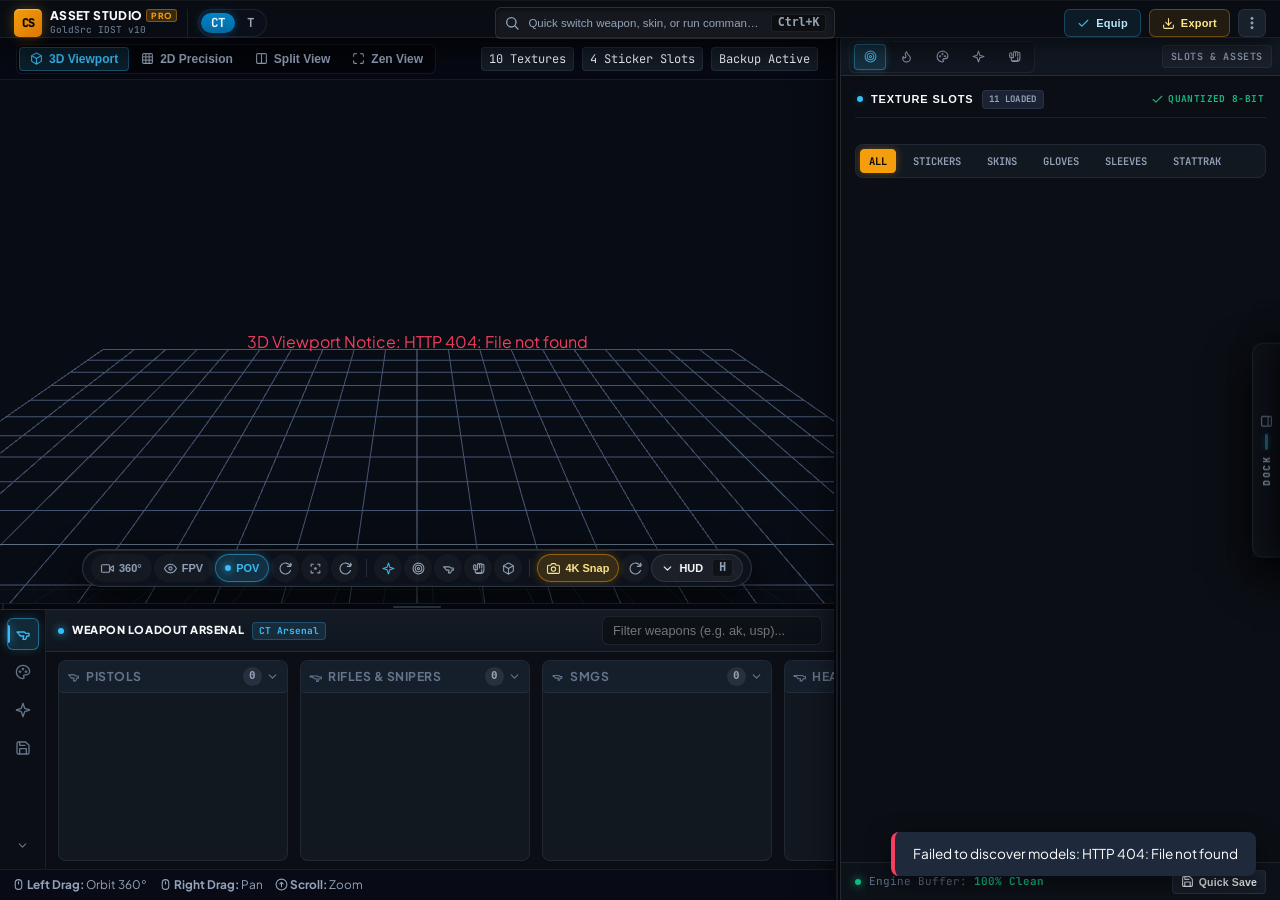
==== scripts/cs16_studio/web/static/index.html @ 1b0edece "feat(studio-ui): complete right pane dock modernization and zero-emoji glyph suite - Modernize Right" ====
<!DOCTYPE html>
<html lang="en">
<head>
  <meta charset="UTF-8">
  <meta name="viewport" content="width=device-width, initial-scale=1.0">
  <title>CS 1.6 Asset Studio Pro - Next-Gen Skin, Sticker & 3D Studio</title>
  <link rel="stylesheet" href="theme_titanium.css">
  <link rel="stylesheet" href="style.css">
  <!-- Three.js and OrbitControls for 360° 3D WebGL Viewport with CDN Fallback -->
  <script src="three.min.js"></script>
  <script>
    if (typeof THREE === "undefined") {
      document.write('<script src="https://cdnjs.cloudflare.com/ajax/libs/three.js/r128/three.min.js"><\/script>');
    }
  </script>
  <script src="OrbitControls.js"></script>
  <script>
    if (typeof THREE !== "undefined" && typeof THREE.OrbitControls === "undefined") {
      document.write('<script src="https://cdn.jsdelivr.net/npm/three@0.128.0/examples/js/controls/OrbitControls.js"><\/script>');
    }
  </script>
</head>
<body>
  <!-- Centralized Vector SVG Glyph Sprite (Zero Emojis System) -->
  <svg xmlns="http://www.w3.org/2000/svg" style="display: none;">
    <symbol id="glyph-cs" viewBox="0 0 24 24">
      <rect x="2" y="3" width="20" height="18" rx="4" fill="none" stroke="currentColor" stroke-width="2"/>
      <path d="M9 9h-2a2 2 0 0 0-2 2v2a2 2 0 0 0 2 2h2M15 9h2a2 2 0 0 1 0 4h-2a2 2 0 0 0 0 4h2" fill="none" stroke="currentColor" stroke-width="2" stroke-linecap="round"/>
    </symbol>
    <symbol id="glyph-more-vertical" viewBox="0 0 24 24">
      <circle cx="12" cy="5" r="1.75" fill="currentColor"/>
      <circle cx="12" cy="12" r="1.75" fill="currentColor"/>
      <circle cx="12" cy="19" r="1.75" fill="currentColor"/>
    </symbol>
    <symbol id="glyph-search" viewBox="0 0 24 24">
      <circle cx="11" cy="11" r="7" fill="none" stroke="currentColor" stroke-width="2"/>
      <line x1="21" y1="21" x2="16.65" y2="16.65" stroke="currentColor" stroke-width="2" stroke-linecap="round"/>
    </symbol>
    <symbol id="glyph-undo" viewBox="0 0 24 24">
      <path d="M3 7v6h6" fill="none" stroke="currentColor" stroke-width="2" stroke-linecap="round" stroke-linejoin="round"/>
      <path d="M21 17a9 9 0 0 0-9-9 9 9 0 0 0-6 2.3L3 13" fill="none" stroke="currentColor" stroke-width="2" stroke-linecap="round" stroke-linejoin="round"/>
    </symbol>
    <symbol id="glyph-redo" viewBox="0 0 24 24">
      <path d="M21 7v6h-6" fill="none" stroke="currentColor" stroke-width="2" stroke-linecap="round" stroke-linejoin="round"/>
      <path d="M3 17a9 9 0 0 1 9-9 9 9 0 0 1 6 2.3L21 13" fill="none" stroke="currentColor" stroke-width="2" stroke-linecap="round" stroke-linejoin="round"/>
    </symbol>
    <symbol id="glyph-save" viewBox="0 0 24 24">
      <path d="M19 21H5a2 2 0 0 1-2-2V5a2 2 0 0 1 2-2h11l5 5v11a2 2 0 0 1-2 2z" fill="none" stroke="currentColor" stroke-width="2" stroke-linecap="round" stroke-linejoin="round"/>
      <polyline points="17 21 17 13 7 13 7 21" fill="none" stroke="currentColor" stroke-width="2" stroke-linecap="round" stroke-linejoin="round"/>
      <polyline points="7 3 7 8 15 8" fill="none" stroke="currentColor" stroke-width="2" stroke-linecap="round" stroke-linejoin="round"/>
    </symbol>
    <symbol id="glyph-bolt" viewBox="0 0 24 24">
      <polygon points="13 2 3 14 12 14 11 22 21 10 12 10 13 2" fill="none" stroke="currentColor" stroke-width="2" stroke-linecap="round" stroke-linejoin="round"/>
    </symbol>
    <symbol id="glyph-box" viewBox="0 0 24 24">
      <path d="M21 16V8a2 2 0 0 0-1-1.73l-7-4a2 2 0 0 0-2 0l-7 4A2 2 0 0 0 3 8v8a2 2 0 0 0 1 1.73l7 4a2 2 0 0 0 2 0l7-4A2 2 0 0 0 21 16z" fill="none" stroke="currentColor" stroke-width="2" stroke-linecap="round" stroke-linejoin="round"/>
      <polyline points="3.27 6.96 12 12.01 20.73 6.96" fill="none" stroke="currentColor" stroke-width="2" stroke-linecap="round" stroke-linejoin="round"/>
      <line x1="12" y1="22.08" x2="12" y2="12" stroke="currentColor" stroke-width="2" stroke-linecap="round" stroke-linejoin="round"/>
    </symbol>
    <symbol id="glyph-export" viewBox="0 0 24 24">
      <path d="M21 15v4a2 2 0 0 1-2 2H5a2 2 0 0 1-2-2v-4" fill="none" stroke="currentColor" stroke-width="2" stroke-linecap="round" stroke-linejoin="round"/>
      <polyline points="7 10 12 15 17 10" fill="none" stroke="currentColor" stroke-width="2" stroke-linecap="round" stroke-linejoin="round"/>
      <line x1="12" y1="15" x2="12" y2="3" stroke="currentColor" stroke-width="2" stroke-linecap="round" stroke-linejoin="round"/>
    </symbol>
    <symbol id="glyph-restore" viewBox="0 0 24 24">
      <path d="M21.5 2v6h-6" fill="none" stroke="currentColor" stroke-width="2" stroke-linecap="round" stroke-linejoin="round"/>
      <path d="M21.34 15.57a10 10 0 1 1-.57-8.38l5.67-5.19" fill="none" stroke="currentColor" stroke-width="2" stroke-linecap="round" stroke-linejoin="round"/>
    </symbol>
    <symbol id="glyph-chevron-down" viewBox="0 0 24 24">
      <polyline points="6 9 12 15 18 9" fill="none" stroke="currentColor" stroke-width="2" stroke-linecap="round" stroke-linejoin="round"/>
    </symbol>
    <symbol id="glyph-shield" viewBox="0 0 24 24">
      <path d="M12 22s8-4 8-10V5l-8-3-8 3v7c0 6 8 10 8 10z" fill="none" stroke="currentColor" stroke-width="2" stroke-linecap="round" stroke-linejoin="round"/>
      <polyline points="9 12 11 14 15 10" fill="none" stroke="currentColor" stroke-width="2" stroke-linecap="round" stroke-linejoin="round"/>
    </symbol>
    <symbol id="glyph-alert" viewBox="0 0 24 24">
      <path d="M10.29 3.86L1.82 18a2 2 0 0 0 1.71 3h16.94a2 2 0 0 0 1.71-3L13.71 3.86a2 2 0 0 0-3.42 0z" fill="none" stroke="currentColor" stroke-width="2" stroke-linecap="round" stroke-linejoin="round"/>
      <line x1="12" y1="9" x2="12" y2="13" stroke="currentColor" stroke-width="2" stroke-linecap="round"/>
      <line x1="12" y1="17" x2="12.01" y2="17" stroke="currentColor" stroke-width="2" stroke-linecap="round"/>
    </symbol>
    <symbol id="glyph-sparkle" viewBox="0 0 24 24">
      <path d="M12 2L14.5 9.5L22 12L14.5 14.5L12 22L9.5 14.5L2 12L9.5 9.5L12 2z" fill="none" stroke="currentColor" stroke-width="2" stroke-linecap="round" stroke-linejoin="round"/>
    </symbol>
    <symbol id="glyph-folder" viewBox="0 0 24 24">
      <path d="M22 19a2 2 0 0 1-2 2H4a2 2 0 0 1-2-2V5a2 2 0 0 1 2-2h5l2 3h9a2 2 0 0 1 2 2z" fill="none" stroke="currentColor" stroke-width="2" stroke-linecap="round" stroke-linejoin="round"/>
    </symbol>
    <symbol id="glyph-image" viewBox="0 0 24 24">
      <rect x="3" y="3" width="18" height="18" rx="2" ry="2" fill="none" stroke="currentColor" stroke-width="2"/>
      <circle cx="8.5" cy="8.5" r="1.5" fill="none" stroke="currentColor" stroke-width="2"/>
      <polyline points="21 15 16 10 5 21" fill="none" stroke="currentColor" stroke-width="2" stroke-linecap="round" stroke-linejoin="round"/>
    </symbol>
    <symbol id="glyph-sun" viewBox="0 0 24 24">
      <circle cx="12" cy="12" r="4" fill="none" stroke="currentColor" stroke-width="2"/>
      <path d="M12 2v2M12 20v2M4.93 4.93l1.41 1.41M17.66 17.66l1.41 1.41M2 12h2M20 12h2M6.34 17.66l-1.41 1.41M19.07 4.93l-1.41 1.41" stroke="currentColor" stroke-width="2" stroke-linecap="round"/>
    </symbol>
    <symbol id="glyph-drop" viewBox="0 0 24 24">
      <path d="M12 2.69l5.66 5.66a8 8 0 1 1-11.31 0z" fill="none" stroke="currentColor" stroke-width="2" stroke-linecap="round" stroke-linejoin="round"/>
    </symbol>
    <symbol id="glyph-gem" viewBox="0 0 24 24">
      <path d="M6 3h12l4 6-10 12L2 9z" fill="none" stroke="currentColor" stroke-width="2" stroke-linecap="round" stroke-linejoin="round"/>
      <path d="M11 3L8 9l4 12 4-12-3-6M2 9h20" fill="none" stroke="currentColor" stroke-width="2" stroke-linecap="round" stroke-linejoin="round"/>
    </symbol>
    <symbol id="glyph-palette" viewBox="0 0 24 24">
      <path d="M12 2C6.5 2 2 6.5 2 12s4.5 10 10 10c.93 0 1.65-.75 1.65-1.69 0-.44-.18-.84-.44-1.13-.29-.29-.44-.65-.44-1.13 0-.92.75-1.66 1.67-1.66h2c3.05 0 5.56-2.52 5.56-5.57C22 6.5 17.5 2 12 2z" fill="none" stroke="currentColor" stroke-width="2" stroke-linecap="round" stroke-linejoin="round"/>
      <circle cx="7.5" cy="11.5" r="1.5" fill="currentColor"/>
      <circle cx="12" cy="7.5" r="1.5" fill="currentColor"/>
      <circle cx="16.5" cy="11.5" r="1.5" fill="currentColor"/>
    </symbol>
    <symbol id="glyph-eyedropper" viewBox="0 0 24 24">
      <path d="m2 22 5-5M19 8a3 3 0 0 0-4-4l-9 9 4 4 9-9z" fill="none" stroke="currentColor" stroke-width="2" stroke-linecap="round" stroke-linejoin="round"/>
      <path d="m14 7 3 3" stroke="currentColor" stroke-width="2" stroke-linecap="round"/>
    </symbol>
    <symbol id="glyph-weapon" viewBox="0 0 24 24">
      <path d="M3 9h11l2 2h5v4h-3l-2 5h-4l1-5H8l-3-4z" fill="none" stroke="currentColor" stroke-width="2" stroke-linecap="round" stroke-linejoin="round"/>
    </symbol>
    <symbol id="glyph-rifle" viewBox="0 0 24 24">
      <path d="M2 11h13l3 2h5v3h-4l-2 5h-3l1-5H10l-4-3H2v-2z" fill="none" stroke="currentColor" stroke-width="2" stroke-linecap="round" stroke-linejoin="round"/>
    </symbol>
    <symbol id="glyph-smg" viewBox="0 0 24 24">
      <path d="M4 10h10l2 2h4v3h-3l-1 4h-3l1-4H8l-2-3H4v-2z" fill="none" stroke="currentColor" stroke-width="2" stroke-linecap="round" stroke-linejoin="round"/>
    </symbol>
    <symbol id="glyph-heavy" viewBox="0 0 24 24">
      <path d="M2 10h15l3 2h3v4h-4l-2 4h-4l1-4H9l-3-4H2v-2z" fill="none" stroke="currentColor" stroke-width="2" stroke-linecap="round" stroke-linejoin="round"/>
    </symbol>
    <symbol id="glyph-gear-knife" viewBox="0 0 24 24">
      <path d="M3 21l8-8M12 5l7-3 2 2-3 7-5 2-3-3 2-5z" fill="none" stroke="currentColor" stroke-width="2" stroke-linecap="round" stroke-linejoin="round"/>
    </symbol>
    <symbol id="glyph-glove" viewBox="0 0 24 24">
      <path d="M6 14v4a2 2 0 0 0 2 2h8a2 2 0 0 0 2-2v-4M6 14a3 3 0 0 1-3-3V7a2 2 0 0 1 4 0v4m-1 3h4m0 0V5a2 2 0 0 1 4 0v6m0-6a2 2 0 0 1 4 0v6m0-5a2 2 0 0 1 4 0v9a6 6 0 0 1-6 6H8" fill="none" stroke="currentColor" stroke-width="2" stroke-linecap="round" stroke-linejoin="round"/>
    </symbol>
    <symbol id="glyph-target" viewBox="0 0 24 24">
      <circle cx="12" cy="12" r="10" fill="none" stroke="currentColor" stroke-width="2"/>
      <circle cx="12" cy="12" r="6" fill="none" stroke="currentColor" stroke-width="2"/>
      <circle cx="12" cy="12" r="2" fill="none" stroke="currentColor" stroke-width="2"/>
    </symbol>
    <symbol id="glyph-eye" viewBox="0 0 24 24">
      <path d="M1 12s4-8 11-8 11 8 11 8-4 8-11 8-11-8-11-8z" fill="none" stroke="currentColor" stroke-width="2" stroke-linecap="round" stroke-linejoin="round"/>
      <circle cx="12" cy="12" r="3" fill="none" stroke="currentColor" stroke-width="2"/>
    </symbol>
    <symbol id="glyph-camera" viewBox="0 0 24 24">
      <path d="M23 19a2 2 0 0 1-2 2H3a2 2 0 0 1-2-2V8a2 2 0 0 1 2-2h4l2-3h6l2 3h4a2 2 0 0 1 2 2z" fill="none" stroke="currentColor" stroke-width="2" stroke-linecap="round" stroke-linejoin="round"/>
      <circle cx="12" cy="13" r="4" fill="none" stroke="currentColor" stroke-width="2"/>
    </symbol>
    <symbol id="glyph-video" viewBox="0 0 24 24">
      <polygon points="23 7 16 12 23 17 23 7" fill="none" stroke="currentColor" stroke-width="2" stroke-linecap="round" stroke-linejoin="round"/>
      <rect x="1" y="5" width="15" height="14" rx="2" ry="2" fill="none" stroke="currentColor" stroke-width="2"/>
    </symbol>
    <symbol id="glyph-rotate" viewBox="0 0 24 24">
      <path d="M21.5 2v6h-6" fill="none" stroke="currentColor" stroke-width="2" stroke-linecap="round" stroke-linejoin="round"/>
      <path d="M21.34 15.57a10 10 0 1 1-.57-8.38l5.67-5.19" fill="none" stroke="currentColor" stroke-width="2" stroke-linecap="round" stroke-linejoin="round"/>
    </symbol>
    <symbol id="glyph-wireframe" viewBox="0 0 24 24">
      <path d="M21 16V8a2 2 0 0 0-1-1.73l-7-4a2 2 0 0 0-2 0l-7 4A2 2 0 0 0 3 8v8a2 2 0 0 0 1 1.73l7 4a2 2 0 0 0 2 0l7-4A2 2 0 0 0 21 16z" fill="none" stroke="currentColor" stroke-width="2" stroke-linecap="round" stroke-linejoin="round"/>
      <line x1="3.27" y1="6.96" x2="12" y2="12.01" stroke="currentColor" stroke-width="2" stroke-linecap="round" stroke-linejoin="round"/>
      <line x1="12" y1="12.01" x2="20.73" y2="6.96" stroke="currentColor" stroke-width="2" stroke-linecap="round" stroke-linejoin="round"/>
      <line x1="12" y1="22.08" x2="12" y2="12" stroke="currentColor" stroke-width="2" stroke-linecap="round" stroke-linejoin="round"/>
    </symbol>
    <symbol id="glyph-focus" viewBox="0 0 24 24">
      <path d="M4 8V4h4m8 0h4v4m0 8v4h-4m-8 0H4v-4" fill="none" stroke="currentColor" stroke-width="2" stroke-linecap="round" stroke-linejoin="round"/>
      <circle cx="12" cy="12" r="2" fill="currentColor"/>
    </symbol>
    <symbol id="glyph-pin" viewBox="0 0 24 24">
      <path d="M21 10c0 7-9 13-9 13s-9-6-9-13a9 9 0 0 1 18 0z" fill="none" stroke="currentColor" stroke-width="2" stroke-linecap="round" stroke-linejoin="round"/>
      <circle cx="12" cy="10" r="3" fill="none" stroke="currentColor" stroke-width="2"/>
    </symbol>
    <symbol id="glyph-mouse" viewBox="0 0 24 24">
      <rect x="6" y="3" width="12" height="18" rx="6" fill="none" stroke="currentColor" stroke-width="2"/>
      <line x1="12" y1="7" x2="12" y2="11" stroke="currentColor" stroke-width="2" stroke-linecap="round"/>
    </symbol>
    <symbol id="glyph-scroll" viewBox="0 0 24 24">
      <circle cx="12" cy="12" r="10" fill="none" stroke="currentColor" stroke-width="2"/>
      <path d="M12 8v8m-3-5l3-3 3 3" fill="none" stroke="currentColor" stroke-width="2" stroke-linecap="round" stroke-linejoin="round"/>
    </symbol>
    <symbol id="glyph-tune" viewBox="0 0 24 24">
      <line x1="4" y1="21" x2="4" y2="14" stroke="currentColor" stroke-width="2" stroke-linecap="round"/>
      <line x1="4" y1="10" x2="4" y2="3" stroke="currentColor" stroke-width="2" stroke-linecap="round"/>
      <line x1="12" y1="21" x2="12" y2="12" stroke="currentColor" stroke-width="2" stroke-linecap="round"/>
      <line x1="12" y1="8" x2="12" y2="3" stroke="currentColor" stroke-width="2" stroke-linecap="round"/>
      <line x1="20" y1="21" x2="20" y2="16" stroke="currentColor" stroke-width="2" stroke-linecap="round"/>
      <line x1="20" y1="12" x2="20" y2="3" stroke="currentColor" stroke-width="2" stroke-linecap="round"/>
      <line x1="1" y1="14" x2="7" y2="14" stroke="currentColor" stroke-width="2" stroke-linecap="round"/>
      <line x1="9" y1="8" x2="15" y2="8" stroke="currentColor" stroke-width="2" stroke-linecap="round"/>
      <line x1="17" y1="16" x2="23" y2="16" stroke="currentColor" stroke-width="2" stroke-linecap="round"/>
    </symbol>
    <symbol id="glyph-mirror" viewBox="0 0 24 24">
      <line x1="12" y1="3" x2="12" y2="21" stroke="currentColor" stroke-width="2" stroke-linecap="round"/>
      <path d="M8 8L4 12l4 4M16 8l4 4-4 4" fill="none" stroke="currentColor" stroke-width="2" stroke-linecap="round" stroke-linejoin="round"/>
    </symbol>
    <symbol id="glyph-settings" viewBox="0 0 24 24">
      <circle cx="12" cy="12" r="3" fill="none" stroke="currentColor" stroke-width="2"/>
      <path d="M19.4 15a1.65 1.65 0 0 0 .33 1.82l.06.06a2 2 0 0 1 0 2.83 2 2 0 0 1-2.83 0l-.06-.06a1.65 1.65 0 0 0-1.82-.33 1.65 1.65 0 0 0-1 1.51V21a2 2 0 0 1-2 2 2 2 0 0 1-2-2v-.09A1.65 1.65 0 0 0 9 19.4a1.65 1.65 0 0 0-1.82.33l-.06.06a2 2 0 0 1-2.83 0 2 2 0 0 1 0-2.83l.06-.06a1.65 1.65 0 0 0 .33-1.82 1.65 1.65 0 0 0-1.51-1H3a2 2 0 0 1-2-2 2 2 0 0 1 2-2h.09A1.65 1.65 0 0 0 4.6 9a1.65 1.65 0 0 0-.33-1.82l-.06-.06a2 2 0 0 1 0-2.83 2 2 0 0 1 2.83 0l.06.06a1.65 1.65 0 0 0 1.82.33H9a1.65 1.65 0 0 0 1-1.51V3a2 2 0 0 1 2-2 2 2 0 0 1 2 2v.09a1.65 1.65 0 0 0 1 1.51 1.65 1.65 0 0 0 1.82-.33l.06-.06a2 2 0 0 1 2.83 0 2 2 0 0 1 0 2.83l-.06.06a1.65 1.65 0 0 0-.33 1.82V9a1.65 1.65 0 0 0 1.51 1H21a2 2 0 0 1 2 2 2 2 0 0 1-2 2h-.09a1.65 1.65 0 0 0-1.51 1z" fill="none" stroke="currentColor" stroke-width="2" stroke-linecap="round" stroke-linejoin="round"/>
    </symbol>
    <symbol id="glyph-split" viewBox="0 0 24 24">
      <rect x="3" y="3" width="18" height="18" rx="2" ry="2" fill="none" stroke="currentColor" stroke-width="2"/>
      <line x1="12" y1="3" x2="12" y2="21" stroke="currentColor" stroke-width="2"/>
    </symbol>
    <symbol id="glyph-check-circle" viewBox="0 0 24 24">
      <path d="M22 11.08V12a10 10 0 1 1-5.93-9.14" fill="none" stroke="currentColor" stroke-width="2" stroke-linecap="round" stroke-linejoin="round"/>
      <polyline points="22 4 12 14.01 9 11.01" fill="none" stroke="currentColor" stroke-width="2" stroke-linecap="round" stroke-linejoin="round"/>
    </symbol>
    <symbol id="glyph-sidebar" viewBox="0 0 24 24">
      <rect x="3" y="3" width="18" height="18" rx="2" ry="2" fill="none" stroke="currentColor" stroke-width="2"/>
      <line x1="9" y1="3" x2="9" y2="21" stroke="currentColor" stroke-width="2"/>
    </symbol>
    <symbol id="glyph-cube" viewBox="0 0 24 24">
      <path d="M21 16V8a2 2 0 0 0-1-1.73l-7-4a2 2 0 0 0-2 0l-7 4A2 2 0 0 0 3 8v8a2 2 0 0 0 1 1.73l7 4a2 2 0 0 0 2 0l7-4A2 2 0 0 0 21 16z" fill="none" stroke="currentColor" stroke-width="2" stroke-linecap="round" stroke-linejoin="round"/>
      <polyline points="3.27 6.96 12 12.01 20.73 6.96" fill="none" stroke="currentColor" stroke-width="2" stroke-linecap="round" stroke-linejoin="round"/>
      <line x1="12" y1="22.08" x2="12" y2="12" stroke="currentColor" stroke-width="2" stroke-linecap="round" stroke-linejoin="round"/>
    </symbol>
    <symbol id="glyph-canvas" viewBox="0 0 24 24">
      <rect x="3" y="3" width="18" height="18" rx="2" ry="2" fill="none" stroke="currentColor" stroke-width="2"/>
      <line x1="3" y1="9" x2="21" y2="9" stroke="currentColor" stroke-width="2"/>
      <line x1="3" y1="15" x2="21" y2="15" stroke="currentColor" stroke-width="2"/>
      <line x1="9" y1="3" x2="9" y2="21" stroke="currentColor" stroke-width="2"/>
      <line x1="15" y1="3" x2="15" y2="21" stroke="currentColor" stroke-width="2"/>
    </symbol>
    <symbol id="glyph-chevron-down" viewBox="0 0 24 24">
      <polyline points="6 9 12 15 18 9" fill="none" stroke="currentColor" stroke-width="2" stroke-linecap="round" stroke-linejoin="round"/>
    </symbol>
    <symbol id="glyph-sidebar-right" viewBox="0 0 24 24">
      <rect x="3" y="3" width="18" height="18" rx="2" ry="2" fill="none" stroke="currentColor" stroke-width="2"/>
      <line x1="15" y1="3" x2="15" y2="21" stroke="currentColor" stroke-width="2"/>
    </symbol>
    <symbol id="glyph-zen" viewBox="0 0 24 24">
      <path d="M8 3H5a2 2 0 0 0-2 2v3m18 0V5a2 2 0 0 0-2-2h-3m0 18h3a2 2 0 0 0 2-2v-3M3 16v3a2 2 0 0 0 2 2h3" fill="none" stroke="currentColor" stroke-width="2" stroke-linecap="round" stroke-linejoin="round"/>
    </symbol>
    <symbol id="glyph-trash" viewBox="0 0 24 24">
      <polyline points="3 6 5 6 21 6" fill="none" stroke="currentColor" stroke-width="2" stroke-linecap="round" stroke-linejoin="round"/>
      <path d="M19 6v14a2 2 0 0 1-2 2H7a2 2 0 0 1-2-2V6m3 0V4a2 2 0 0 1 2-2h4a2 2 0 0 1 2 2v2" fill="none" stroke="currentColor" stroke-width="2" stroke-linecap="round" stroke-linejoin="round"/>
    </symbol>
    <symbol id="glyph-sync" viewBox="0 0 24 24">
      <path d="M21.5 2v6h-6M2.5 22v-6h6" fill="none" stroke="currentColor" stroke-width="2" stroke-linecap="round" stroke-linejoin="round"/>
      <path d="M21.34 15.57a10 10 0 1 1-.57-8.38l5.67-5.19M2.66 8.43a10 10 0 0 1 .57 8.38l-5.67 5.19" fill="none" stroke="currentColor" stroke-width="2" stroke-linecap="round" stroke-linejoin="round"/>
    </symbol>
    <symbol id="glyph-volume" viewBox="0 0 24 24">
      <polygon points="11 5 6 9 2 9 2 15 6 15 11 19 11 5" fill="none" stroke="currentColor" stroke-width="2" stroke-linecap="round" stroke-linejoin="round"/>
      <path d="M19.07 4.93a10 10 0 0 1 0 14.14M15.54 8.46a5 5 0 0 1 0 7.07" fill="none" stroke="currentColor" stroke-width="2" stroke-linecap="round" stroke-linejoin="round"/>
    </symbol>
    <symbol id="glyph-check" viewBox="0 0 24 24">
      <polyline points="20 6 9 17 4 12" fill="none" stroke="currentColor" stroke-width="2" stroke-linecap="round" stroke-linejoin="round"/>
    </symbol>
    <symbol id="glyph-x" viewBox="0 0 24 24">
      <line x1="18" y1="6" x2="6" y2="18" stroke="currentColor" stroke-width="2" stroke-linecap="round"/>
      <line x1="6" y1="6" x2="18" y2="18" stroke="currentColor" stroke-width="2" stroke-linecap="round"/>
    </symbol>
    <symbol id="glyph-flame" viewBox="0 0 24 24">
      <path d="M8.5 14.5A2.5 2.5 0 0 0 11 12c0-1.38-.5-2-1-3-1.072-2.143-.224-4.054 2-6 .5 2.5 2 4.9 4 6.5 2 1.6 3 3.5 3 5.5a7 7 0 1 1-14 0c0-1.153.433-2.294 1-3a2.5 2.5 0 0 0 2.5 2.5z" fill="none" stroke="currentColor" stroke-width="2" stroke-linecap="round" stroke-linejoin="round"/>
    </symbol>
    <symbol id="glyph-upload" viewBox="0 0 24 24">
      <path d="M21 15v4a2 2 0 0 1-2 2H5a2 2 0 0 1-2-2v-4M17 8l-5-5-5 5M12 3v12" fill="none" stroke="currentColor" stroke-width="2" stroke-linecap="round" stroke-linejoin="round"/>
    </symbol>
    <symbol id="glyph-layers" viewBox="0 0 24 24">
      <polygon points="12 2 2 7 12 12 22 7 12 2" fill="none" stroke="currentColor" stroke-width="2" stroke-linecap="round" stroke-linejoin="round"/>
      <polyline points="2 17 12 22 22 17" fill="none" stroke="currentColor" stroke-width="2" stroke-linecap="round" stroke-linejoin="round"/>
      <polyline points="2 12 12 17 22 12" fill="none" stroke="currentColor" stroke-width="2" stroke-linecap="round" stroke-linejoin="round"/>
    </symbol>
    <symbol id="glyph-arrow-left" viewBox="0 0 24 24">
      <polyline points="15 18 9 12 15 6" fill="none" stroke="currentColor" stroke-width="2" stroke-linecap="round" stroke-linejoin="round"/>
    </symbol>
    <symbol id="glyph-arrow-right" viewBox="0 0 24 24">
      <polyline points="9 18 15 12 9 6" fill="none" stroke="currentColor" stroke-width="2" stroke-linecap="round" stroke-linejoin="round"/>
    </symbol>
    <symbol id="glyph-arrow-up" viewBox="0 0 24 24">
      <polyline points="18 15 12 9 6 15" fill="none" stroke="currentColor" stroke-width="2" stroke-linecap="round" stroke-linejoin="round"/>
    </symbol>
    <symbol id="glyph-arrow-down" viewBox="0 0 24 24">
      <polyline points="6 9 12 15 18 9" fill="none" stroke="currentColor" stroke-width="2" stroke-linecap="round" stroke-linejoin="round"/>
    </symbol>
  </svg>

  <!-- Next-Gen Studio Workspace Container -->
  <div class="app-container studio-workspace-container">
    <!-- Top Streamlined Master Command Bar (Single-Tier Titanium) -->
    <header class="studio-topbar-header" id="studioTopbar">
      <div class="studio-primary-bar">
        <!-- LEFT: Brand & Active Weapon Context Pod -->
        <div class="topbar-left-cluster">
          <div class="brand-unit">
            <div class="brand-mark">CS</div>
            <div class="brand-text">
              <span class="brand-title">Asset Studio <span class="badge-pro">Pro</span></span>
              <span class="brand-sub">GoldSrc IDST v10</span>
            </div>
          </div>

          <!-- Team Arsenal Switcher (CT / T) -->
          <div class="team-toggle-group team-toggle" id="teamToggle" title="Toggle Team Arsenal (CT / T)">
            <button type="button" class="team-btn active active-ct" data-team="ct" title="Counter-Terrorists Loadout">CT</button>
            <button type="button" class="team-btn" data-team="t" title="Terrorists Loadout">T</button>
          </div>

          <!-- Hidden / Fallback Selects & Spans for JS compatibility -->
          <span class="model-name" id="modelName" style="display: none;">v_usp.mdl</span>
          <span class="model-path" id="modelPath" style="display: none;">cstrike/models/custom_skins/ct/v_usp.mdl</span>
          <select id="weaponSelect" class="styled-select hidden" title="Active Weapon">
            <option value="">Loading weapons...</option>
          </select>
          <select id="profileSelect" class="styled-select hidden" title="Loadout Profiles">
            <option value="">Load Profile...</option>
          </select>
          <span id="modelHealthBadge" style="display: none;"></span>
        </div>

        <!-- CENTER: Spotlight Search / Command Palette Bar -->
        <div class="spotlight-search-wrap">
          <button type="button" id="quickSearchBtn" class="spotlight-search search-command-btn" title="Quick Weapon Switcher & Command Palette (Ctrl+K or /)">
            <div class="search-content">
              <svg class="glyph glyph-sm"><use href="#glyph-search"></use></svg>
              <span class="search-placeholder">Quick switch weapon, skin, or run command...</span>
            </div>
            <kbd class="kbd-tag kbd-hint">Ctrl+K</kbd>
          </button>
        </div>

        <!-- RIGHT: Action Hub & Primary Production CTAs -->
        <div class="topbar-right-cluster">
          <!-- Breathable Equip In-Game CTA -->
          <button type="button" id="equipInGameBtn" class="topbar-action-btn btn-equip-compact" title="Equip this weapon variant in active in-game loadout">
            <svg class="glyph glyph-xs text-cyan"><use href="#glyph-check"></use></svg>
            <span id="equipInGameLabel">Equip</span>
          </button>

          <!-- Breathable Export Modpack CTA -->
          <button type="button" id="exportModpackBtn" class="topbar-action-btn btn-export-compact" title="Export ready-to-use CS 1.6 Mod Pack (.zip)">
            <svg class="glyph glyph-xs text-amber"><use href="#glyph-export"></use></svg>
            <span>Export</span>
          </button>

          <!-- Collapsible 3-Dots Overflow Menu -->
          <div class="topbar-menu-wrapper" id="topbarMenuWrapper">
            <button type="button" id="topbarMoreBtn" class="topbar-icon-btn" aria-haspopup="true" aria-expanded="false" title="More Operations">
              <svg class="glyph glyph-sm"><use href="#glyph-more-vertical"></use></svg>
            </button>
            <div class="topbar-dropdown-menu hidden" id="topbarMoreMenu">
              <div class="menu-group-header">HISTORY</div>
              <button type="button" id="undoBtn" class="menu-item-btn" title="Undo last modification (Ctrl+Z)" disabled>
                <svg class="glyph glyph-xs"><use href="#glyph-undo"></use></svg>
                <span>Undo</span>
                <kbd class="menu-kbd">Ctrl+Z</kbd>
              </button>
              <button type="button" id="redoBtn" class="menu-item-btn" title="Redo modification (Ctrl+Y)" disabled>
                <svg class="glyph glyph-xs"><use href="#glyph-redo"></use></svg>
                <span>Redo</span>
                <kbd class="menu-kbd">Ctrl+Y</kbd>
              </button>

              <div class="menu-divider"></div>
              <div class="menu-group-header">WEAPON & WORKSPACE</div>
              <button type="button" id="syncPwTopbarBtn" class="menu-item-btn" title="Bake & Sync weapon textures to Player (p_*.mdl) and World (w_*.mdl) models">
                <svg class="glyph glyph-xs text-cyan"><use href="#glyph-sync"></use></svg>
                <span>Sync P/W Models</span>
              </button>
              <button type="button" id="saveProfileBtn" class="menu-item-btn" title="Save current loadout state as a profile snapshot">
                <svg class="glyph glyph-xs text-amber"><use href="#glyph-save"></use></svg>
                <span>Save Profile Snapshot</span>
              </button>

              <div class="menu-divider"></div>
              <button type="button" id="restoreBtn" class="menu-item-btn danger-item" title="Restore model from .orig.mdl backup">
                <svg class="glyph glyph-xs text-crimson"><use href="#glyph-restore"></use></svg>
                <span>Restore Original (.orig.mdl)</span>
              </button>
            </div>
          </div>

          <!-- Hidden elements to preserve JS compatibility -->
          <span id="telemetryBreadcrumb" style="display: none;"></span>
          <button id="toggleDockBtn" style="display: none;"></button>
        </div>
      </div>
    </header>

    <!-- Studio Main Body (Center Hero Stage + Right Inspector Dock) -->
    <div class="studio-body" id="studioBody">
      <!-- Center Hero Stage & Bottom Utility Shelf -->

      <!-- 3. Center Hero Viewport Stage -->
      <main class="studio-hero-stage">
        <!-- Loading Indicator -->
        <div id="loader" class="loader-overlay hidden">
          <div class="spinner"></div>
          <p id="loaderText">Processing...</p>
        </div>

        <!-- Stage Control Bar (Top) -->
        <div class="stage-control-bar">
          <!-- View Mode Switcher: 3D Viewport / 2D Precision Canvas / Split View / Zen View -->
          <div class="stage-mode-switcher">
            <button type="button" class="stage-mode-btn active" id="stageMode3DBtn" title="Full 3D WebGL Model Viewport">
              <svg class="glyph glyph-xs"><use href="#glyph-cube"></use></svg>
              <span>3D Viewport</span>
            </button>
            <button type="button" class="stage-mode-btn" id="stageMode2DBtn" title="2D Precision Texture & Bake Canvas">
              <svg class="glyph glyph-xs"><use href="#glyph-canvas"></use></svg>
              <span>2D Precision</span>
            </button>
            <button type="button" class="stage-mode-btn" id="stageModeSplitBtn" title="Split Screen: 3D Model & 2D Canvas side-by-side">
              <svg class="glyph glyph-xs"><use href="#glyph-split"></use></svg>
              <span>Split View</span>
            </button>
            <button type="button" class="stage-mode-btn" id="stageZenBtn" title="Zen View: Fullscreen 3D Viewport Focus (F11)">
              <svg class="glyph glyph-xs"><use href="#glyph-zen"></use></svg>
              <span>Zen View</span>
            </button>
          </div>

          <!-- Model Stats Breadcrumb -->
          <div class="stage-stats-breadcrumb">
            <span class="stat-badge" id="textureCount">10 Textures</span>
            <span class="stat-badge" id="stickerCount">4 Sticker Slots</span>
            <span class="stat-badge" id="backupStatus">Backup Active</span>
          </div>
        </div>

        <!-- Stage Viewport Container Area -->
        <div class="stage-viewport-area" id="stageViewportArea">
          <!-- 3D WebGL Canvas Stage -->
          <div id="viewport3dCanvasContainer" class="viewport3d-container">
            <!-- 3D Perspective Grid Floor -->
            <div class="perspective-grid-floor"></div>

            <div id="v3dPlaceholder" class="v3d-placeholder">
              <div class="spinner"></div>
              <p>Loading 3D StudioModel Geometry...</p>
            </div>

            <!-- Floating 3D Slot Repositioning Banner -->
            <div id="v3dRepositionBanner" class="v3d-reposition-banner hidden">
              <span class="reposition-info">
                <svg class="glyph glyph-sm text-cyan"><use href="#glyph-pin"></use></svg>
                <strong>Target-Pick Mode:</strong> Click any weapon surface to reposition <strong id="v3dRepositionSlotName">Slot</strong>
              </span>
              <button type="button" id="v3dRepositionCancelBtn" class="btn btn-xs btn-secondary" title="Cancel repositioning (Esc)">Cancel (Esc)</button>
            </div>

            <!-- Sliding First-Person POV Drawer -->
            <div id="v3dPovDrawer" class="v3d-pov-drawer hidden">
              <div class="pov-drawer-header">
                <div class="pov-drawer-title-wrap">
                  <svg class="glyph glyph-sm text-cyan"><use href="#glyph-eye"></use></svg>
                  <span class="pov-drawer-title">First-Person POV Stance</span>
                </div>
                <button type="button" id="v3dPovDrawerCloseBtn" class="pov-close-btn" title="Close POV Drawer">
                  <svg class="glyph glyph-xs"><use href="#glyph-x"></use></svg>
                </button>
              </div>
              <div class="pov-drawer-body">
                <div class="pov-section-label">Stance Presets</div>
                <div class="pov-preset-chips" id="povPresetChips">
                  <button type="button" class="pov-chip active" data-preset="cs2_classic">CS2 Classic</button>
                  <button type="button" class="pov-chip" data-preset="csgo_desktop">CS:GO Desktop</button>
                  <button type="button" class="pov-chip" data-preset="couch">Couch View</button>
                  <button type="button" class="pov-chip" data-preset="quake_centered">Quake Centered</button>
                  <button type="button" class="pov-chip" data-preset="vanilla_16">Vanilla 1.6</button>
                </div>

                <div id="povDualElitesNotice" class="pov-notice hidden">
                  <svg class="glyph glyph-xs text-amber"><use href="#glyph-tune"></use></svg>
                  <span>Dual Elites locked: Offset X forced to 0.0 to keep both pistols centered.</span>
                </div>

                <div class="pov-sliders">
                  <div class="pov-slider-group">
                    <div class="pov-slider-label">
                      <span>Offset X (Lateral)</span>
                      <span class="pov-val" id="povValX">0.0</span>
                    </div>
                    <input type="range" id="povSliderX" min="-2.5" max="2.5" step="0.1" value="0.0" class="styled-slider">
                  </div>
                  <div class="pov-slider-group">
                    <div class="pov-slider-label">
                      <span>Offset Y (Depth / Forward)</span>
                      <span class="pov-val" id="povValY">0.0</span>
                    </div>
                    <input type="range" id="povSliderY" min="-2.0" max="2.0" step="0.1" value="0.0" class="styled-slider">
                  </div>
                  <div class="pov-slider-group">
                    <div class="pov-slider-label">
                      <span>Offset Z (Vertical)</span>
                      <span class="pov-val" id="povValZ">0.0</span>
                    </div>
                    <input type="range" id="povSliderZ" min="-2.0" max="2.0" step="0.1" value="0.0" class="styled-slider">
                  </div>
                  <div class="pov-slider-group">
                    <div class="pov-slider-label">
                      <span>Breathing Idle Sway</span>
                      <span class="pov-val" id="povValSway">1.0</span>
                    </div>
                    <input type="range" id="povSliderSway" min="0.0" max="2.0" step="0.1" value="1.0" class="styled-slider">
                  </div>
                </div>

                <div class="pov-actions">
                  <button type="button" id="povApplyGameBtn" class="btn btn-sm btn-primary">
                    <svg class="glyph glyph-xs"><use href="#glyph-check"></use></svg>
                    <span>Apply to Game</span>
                  </button>
                  <button type="button" id="povResetBtn" class="btn btn-sm btn-secondary">
                    <svg class="glyph glyph-xs"><use href="#glyph-restore"></use></svg>
                    <span>Reset Vanilla</span>
                  </button>
                </div>
              </div>
            </div>

            <!-- Segmented Floating Glass Capsule HUD (Modern Titanium Style) -->
            <div class="floating-hud-capsule" id="floatingHudCapsule">
              <div class="hud-glass-dock" id="hudButtonsWrap">
                <!-- CLUSTER A: CAMERA & VIEW STANCE -->
                <div class="hud-cluster" data-cluster="camera">
                  <button type="button" class="hud-pill-btn" id="v3dShowcaseBtn" title="Smooth 360° Showcase Presentation Orbit">
                    <svg class="glyph glyph-xs"><use href="#glyph-video"></use></svg>
                    <span>360°</span>
                  </button>
                  <button type="button" class="hud-pill-btn" id="v3dFpvBtn" title="Simulate CS 1.6 Player First-Person Eye View">
                    <svg class="glyph glyph-xs"><use href="#glyph-eye"></use></svg>
                    <span>FPV</span>
                  </button>
                  <button type="button" class="hud-pill-btn glow-cyan" id="v3dPovSettingsBtn" title="First-Person POV & Viewmodel Stance Settings">
                    <span class="pulse-dot-cyan"></span>
                    <span>POV</span>
                  </button>
                  <button type="button" class="hud-pill-btn icon-only" id="v3dAutoRotateBtn" title="Toggle automatic turntable rotation">
                    <svg class="glyph glyph-xs"><use href="#glyph-rotate"></use></svg>
                  </button>
                  <button type="button" class="hud-pill-btn icon-only" id="v3dFocusWeaponBtn" title="Auto-focus camera directly on weapon mesh">
                    <svg class="glyph glyph-xs"><use href="#glyph-focus"></use></svg>
                  </button>
                  <button type="button" class="hud-pill-btn icon-only" id="v3dResetCamBtn" title="Reset camera view">
                    <svg class="glyph glyph-xs"><use href="#glyph-restore"></use></svg>
                  </button>
                </div>

                <div class="hud-divider"></div>

                <!-- CLUSTER B: MESH & STUDIO OVERLAYS -->
                <div class="hud-cluster" data-cluster="overlays">
                  <button type="button" class="hud-pill-btn icon-only" id="v3dChromeShineBtn" title="Toggle metallic chrome reflection on all parts">
                    <svg class="glyph glyph-xs text-cyan"><use href="#glyph-sparkle"></use></svg>
                  </button>
                  <button type="button" class="hud-pill-btn icon-only" id="v3dHighlightStickersBtn" title="Highlight sticker slots and decals with accent neon glow">
                    <svg class="glyph glyph-xs text-emerald"><use href="#glyph-target"></use></svg>
                  </button>
                  <button type="button" class="hud-pill-btn icon-only" id="v3dWeaponOnlyBtn" title="Hide hands and arms to inspect weapon only">
                    <svg class="glyph glyph-xs"><use href="#glyph-weapon"></use></svg>
                  </button>
                  <button type="button" class="hud-pill-btn icon-only" id="v3dGlovesBtn" title="Toggle visibility of gloves and sleeves">
                    <svg class="glyph glyph-xs"><use href="#glyph-glove"></use></svg>
                  </button>
                  <button type="button" class="hud-pill-btn icon-only" id="v3dWireframeBtn" title="Toggle wireframe mesh overlay">
                    <svg class="glyph glyph-xs"><use href="#glyph-wireframe"></use></svg>
                  </button>
                </div>

                <div class="hud-divider"></div>

                <!-- CLUSTER C: OUTPUT & MINIMIZE -->
                <div class="hud-cluster" data-cluster="actions">
                  <button type="button" class="hud-pill-btn glow-amber" id="v3dSnapshotBtn" title="Capture and download 4K Transparent PNG Studio Snapshot">
                    <svg class="glyph glyph-xs"><use href="#glyph-camera"></use></svg>
                    <span>4K Snap</span>
                  </button>
                  <button type="button" class="hud-pill-btn icon-only" id="v3dReloadBtn" title="Hot-Reload 3D model geometry">
                    <svg class="glyph glyph-xs"><use href="#glyph-restore"></use></svg>
                  </button>
                  <button type="button" class="hud-pill-btn hud-toggle-btn" id="hudCollapseToggleBtn" title="Minimize / Expand Controls (H)">
                    <svg class="glyph glyph-xs hud-collapse-icon"><use href="#glyph-chevron-down"></use></svg>
                    <span class="hud-toggle-label">HUD</span>
                    <kbd class="kbd-hint">H</kbd>
                  </button>
                </div>
              </div>
            </div>
          </div>

          <!-- 2D Precision Canvas & Comparison Stage -->
          <div id="stage2dContainer" class="stage-2d-container hidden">
            <!-- 2D WYSIWYG Bake Stage -->
            <div id="stage2dBakeArea" class="stage-2d-subarea active">
              <div class="canvas-header">
                <span class="canvas-title">Interactive Surface Precision Canvas</span>
                <span class="canvas-hint">Drag sticker with sub-pixel precision • Mouse wheel zooms</span>
              </div>
              <div class="preview-stage canvas-stage">
                <canvas id="bakeCanvas" width="512" height="512" class="interactive-canvas"></canvas>
                <div id="bakePreviewPlaceholder" class="preview-placeholder">
                  Loading weapon texture canvas...
                </div>
              </div>
            </div>

            <!-- Curtain Comparison Mode (Default in Color Studio) -->
            <div id="curtainCompareStage" class="curtain-stage-container hidden">
              <div class="checkerboard curtain-viewport" id="curtainViewport">
                <img id="curtainBgImg" src="" alt="Original Texture" class="curtain-img-bg">
                <div class="curtain-fg-wrap" id="curtainFgWrap">
                  <canvas id="curtainFgCanvas" class="curtain-canvas-fg"></canvas>
                </div>
                <div class="curtain-divider" id="curtainDivider" style="left: 50%;">
                  <div class="curtain-handle" id="curtainHandle">
                    <span>‹ ›</span>
                  </div>
                </div>
                <div class="curtain-badge left">Before (Original)</div>
                <div class="curtain-badge right">After (Graded)</div>
              </div>
            </div>

            <!-- Side-by-Side Comparison Mode -->
            <div class="compare-container hidden" id="sideCompareStage">
              <div class="compare-box">
                <div class="compare-label">Original Texture (Before)</div>
                <div class="checkerboard compare-stage">
                  <img id="colorOrigImg" src="" alt="Original Texture">
                </div>
              </div>
              <div class="compare-box">
                <div class="compare-label">Graded Output (After)</div>
                <div class="checkerboard compare-stage">
                  <canvas id="colorAdjustedCanvas" class="color-adjusted-canvas"></canvas>
                </div>
              </div>
            </div>
          </div>
        </div>

        <!-- Draggable Horizontal Splitter (Resize Shelf) -->
        <div class="studio-splitter splitter-bottom" id="splitterBottom" title="Drag to resize Bottom Shelf (Double click to reset)"></div>

        <!-- Expandable Bottom Utility Shelf / Content Drawer (#studioDrawer) -->
        <section class="studio-bottom-shelf" id="studioDrawer" data-purpose="asset-browser-drawer">
          <!-- Integrated Activity Rail -->
          <aside class="shelf-activity-rail" id="studioActivityRail" data-purpose="primary-navigation-rail">
            <div class="rail-nav-group">
              <button type="button" class="rail-btn active" id="railBtnLoadout" title="Visual Weapon Loadout (Ctrl+B)">
                <svg class="glyph glyph-sm"><use href="#glyph-weapon"></use></svg>
                <span class="rail-tooltip">Loadout</span>
              </button>
              <button type="button" class="rail-btn" id="railBtnSkinLibrary" title="Skin & Knife Asset Library">
                <svg class="glyph glyph-sm"><use href="#glyph-palette"></use></svg>
                <span class="rail-tooltip">Skins</span>
              </button>
              <button type="button" class="rail-btn" id="railBtnStickerLibrary" title="Sticker Asset Library">
                <svg class="glyph glyph-sm"><use href="#glyph-sparkle"></use></svg>
                <span class="rail-tooltip">Stickers</span>
              </button>
              <button type="button" class="rail-btn" id="railBtnProfiles" title="Saved Loadout Profiles">
                <svg class="glyph glyph-sm"><use href="#glyph-save"></use></svg>
                <span class="rail-tooltip">Profiles</span>
              </button>
            </div>
            <div class="rail-bottom-group">
              <button type="button" class="rail-btn" id="railBtnToggleDrawer" title="Toggle Bottom Shelf (Ctrl+B)">
                <svg class="glyph glyph-xs rail-chevron-icon"><use href="#glyph-chevron-down"></use></svg>
                <span class="rail-tooltip">Toggle (Ctrl+B)</span>
              </button>
            </div>
          </aside>

          <!-- Content Views Container -->
          <div class="shelf-content-wrap">
            <!-- View 1: Categorized Weapon Loadout (Default) -->
            <div class="drawer-view active" id="drawerViewWeapons">
              <div class="shelf-header-bar">
                <div class="shelf-title-unit">
                  <span class="pulse-dot-cyan"></span>
                  <span class="shelf-title-label">WEAPON LOADOUT ARSENAL</span>
                  <span class="shelf-subtitle-badge" id="drawerTeamSubtitle">CT Arsenal</span>
                </div>
                <div style="position: relative; min-width: 220px; max-width: 320px;">
                  <input type="text" id="drawerWeaponSearch" class="styled-input drawer-search-input" placeholder="Filter weapons (e.g. ak, usp)...">
                </div>
              </div>
              <div class="shelf-horizontal-scroll" id="drawerWeaponsScroll">
                <!-- Pistols Section -->
                <div class="shelf-weapon-category-col weapon-category-section" data-category="pistols">
                  <div class="shelf-cat-header category-header" role="button" tabindex="0" title="Click to collapse / expand">
                    <div style="display: flex; align-items: center; gap: 6px;">
                      <svg class="glyph glyph-xs"><use href="#glyph-weapon"></use></svg>
                      <span>Pistols</span>
                    </div>
                    <div style="display: flex; align-items: center; gap: 4px;">
                      <span class="cat-count-badge" id="catBadgePistols">0</span>
                      <svg class="glyph glyph-xs cat-chevron"><use href="#glyph-chevron-down"></use></svg>
                    </div>
                  </div>
                  <div class="shelf-cat-weapons-list category-weapons-grid" id="catGridPistols"></div>
                </div>

                <!-- Rifles & Snipers Section -->
                <div class="shelf-weapon-category-col weapon-category-section" data-category="rifles">
                  <div class="shelf-cat-header category-header" role="button" tabindex="0" title="Click to collapse / expand">
                    <div style="display: flex; align-items: center; gap: 6px;">
                      <svg class="glyph glyph-xs"><use href="#glyph-rifle"></use></svg>
                      <span>Rifles & Snipers</span>
                    </div>
                    <div style="display: flex; align-items: center; gap: 4px;">
                      <span class="cat-count-badge" id="catBadgeRifles">0</span>
                      <svg class="glyph glyph-xs cat-chevron"><use href="#glyph-chevron-down"></use></svg>
                    </div>
                  </div>
                  <div class="shelf-cat-weapons-list category-weapons-grid" id="catGridRifles"></div>
                </div>

                <!-- SMGs Section -->
                <div class="shelf-weapon-category-col weapon-category-section" data-category="smgs">
                  <div class="shelf-cat-header category-header" role="button" tabindex="0" title="Click to collapse / expand">
                    <div style="display: flex; align-items: center; gap: 6px;">
                      <svg class="glyph glyph-xs"><use href="#glyph-smg"></use></svg>
                      <span>SMGs</span>
                    </div>
                    <div style="display: flex; align-items: center; gap: 4px;">
                      <span class="cat-count-badge" id="catBadgeSmgs">0</span>
                      <svg class="glyph glyph-xs cat-chevron"><use href="#glyph-chevron-down"></use></svg>
                    </div>
                  </div>
                  <div class="shelf-cat-weapons-list category-weapons-grid" id="catGridSmgs"></div>
                </div>

                <!-- Heavy Weapons Section -->
                <div class="shelf-weapon-category-col weapon-category-section" data-category="heavy">
                  <div class="shelf-cat-header category-header" role="button" tabindex="0" title="Click to collapse / expand">
                    <div style="display: flex; align-items: center; gap: 6px;">
                      <svg class="glyph glyph-xs"><use href="#glyph-heavy"></use></svg>
                      <span>Heavy</span>
                    </div>
                    <div style="display: flex; align-items: center; gap: 4px;">
                      <span class="cat-count-badge" id="catBadgeHeavy">0</span>
                      <svg class="glyph glyph-xs cat-chevron"><use href="#glyph-chevron-down"></use></svg>
                    </div>
                  </div>
                  <div class="shelf-cat-weapons-list category-weapons-grid" id="catGridHeavy"></div>
                </div>

                <!-- Equipment & Knives Section -->
                <div class="shelf-weapon-category-col weapon-category-section" data-category="gear">
                  <div class="shelf-cat-header category-header" role="button" tabindex="0" title="Click to collapse / expand">
                    <div style="display: flex; align-items: center; gap: 6px;">
                      <svg class="glyph glyph-xs"><use href="#glyph-gear-knife"></use></svg>
                      <span>Equipment & Knives</span>
                    </div>
                    <div style="display: flex; align-items: center; gap: 4px;">
                      <span class="cat-count-badge" id="catBadgeGear">0</span>
                      <svg class="glyph glyph-xs cat-chevron"><use href="#glyph-chevron-down"></use></svg>
                    </div>
                  </div>
                  <div class="shelf-cat-weapons-list category-weapons-grid" id="catGridGear"></div>
                </div>
              </div>
            </div>

            <!-- View 2A: Skin Assets Library -->
            <div class="drawer-view" id="drawerViewSkinLibrary">
              <div class="shelf-header-bar">
                <div class="shelf-title-unit">
                  <span class="pulse-dot-cyan"></span>
                  <span class="shelf-title-label">SKIN ASSETS LIBRARY</span>
                  <div class="shelf-pills" id="skinCategoryTabs">
                    <button type="button" class="filter-pill active" data-tab="all">All Skins</button>
                    <button type="button" class="filter-pill" data-tab="weapons">Weapons</button>
                    <button type="button" class="filter-pill" data-tab="knives">Knives</button>
                    <button type="button" class="filter-pill" data-tab="gloves">Gloves</button>
                  </div>
                </div>
                <div style="display: flex; align-items: center; gap: 8px;">
                  <div class="shelf-drop-banner" id="skinDropZone" title="Click or Drag & Drop skin texture files or folder here">
                    <svg class="glyph glyph-xs text-cyan"><use href="#glyph-folder"></use></svg>
                    <span>Drop skin textures here to ingest</span>
                  </div>
                  <button type="button" id="skinBatchFilesBtn" class="btn btn-xs btn-primary" title="Add Skin File(s)">
                    <svg class="glyph glyph-xs"><use href="#glyph-image"></use></svg> + Files
                  </button>
                  <button type="button" id="skinBatchFolderBtn" class="btn btn-xs btn-primary" title="Add Skin Folder">
                    <svg class="glyph glyph-xs"><use href="#glyph-folder"></use></svg> + Folder
                  </button>
                </div>
              </div>

              <!-- Hidden File and Folder inputs for skins -->
              <input type="file" id="skinFileInput" accept="image/png,image/jpeg,image/bmp,image/webp" multiple class="hidden-file-input">
              <input type="file" id="skinFolderInput" webkitdirectory directory multiple class="hidden-file-input">

              <!-- Upload Progress Indicator -->
              <div id="skinUploadProgress" class="upload-progress-container hidden">
                <div style="display: flex; justify-content: space-between; font-size: 0.8rem; font-weight: 600;">
                  <span id="skinUploadProgressText" class="text-cyan">Uploading skin assets...</span>
                  <span id="skinUploadProgressPercent">0%</span>
                </div>
                <div class="upload-progress-bar-wrap">
                  <div id="skinUploadProgressBar" class="upload-progress-bar-fill"></div>
                </div>
              </div>

              <!-- Secondary Toolbar: Sub-Category Pills & Search -->
              <div class="shelf-secondary-bar">
                <div style="display: flex; align-items: center; gap: 6px; overflow-x: auto;">
                  <!-- Weapons Category Filter Pills (Tier 1: Pistols, Rifles, SMGs, Heavy) -->
                  <div class="shelf-pills hidden" id="weaponCategoryFilters">
                    <button type="button" class="filter-pill active" data-weapon-cat="all">All Weapons</button>
                    <button type="button" class="filter-pill" data-weapon-cat="pistols">Pistols</button>
                    <button type="button" class="filter-pill" data-weapon-cat="rifles">Rifles & Snipers</button>
                    <button type="button" class="filter-pill" data-weapon-cat="smgs">SMGs</button>
                    <button type="button" class="filter-pill" data-weapon-cat="heavy">Heavy</button>
                  </div>

                  <!-- Specific Weapon Item Sub-Pills (Tier 2: USP, Deagle, AK-47, etc.) -->
                  <div class="shelf-pills shelf-sub-pills hidden" id="weaponSubcatFilters">
                    <!-- Populated dynamically based on selected weapon category -->
                  </div>

                  <!-- Knives Subcategory Filter Pills -->
                  <div class="shelf-pills hidden" id="knifeSubcatFilters">
                    <button type="button" class="filter-pill active" data-knife-type="all">All Knives</button>
                    <button type="button" class="filter-pill" data-knife-type="Karambit">Karambit</button>
                    <button type="button" class="filter-pill" data-knife-type="Butterfly">Butterfly</button>
                    <button type="button" class="filter-pill" data-knife-type="M9 Bayonet">M9 Bayonet</button>
                    <button type="button" class="filter-pill" data-knife-type="Bayonet">Bayonet</button>
                    <button type="button" class="filter-pill" data-knife-type="Huntsman">Huntsman</button>
                    <button type="button" class="filter-pill" data-knife-type="Bowie">Bowie</button>
                    <button type="button" class="filter-pill" data-knife-type="Flip">Flip</button>
                    <button type="button" class="filter-pill" data-knife-type="Gut">Gut</button>
                    <button type="button" class="filter-pill" data-knife-type="Falchion">Falchion</button>
                    <button type="button" class="filter-pill" data-knife-type="Daggers">Daggers</button>
                    <button type="button" class="filter-pill" data-knife-type="Skeleton">Skeleton</button>
                    <button type="button" class="filter-pill" data-knife-type="Nomad">Nomad</button>
                    <button type="button" class="filter-pill" data-knife-type="Paracord">Paracord</button>
                    <button type="button" class="filter-pill" data-knife-type="Survival">Survival</button>
                    <button type="button" class="filter-pill" data-knife-type="Classic">Classic</button>
                  </div>

                  <!-- Gloves Subcategory Filter Pills -->
                  <div class="shelf-pills hidden" id="gloveSubcatFilters">
                    <button type="button" class="filter-pill active" data-glove-type="all">All Gloves</button>
                    <button type="button" class="filter-pill" data-glove-type="sport">Sport</button>
                    <button type="button" class="filter-pill" data-glove-type="specialist">Specialist</button>
                    <button type="button" class="filter-pill" data-glove-type="moto">Moto</button>
                    <button type="button" class="filter-pill" data-glove-type="handwrap">Hand Wraps</button>
                    <button type="button" class="filter-pill" data-glove-type="driver">Driver</button>
                    <button type="button" class="filter-pill" data-glove-type="hydra">Hydra</button>
                    <button type="button" class="filter-pill" data-glove-type="bloodhound">Bloodhound</button>
                    <button type="button" class="filter-pill" data-glove-type="sleeve">Sleeves & Arms</button>
                  </div>
                </div>

                <div style="position: relative; min-width: 220px; max-width: 280px; flex-shrink: 0;">
                  <input type="text" id="skinSearchInput" class="styled-input drawer-search-input" placeholder="Search skins (e.g. Fade, Dragon Lore)...">
                </div>
              </div>

              <!-- Horizontal Gallery Grid -->
              <div class="shelf-horizontal-scroll" id="skinLibraryGrid">
                <!-- Populated dynamically -->
              </div>
            </div>

            <!-- View 2B: Sticker Assets Library -->
            <div class="drawer-view" id="drawerViewStickerLibrary">
              <div class="shelf-header-bar">
                <div class="shelf-title-unit">
                  <span class="pulse-dot-cyan"></span>
                  <span class="shelf-title-label">STICKER ASSETS LIBRARY</span>
                  <div class="shelf-pills" id="stickerCatFilters">
                    <button type="button" class="filter-pill active" data-cat="all">All Styles</button>
                    <button type="button" class="filter-pill" data-cat="Custom / User">Custom</button>
                    <button type="button" class="filter-pill" data-cat="Katowice 2014 Holo">Kato 14</button>
                    <button type="button" class="filter-pill" data-cat="Tournament Holo">Holo</button>
                    <button type="button" class="filter-pill" data-cat="Foil Collection">Foil</button>
                  </div>
                </div>
                <div style="display: flex; align-items: center; gap: 8px;">
                  <div class="shelf-drop-banner" id="stickerDropZone" title="Click or Drag & Drop sticker PNG files or folder here">
                    <svg class="glyph glyph-xs text-cyan"><use href="#glyph-sparkle"></use></svg>
                    <span>Drop stickers here to ingest</span>
                  </div>
                  <button type="button" id="stickerRestoreDefaultsBtn" class="btn btn-xs btn-secondary" title="Restore default tournament stickers">
                    <svg class="glyph glyph-xs"><use href="#glyph-restore"></use></svg> Restore
                  </button>
                  <button type="button" id="stickerBatchFilesBtn" class="btn btn-xs btn-primary" title="Add Sticker File(s)">
                    <svg class="glyph glyph-xs"><use href="#glyph-sparkle"></use></svg> + Files
                  </button>
                  <button type="button" id="stickerBatchFolderBtn" class="btn btn-xs btn-primary" title="Add Sticker Folder">
                    <svg class="glyph glyph-xs"><use href="#glyph-folder"></use></svg> + Folder
                  </button>
                </div>
              </div>

              <!-- Hidden File and Folder inputs for stickers -->
              <input type="file" id="stickerFileInput" accept="image/png,image/jpeg,image/bmp,image/webp" multiple class="hidden-file-input">
              <input type="file" id="stickerFolderInput" webkitdirectory directory multiple class="hidden-file-input">

              <!-- Upload Progress Indicator -->
              <div id="stickerUploadProgress" class="upload-progress-container hidden">
                <div style="display: flex; justify-content: space-between; font-size: 0.8rem; font-weight: 600;">
                  <span id="stickerUploadProgressText" class="text-cyan">Uploading sticker assets...</span>
                  <span id="stickerUploadProgressPercent">0%</span>
                </div>
                <div class="upload-progress-bar-wrap">
                  <div id="stickerUploadProgressBar" class="upload-progress-bar-fill"></div>
                </div>
              </div>

              <!-- Secondary Toolbar: Search -->
              <div class="shelf-secondary-bar">
                <div style="position: relative; width: 100%; max-width: 320px;">
                  <input type="text" id="stickerSearchInput" class="styled-input drawer-search-input" placeholder="Search stickers (e.g. Titan, Crown, Kato 14)...">
                </div>
              </div>

              <!-- Horizontal Gallery Grid -->
              <div class="shelf-horizontal-scroll" id="stickerLibraryGrid">
                <!-- Populated dynamically -->
              </div>
            </div>

            <!-- View 3: Profiles & Snapshots -->
            <div class="drawer-view" id="drawerViewProfiles">
              <div class="shelf-header-bar">
                <div class="shelf-title-unit">
                  <span class="pulse-dot-cyan"></span>
                  <span class="shelf-title-label">LOADOUT PROFILES & SNAPSHOTS</span>
                </div>
                <button type="button" id="drawerNewProfileBtn" class="btn btn-xs btn-primary" title="Save current loadout snapshot">
                  <svg class="glyph glyph-xs"><use href="#glyph-save"></use></svg> + Snapshot
                </button>
              </div>
              <div class="shelf-horizontal-scroll" id="drawerProfilesList">
                <div style="display: flex; align-items: center; justify-content: center; width: 100%; color: var(--text-titanium-muted); font-size: 11px; font-family: var(--font-mono);">
                  Loading profiles...
                </div>
              </div>
            </div>
          </div>
        </section>

        <!-- Stage Footer Hints -->
        <footer class="viewport3d-footer" id="stageFooter">
          <div id="stageFooter3dHints" class="footer-hint-group">
            <span><svg class="glyph glyph-xs"><use href="#glyph-mouse"></use></svg> <strong>Left Drag:</strong> Orbit 360°</span>
            <span><svg class="glyph glyph-xs"><use href="#glyph-mouse"></use></svg> <strong>Right Drag:</strong> Pan</span>
            <span><svg class="glyph glyph-xs"><use href="#glyph-scroll"></use></svg> <strong>Scroll:</strong> Zoom</span>
          </div>
          <div id="stageFooter2dHints" class="footer-hint-group hidden">
            <span><svg class="glyph glyph-xs"><use href="#glyph-mouse"></use></svg> <strong>Drag:</strong> Position Sticker</span>
            <span><svg class="glyph glyph-xs"><use href="#glyph-scroll"></use></svg> <strong>Scroll:</strong> Zoom Canvas</span>
            <span><svg class="glyph glyph-xs"><use href="#glyph-target"></use></svg> <strong>Sub-pixel UV:</strong> Precision Burn</span>
          </div>
          <span class="footer-sync-notice">Live synchronized with Inspector Dock in real-time.</span>
        </footer>
      </main>

      <!-- Draggable Splitter Right (Inspector Dock Resizer) -->
      <div class="studio-splitter splitter-right" id="splitterRight" title="Drag to resize Inspector Dock (Double click to reset)"></div>

      <!-- 4. Right Contextual Inspector Dock (Zero-Modal Workflow) -->
      <aside class="studio-inspector-dock" id="studioInspectorDock">
        <!-- Dock Tab Navigation Header (Icon-Only Segmented Dock Bar) -->
        <nav class="studio-dock-header inspector-tab-rail" aria-label="Inspector Dock Tabs">
          <div class="dock-tab-icon-group" role="tablist">
            <button type="button" class="dock-tab nav-tab icon-only active" data-tab="slots" id="dockTabSlots" role="tab" aria-selected="true" title="Dynamic Texture Slots &amp; Assets">
              <svg class="glyph glyph-xs"><use href="#glyph-target"></use></svg>
            </button>
            <button type="button" class="dock-tab nav-tab icon-only" data-tab="bake" id="dockTabBake" role="tab" aria-selected="false" title="Interactive Sticker Baking">
              <svg class="glyph glyph-xs"><use href="#glyph-flame"></use></svg>
            </button>
            <button type="button" class="dock-tab nav-tab icon-only" data-tab="color" id="dockTabColor" role="tab" aria-selected="false" title="Photographic Color Studio Pro">
              <svg class="glyph glyph-xs"><use href="#glyph-palette"></use></svg>
            </button>
            <button type="button" class="dock-tab nav-tab icon-only" data-tab="finishes" id="dockTabFinishes" role="tab" aria-selected="false" title="Metallic Specular Chrome, Procedural Wear &amp; StatTrak LED">
              <svg class="glyph glyph-xs"><use href="#glyph-sparkle"></use></svg>
            </button>
            <button type="button" class="dock-tab nav-tab icon-only" data-tab="gloves" id="dockTabGloves" role="tab" aria-selected="false" title="1-Click Glove Suite &amp; Batch Injector">
              <svg class="glyph glyph-xs"><use href="#glyph-glove"></use></svg>
            </button>
          </div>
          <div class="dock-header-active-badge">
            <span class="active-tab-title" id="inspectorActiveTabTitle">SLOTS &amp; ASSETS</span>
          </div>
        </nav>

        <!-- Dock Panes Body -->
        <div class="studio-dock-body">
          <!-- Dock Pane 1: Dynamic Texture Slots -->
          <section id="tabSlots" class="tab-pane active">
            <div class="dock-pane-header">
              <div class="pane-title-cluster">
                <span class="pulse-pip-cyan"></span>
                <span class="dock-pane-title">TEXTURE SLOTS</span>
                <span class="dock-count-badge" id="slotsCountBadge">11 LOADED</span>
              </div>
              <div class="pane-telemetry-cluster">
                <svg class="glyph glyph-xs text-emerald"><use href="#glyph-check"></use></svg>
                <span class="telemetry-text">QUANTIZED 8-BIT</span>
              </div>
            </div>

            <!-- Filter Pills -->
            <div class="slot-filters" id="slotFilters">
              <button type="button" class="filter-pill active" data-filter="all">ALL</button>
              <button type="button" class="filter-pill" data-filter="sticker">STICKERS</button>
              <button type="button" class="filter-pill" data-filter="skin">SKINS</button>
              <button type="button" class="filter-pill" data-filter="glove">GLOVES</button>
              <button type="button" class="filter-pill" data-filter="sleeve">SLEEVES</button>
              <button type="button" class="filter-pill" data-filter="stattrak">STATTRAK</button>
            </div>

            <!-- Dynamic Grid of Texture Cards -->
            <div class="texture-grid" id="textureGrid">
              <!-- Cards injected via JavaScript -->
            </div>
          </section>

          <!-- Dock Pane 2: Bake Sticker WYSIWYG Settings -->
          <section id="tabBake" class="tab-pane">
            <div class="dock-pane-header">
              <div class="pane-title-cluster">
                <span class="pulse-pip-cyan"></span>
                <span class="dock-pane-title">BAKE CANVAS</span>
                <span class="dock-count-badge">COMPOSITOR</span>
              </div>
              <div class="pane-telemetry-cluster">
                <svg class="glyph glyph-xs text-amber"><use href="#glyph-flame"></use></svg>
                <span class="telemetry-text">SUB-PIXEL UV</span>
              </div>
            </div>

            <!-- Mode Switcher: 3D Surface vs 2D Precision Canvas vs Split View -->
            <div class="bake-mode-selector" style="display: flex; gap: 6px; margin-bottom: 12px; background: rgba(0,0,0,0.3); padding: 4px; border-radius: 8px; border: 1px solid var(--border);">
              <button type="button" class="filter-pill active" id="bakeMode3DBtn" data-mode="3d" style="flex: 1; justify-content: center; font-size: 0.78rem;">
                <svg class="glyph glyph-xs"><use href="#glyph-inspect"></use></svg> 3D Surface
              </button>
              <button type="button" class="filter-pill" id="bakeMode2DBtn" data-mode="2d" style="flex: 1; justify-content: center; font-size: 0.78rem;">
                <svg class="glyph glyph-xs"><use href="#glyph-tune"></use></svg> 2D Canvas
              </button>
              <button type="button" class="filter-pill" id="bakeModeSplitBtn" data-mode="split" style="flex: 1; justify-content: center; font-size: 0.78rem;">
                <svg class="glyph glyph-xs"><use href="#glyph-split"></use></svg> Split View
              </button>
            </div>

            <!-- 3D Surface Dragging Notice & Interaction Mode Toggle -->
            <div id="bake3dNotice" style="display: flex; align-items: center; justify-content: space-between; background: rgba(6, 182, 212, 0.08); border: 1px solid rgba(6, 182, 212, 0.25); border-radius: 6px; padding: 7px 10px; margin-bottom: 12px;">
              <div style="display: flex; align-items: center; gap: 6px; font-size: 0.78rem; color: var(--accent-cyan);">
                <svg class="glyph glyph-xs"><use href="#glyph-sparkle"></use></svg>
                <span><strong>3D Surface Drag:</strong> Drag on weapon in 3D to place</span>
              </div>
              <button type="button" class="action-pill active" id="bake3dDragToggleBtn" title="Toggle between surface dragging and camera orbit in 3D" style="padding: 2px 8px; font-size: 0.72rem;">
                <span id="bake3dDragToggleLabel">Drag: ON</span>
              </button>
            </div>

            <div class="form-group">
              <label for="bakeTargetSkin">Target Body Texture:</label>
              <select id="bakeTargetSkin" class="styled-select">
                <!-- Populated dynamically -->
              </select>
            </div>

            <div class="form-group">
              <label>Select Sticker:</label>
              <div class="sticker-source-row">
                <button type="button" id="bakePickLibraryBtn" class="btn btn-primary" style="flex: 1;">
                  <span class="icon"><svg class="glyph glyph-sm"><use href="#glyph-sparkle"></use></svg></span>
                  <span>Choose from Asset Library</span>
                </button>
              </div>
              <div class="drop-zone mini" id="bakeDropZone" style="margin-top: 8px;">
                <input type="file" id="bakeFileInput" accept="image/*" class="file-input">
                <div class="drop-prompt">
                  <span class="icon"><svg class="glyph glyph-sm"><use href="#glyph-folder"></use></svg></span>
                  <span>Or Drop Sticker PNG / <strong>Browse</strong></span>
                </div>
              </div>
            </div>

            <div class="form-group">
              <label>Position Preset:</label>
              <div class="preset-buttons" id="bakePresets">
                <button type="button" class="preset-btn active" data-preset="center">Center</button>
                <button type="button" class="preset-btn" data-preset="silencer">Silencer</button>
                <button type="button" class="preset-btn" data-preset="slide">Slide</button>
                <button type="button" class="preset-btn" data-preset="wood">Wood</button>
                <button type="button" class="preset-btn" data-preset="mag">Mag</button>
                <button type="button" class="preset-btn" data-preset="stock">Stock</button>
              </div>
            </div>

            <!-- Interactive Position Coordinates & Fine-Tuning Controls -->
            <div class="form-group" style="background: rgba(0,0,0,0.25); border: 1px solid var(--border-subtle); border-radius: 8px; padding: 12px; margin-bottom: 14px;">
              <div style="display: flex; justify-content: space-between; align-items: center; margin-bottom: 8px;">
                <label style="margin: 0; font-size: 0.84rem; font-weight: 600;">Sticker Position (X, Y):</label>
                <div style="display: flex; gap: 6px; align-items: center;">
                  <button type="button" class="btn btn-xs btn-secondary" id="bakeCenterBtn" title="Center sticker on texture">Center</button>
                  <span class="coord-badge" style="font-size: 0.72rem;">X: <strong id="bakeCoordX">200</strong>, Y: <strong id="bakeCoordY">180</strong></span>
                </div>
              </div>

              <!-- Sliders & Inputs Row -->
              <div style="display: flex; flex-direction: column; gap: 8px;">
                <div style="display: flex; align-items: center; gap: 10px;">
                  <span style="font-size: 0.78rem; font-family: monospace; color: var(--accent-cyan); width: 18px;">X:</span>
                  <input type="range" id="bakeSliderX" min="0" max="512" value="200" class="slider" style="flex: 1;">
                  <input type="number" id="bakeInputX" min="0" max="2048" value="200" class="styled-input" style="width: 64px; padding: 3px 6px; font-size: 0.8rem; text-align: center;">
                  <span style="font-size: 0.75rem; color: var(--text-dim);">px</span>
                </div>
                <div style="display: flex; align-items: center; gap: 10px;">
                  <span style="font-size: 0.78rem; font-family: monospace; color: var(--accent-gold); width: 18px;">Y:</span>
                  <input type="range" id="bakeSliderY" min="0" max="512" value="180" class="slider" style="flex: 1;">
                  <input type="number" id="bakeInputY" min="0" max="2048" value="180" class="styled-input" style="width: 64px; padding: 3px 6px; font-size: 0.8rem; text-align: center;">
                  <span style="font-size: 0.75rem; color: var(--text-dim);">px</span>
                </div>
              </div>

              <!-- Precision Nudge D-Pad -->
              <div style="display: flex; align-items: center; justify-content: space-between; margin-top: 10px; padding-top: 8px; border-top: 1px solid rgba(255,255,255,0.05);">
                <span style="font-size: 0.76rem; color: var(--text-muted);">Precision Nudge:</span>
                <div style="display: flex; gap: 4px; align-items: center;">
                  <button type="button" class="btn btn-xs btn-secondary" id="bakeNudgeLeft" title="Nudge Left (-5px)"><svg class="glyph glyph-xs"><use href="#glyph-arrow-left"></use></svg></button>
                  <div style="display: flex; flex-direction: column; gap: 2px;">
                    <button type="button" class="btn btn-xs btn-secondary" id="bakeNudgeUp" title="Nudge Up (-5px)" style="padding: 2px 6px;"><svg class="glyph glyph-xs"><use href="#glyph-arrow-up"></use></svg></button>
                    <button type="button" class="btn btn-xs btn-secondary" id="bakeNudgeDown" title="Nudge Down (+5px)" style="padding: 2px 6px;"><svg class="glyph glyph-xs"><use href="#glyph-arrow-down"></use></svg></button>
                  </div>
                  <button type="button" class="btn btn-xs btn-secondary" id="bakeNudgeRight" title="Nudge Right (+5px)"><svg class="glyph glyph-xs"><use href="#glyph-arrow-right"></use></svg></button>
                  <button type="button" class="btn btn-xs btn-secondary" id="bakeNudgeStepToggle" title="Toggle nudge step" style="font-size: 0.7rem; margin-left: 4px; min-width: 38px;">5px</button>
                </div>
              </div>
            </div>

            <div class="form-row">
              <div class="form-group half">
                <label for="bakeScale">Scale: <span id="bakeScaleVal">1.00x</span></label>
                <input type="range" id="bakeScale" min="0.2" max="2.5" step="0.05" value="1.0" class="slider">
              </div>
              <div class="form-group half">
                <label for="bakeRotation">Rotation: <span id="bakeRotationVal">0°</span></label>
                <input type="range" id="bakeRotation" min="0" max="360" step="5" value="0" class="slider">
              </div>
            </div>

            <div class="form-group" style="margin-top: 6px;">
              <div class="slider-header">
                <label for="bakeScrape">Sticker Scrape / Wear: <span id="bakeScrapeVal">0% (Mint)</span></label>
              </div>
              <input type="range" id="bakeScrape" min="0" max="100" step="5" value="0" class="slider">
            </div>

            <div class="btn-group-row" style="display: flex; gap: 10px; margin-top: 14px;">
              <button type="button" id="bakeApplyBtn" class="btn-inject" style="flex: 2; height: 32px;" title="Bake and composite sticker into target weapon texture">
                <svg class="glyph glyph-xs"><use href="#glyph-flame"></use></svg>
                <span>BAKE TO SURFACE</span>
              </button>
              <button type="button" id="bakeResetBtn" class="btn-revert" style="flex: 1; height: 32px; justify-content: center;" title="Clear sticker from canvas">
                <svg class="glyph glyph-xs"><use href="#glyph-restore"></use></svg>
                <span>Reset</span>
              </button>
            </div>

            <div class="form-group" style="margin-top: 14px; padding-top: 12px; border-top: 1px solid var(--border);">
              <button type="button" id="syncPwModelsBtn" class="btn btn-secondary btn-large" style="width: 100%; display: flex; align-items: center; justify-content: center; gap: 8px;" title="Bake & Sync weapon textures to Player (p_*.mdl) and World (w_*.mdl) models">
                <svg class="glyph glyph-sm"><use href="#glyph-sync"></use></svg>
                <span id="syncPwBtnText">Sync P/W Models</span>
              </button>
              <p class="section-desc" style="margin-top: 6px; font-size: 0.75rem;">Propagates viewmodel skins to third-person dropped and held models.</p>
            </div>
          </section>

          <!-- Dock Pane 3: Photographic Color Grading Studio -->
          <section id="tabColor" class="tab-pane">
            <div class="dock-pane-header">
              <div class="pane-title-cluster">
                <span class="pulse-pip-cyan"></span>
                <span class="dock-pane-title">COLOR LAB PRO</span>
                <span class="dock-count-badge">8-CHANNEL HSL</span>
              </div>
              <div class="pane-telemetry-cluster">
                <svg class="glyph glyph-xs text-cyan"><use href="#glyph-palette"></use></svg>
                <span class="telemetry-text">SIGMOID S-CURVE</span>
              </div>
            </div>

            <!-- Target Texture Selection -->
            <div class="form-group">
              <label for="colorTargetSelect">Target Texture:</label>
              <select id="colorTargetSelect" class="styled-select">
                <!-- Populated dynamically with skins, gloves, and sleeves -->
              </select>
            </div>

            <!-- Eyedropper and View Switch in Dock -->
            <div style="display: flex; align-items: center; justify-content: space-between; gap: 8px; margin-bottom: 12px; flex-wrap: wrap;">
              <button type="button" id="colorEyedropperBtn" class="btn btn-sm btn-secondary" title="Click to sample pixel from canvas and auto-select its HSL channel">
                <span class="icon"><svg class="glyph glyph-xs"><use href="#glyph-eyedropper"></use></svg></span>
                <span>Eyedropper</span>
              </button>
              <span id="eyedropperSample" class="color-sample-pill hidden" title="Sampled color hex">#FFFFFF</span>
              <div class="preview-mode-switch">
                <button type="button" id="curtainModeBtn" class="btn btn-xs btn-secondary active">Curtain</button>
                <button type="button" id="sideModeBtn" class="btn btn-xs btn-secondary">Side-by-Side</button>
              </div>
            </div>

            <!-- Presets Row -->
            <div class="form-group">
              <label>Quick Style Presets:</label>
              <div class="preset-chips" id="colorPresetChips">
                <button type="button" class="preset-chip active" data-preset="neutral">Neutral Reset</button>
                <button type="button" class="preset-chip" data-preset="vibrant_cs2">Vibrant CS2</button>
                <button type="button" class="preset-chip" data-preset="dark_ops">Dark Ops</button>
                <button type="button" class="preset-chip" data-preset="warm_golden">Warm Golden</button>
                <button type="button" class="preset-chip" data-preset="cyber_neon">Cyber Neon</button>
              </div>
            </div>

            <!-- Live RGB Histogram & Clipping Meter -->
            <div class="histogram-card">
              <div class="histogram-header">
                <span class="histogram-title">Live RGB Histogram</span>
                <div class="clipping-indicators">
                  <span id="shadowClipBadge" class="clipping-badge shadow" title="Shadows clipping (black 0)">Shadows: 0.0%</span>
                  <span id="highlightClipBadge" class="clipping-badge highlight" title="Highlights clipping (white 255)">Highlights: 0.0%</span>
                </div>
              </div>
              <canvas id="colorHistogramCanvas" width="256" height="48" class="histogram-canvas"></canvas>
            </div>

            <!-- Picsart / Lightroom Collapsible Structured Tool Sections -->
            <div class="studio-accordion" id="colorAccordion">
              <!-- Section 1: Light & Tone -->
              <div class="accordion-item active" data-section="light">
                <div class="accordion-header" id="accHeaderLight">
                  <div class="acc-title">
                    <span class="acc-icon"><svg class="glyph glyph-sm"><use href="#glyph-sun"></use></svg></span>
                    <span class="acc-label">Light & Tone</span>
                  </div>
                  <span class="acc-arrow"><svg class="glyph glyph-xs"><use href="#glyph-chevron-down"></use></svg></span>
                </div>
                <div class="accordion-content">
                  <div class="sliders-grid">
                    <div class="slider-control">
                      <div class="slider-header">
                        <label for="colorBrightness">Brightness:</label>
                        <span id="colorBrightnessVal" class="slider-val">0</span>
                      </div>
                      <input type="range" id="colorBrightness" min="-100" max="100" step="1" value="0" class="slider">
                    </div>
                    <div class="slider-control">
                      <div class="slider-header">
                        <label for="colorContrast">Contrast (Sigmoid S-Curve):</label>
                        <span id="colorContrastVal" class="slider-val">0</span>
                      </div>
                      <input type="range" id="colorContrast" min="-100" max="100" step="1" value="0" class="slider">
                    </div>
                    <div class="slider-control">
                      <div class="slider-header">
                        <label for="colorShadows">Shadows Boost:</label>
                        <span id="colorShadowsVal" class="slider-val">0</span>
                      </div>
                      <input type="range" id="colorShadows" min="-100" max="100" step="1" value="0" class="slider">
                    </div>
                    <div class="slider-control">
                      <div class="slider-header">
                        <label for="colorHighlights">Highlights Recovery:</label>
                        <span id="colorHighlightsVal" class="slider-val">0</span>
                      </div>
                      <input type="range" id="colorHighlights" min="-100" max="100" step="1" value="0" class="slider">
                    </div>
                  </div>
                </div>
              </div>

              <!-- Section 2: Colors & White Balance -->
              <div class="accordion-item active" data-section="colors">
                <div class="accordion-header" id="accHeaderColors">
                  <div class="acc-title">
                    <span class="acc-icon"><svg class="glyph glyph-sm"><use href="#glyph-drop"></use></svg></span>
                    <span class="acc-label">Colors & White Balance</span>
                  </div>
                  <span class="acc-arrow"><svg class="glyph glyph-xs"><use href="#glyph-chevron-down"></use></svg></span>
                </div>
                <div class="accordion-content">
                  <div class="sliders-grid">
                    <div class="slider-control">
                      <div class="slider-header">
                        <label for="colorVibrance">Vibrance (Smart Saturation):</label>
                        <span id="colorVibranceVal" class="slider-val">0</span>
                      </div>
                      <input type="range" id="colorVibrance" min="-100" max="100" step="1" value="0" class="slider">
                    </div>
                    <div class="slider-control">
                      <div class="slider-header">
                        <label for="colorSaturation">Saturation:</label>
                        <span id="colorSaturationVal" class="slider-val">0</span>
                      </div>
                      <input type="range" id="colorSaturation" min="-100" max="100" step="1" value="0" class="slider">
                    </div>
                    <div class="slider-control">
                      <div class="slider-header">
                        <label for="colorGlobalHue">Global Hue Rotation:</label>
                        <span id="colorGlobalHueVal" class="slider-val">0°</span>
                      </div>
                      <input type="range" id="colorGlobalHue" min="-180" max="180" step="1" value="0" class="slider hue-spectrum-slider">
                    </div>
                    <div class="slider-control">
                      <div class="slider-header">
                        <label for="colorTemp">Temperature (Kelvin):</label>
                        <span id="colorTempVal" class="slider-val">0</span>
                      </div>
                      <input type="range" id="colorTemp" min="-100" max="100" step="1" value="0" class="slider temp-slider">
                    </div>
                    <div class="slider-control">
                      <div class="slider-header">
                        <label for="colorTint">Tint (Green/Magenta):</label>
                        <span id="colorTintVal" class="slider-val">0</span>
                      </div>
                      <input type="range" id="colorTint" min="-100" max="100" step="1" value="0" class="slider tint-slider">
                    </div>
                  </div>
                </div>
              </div>

              <!-- Section 3: Details & Clarity -->
              <div class="accordion-item active" data-section="details">
                <div class="accordion-header" id="accHeaderDetails">
                  <div class="acc-title">
                    <span class="acc-icon"><svg class="glyph glyph-sm"><use href="#glyph-gem"></use></svg></span>
                    <span class="acc-label">Details & Clarity</span>
                  </div>
                  <span class="acc-arrow"><svg class="glyph glyph-xs"><use href="#glyph-chevron-down"></use></svg></span>
                </div>
                <div class="accordion-content">
                  <div class="sliders-grid">
                    <div class="slider-control">
                      <div class="slider-header">
                        <label for="colorClarity">Clarity & Mid-tone Contrast:</label>
                        <span id="colorClarityVal" class="slider-val">0</span>
                      </div>
                      <input type="range" id="colorClarity" min="-100" max="100" step="1" value="0" class="slider">
                    </div>
                    <div class="slider-control">
                      <div class="slider-header">
                        <label for="colorSharpen">Fine Detail Sharpening:</label>
                        <span id="colorSharpenVal" class="slider-val">0</span>
                      </div>
                      <input type="range" id="colorSharpen" min="-100" max="100" step="1" value="0" class="slider">
                    </div>
                  </div>
                </div>
              </div>

              <!-- Section 4: HSL Pro (8-Channel Selective Color Mixer) -->
              <div class="accordion-item active" data-section="hsl">
                <div class="accordion-header" id="accHeaderHsl">
                  <div class="acc-title">
                    <span class="acc-icon"><svg class="glyph glyph-sm"><use href="#glyph-palette"></use></svg></span>
                    <span class="acc-label">HSL Pro: 8-Channel Selective Mixer</span>
                  </div>
                  <span class="acc-arrow"><svg class="glyph glyph-xs"><use href="#glyph-chevron-down"></use></svg></span>
                </div>
                <div class="accordion-content">
                  <div class="hsl-mixer-wrapper">
                    <div class="hsl-swatches-bar" id="hslSwatchesBar">
                      <button type="button" class="hsl-swatch" data-channel="red" title="Red (0°)" style="--swatch-color: #ef4444;"><span class="swatch-dot"></span><span class="swatch-badge"></span></button>
                      <button type="button" class="hsl-swatch" data-channel="orange" title="Orange (30°)" style="--swatch-color: #f97316;"><span class="swatch-dot"></span><span class="swatch-badge"></span></button>
                      <button type="button" class="hsl-swatch active" data-channel="yellow" title="Yellow (60°)" style="--swatch-color: #eab308;"><span class="swatch-dot"></span><span class="swatch-badge"></span></button>
                      <button type="button" class="hsl-swatch" data-channel="green" title="Green (120°)" style="--swatch-color: #22c55e;"><span class="swatch-dot"></span><span class="swatch-badge"></span></button>
                      <button type="button" class="hsl-swatch" data-channel="cyan" title="Cyan (180°)" style="--swatch-color: #06b6d4;"><span class="swatch-dot"></span><span class="swatch-badge"></span></button>
                      <button type="button" class="hsl-swatch" data-channel="blue" title="Blue (240°)" style="--swatch-color: #3b82f6;"><span class="swatch-dot"></span><span class="swatch-badge"></span></button>
                      <button type="button" class="hsl-swatch" data-channel="purple" title="Purple (280°)" style="--swatch-color: #a855f7;"><span class="swatch-dot"></span><span class="swatch-badge"></span></button>
                      <button type="button" class="hsl-swatch" data-channel="magenta" title="Magenta (320°)" style="--swatch-color: #ec4899;"><span class="swatch-dot"></span><span class="swatch-badge"></span></button>
                    </div>

                    <div class="hsl-channel-panel" id="hslChannelPanel">
                      <div class="hsl-channel-header">
                        <span class="hsl-active-title">Channel: <strong id="hslActiveChannelName">Yellow (60°)</strong></span>
                        <div style="display: flex; gap: 6px;">
                          <button type="button" id="hslResetChannelBtn" class="btn btn-xs btn-secondary">Reset Channel</button>
                          <button type="button" id="hslResetAllBtn" class="btn btn-xs btn-secondary">Reset All HSL</button>
                        </div>
                      </div>
                      <div class="sliders-grid">
                        <div class="slider-control">
                          <div class="slider-header">
                            <label for="hslHueSlider">Hue Shift:</label>
                            <span id="hslHueSliderVal" class="slider-val">0°</span>
                          </div>
                          <input type="range" id="hslHueSlider" min="-180" max="180" step="1" value="0" class="slider hue-spectrum-slider">
                        </div>
                        <div class="slider-control">
                          <div class="slider-header">
                            <label for="hslSatSlider">Saturation:</label>
                            <span id="hslSatSliderVal" class="slider-val">0</span>
                          </div>
                          <input type="range" id="hslSatSlider" min="-100" max="100" step="1" value="0" class="slider">
                        </div>
                        <div class="slider-control">
                          <div class="slider-header">
                            <label for="hslLightSlider">Lightness:</label>
                            <span id="hslLightSliderVal" class="slider-val">0</span>
                          </div>
                          <input type="range" id="hslLightSlider" min="-100" max="100" step="1" value="0" class="slider">
                        </div>
                      </div>
                    </div>
                  </div>
                </div>
              </div>
            </div>

            <!-- Action Buttons -->
            <div class="color-action-row" style="margin-top: 16px; display: flex; gap: 10px;">
              <button type="button" id="colorApplyBtn" class="btn-inject" style="flex: 2; height: 34px;" title="Apply photographic color grading to model texture">
                <svg class="glyph glyph-xs"><use href="#glyph-palette"></use></svg>
                <span>APPLY COLOR GRADING</span>
              </button>
              <button type="button" id="colorResetBtn" class="btn-revert" style="flex: 1; height: 34px; justify-content: center;" title="Reset all grading adjustments">
                <svg class="glyph glyph-xs"><use href="#glyph-restore"></use></svg>
                <span>Reset All</span>
              </button>
            </div>
          </section>

          <!-- Dock Pane 4: 1-Click Glove Suite & Batch Injector -->
          <section id="tabGloves" class="tab-pane">
            <div class="dock-pane-header">
              <div class="pane-title-cluster">
                <span class="pulse-pip-cyan"></span>
                <span class="dock-pane-title">1-CLICK GLOVE SUITE</span>
                <span class="dock-count-badge">DUAL RIG</span>
              </div>
              <div class="pane-telemetry-cluster">
                <svg class="glyph glyph-xs text-cyan"><use href="#glyph-glove"></use></svg>
                <span class="telemetry-text">1-CLICK SYNC</span>
              </div>
            </div>

            <div class="glove-mode-tabs" style="margin-bottom: 12px;">
              <button type="button" class="glove-mode-btn active" id="gloveModeImageBtn" data-mode="image">
                <svg class="glyph glyph-xs"><use href="#glyph-palette"></use></svg>
                <span>Batch Image Injector</span>
              </button>
              <button type="button" class="glove-mode-btn" id="gloveModeTransferBtn" data-mode="transfer">
                <svg class="glyph glyph-xs"><use href="#glyph-restore"></use></svg>
                <span>Transfer from Weapon</span>
              </button>
              <button type="button" class="glove-mode-btn" id="gloveModeSleeveBtn" data-mode="sleeve">
                <svg class="glyph glyph-xs"><use href="#glyph-sparkle"></use></svg>
                <span>3D Sleeve Transplant</span>
              </button>
            </div>

            <!-- Mode A: Batch Raw Image Injector -->
            <div id="gloveModeImageSection" class="glove-submode active">
              <div class="glove-dropzones-grid">
                <!-- Left Hand Card -->
                <div class="glove-drop-card">
                  <div class="glove-card-header">
                    <span class="card-title">Left Hand (sport_left)</span>
                    <span id="gloveMetaLeft" class="glove-meta-badge">Not Loaded</span>
                  </div>
                  <div id="gloveDropzoneLeft" class="glove-dropzone" title="Click or Drag & Drop Left Glove Image">
                    <input type="file" id="gloveFileInputLeft" accept="image/png,image/jpeg,image/bmp,image/webp" class="hidden-file-input">
                    <div id="gloveEmptyLeft" class="glove-dropzone-empty">
                      <div class="dropzone-icon"><svg class="glyph glyph-lg"><use href="#glyph-glove"></use></svg></div>
                      <p><strong>Left Hand Glove</strong></p>
                      <p class="dropzone-sub">Drop PNG / BMP / JPG / WEBP</p>
                    </div>
                    <div id="glovePreviewContainerLeft" class="glove-preview-container hidden">
                      <img id="glovePreviewImgLeft" class="glove-dropzone-preview" alt="Left Glove Preview">
                      <button type="button" id="gloveClearLeftBtn" class="glove-clear-btn" title="Remove Left Image">&times;</button>
                    </div>
                  </div>
                </div>

                <!-- Right Hand Card -->
                <div class="glove-drop-card">
                  <div class="glove-card-header">
                    <span class="card-title">Right Hand (sport_right)</span>
                    <span id="gloveMetaRight" class="glove-meta-badge">Not Loaded</span>
                  </div>
                  <div id="gloveDropzoneRight" class="glove-dropzone" title="Click or Drag & Drop Right Glove Image">
                    <input type="file" id="gloveFileInputRight" accept="image/png,image/jpeg,image/bmp,image/webp" class="hidden-file-input">
                    <div id="gloveEmptyRight" class="glove-dropzone-empty">
                      <div class="dropzone-icon"><svg class="glyph glyph-lg"><use href="#glyph-glove"></use></svg></div>
                      <p><strong>Right Hand Glove</strong></p>
                      <p class="dropzone-sub">Drop PNG / BMP / JPG / WEBP</p>
                    </div>
                    <div id="glovePreviewContainerRight" class="glove-preview-container hidden">
                      <img id="glovePreviewImgRight" class="glove-dropzone-preview" alt="Right Glove Preview">
                      <button type="button" id="gloveClearRightBtn" class="glove-clear-btn" title="Remove Right Image">&times;</button>
                    </div>
                  </div>
                </div>
              </div>

              <!-- Controls Row: Mirror & Team Scope -->
              <div class="glove-controls-row" style="margin-top: 12px; display: flex; gap: 16px; align-items: center; flex-wrap: wrap;">
                <label class="checkbox-label" style="display: flex; align-items: center; gap: 8px; cursor: pointer; font-size: 0.88rem; font-weight: 600;">
                  <input type="checkbox" id="gloveMirrorCheck">
                  <span><svg class="glyph glyph-xs"><use href="#glyph-mirror"></use></svg> Auto-Mirror Left Hand to Right Hand (Symmetrical)</span>
                </label>

                <div style="display: flex; align-items: center; gap: 8px; margin-left: auto;">
                  <label for="gloveTeamScopeSelect" style="font-size: 0.85rem; color: var(--text-muted); font-weight: 600;">Target Team:</label>
                  <select id="gloveTeamScopeSelect" class="styled-select" style="min-width: 150px; padding: 4px 10px;">
                    <option value="all">All Teams (CT & T)</option>
                    <option value="ct">CT Loadout Only</option>
                    <option value="t">T Loadout Only</option>
                  </select>
                </div>
              </div>

              <!-- Scope selection accordion/toggle -->
              <div class="form-group" style="margin-top: 12px;">
                <div style="display: flex; align-items: center; justify-content: space-between; margin-bottom: 6px;">
                  <label style="font-weight: 600; font-size: 0.88rem;">Weapons Scope:</label>
                  <button type="button" id="gloveToggleCustomScopeBtn" class="btn btn-sm btn-secondary">
                    <svg class="glyph glyph-xs"><use href="#glyph-settings"></use></svg>
                    <span>Choose Specific Weapons (Default: All Models)</span>
                  </button>
                </div>
                <div id="gloveCustomScopeSection" class="glove-custom-scope-section hidden">
                  <div class="target-weapons-actions">
                    <button type="button" id="gloveScopeSelectAllBtn" class="btn btn-sm btn-secondary">Select All</button>
                    <button type="button" id="gloveScopeClearBtn" class="btn btn-sm btn-secondary">Clear</button>
                  </div>
                  <div class="weapons-checklist" id="gloveBatchWeaponsList">
                    <!-- Populated dynamically -->
                  </div>
                </div>
              </div>

              <button type="button" id="gloveBatchInjectBtn" class="btn-inject" style="width: 100%; margin-top: 8px; height: 34px;" title="Inject glove textures into all loadout weapons">
                <svg class="glyph glyph-xs"><use href="#glyph-glove"></use></svg>
                <span>INJECT GLOVES TO LOADOUT (1-CLICK)</span>
              </button>

              <!-- Presets Library Section -->
              <div class="glove-presets-card" style="margin-top: 16px; padding: 12px; background: #080d1a; border: 1px solid var(--border); border-radius: var(--radius);">
                <div class="glove-card-header" style="margin-bottom: 8px;">
                  <span class="card-title" style="font-size: 0.9rem; font-weight: 700;">
                    <svg class="glyph glyph-sm"><use href="#glyph-glove"></use></svg> Glove Preset Library
                  </span>
                  <span id="glovePresetsCountBadge" class="card-meta">0 Presets</span>
                </div>
                <div style="display: flex; gap: 8px; margin-bottom: 10px;">
                  <input type="text" id="glovePresetNameInput" class="styled-input" placeholder="Save as preset (e.g. Sport Vice)" style="flex: 1;">
                  <button type="button" id="glovePresetSaveBtn" class="btn btn-secondary" style="white-space: nowrap;">
                    <svg class="glyph glyph-xs"><use href="#glyph-save"></use></svg> Save Preset
                  </button>
                </div>
                <div id="glovePresetsContainer" class="glove-presets-container" style="max-height: 140px; overflow-y: auto;">
                  <div style="text-align: center; color: var(--text-muted); padding: 8px; font-size: 0.8rem;">No saved glove presets yet.</div>
                </div>
              </div>
            </div>

            <!-- Mode B: Transfer from Weapon -->
            <div id="gloveModeTransferSection" class="glove-submode hidden">
              <div class="form-group" style="margin-top: 12px;">
                <label for="gloveSourceSelect">Source Weapon with Preferred Gloves:</label>
                <select id="gloveSourceSelect" class="styled-select">
                  <!-- Populated dynamically -->
                </select>
              </div>
              <div class="form-group">
                <label>Target Weapons to Update:</label>
                <div class="target-weapons-actions">
                  <button type="button" id="gloveSelectAllBtn" class="btn btn-sm btn-secondary">Select All Weapons</button>
                  <button type="button" id="gloveClearBtn" class="btn btn-sm btn-secondary">Clear</button>
                </div>
                <div class="weapons-checklist" id="gloveWeaponsList">
                  <!-- Populated dynamically -->
                </div>
              </div>
              <div class="form-group">
                <label>
                  <input type="checkbox" id="gloveSyncSleeves" checked> Also synchronize sleeve/arm textures
                </label>
              </div>
              <button type="button" id="gloveTransferApplyBtn" class="btn btn-primary" style="margin-top: 10px; width: 100%;">
                <svg class="glyph glyph-sm"><use href="#glyph-glove"></use></svg>
                <span>Transfer Gloves to Selected Weapons</span>
              </button>
            </div>

            <!-- Mode C: 3D Sleeve Transplant -->
            <div id="gloveModeSleeveSection" class="glove-submode hidden">
              <div class="sleeve-card" style="margin-top: 12px; padding: 14px; background: #080d1a; border: 1px solid var(--border); border-radius: var(--radius);">
                <div class="sleeve-status-banner" style="display: flex; justify-content: space-between; align-items: center; margin-bottom: 12px; padding-bottom: 8px; border-bottom: 1px solid var(--border-light);">
                  <div style="display: flex; align-items: center; gap: 8px;">
                    <svg class="glyph glyph-sm text-cyan"><use href="#glyph-gear-knife"></use></svg>
                    <span style="font-weight: 700; font-size: 0.92rem;">Active Weapon Arm Rig</span>
                  </div>
                  <span id="sleeveTargetArmBadge" class="arm-type-badge badge-bare">Inspecting...</span>
                </div>

                <div class="form-group" style="margin-bottom: 12px;">
                  <label for="sleevePresetSelect" style="font-weight: 600; font-size: 0.88rem;">Sleeve Donor Preset:</label>
                  <select id="sleevePresetSelect" class="styled-select" style="width: 100%;">
                    <option value="sas_navy">SAS Navy Blue (Seal Team 6 / UK SAS)</option>
                    <option value="gign_urban">GIGN Urban Tactical (French GIGN)</option>
                    <option value="gsg9_woodland">GSG-9 Woodland Camo (German GSG-9)</option>
                    <option value="arctic_parka">Arctic Parka (Swedish Arctic Warfare)</option>
                    <option value="custom">Custom Viewmodel Donor (.mdl)...</option>
                  </select>
                </div>

                <div id="sleeveCustomDonorGroup" class="form-group hidden" style="margin-bottom: 12px;">
                  <label for="sleeveCustomDonorInput" style="font-weight: 600; font-size: 0.88rem;">Custom Donor Model Path:</label>
                  <input type="text" id="sleeveCustomDonorInput" class="styled-input" placeholder="e.g. cstrike/models/custom_skins/ct/v_m4a1.mdl" style="width: 100%;">
                </div>

                <div class="sleeve-scale-info" style="margin-bottom: 14px; padding: 10px; background: rgba(0, 229, 255, 0.05); border: 1px solid rgba(0, 229, 255, 0.2); border-radius: var(--radius-sm); font-size: 0.82rem;">
                  <div style="display: flex; justify-content: space-between; margin-bottom: 4px;">
                    <span style="color: var(--text-muted);">Dynamic Rig Scale Ratio:</span>
                    <strong id="sleeveScaleRatioBadge" class="scale-ratio-badge text-cyan">1.0x (Sync)</strong>
                  </div>
                  <div id="sleeveScaleRatioDesc" style="color: var(--text-secondary); font-size: 0.78rem;">GoldSrc 1.0x native geometry sync</div>
                </div>

                <div class="form-group" style="margin-bottom: 14px;">
                  <label class="checkbox-label" style="display: flex; align-items: center; gap: 8px; cursor: pointer; font-size: 0.85rem;">
                    <input type="checkbox" id="sleeveAutoBackupCheck" checked>
                    <span>Auto-create .manset_arm.bak backup before transplant</span>
                  </label>
                </div>

                <button type="button" id="sleeveTransplantBtn" class="btn btn-primary btn-large" style="width: 100%; font-size: 0.95rem;">
                  <svg class="glyph glyph-sm"><use href="#glyph-sparkle"></use></svg>
                  <span>Execute 3D Sleeve Transplant (1-Click)</span>
                </button>
              </div>
            </div>
          </section>

          <!-- Dock Pane 5: Finishes & Advanced FX (Specular Chrome, Wear Simulator, StatTrak LED) -->
          <section id="tabFinishes" class="tab-pane">
            <div class="dock-pane-header">
              <div class="pane-title-cluster">
                <span class="pulse-pip-cyan"></span>
                <span class="dock-pane-title">FINISHES &amp; ADVANCED FX</span>
                <span class="dock-count-badge">HARDWARE SUITE</span>
              </div>
              <div class="pane-telemetry-cluster">
                <svg class="glyph glyph-xs text-purple"><use href="#glyph-sparkle"></use></svg>
                <span class="telemetry-text">CHROME &bull; WEAR</span>
              </div>
            </div>

            <!-- Segmented Pill Switcher -->
            <div class="segmented-pill-switcher" id="finishesPillSwitcher">
              <button type="button" class="pill-switch-btn active" data-subpane="chrome">
                <svg class="glyph glyph-xs"><use href="#glyph-sparkle"></use></svg>
                <span>Specular Chrome</span>
              </button>
              <button type="button" class="pill-switch-btn" data-subpane="wear">
                <svg class="glyph glyph-xs"><use href="#glyph-tune"></use></svg>
                <span>Procedural Wear</span>
              </button>
              <button type="button" class="pill-switch-btn" data-subpane="stattrak">
                <svg class="glyph glyph-xs"><use href="#glyph-bolt"></use></svg>
                <span>StatTrak LED</span>
              </button>
            </div>

            <!-- Sub-pane 1: Metallic Specular Chrome Studio -->
            <div id="subpaneChrome" class="finishes-subpane active">
              <!-- Chrome Hero Card: 60FPS Orb + Preset Chips Grid -->
              <div class="chrome-hero-card">
                <div class="chrome-orb-box">
                  <div class="chrome-orb-stage">
                    <canvas id="chromeOrbCanvas" class="chrome-orb-canvas" width="120" height="120"></canvas>
                    <div class="orb-fps-badge">
                      <span class="orb-status-dot"></span>
                      <span>60 FPS</span>
                    </div>
                  </div>
                  <div class="orb-caption">Live Spherical Reflection</div>
                </div>

                <div class="chrome-presets-col">
                  <div class="presets-header-row">
                    <span class="presets-label">PRESET FINISHES</span>
                    <span id="chromeActivePresetLabel" class="active-preset-chip">Silver</span>
                  </div>
                  <div class="chrome-preset-chips-grid">
                    <button type="button" class="preset-chip-btn active" data-preset="silver" title="Pure polished silver metallic">
                      <span class="preset-dot" style="--pc: #e2e8f0;"></span>
                      <span>Silver</span>
                    </button>
                    <button type="button" class="preset-chip-btn" data-preset="gunmetal" title="Dark titanium gunmetal alloy">
                      <span class="preset-dot" style="--pc: #64748b;"></span>
                      <span>Gunmetal</span>
                    </button>
                    <button type="button" class="preset-chip-btn" data-preset="mirror" title="Ultra-reflective mirror shine">
                      <span class="preset-dot" style="--pc: #ffffff;"></span>
                      <span>Mirror</span>
                    </button>
                    <button type="button" class="preset-chip-btn" data-preset="24k gold" title="Warm 24K rich gold specular">
                      <span class="preset-dot" style="--pc: #f59e0b;"></span>
                      <span>24K Gold</span>
                    </button>
                    <button type="button" class="preset-chip-btn" data-preset="sapphire" title="Deep cobalt sapphire jewel sheen">
                      <span class="preset-dot" style="--pc: #2563eb;"></span>
                      <span>Sapphire</span>
                    </button>
                    <button type="button" class="preset-chip-btn" data-preset="ruby" title="Vibrant crimson ruby gemstone sheen">
                      <span class="preset-dot" style="--pc: #ef4444;"></span>
                      <span>Ruby</span>
                    </button>
                    <button type="button" class="preset-chip-btn" data-preset="emerald" title="Lush radiant emerald shine">
                      <span class="preset-dot" style="--pc: #10b981;"></span>
                      <span>Emerald</span>
                    </button>
                    <button type="button" class="preset-chip-btn" data-preset="blue gem" title="Radial chromatic Blue Gem refraction">
                      <span class="preset-dot" style="--pc: #06b6d4;"></span>
                      <span>Blue Gem</span>
                    </button>
                  </div>
                </div>
              </div>

              <!-- Specular Parameters Sliders -->
              <div class="form-group" style="margin-top: 12px;">
                <div class="slider-header">
                  <label for="chromeIntensitySlider">Specular Intensity:</label>
                  <span id="chromeIntensityVal" class="slider-val">100%</span>
                </div>
                <input type="range" id="chromeIntensitySlider" min="20" max="250" step="5" value="100" class="slider">
              </div>

              <div class="form-group">
                <div class="slider-header">
                  <label for="chromeTightnessSlider">Highlight Falloff Curvature (Tightness):</label>
                  <span id="chromeTightnessVal" class="slider-val">1.8</span>
                </div>
                <input type="range" id="chromeTightnessSlider" min="0.5" max="3.0" step="0.1" value="1.8" class="slider">
              </div>

              <div class="form-group">
                <div class="slider-header">
                  <label for="chromeTintSlider">Parametric Hue Tint Rotation:</label>
                  <span id="chromeTintVal" class="slider-val">0&deg;</span>
                </div>
                <input type="range" id="chromeTintSlider" min="0" max="360" step="5" value="0" class="slider hue-spectrum-slider">
              </div>

              <!-- Selective Component Targeting -->
              <div class="form-group" style="margin-top: 12px;">
                <div style="display: flex; align-items: center; justify-content: space-between; margin-bottom: 6px;">
                  <label style="font-weight: 600; font-size: 0.85rem;">Selective Component Targeting:</label>
                  <div style="display: flex; gap: 4px;">
                    <button type="button" id="chromeSelectAllPartsBtn" class="btn btn-xs btn-secondary">Select All</button>
                    <button type="button" id="chromeClearPartsBtn" class="btn btn-xs btn-secondary">Clear</button>
                  </div>
                </div>
                <div class="chrome-components-checklist" id="chromeComponentsList">
                  <!-- Populated dynamically via JavaScript -->
                </div>
              </div>

              <!-- Engine Safety Budget Gauge Card -->
              <div class="chrome-budget-card" id="chromeBudgetCard" style="margin-top: 12px;">
                <div class="budget-header-row">
                  <div class="budget-title">
                    <svg class="glyph glyph-xs"><use href="#glyph-shield"></use></svg>
                    <span>ENGINE SAFETY BUDGET (IDST v10)</span>
                  </div>
                  <span id="chromeBudgetStatusTag" class="budget-status-tag safe">Safe</span>
                </div>
                <div class="budget-meter-wrap">
                  <div class="budget-bar-labels">
                    <span>Bodyparts Limit (Max 32)</span>
                    <span id="chromeBodypartCountLabel">-- / 32 Used</span>
                  </div>
                  <div class="budget-track">
                    <div id="chromeBodypartBudgetFill" class="budget-fill safe" style="width: 0%;"></div>
                  </div>
                </div>
                <div class="budget-details-grid">
                  <div class="budget-detail-item">
                    <span class="budget-sublabel">Model Health</span>
                    <span id="chromeHealthLabel" class="budget-subvalue">Checking...</span>
                  </div>
                  <div class="budget-detail-item">
                    <span class="budget-sublabel">Submodel Vertices</span>
                    <span id="chromeVertsBudgetLabel" class="budget-subvalue">-- / 2048</span>
                  </div>
                </div>
              </div>

              <!-- Action Buttons -->
              <div class="form-group" style="margin-top: 12px;">
                <label class="checkbox-label" style="display: flex; align-items: center; gap: 8px; cursor: pointer; font-size: 0.85rem; font-weight: 600;">
                  <input type="checkbox" id="chromeSyncPwCheck" checked>
                  <span><svg class="glyph glyph-xs"><use href="#glyph-sync"></use></svg> Synchronize to Player (p_) and World (w_) drop models</span>
                </label>
              </div>

              <div class="color-action-row" style="margin-top: 10px; display: flex; gap: 8px;">
                <button type="button" id="chromeInjectBtn" class="btn-inject" style="flex: 2; height: 34px;">
                  <svg class="glyph glyph-xs"><use href="#glyph-sparkle"></use></svg>
                  <span>INJECT METALLIC CHROME</span>
                </button>
                <button type="button" id="chromeRemoveBtn" class="btn-revert" style="flex: 1; height: 34px; justify-content: center;" title="Strip chrome overlay and revert model to clean matte">
                  <svg class="glyph glyph-xs"><use href="#glyph-restore"></use></svg>
                  <span>Revert Matte</span>
                </button>
              </div>
            </div>

            <!-- Sub-pane 2: Procedural Wear & Float Simulator -->
            <div id="subpaneWear" class="finishes-subpane">
              <div class="pro-tool-card" style="margin-top: 4px;">
                <h4 style="color: var(--accent-gold); margin-bottom: 6px; font-size: 0.95rem;">
                  <svg class="glyph glyph-sm"><use href="#glyph-tune"></use></svg> Procedural Wear &amp; Float Simulator
                </h4>
                <p class="section-desc">Simulate edge paint chipping, alloy abrasion, and patina darkening.</p>
                <div class="form-group">
                  <label for="wearTargetSkin">Target Skin Texture:</label>
                  <select id="wearTargetSkin" class="styled-select">
                    <!-- Populated dynamically -->
                  </select>
                </div>
                <div class="form-group">
                  <div class="slider-header">
                    <label for="wearFloatSlider">Wear Float: <strong id="wearFloatVal">0.350</strong></label>
                    <span id="wearTierBadge" class="role-badge" style="background-color: #8b5cf6;">Field-Tested (FT)</span>
                  </div>
                  <input type="range" id="wearFloatSlider" min="0.0" max="1.0" step="0.01" value="0.35" class="slider">
                </div>
                <button type="button" id="wearApplyBtn" class="btn-inject" style="margin-top: 8px; width: 100%; height: 34px;">
                  <svg class="glyph glyph-xs"><use href="#glyph-tune"></use></svg>
                  <span>APPLY PROCEDURAL WEAR</span>
                </button>
              </div>
            </div>

            <!-- Sub-pane 3: StatTrak Digital LED Customizer -->
            <div id="subpaneStatTrak" class="finishes-subpane">
              <div class="pro-tool-card" style="margin-top: 4px;">
                <h4 style="color: var(--accent-gold); margin-bottom: 6px; font-size: 0.95rem;">
                  <svg class="glyph glyph-sm"><use href="#glyph-bolt"></use></svg> StatTrak Digital LED Customizer
                </h4>
                <p class="section-desc">Customize the glow color and kill count of the digital LED counter module.</p>

                <!-- Target StatTrak Texture Dropdown (Auto-picks digit texture) -->
                <div class="form-group" id="stTargetTextureGroup">
                  <label for="stTargetTextureSelect">Target StatTrak Texture:</label>
                  <select id="stTargetTextureSelect" class="styled-select">
                    <!-- Populated dynamically -->
                  </select>
                </div>

                <!-- Live LED Glow Visual Preview Pill -->
                <div class="form-group" style="margin-bottom: 14px;">
                  <label>Live LED Display Preview:</label>
                  <div id="stLiveLedPreview" class="stattrak-led-preview-pill" data-color="orange">
                    <div class="st-led-casing">
                      <span class="st-led-label">StatTrak&trade;</span>
                      <span class="st-preview-digits" id="stPreviewDigits">000000</span>
                    </div>
                  </div>
                </div>

                <div class="form-group">
                  <label>LED Digit Glow Color:</label>
                  <div class="color-palette-buttons" id="stColorButtons">
                    <button type="button" class="color-opt-btn active" data-color="orange" style="--c: #ff7800;">Classic Orange</button>
                    <button type="button" class="color-opt-btn" data-color="cyan" style="--c: #00f0ff;">Neon Cyan</button>
                    <button type="button" class="color-opt-btn" data-color="red" style="--c: #ff253a;">Ruby Red</button>
                    <button type="button" class="color-opt-btn" data-color="green" style="--c: #19ff6e;">Emerald Green</button>
                    <button type="button" class="color-opt-btn" data-color="violet" style="--c: #c33cff;">Cyber Violet</button>
                  </div>
                </div>
                <div class="form-group">
                  <label for="stNumberInput">Kill Counter Number (Optional):</label>
                  <input type="text" id="stNumberInput" class="styled-input" placeholder="e.g. 001337 (leave empty to keep existing digits)">
                </div>
                <div class="btn-group-row" style="display: flex; gap: 8px; margin-top: 10px;">
                  <button type="button" id="stApplyBtn" class="btn-inject" style="flex: 2; height: 34px;">
                    <svg class="glyph glyph-xs"><use href="#glyph-bolt"></use></svg>
                    <span>APPLY LED CUSTOMIZATION</span>
                  </button>
                  <button type="button" id="stResetBtn" class="btn-revert" style="flex: 1; height: 34px; justify-content: center;" title="Reset StatTrak LED to clean original backup">
                    <svg class="glyph glyph-xs"><use href="#glyph-restore"></use></svg>
                    <span>Reset</span>
                  </button>
                </div>
              </div>
            </div>
          </section>

          <!-- Hidden fallback tabs for JS compatibility -->
          <section id="tabPro" class="tab-pane hidden"></section>

          <!-- Hidden fallback tabs for JS compatibility -->
          <section id="tabViewport3d" class="tab-pane hidden"></section>
          <section id="tabLibrary" class="tab-pane hidden"></section>
        </div>

        <!-- Dock Footer: Status & Quick Save -->
        <footer class="studio-dock-footer" id="studioDockFooter">
          <div class="dock-footer-telemetry">
            <span class="pulse-dot-green"></span>
            <span class="dock-cache-info">Engine Buffer: <strong id="dockEngineBuffer">100% Clean</strong></span>
          </div>
          <div class="dock-footer-actions">
            <button type="button" class="studio-btn btn-xs" id="dockQuickSaveBtn" title="Save current loadout snapshot">
              <svg class="glyph glyph-xs"><use href="#glyph-save"></use></svg>
              <span>Quick Save</span>
            </button>
          </div>
        </footer>
      </aside>

      <!-- Floating Quick Jump Rail (Right Edge Slide-Out) -->
      <aside class="floating-quick-jump-rail" id="floatingQuickJumpRail" aria-label="Quick Jump Navigation">
        <div class="quick-jump-dock-card">
          <button type="button" class="quick-jump-handle" id="quickJumpHandle" aria-label="Toggle Quick Jump Navigation">
            <svg class="glyph glyph-xs quick-jump-chevron"><use href="#glyph-sidebar-right"></use></svg>
            <span class="quick-jump-pill-bar"></span>
            <span class="quick-jump-tag">DOCK</span>
          </button>
          <div class="quick-jump-drawer">
            <div class="quick-jump-header">
              <div class="flex items-center gap-1.5 font-bold">
                <svg class="glyph glyph-xs text-cyan"><use href="#glyph-target"></use></svg>
                <span>Quick Jump</span>
              </div>
              <span class="badge-nav-dock">NAV</span>
            </div>
            <nav class="quick-jump-nav-list" id="quickJumpNavList">
              <button type="button" class="quick-jump-btn active" data-target="slots">
                <div class="flex items-center gap-2">
                  <svg class="glyph glyph-xs text-cyan"><use href="#glyph-target"></use></svg>
                  <span>Slots &amp; Assets</span>
                </div>
                <span class="pulse-dot-cyan"></span>
              </button>
              <button type="button" class="quick-jump-btn" data-target="bake">
                <div class="flex items-center gap-2">
                  <svg class="glyph glyph-xs text-amber"><use href="#glyph-canvas"></use></svg>
                  <span>Bake Canvas</span>
                </div>
              </button>
              <button type="button" class="quick-jump-btn" data-target="color">
                <div class="flex items-center gap-2">
                  <svg class="glyph glyph-xs text-emerald"><use href="#glyph-palette"></use></svg>
                  <span>Color Lab</span>
                </div>
              </button>
              <button type="button" class="quick-jump-btn" data-target="finishes">
                <div class="flex items-center gap-2">
                  <svg class="glyph glyph-xs text-purple"><use href="#glyph-sparkle"></use></svg>
                  <span>Finishes &amp; FX</span>
                </div>
              </button>
              <button type="button" class="quick-jump-btn" data-target="gloves">
                <div class="flex items-center gap-2">
                  <svg class="glyph glyph-xs text-rose"><use href="#glyph-glove"></use></svg>
                  <span>Gloves</span>
                </div>
              </button>
            </nav>
          </div>
        </div>
      </aside>
    </div>

    <!-- Modal 1: Slot Sticker Scale & Fine-Tuner -->
    <div id="slotTuneModal" class="modal-overlay hidden">
      <div class="modal-card wide">
        <div class="modal-header">
          <h3 id="slotTuneModalTitle">Sticker Slot Fine-Tuner</h3>
          <button type="button" id="slotTuneModalCloseBtn" class="modal-close-btn">&times;</button>
        </div>
        <div class="modal-body slot-tune-layout">
          <div class="slot-tune-controls">
            <p class="section-desc" id="slotTuneDesc">Fine-tune scale, offset, and rotation inside the slot's native resolution.</p>

            <div class="form-group">
              <label>Choose Sticker Source:</label>
              <div style="display: flex; gap: 8px;">
                <button type="button" id="slotTunePickLibBtn" class="btn btn-secondary" style="flex: 1;">
                  <span class="icon"><svg class="glyph glyph-sm"><use href="#glyph-sparkle"></use></svg></span> Browse Library
                </button>
                <button type="button" id="slotTuneUploadBtn" class="btn btn-secondary" style="flex: 1;">
                  <span class="icon"><svg class="glyph glyph-sm"><use href="#glyph-folder"></use></svg></span> Upload PNG
                </button>
                <input type="file" id="slotTuneFileInput" accept="image/*" style="display: none;">
              </div>
            </div>

            <div class="form-group">
              <div class="slider-header">
                <label for="slotTuneScale">Scale Multiplier:</label>
                <span id="slotTuneScaleVal" class="slider-val">1.00x</span>
              </div>
              <input type="range" id="slotTuneScale" min="0.4" max="1.6" step="0.05" value="1.0" class="slider">
            </div>

            <div class="form-row">
              <div class="form-group half">
                <div class="slider-header">
                  <label for="slotTuneOffsetX">Offset X:</label>
                  <span id="slotTuneOffsetXVal" class="slider-val">0px</span>
                </div>
                <input type="range" id="slotTuneOffsetX" min="-120" max="120" step="1" value="0" class="slider">
              </div>
              <div class="form-group half">
                <div class="slider-header">
                  <label for="slotTuneOffsetY">Offset Y:</label>
                  <span id="slotTuneOffsetYVal" class="slider-val">0px</span>
                </div>
                <input type="range" id="slotTuneOffsetY" min="-120" max="120" step="1" value="0" class="slider">
              </div>
            </div>

            <div class="form-group">
              <div class="slider-header">
                <label for="slotTuneRotation">Rotation:</label>
                <span id="slotTuneRotationVal" class="slider-val">0°</span>
              </div>
              <input type="range" id="slotTuneRotation" min="0" max="360" step="5" value="0" class="slider">
            </div>

            <div class="form-group">
              <div class="slider-header">
                <label for="slotTuneScrape">Sticker Scrape / Wear: <span id="slotTuneScrapeVal" class="slider-val">0% (Mint)</span></label>
              </div>
              <input type="range" id="slotTuneScrape" min="0" max="100" step="5" value="0" class="slider">
            </div>

            <div class="form-group">
              <label>Fit Mode:</label>
              <div class="team-toggle" style="margin: 0;">
                <button type="button" class="team-btn mode-btn active" id="slotTuneModeFit">Smart Fit</button>
                <button type="button" class="team-btn mode-btn" id="slotTuneModeStretch">Stretch</button>
              </div>
            </div>

            <div style="display: flex; gap: 10px; margin-top: 16px;">
              <button type="button" id="slotTuneApplyBtn" class="btn btn-primary btn-large" style="flex: 2;">
                <svg class="glyph glyph-sm"><use href="#glyph-bolt"></use></svg> Inject into Slot
              </button>
              <button type="button" id="slotTuneResetBtn" class="btn btn-secondary btn-large" style="flex: 1;">
                Reset
              </button>
            </div>
          </div>

          <div class="slot-tune-stage-card">
            <div class="canvas-header">
              <span>Native Slot Canvas Preview</span>
              <span id="slotTuneResBadge" class="card-meta">176x161 px</span>
            </div>
            <div class="checkerboard slot-stage-box">
              <canvas id="slotTuneCanvas" class="slot-tune-canvas"></canvas>
            </div>
            <p class="canvas-hint" style="text-align: center; margin-top: 8px;">Index 255 Pinning & Matte Defringing active (No black halos in-game).</p>
          </div>
        </div>
      </div>
    </div>

    <!-- Modal 2: Pro Tools Modal Compatibility Fallback -->
    <div id="proToolsModal" class="modal-overlay hidden" style="display: none;">
      <button type="button" id="proToolsModalCloseBtn" class="modal-close-btn">&times;</button>
    </div>

    <!-- Modal 3: Quick Asset Picker Modal -->
    <div id="libraryModal" class="modal-overlay hidden">
      <div class="modal-card">
        <div class="modal-header">
          <h3 id="modalTitle">Select from Asset Library</h3>
          <button type="button" id="modalCloseBtn" class="modal-close-btn">&times;</button>
        </div>
        <div class="modal-body">
          <!-- Contextual Tabs for Picker -->
          <div class="modal-tabs drawer-pills" id="modalLibraryTabs" style="display: flex; gap: 6px; margin-bottom: 12px; flex-wrap: wrap;">
            <button type="button" class="filter-pill active" data-picker-tab="stickers">Stickers & Decals</button>
            <button type="button" class="filter-pill" data-picker-tab="skins">Weapon Skins</button>
            <button type="button" class="filter-pill" data-picker-tab="gloves">Gloves & Arms</button>
          </div>

          <!-- Search & Bilateral Sync Controls -->
          <div style="display: flex; gap: 8px; align-items: center; margin-bottom: 12px;">
            <input type="text" id="modalLibrarySearch" class="styled-input" placeholder="Search assets..." style="flex: 1; padding: 6px 10px; font-size: 0.85rem;">
            <label id="modalGloveBilateralWrap" class="checkbox-label" style="display: none; align-items: center; gap: 6px; font-size: 0.8rem; white-space: nowrap; cursor: pointer; user-select: none;">
              <input type="checkbox" id="modalGloveBilateralCheck" checked>
              <span>Sync Both Hands (L+R)</span>
            </label>
          </div>

          <div class="library-grid modal-grid" id="modalLibraryGrid">
            <!-- Populated dynamically -->
          </div>
        </div>
      </div>
    </div>

    <!-- Modal 4: Save Profile Modal -->
    <div id="profileModal" class="modal-overlay hidden">
      <div class="modal-card mini">
        <div class="modal-header">
          <h3>Save Current Loadout Profile</h3>
          <button type="button" id="profileModalCloseBtn" class="modal-close-btn">&times;</button>
        </div>
        <div class="modal-body">
          <div class="form-group">
            <label for="profileNameInput">Profile Name:</label>
            <input type="text" id="profileNameInput" class="styled-input" placeholder="e.g. Katowice 2014 Holo Theme">
          </div>
          <div class="form-group">
            <label for="profileDescInput">Description (Optional):</label>
            <input type="text" id="profileDescInput" class="styled-input" placeholder="Full set of tournament stickers on CT weapons">
          </div>
          <button type="button" id="profileSaveConfirmBtn" class="btn btn-primary" style="width: 100%; margin-top: 10px;">
            Save Profile Snapshot
          </button>
        </div>
      </div>
    </div>

    <!-- Modal 5: Quick Weapon Switcher (Ctrl+K or /) -->
    <div id="quickSwitcherModal" class="modal-overlay hidden">
      <div class="modal-card quick-switcher-card">
        <div class="quick-switcher-header">
          <span class="icon"><svg class="glyph glyph-sm"><use href="#glyph-search"></use></svg></span>
          <input type="text" id="quickSwitcherInput" class="quick-switcher-input" placeholder="Type weapon name (e.g. ak47, deagle, awp, usp)..." autocomplete="off">
          <kbd class="kbd-hint">ESC to close</kbd>
        </div>
        <div class="quick-switcher-results" id="quickSwitcherResults">
          <!-- Weapon items populated dynamically -->
        </div>
        <div class="quick-switcher-footer">
          <span>Navigate with <kbd class="kbd-hint">Up</kbd> <kbd class="kbd-hint">Down</kbd></span>
          <span>Select with <kbd class="kbd-hint">Enter</kbd></span>
          <span>Switch team with <kbd class="kbd-hint">Tab</kbd></span>
        </div>
      </div>
    </div>

    <!-- Modal 6: Export Mod Pack -->
    <div id="exportModpackModal" class="modal-overlay hidden">
      <div class="modal-card">
        <div class="modal-header">
          <h3><svg class="glyph glyph-md"><use href="#glyph-box"></use></svg> Export CS 1.6 Custom Mod Pack</h3>
          <button type="button" id="exportModalCloseBtn" class="modal-close-btn">&times;</button>
        </div>
        <div class="modal-body">
          <p class="section-desc">Bundles your customized weapon skins, stickers, StatTrak LED modules, and gloves into an installation-ready ZIP file.</p>
          <div class="form-group">
            <label for="exportPackName">Mod Pack Archive Name:</label>
            <input type="text" id="exportPackName" class="styled-input" value="CS16_Custom_ModPack">
          </div>
          <div class="form-group">
            <label>Team Scope:</label>
            <div class="team-toggle" style="margin: 0;">
              <button type="button" class="team-btn active" id="exportTeamAll">All Teams (CT + T)</button>
              <button type="button" class="team-btn" id="exportTeamCT">CT Only</button>
              <button type="button" class="team-btn" id="exportTeamT">T Only</button>
            </div>
          </div>
          <div class="form-group" style="display: flex; flex-direction: column; gap: 6px;">
            <label style="display: flex; align-items: center; gap: 8px; cursor: pointer; font-size: 0.85rem;">
              <input type="checkbox" id="exportOnlyModified" checked>
              <span>Include only modified weapons (models with original backups)</span>
            </label>
            <label style="display: flex; align-items: center; gap: 8px; cursor: pointer; font-size: 0.85rem;">
              <input type="checkbox" id="exportIncludeAmxx" checked>
              <span>Include AMXX Configs (skin_inventory.ini & active_loadout.ini)</span>
            </label>
            <label style="display: flex; align-items: center; gap: 8px; cursor: pointer; font-size: 0.85rem;">
              <input type="checkbox" id="exportIncludePw" checked>
              <span>Include Player & World Models (pw_models/)</span>
            </label>
            <label style="display: flex; align-items: center; gap: 8px; cursor: pointer; font-size: 0.85rem;">
              <input type="checkbox" id="exportIncludeSounds" checked>
              <span>Include CS:GO Custom SFX Audio (sound/weapons/csgo/)</span>
            </label>
          </div>
          <div id="exportStatusArea" class="export-status-box hidden">
            <!-- Progress / Download Button -->
          </div>
          <div style="display: flex; gap: 10px; margin-top: 16px;">
            <button type="button" id="exportConfirmBtn" class="btn btn-primary btn-large" style="flex: 1;">
              <svg class="glyph glyph-sm"><use href="#glyph-bolt"></use></svg>
              <span>Generate & Download ZIP Mod Pack</span>
            </button>
          </div>
        </div>
      </div>
    </div>

    <!-- Modal 7: Custom Sticker Upload & Edit Modal -->
    <div id="stickerEditModal" class="modal-overlay hidden">
      <div class="modal-card">
        <div class="modal-header">
          <h3 id="stickerEditModalTitle"><svg class="glyph glyph-md"><use href="#glyph-sparkle"></use></svg> Custom Sticker Details</h3>
          <button type="button" id="stickerEditModalCloseBtn" class="modal-close-btn">&times;</button>
        </div>
        <div class="modal-body">
          <input type="hidden" id="stickerEditFilename">
          <div class="form-group">
            <label for="stickerEditNameInput">Display Name:</label>
            <input type="text" id="stickerEditNameInput" class="styled-input" placeholder="e.g. Howl Contraband Holo">
          </div>
          <div class="form-group">
            <label for="stickerEditCatInput">Category:</label>
            <input type="text" id="stickerEditCatInput" class="styled-input" placeholder="e.g. Custom / User">
          </div>
          <div class="form-group" id="stickerUploadAlphaRow" style="display: none;">
            <label class="checkbox-label" style="display: flex; align-items: center; gap: 8px; cursor: pointer; font-size: 0.85rem;">
              <input type="checkbox" id="stickerUploadAutoAlpha">
              <span>Auto-Remove Black / White Background (Transparent Cutout)</span>
            </label>
          </div>
          <div style="display: flex; gap: 10px; margin-top: 16px;">
            <button type="button" id="stickerEditSaveBtn" class="btn btn-primary" style="flex: 1;">Save Sticker</button>
            <button type="button" id="stickerEditCancelBtn" class="btn btn-secondary">Cancel</button>
          </div>
        </div>
      </div>
    </div>

    <!-- Modal 8: Custom Skin Registration & Edit Modal -->
    <div id="skinEditModal" class="modal-overlay hidden">
      <div class="modal-card">
        <div class="modal-header">
          <h3 id="skinEditModalTitle"><svg class="glyph glyph-md"><use href="#glyph-palette"></use></svg> Register Skin to Library</h3>
          <button type="button" id="skinEditModalCloseBtn" class="modal-close-btn">&times;</button>
        </div>
        <div class="modal-body">
          <input type="hidden" id="skinEditFilename">
          
          <div style="display: flex; gap: 10px; margin-bottom: 12px;">
            <div class="form-group" style="flex: 1;">
              <label for="skinEditCategorySelect">Weapon Category:</label>
              <select id="skinEditCategorySelect" class="styled-select" style="width: 100%;">
                <option value="pistols">Pistols</option>
                <option value="rifles">Rifles & Snipers</option>
                <option value="smgs">SMGs</option>
                <option value="heavy">Heavy</option>
                <option value="knives">Knives</option>
                <option value="gloves">Gloves & Arms</option>
              </select>
            </div>
            <div class="form-group" style="flex: 1.2;">
              <label for="skinEditWeaponSelect">Target Weapon / Item:</label>
              <select id="skinEditWeaponSelect" class="styled-select" style="width: 100%;">
                <!-- Populated dynamically based on category -->
              </select>
            </div>
          </div>

          <div class="form-group">
            <label for="skinEditNameInput">Skin Name:</label>
            <input type="text" id="skinEditNameInput" class="styled-input" placeholder="e.g. Cyrex, Asiimov, Dragon Lore, Printstream">
          </div>

          <div class="form-group">
            <label style="font-size: 0.8rem; color: var(--text-dim);">Standardized Library Filename Preview:</label>
            <div id="skinEditFilenamePreview" style="font-family: monospace; font-size: 0.82rem; color: var(--accent-cyan); background: rgba(0,0,0,0.25); padding: 6px 10px; border-radius: 4px; border: 1px solid var(--border-subtle);">
              usp_cyrex.png
            </div>
          </div>

          <div style="display: flex; gap: 10px; margin-top: 16px;">
            <button type="button" id="skinEditSaveBtn" class="btn btn-primary" style="flex: 1;">Register & Save Skin</button>
            <button type="button" id="skinEditCancelBtn" class="btn btn-secondary">Cancel</button>
          </div>
        </div>
      </div>
    </div>

    <!-- Modal 9: Apply Gloves Destination & Hand Option Modal -->
    <div id="applyGlovesModal" class="modal-overlay hidden">
      <div class="modal-card" style="max-width: 580px;">
        <div class="modal-header">
          <h3 id="applyGlovesTitle"><svg class="glyph glyph-md"><use href="#glyph-glove"></use></svg> Apply Glove Asset</h3>
          <button type="button" id="applyGlovesCloseBtn" class="modal-close-btn">&times;</button>
        </div>
        <div class="modal-body">
          <!-- Selected Glove Preview Banner -->
          <div class="glove-apply-banner" style="display: flex; gap: 14px; align-items: center; background: rgba(0,0,0,0.3); border: 1px solid var(--border); border-radius: 8px; padding: 12px; margin-bottom: 16px;">
            <div style="width: 64px; height: 64px; border-radius: 6px; overflow: hidden; background: #000; border: 1px solid var(--border-light); flex-shrink: 0;">
              <img id="applyGloveThumb" src="" alt="Glove" style="width: 100%; height: 100%; object-fit: contain;">
            </div>
            <div style="flex: 1; min-width: 0;">
              <div style="display: flex; align-items: center; gap: 8px; margin-bottom: 4px;">
                <span class="role-badge glove">GLOVE SKIN</span>
                <span id="applyGloveCategory" style="font-size: 0.75rem; color: var(--text-dim);">Sport Gloves</span>
              </div>
              <h4 id="applyGloveName" style="margin: 0; font-size: 1.05rem; color: var(--text-main); white-space: nowrap; overflow: hidden; text-overflow: ellipsis;">Pandora</h4>
              <span id="applyGloveMeta" style="font-size: 0.75rem; color: var(--text-muted);">Ready to apply</span>
            </div>
          </div>

          <!-- Prompt Question & Mode Options -->
          <p style="font-size: 0.88rem; color: var(--text-muted); margin-bottom: 12px;">Choose where and how you want to apply this glove texture:</p>

          <!-- Option 1: Active Weapon Model -->
          <div class="glove-choice-card" style="background: rgba(255,255,255,0.02); border: 1px solid var(--border); border-radius: 8px; padding: 14px; margin-bottom: 12px;">
            <div style="display: flex; justify-content: space-between; align-items: center; margin-bottom: 10px;">
              <div style="display: flex; align-items: center; gap: 8px;">
                <svg class="glyph glyph-sm" style="color: var(--accent-gold);"><use href="#glyph-weapon"></use></svg>
                <strong style="font-size: 0.92rem;">Active Model: <span id="applyGloveActiveWepLabel" style="color: var(--accent-gold);">v_usp.mdl</span></strong>
              </div>
              <span class="badge" style="background: rgba(16, 185, 129, 0.15); color: #10b981; border: 1px solid rgba(16, 185, 129, 0.3);">Current Viewport</span>
            </div>

            <!-- Target Glove Hand Slots Selection -->
            <div id="applyGloveSlotsContainer" style="margin-bottom: 10px;">
              <div style="font-size: 0.8rem; color: var(--text-dim); margin-bottom: 6px;">Target Glove Textures:</div>
              <div id="applyGloveSlotsList" style="display: flex; flex-direction: column; gap: 6px;">
                <!-- Populated dynamically with checkboxes: e.g. sport_left.bmp, sport_right.bmp -->
              </div>
            </div>

            <!-- Auto-Mirror Toggle -->
            <label class="checkbox-label" style="display: flex; align-items: center; gap: 8px; cursor: pointer; font-size: 0.82rem; margin-bottom: 10px; color: var(--text-main);">
              <input type="checkbox" id="applyGloveMirrorCheck" checked>
              <span>Auto-mirror texture for Right Hand (Symmetrical Glove)</span>
            </label>

            <!-- Sleeve Safe Notice -->
            <div id="applyGloveSleeveNotice" style="display: flex; align-items: center; gap: 8px; font-size: 0.78rem; background: rgba(59, 130, 246, 0.1); border: 1px solid rgba(59, 130, 246, 0.25); color: #93c5fd; padding: 7px 10px; border-radius: 6px; margin-bottom: 12px;">
              <svg class="glyph glyph-xs" style="flex-shrink: 0;"><use href="#glyph-check"></use></svg>
              <span><strong>Sleeve Protected:</strong> Sleeve textures (<code id="applyGloveSleeveNameList">sleeve.bmp</code>) are safe and will not be overwritten.</span>
            </div>

            <!-- Action Buttons for Option 1 -->
            <div style="display: flex; gap: 8px;">
              <button type="button" id="applyGlovePreviewActiveBtn" class="btn btn-secondary" style="flex: 1;">
                <svg class="glyph glyph-xs"><use href="#glyph-inspect"></use></svg>
                <span>Preview in 3D</span>
              </button>
              <button type="button" id="applyGloveCommitActiveBtn" class="btn btn-primary" style="flex: 1.2;">
                <svg class="glyph glyph-xs"><use href="#glyph-bolt"></use></svg>
                <span>Inject & Save to Active</span>
              </button>
            </div>
          </div>

          <!-- Option 2: Send to Batch Glove Injector -->
          <div class="glove-choice-card" style="background: rgba(255,255,255,0.02); border: 1px solid var(--border); border-radius: 8px; padding: 14px; margin-bottom: 12px;">
            <div style="display: flex; justify-content: space-between; align-items: center; margin-bottom: 8px;">
              <div style="display: flex; align-items: center; gap: 8px;">
                <svg class="glyph glyph-sm" style="color: var(--accent-purple);"><use href="#glyph-glove"></use></svg>
                <strong style="font-size: 0.92rem;">Open in Glove Batch Injector</strong>
              </div>
              <span class="badge" style="background: rgba(168, 85, 247, 0.15); color: var(--accent-purple); border: 1px solid rgba(168, 85, 247, 0.3);">Pro Tools</span>
            </div>
            <p style="font-size: 0.8rem; color: var(--text-dim); margin-bottom: 10px;">
              Pre-loads this glove texture into the Glove Studio dropzone so you can customize scopes and apply across your entire arsenal.
            </p>
            <button type="button" id="applyGloveSendToBatchBtn" class="btn btn-secondary" style="width: 100%;">
              <svg class="glyph glyph-xs"><use href="#glyph-glove"></use></svg>
              <span>Configure in Batch Glove Injector</span>
            </button>
          </div>

          <!-- Option 3: 1-Click Batch Inject Entire Loadout -->
          <div class="glove-choice-card" style="background: rgba(255,255,255,0.02); border: 1px solid var(--border); border-radius: 8px; padding: 14px;">
            <div style="display: flex; justify-content: space-between; align-items: center; margin-bottom: 8px;">
              <div style="display: flex; align-items: center; gap: 8px;">
                <svg class="glyph glyph-sm" style="color: var(--accent-cyan);"><use href="#glyph-sparkle"></use></svg>
                <strong style="font-size: 0.92rem;">1-Click Inject All Weapons</strong>
              </div>
              <span class="badge" style="background: rgba(6, 182, 212, 0.15); color: var(--accent-cyan); border: 1px solid rgba(6, 182, 212, 0.3);">All Models</span>
            </div>
            <p style="font-size: 0.8rem; color: var(--text-dim); margin-bottom: 10px;">
              Immediately updates both CT & T weapons with this glove (preserving sleeves and custom viewmodel animations).
            </p>
            <button type="button" id="applyGloveBatchAllBtn" class="btn btn-warning" style="width: 100%;">
              <svg class="glyph glyph-xs"><use href="#glyph-bolt"></use></svg>
              <span>1-Click Inject Entire Weapon Collection</span>
            </button>
          </div>
        </div>
      </div>
    </div>

    <!-- Restore Scope Selection Modal -->
    <div id="restoreScopeModal" class="modal-overlay hidden" style="z-index: 1050;">
      <div class="modal-container" style="max-width: 520px; width: 90%;">
        <div class="modal-header">
          <div style="display: flex; align-items: center; gap: 8px;">
            <svg class="glyph glyph-md" style="color: var(--danger);"><use href="#glyph-restore"></use></svg>
            <h3 style="margin: 0; font-size: 1.1rem; font-weight: 600;">Restore Weapon Models</h3>
          </div>
          <button type="button" class="btn-close modal-close-btn" id="closeRestoreModalBtn" aria-label="Close">
            <svg class="glyph glyph-sm"><use href="#glyph-x"></use></svg>
          </button>
        </div>

        <div class="modal-body" style="padding: 16px;">
          <p style="font-size: 0.88rem; color: var(--text-dim); margin-bottom: 14px;">
            Select which models to restore to their original state from backup for <strong id="restoreModalWeaponName" style="color: var(--text-bright);">Active Weapon</strong>.
          </p>

          <!-- Scope Options Grid -->
          <div class="restore-scope-options" style="display: flex; flex-direction: column; gap: 10px; margin-bottom: 16px;">
            <!-- Option 1: All (Recommended) -->
            <label class="restore-scope-card" style="display: flex; align-items: flex-start; gap: 12px; padding: 12px; border: 1px solid var(--border); border-radius: 8px; background: rgba(255,255,255,0.02); cursor: pointer;">
              <input type="radio" name="restoreScope" value="all" checked style="margin-top: 3px;">
              <div style="flex: 1;">
                <div style="display: flex; justify-content: space-between; align-items: center;">
                  <strong style="font-size: 0.95rem; color: var(--text-bright);">Restore All Models (V + P + W)</strong>
                  <span class="badge" style="background: rgba(34, 197, 94, 0.15); color: var(--accent-green); border: 1px solid rgba(34, 197, 94, 0.3); font-size: 0.72rem;">Recommended</span>
                </div>
                <p style="font-size: 0.78rem; color: var(--text-dim); margin: 4px 0 0;">
                  Restores first-person viewmodel (<code>v_*.mdl</code>), third-person player model (<code>p_*.mdl</code>), and dropped world model (<code>w_*.mdl</code>).
                </p>
                <div id="restoreStatusAll" style="font-size: 0.75rem; color: var(--text-dim); margin-top: 6px;"></div>
              </div>
            </label>

            <!-- Option 2: Viewmodel Only -->
            <label class="restore-scope-card" style="display: flex; align-items: flex-start; gap: 12px; padding: 12px; border: 1px solid var(--border); border-radius: 8px; background: rgba(255,255,255,0.02); cursor: pointer;">
              <input type="radio" name="restoreScope" value="v" style="margin-top: 3px;">
              <div style="flex: 1;">
                <strong style="font-size: 0.95rem; color: var(--text-bright);">Viewmodel Only (v_*.mdl)</strong>
                <p style="font-size: 0.78rem; color: var(--text-dim); margin: 4px 0 0;">
                  Restores only the first-person weapon model held by your player. Third-person and world models remain unchanged.
                </p>
                <div id="restoreStatusV" style="font-size: 0.75rem; color: var(--text-dim); margin-top: 6px;"></div>
              </div>
            </label>

            <!-- Option 3: Third-Person & World (P & W) Only -->
            <label class="restore-scope-card" style="display: flex; align-items: flex-start; gap: 12px; padding: 12px; border: 1px solid var(--border); border-radius: 8px; background: rgba(255,255,255,0.02); cursor: pointer;">
              <input type="radio" name="restoreScope" value="pw" style="margin-top: 3px;">
              <div style="flex: 1;">
                <strong style="font-size: 0.95rem; color: var(--text-bright);">Player & World Only (p_*.mdl & w_*.mdl)</strong>
                <p style="font-size: 0.78rem; color: var(--text-dim); margin: 4px 0 0;">
                  Restores only the third-person weapon and ground dropped models. Keeps your customized first-person viewmodel skin untouched.
                </p>
                <div id="restoreStatusPW" style="font-size: 0.75rem; color: var(--text-dim); margin-top: 6px;"></div>
              </div>
            </label>
          </div>

          <div class="modal-footer" style="display: flex; justify-content: flex-end; gap: 8px;">
            <button type="button" class="btn btn-secondary" id="cancelRestoreBtn">Cancel</button>
            <button type="button" class="btn btn-danger" id="confirmRestoreBtn">
              <svg class="glyph glyph-xs"><use href="#glyph-restore"></use></svg>
              <span>Confirm Restore</span>
            </button>
          </div>
        </div>
      </div>
    </div>

    <!-- Toast Notifications -->
    <div id="toastContainer" class="toast-container"></div>
  </div>

  <!-- Component-based Modular Frontend Engine -->
  <script type="module" src="js/app.js"></script>
</body>
</html>
---- scripts/cs16_studio/web/static/theme_titanium.css ----
/**
 * theme_titanium.css - Titanium Industrial Design System & Tokens
 * CS 1.6 Asset Studio Pro - Next-Gen Creative Suite Theme
 * Compatible with modern CS2 Workbench, Unreal Engine 5 & Blender 4.x aesthetics.
 */

@import url('https://fonts.googleapis.com/css2?family=Inter:wght@400;500;600;700&family=JetBrains+Mono:wght@400;500;600;700&family=Plus+Jakarta+Sans:wght@400;500;600;700;800&display=swap');

:root {
  /* =========================================================================
     1. TITANIUM INDUSTRIAL COLOR PALETTE
     ========================================================================= */
  --bg-titanium-deep: #0b0e14;
  --bg-titanium-surface: #121820;
  --bg-titanium-elevated: #18202c;
  --bg-titanium-higher: #202b3b;
  --bg-titanium-dock: #141b24;
  --bg-header-glass: rgba(11, 14, 20, 0.88);

  /* Metallic & Steel Borders */
  --border-steel-subtle: rgba(148, 163, 184, 0.12);
  --border-steel-mid: rgba(148, 163, 184, 0.22);
  --border-steel-bright: rgba(203, 213, 225, 0.35);

  /* Signal & Highlight Accents */
  --accent-ice: #38bdf8;
  --accent-ice-glow: rgba(56, 189, 248, 0.32);
  --accent-amber: #f59e0b;
  --accent-amber-glow: rgba(245, 158, 11, 0.35);
  --accent-amber-hover: #d97706;
  --signal-mint: #10b981;
  --signal-mint-glow: rgba(16, 185, 129, 0.3);
  --signal-rose: #f43f5e;
  --signal-purple: #a855f7;

  /* Typography */
  --font-ui: 'Plus Jakarta Sans', 'Inter', -apple-system, BlinkMacSystemFont, 'Segoe UI', Roboto, sans-serif;
  --font-mono: 'JetBrains Mono', Consolas, 'Fira Code', monospace;

  /* Text Colors */
  --text-titanium-primary: #f8fafc;
  --text-titanium-secondary: #94a3b8;
  --text-titanium-muted: #64748b;

  /* Radii */
  --radius-xs: 4px;
  --radius-sm: 6px;
  --radius-md: 8px;
  --radius-lg: 12px;
  --radius-full: 9999px;

  /* Workspace Layout Dimensions */
  --topbar-primary-height: 46px;
  --topbar-ribbon-height: 34px;
  --bottom-shelf-height: 260px;
  --inspector-dock-width: 440px;
}

/* =========================================================================
   2. CUSTOM INDUSTRIAL SLIM SCROLLBARS
   ========================================================================= */
::-webkit-scrollbar {
  width: 5px;
  height: 5px;
}
::-webkit-scrollbar-track {
  background: var(--bg-titanium-deep);
}
::-webkit-scrollbar-thumb {
  background: #253346;
  border-radius: 4px;
}
::-webkit-scrollbar-thumb:hover {
  background: var(--accent-ice);
}

/* =========================================================================
   3. GLASSMORPHISM & SURFACE UTILITIES
   ========================================================================= */
.glass-surface {
  background: rgba(18, 24, 32, 0.85);
  backdrop-filter: blur(18px) saturate(140%);
  -webkit-backdrop-filter: blur(18px) saturate(140%);
  border: 1px solid var(--border-steel-subtle);
}

.glass-surface-panel {
  background: rgba(24, 32, 44, 0.82);
  backdrop-filter: blur(16px);
  -webkit-backdrop-filter: blur(16px);
  border: 1px solid var(--border-steel-mid);
  box-shadow: 0 12px 36px 0 rgba(0, 0, 0, 0.65);
}

/* Dual-Canvas Checkerboard for Alpha Transparency */
.checkerboard-pattern {
  background-color: #1a2332;
  background-image: 
    linear-gradient(45deg, #121820 25%, transparent 25%), 
    linear-gradient(-45deg, #121820 25%, transparent 25%), 
    linear-gradient(45deg, transparent 75%, #121820 75%), 
    linear-gradient(-45deg, transparent 75%, #121820 75%);
  background-size: 12px 12px;
  background-position: 0 0, 0 6px, 6px -6px, -6px 0px;
}

/* Perspective Grid Floor for 3D Viewport */
.viewport-perspective-grid {
  position: absolute;
  inset: 0;
  width: 100%;
  height: 100%;
  background: radial-gradient(circle at 50% 60%, rgba(18, 28, 45, 0.85) 0%, rgba(11, 14, 20, 0.98) 75%);
  pointer-events: none;
}

.perspective-grid-floor {
  position: absolute;
  bottom: 0;
  left: -20%;
  width: 140%;
  height: 55%;
  background-image: 
    linear-gradient(to right, rgba(56, 189, 248, 0.16) 1px, transparent 1px),
    linear-gradient(to bottom, rgba(56, 189, 248, 0.16) 1px, transparent 1px);
  background-size: 50px 50px;
  transform: perspective(600px) rotateX(68deg);
  transform-origin: bottom center;
  mask-image: radial-gradient(ellipse 65% 55% at 50% 90%, black 20%, transparent 80%);
  pointer-events: none;
}

/* StatTrak LED Digital Segment Glow */
.led-display-glow {
  text-shadow: 0 0 10px rgba(245, 158, 11, 0.8), 0 0 20px rgba(245, 158, 11, 0.45);
}
.led-cyan-glow {
  text-shadow: 0 0 10px rgba(56, 189, 248, 0.8), 0 0 20px rgba(56, 189, 248, 0.45);
}

/* Glowing Pulsing Status Dots */
.pulse-dot-cyan {
  width: 6px;
  height: 6px;
  border-radius: 50%;
  background: var(--accent-ice);
  box-shadow: 0 0 8px var(--accent-ice);
  animation: pulseCyan 2s infinite;
}

.pulse-dot-green {
  width: 6px;
  height: 6px;
  border-radius: 50%;
  background: var(--signal-mint);
  box-shadow: 0 0 8px var(--signal-mint);
  animation: pulseGreen 2s infinite;
}

@keyframes pulseCyan {
  0% { transform: scale(0.95); opacity: 0.8; }
  50% { transform: scale(1.15); opacity: 1; box-shadow: 0 0 12px var(--accent-ice); }
  100% { transform: scale(0.95); opacity: 0.8; }
}

@keyframes pulseGreen {
  0% { transform: scale(0.95); opacity: 0.8; }
  50% { transform: scale(1.15); opacity: 1; box-shadow: 0 0 12px var(--signal-mint); }
  100% { transform: scale(0.95); opacity: 0.8; }
}

/* Modern Micro Keyboard Tags */
.kbd-hint, .kbd-tag {
  display: inline-flex;
  align-items: center;
  height: 18px;
  padding: 0 5px;
  font-size: 10px;
  font-family: var(--font-mono);
  font-weight: 600;
  color: var(--text-titanium-muted);
  background: #080c12;
  border: 1px solid rgba(255, 255, 255, 0.08);
  border-radius: 3px;
  line-height: 1;
}

/* Tooltips */
[data-tooltip] {
  position: relative;
}
[data-tooltip]::after {
  content: attr(data-tooltip);
  position: absolute;
  bottom: -26px;
  left: 50%;
  transform: translateX(-50%) scale(0.95);
  background: #0b0e14;
  color: #cbd5e1;
  padding: 3px 7px;
  border-radius: 3px;
  font-size: 10px;
  font-weight: 500;
  white-space: nowrap;
  pointer-events: none;
  opacity: 0;
  border: 1px solid var(--border-steel-mid);
  box-shadow: 0 4px 12px rgba(0, 0, 0, 0.7);
  transition: all 0.15s ease;
  z-index: 1000;
}
[data-tooltip]:hover::after {
  opacity: 1;
  transform: translateX(-50%) scale(1);
}

/* =========================================================================
   3.5 VECTOR GLYPH MICRO-INTERACTIONS ENGINE (ZERO EMOJIS)
   ========================================================================= */
.glyph {
  display: inline-block;
  width: 1em;
  height: 1em;
  vertical-align: -0.15em;
  fill: currentColor;
  stroke: currentColor;
  flex-shrink: 0;
  pointer-events: none;
  transform-origin: center center;
  transition: transform 0.22s cubic-bezier(0.34, 1.56, 0.64, 1),
              filter 0.22s ease,
              color 0.2s ease !important;
}

/* Base Interactive Glyph Hover */
button:hover > .glyph,
button:hover .glyph,
.dock-tab:hover > .glyph,
.dock-tab:hover .glyph,
.filter-pill:hover .glyph,
.btn-tool:hover .glyph,
.interactive-slot-card:hover .glyph-action,
.pane-title-cluster:hover .glyph {
  transform: scale(1.18) translateY(-1px);
  filter: drop-shadow(0 0 6px rgba(56, 189, 248, 0.65));
  color: var(--accent-ice, #38bdf8);
}

/* Rotational Glyphs on Hover (Sync, Refresh, Revert, Settings) */
button:hover > .glyph-sync,
button:hover .glyph-sync,
button:hover .glyph-refresh,
.btn-revert:hover .glyph,
.revert-btn:hover .glyph {
  transform: rotate(90deg) scale(1.18);
  filter: drop-shadow(0 0 6px rgba(56, 189, 248, 0.75));
}

/* Sparkle & Shimmer FX */
button:hover .glyph-sparkle,
.dock-tab[data-tab="finishes"]:hover .glyph {
  transform: scale(1.22) rotate(10deg);
  filter: drop-shadow(0 0 8px rgba(168, 85, 247, 0.8));
  color: #c084fc !important;
}

/* Bolt & Action Injection */
.btn-inject:hover:not(:disabled) .glyph,
.inject-btn:hover:not(:disabled) .glyph,
button:hover .glyph-bolt {
  transform: scale(1.25) rotate(-6deg);
  filter: drop-shadow(0 0 10px rgba(245, 158, 11, 0.9));
  color: #fef08a !important;
}

/* Upload & Directional */
.drop-zone:hover .glyph,
button:hover .glyph-upload {
  transform: translateY(-2px) scale(1.18);
  filter: drop-shadow(0 0 8px rgba(56, 189, 248, 0.8));
}

/* Dock Pane Header (Stitch Pro Inspired) */
.dock-pane-header {
  display: flex;
  align-items: center;
  justify-content: space-between;
  margin-bottom: 12px;
  padding: 2px 2px 8px;
  border-bottom: 1px solid var(--border-steel-subtle);
}

.pane-title-cluster {
  display: flex;
  align-items: center;
  gap: 8px;
}

.pulse-pip-cyan {
  width: 6px;
  height: 6px;
  border-radius: 50%;
  background: var(--accent-ice, #38bdf8);
  box-shadow: 0 0 8px var(--accent-ice-glow, rgba(56, 189, 248, 0.8));
  animation: pulseCyanGlow 2s infinite ease-in-out;
}

@keyframes pulseCyanGlow {
  0%, 100% { opacity: 1; transform: scale(1); }
  50% { opacity: 0.5; transform: scale(0.85); }
}

.dock-pane-title {
  font-family: var(--font-display, "Space Grotesk", sans-serif);
  font-size: 11px;
  font-weight: 800;
  letter-spacing: 0.08em;
  color: var(--text-titanium-primary);
  text-transform: uppercase;
}

.dock-count-badge {
  font-family: var(--font-mono, monospace);
  font-size: 9px;
  font-weight: 700;
  padding: 1.5px 6px;
  border-radius: 4px;
  background: rgba(30, 41, 59, 0.8);
  color: var(--text-titanium-secondary);
  border: 1px solid var(--border-steel-subtle);
  letter-spacing: 0.04em;
}

.pane-telemetry-cluster {
  display: flex;
  align-items: center;
  gap: 4px;
  font-family: var(--font-mono, monospace);
  font-size: 9.5px;
  font-weight: 700;
  color: var(--signal-mint, #10b981);
  letter-spacing: 0.04em;
}

/* Modernized Filter Pills Strip */
.slot-filters {
  display: flex;
  align-items: center;
  gap: 4px;
  background: #090d14;
  padding: 3px;
  border-radius: 7px;
  border: 1px solid rgba(255, 255, 255, 0.06);
  overflow-x: auto;
  user-select: none;
  margin-bottom: 12px;
}

.slot-filters::-webkit-scrollbar {
  display: none;
}

.slot-filters .filter-pill {
  height: 24px;
  padding: 0 10px;
  font-size: 10px;
  font-family: var(--font-mono, monospace);
  font-weight: 700;
  border-radius: 5px;
  background: transparent;
  border: 1px solid transparent;
  color: var(--text-titanium-muted);
  cursor: pointer;
  white-space: nowrap;
  transition: all 0.14s ease;
  flex-shrink: 0;
}

.slot-filters .filter-pill:hover {
  background: rgba(255, 255, 255, 0.05);
  color: var(--text-titanium-primary);
  border-color: rgba(255, 255, 255, 0.08);
}

.slot-filters .filter-pill.active {
  background: rgba(245, 158, 11, 0.16) !important;
  color: var(--accent-amber, #f59e0b) !important;
  border: 1px solid rgba(245, 158, 11, 0.45) !important;
  box-shadow: 0 0 10px -2px rgba(245, 158, 11, 0.35);
}

/* =========================================================================
   4. STREAMLINED TITANIUM MASTER TOPBAR
   ========================================================================= */
.studio-topbar-header {
  position: sticky;
  top: 0;
  z-index: 1000;
  width: 100%;
  height: 38px;
  background: var(--bg-header-glass);
  backdrop-filter: blur(20px) saturate(140%);
  -webkit-backdrop-filter: blur(20px) saturate(140%);
  border-bottom: 1px solid var(--border-steel-subtle);
  box-shadow: 0 8px 30px rgba(0, 0, 0, 0.75), 0 1px 0 rgba(255, 255, 255, 0.04) inset;
  user-select: none;
  overflow: visible !important;
}

/* Streamlined Primary Bar (Single-Tier Master Topbar) */
.studio-primary-bar {
  height: var(--topbar-primary-height);
  display: flex;
  align-items: center;
  justify-content: space-between;
  padding: 0 14px;
  gap: 12px;
  overflow: visible !important;
}

/* Tier 2 Elevated Dock Ribbon */
.studio-dock-ribbon {
  height: var(--topbar-ribbon-height);
  padding: 0 14px;
  background: linear-gradient(180deg, #121822 0%, #0e131b 100%);
  border-top: 1px solid rgba(255, 255, 255, 0.03);
  display: flex;
  align-items: center;
  justify-content: space-between;
  gap: 12px;
  font-size: 11px;
}

.ribbon-left {
  display: flex;
  align-items: center;
  gap: 8px;
  font-family: var(--font-mono);
  font-size: 10.5px;
  color: var(--text-titanium-secondary);
}

.telemetry-label {
  color: var(--text-titanium-muted);
  font-weight: 600;
  letter-spacing: 0.05em;
}

.telemetry-path {
  color: var(--text-titanium-primary);
  font-weight: 700;
  background: rgba(30, 41, 59, 0.6);
  padding: 2px 6px;
  border-radius: 4px;
  border: 1px solid var(--border-steel-subtle);
}

.telemetry-separator {
  color: var(--text-titanium-muted);
  opacity: 0.5;
}

.ribbon-right {
  display: flex;
  align-items: center;
  gap: 6px;
}

/* Brand Unit */
.brand-unit {
  display: flex;
  align-items: center;
  gap: 8px;
  padding-right: 10px;
  border-right: 1px solid var(--border-steel-subtle);
}

.brand-mark {
  width: 28px;
  height: 28px;
  border-radius: 5px;
  background: linear-gradient(135deg, #f59e0b 0%, #d97706 100%);
  color: #0b0700;
  font-weight: 900;
  font-size: 12px;
  font-family: var(--font-mono);
  display: flex;
  align-items: center;
  justify-content: center;
  box-shadow: 0 0 14px -2px rgba(245, 158, 11, 0.45), inset 0 1px 0 rgba(255, 255, 255, 0.35);
  letter-spacing: -0.5px;
}

.brand-text {
  display: flex;
  flex-direction: column;
}

.brand-title {
  font-weight: 800;
  font-size: 12px;
  letter-spacing: 0.03em;
  color: var(--text-titanium-primary);
  text-transform: uppercase;
  line-height: 1.1;
  display: flex;
  align-items: center;
  gap: 4px;
}

.badge-pro {
  font-size: 8.5px;
  font-weight: 800;
  padding: 1px 4px;
  border-radius: 3px;
  background: rgba(245, 158, 11, 0.2);
  color: var(--accent-amber);
  border: 1px solid rgba(245, 158, 11, 0.4);
  text-transform: uppercase;
  letter-spacing: 0.05em;
}

.brand-sub {
  font-size: 9.5px;
  font-family: var(--font-mono);
  color: var(--text-titanium-muted);
  font-weight: 500;
  margin-top: 1px;
}

/* Docked Group Containers */
.dock-group {
  display: inline-flex;
  align-items: center;
  background: var(--bg-titanium-elevated);
  border: 1px solid var(--border-steel-subtle);
  border-radius: 6px;
  padding: 3px 6px;
  gap: 6px;
  box-shadow: 0 1px 3px rgba(0, 0, 0, 0.4), inset 0 1px 0 rgba(255, 255, 255, 0.04);
}

/* Model Capsule */
.model-capsule {
  display: flex;
  align-items: center;
  gap: 8px;
  height: 26px;
  padding: 0 8px;
  border-radius: 4px;
  background: linear-gradient(180deg, #151d27 0%, #0e141d 100%);
  border: 1px solid rgba(56, 189, 248, 0.28);
  cursor: pointer;
  transition: all 0.18s ease;
  font-family: var(--font-mono);
  font-size: 12px;
}
.model-capsule:hover {
  border-color: var(--accent-ice);
  box-shadow: 0 0 14px -1px var(--accent-ice-glow);
}
.model-capsule .model-name {
  font-weight: 700;
  color: var(--accent-ice);
}

/* Team Switcher */
.team-toggle-group {
  display: inline-flex;
  padding: 2px;
  border-radius: 5px;
  background: #0d121a;
  border: 1px solid var(--border-steel-subtle);
  gap: 2px;
}

.team-btn {
  height: 20px;
  padding: 0 8px;
  border-radius: 3px;
  font-size: 10px;
  font-weight: 700;
  font-family: var(--font-mono);
  border: none;
  background: transparent;
  color: var(--text-titanium-muted);
  cursor: pointer;
  transition: all 0.14s ease;
}
.team-btn:hover {
  color: #fff;
}
.team-btn.active-ct, .team-btn[data-team="ct"].active {
  background: linear-gradient(180deg, #0284c7 0%, #0369a1 100%) !important;
  color: #f0f9ff !important;
  box-shadow: 0 0 8px rgba(2, 132, 199, 0.45);
}
.team-btn.active-t, .team-btn[data-team="t"].active {
  background: linear-gradient(180deg, #d97706 0%, #b45309 100%) !important;
  color: #fffbeb !important;
  box-shadow: 0 0 8px rgba(217, 119, 6, 0.45);
}

/* Health Badge Pill */
.health-badge-pill {
  display: inline-flex;
  align-items: center;
  gap: 5px;
  padding: 2px 7px;
  border-radius: 4px;
  background: rgba(16, 185, 129, 0.12);
  border: 1px solid rgba(16, 185, 129, 0.3);
  color: var(--signal-mint);
  font-family: var(--font-mono);
  font-size: 9.5px;
  font-weight: 700;
  letter-spacing: 0.03em;
}

/* Center Spotlight Search */
.spotlight-search-wrap {
  flex: 0 1 340px;
  max-width: 340px;
  margin: 0 12px;
}

.spotlight-search {
  width: 100%;
  height: 32px;
  background: #0d1219;
  border: 1px solid var(--border-steel-subtle);
  border-radius: 6px;
  display: flex;
  align-items: center;
  justify-content: space-between;
  padding: 0 10px;
  cursor: pointer;
  transition: all 0.18s ease;
  box-shadow: inset 0 2px 4px rgba(0, 0, 0, 0.45);
  color: var(--text-titanium-secondary);
}
.spotlight-search:hover {
  background: #111722;
  border-color: var(--accent-ice);
  box-shadow: 0 0 12px -2px var(--accent-ice-glow), inset 0 2px 4px rgba(0, 0, 0, 0.45);
  color: #fff;
}
.spotlight-search .search-content {
  display: flex;
  align-items: center;
  gap: 8px;
  overflow: hidden;
}
.spotlight-search .search-placeholder {
  font-size: 11.5px;
  font-weight: 400;
  white-space: nowrap;
  overflow: hidden;
  text-overflow: ellipsis;
}

/* Topbar Clusters (Left / Center / Right) */
.topbar-left-cluster {
  display: flex;
  align-items: center;
  gap: 10px;
  flex-shrink: 0;
}

.topbar-right-cluster {
  display: flex;
  align-items: center;
  gap: 8px;
  flex-shrink: 0;
}

/* Breathable Compact Production CTAs */
.topbar-action-btn {
  display: inline-flex;
  align-items: center;
  gap: 6px;
  height: 28px;
  padding: 0 12px;
  border-radius: 6px;
  font-size: 11px;
  font-weight: 600;
  letter-spacing: 0.02em;
  cursor: pointer;
  transition: all 0.16s ease;
  white-space: nowrap;
  user-select: none;
}

.btn-equip-compact {
  background: rgba(56, 189, 248, 0.08);
  border: 1px solid rgba(56, 189, 248, 0.28);
  color: #bae6fd;
}
.btn-equip-compact:hover {
  background: rgba(56, 189, 248, 0.18);
  border-color: var(--accent-ice);
  color: #ffffff;
  box-shadow: 0 0 12px -2px var(--accent-ice-glow);
}
.btn-equip-compact:active {
  transform: translateY(1px);
}

.btn-export-compact {
  background: rgba(245, 158, 11, 0.1);
  border: 1px solid rgba(245, 158, 11, 0.35);
  color: #fde68a;
}
.btn-export-compact:hover {
  background: rgba(245, 158, 11, 0.22);
  border-color: var(--accent-amber);
  color: #ffffff;
  box-shadow: 0 0 14px -2px var(--accent-amber-glow);
}
.btn-export-compact:active {
  transform: translateY(1px);
}

/* 3-Dots Collapsible Menu */
.topbar-menu-wrapper {
  position: relative;
  display: inline-flex;
}

.topbar-icon-btn {
  width: 28px;
  height: 28px;
  border-radius: 6px;
  background: var(--bg-titanium-elevated);
  border: 1px solid var(--border-steel-subtle);
  color: var(--text-titanium-secondary);
  display: inline-flex;
  align-items: center;
  justify-content: center;
  cursor: pointer;
  transition: all 0.16s ease;
}
.topbar-icon-btn:hover,
.topbar-icon-btn[aria-expanded="true"] {
  background: #1e293b;
  border-color: var(--accent-ice);
  color: #ffffff;
  box-shadow: 0 0 10px -2px var(--accent-ice-glow);
}

.topbar-dropdown-menu {
  position: absolute;
  top: calc(100% + 6px);
  right: 0;
  min-width: 220px;
  background: rgba(15, 20, 27, 0.98);
  backdrop-filter: blur(20px);
  -webkit-backdrop-filter: blur(20px);
  border: 1px solid var(--border-steel-mid);
  border-radius: 8px;
  box-shadow: 0 16px 38px rgba(0, 0, 0, 0.85);
  padding: 6px;
  z-index: 1000;
  display: flex;
  flex-direction: column;
  gap: 2px;
  animation: topbarFadeInDown 0.14s cubic-bezier(0.16, 1, 0.3, 1);
}

.topbar-dropdown-menu.hidden {
  display: none !important;
}

.menu-group-header {
  font-size: 8.5px;
  font-family: var(--font-mono);
  font-weight: 700;
  letter-spacing: 0.1em;
  color: var(--text-titanium-muted);
  padding: 4px 8px 2px;
  text-transform: uppercase;
}

.menu-item-btn {
  width: 100%;
  display: flex;
  align-items: center;
  gap: 8px;
  padding: 6px 10px;
  font-size: 11.5px;
  font-weight: 500;
  color: var(--text-titanium-primary);
  background: transparent;
  border: none;
  border-radius: 5px;
  cursor: pointer;
  text-align: left;
  transition: all 0.12s ease;
}
.menu-item-btn:hover:not(:disabled) {
  background: rgba(255, 255, 255, 0.08);
  color: #ffffff;
}
.menu-item-btn:disabled {
  opacity: 0.38;
  cursor: not-allowed;
}

.menu-item-btn.danger-item {
  color: #fda4af;
}
.menu-item-btn.danger-item:hover:not(:disabled) {
  background: rgba(244, 63, 94, 0.18);
  color: #fff;
}

.menu-kbd {
  margin-left: auto;
  font-family: var(--font-mono);
  font-size: 9px;
  color: var(--text-titanium-muted);
  background: rgba(0, 0, 0, 0.4);
  padding: 1px 4px;
  border-radius: 3px;
  border: 1px solid var(--border-steel-subtle);
}

.menu-divider {
  height: 1px;
  background: var(--border-steel-subtle);
  margin: 4px 0;
}

@keyframes topbarFadeInDown {
  from {
    opacity: 0;
    transform: translateY(-4px);
  }
  to {
    opacity: 1;
    transform: translateY(0);
  }
}

/* Action Hub */
.action-hub-wrap {
  display: flex;
  align-items: center;
  gap: 8px;
}

.action-buttons-group {
  display: flex;
  align-items: center;
  gap: 6px;
}

/* Standardized Studio Button */
.studio-btn {
  display: inline-flex;
  align-items: center;
  justify-content: center;
  gap: 6px;
  height: 30px;
  padding: 0 10px;
  font-size: 11.5px;
  font-weight: 600;
  letter-spacing: 0.015em;
  border-radius: 5px;
  border: 1px solid var(--border-steel-subtle);
  background: linear-gradient(180deg, #1c2533 0%, #151d28 100%);
  color: var(--text-titanium-primary);
  transition: all 0.14s ease;
  cursor: pointer;
  white-space: nowrap;
}
.studio-btn:hover {
  background: linear-gradient(180deg, #242f40 0%, #1b2533 100%);
  border-color: var(--border-steel-bright);
  color: #fff;
  box-shadow: 0 2px 8px rgba(0, 0, 0, 0.45);
}
.studio-btn:active {
  transform: translateY(1px);
}
.studio-btn.btn-xs {
  height: 24px;
  padding: 0 8px;
  font-size: 10.5px;
  gap: 5px;
}

/* Button Variants */
.btn-export-gold {
  background: linear-gradient(180deg, #fbbf24 0%, #d97706 100%) !important;
  color: #1a1200 !important;
  border: 1px solid #fde68a !important;
  font-weight: 700 !important;
  box-shadow: 0 0 18px -2px var(--accent-amber-glow), inset 0 1px 0 rgba(255, 255, 255, 0.45);
  text-shadow: 0 1px 0 rgba(255, 255, 255, 0.2);
}
.btn-export-gold:hover {
  background: linear-gradient(180deg, #fcd34d 0%, #f59e0b 100%) !important;
  box-shadow: 0 0 22px 0px rgba(245, 158, 11, 0.65), inset 0 1px 0 rgba(255, 255, 255, 0.6);
  color: #0b0700 !important;
}

.btn-equip-action {
  background: linear-gradient(180deg, rgba(56, 189, 248, 0.18) 0%, rgba(14, 116, 144, 0.22) 100%) !important;
  border: 1px solid rgba(56, 189, 248, 0.45) !important;
  color: #e0f2fe !important;
}
.btn-equip-action:hover {
  background: linear-gradient(180deg, rgba(56, 189, 248, 0.28) 0%, rgba(14, 116, 144, 0.35) 100%) !important;
  border-color: var(--accent-ice) !important;
  box-shadow: 0 0 14px -2px var(--accent-ice-glow);
  color: #ffffff !important;
}

.btn-restore-safe {
  background: rgba(244, 63, 94, 0.08) !important;
  border: 1px solid rgba(244, 63, 94, 0.25) !important;
  color: #fda4af !important;
  padding: 0 8px !important;
}
.btn-restore-safe:hover {
  background: rgba(244, 63, 94, 0.2) !important;
  border-color: rgba(244, 63, 94, 0.5) !important;
  color: #ffe4e6 !important;
  box-shadow: 0 0 12px -2px rgba(244, 63, 94, 0.3);
}

/* History Controls */
.history-controls {
  display: inline-flex;
  background: #0f141d;
  border: 1px solid var(--border-steel-subtle);
  border-radius: 5px;
  padding: 2px;
  gap: 1px;
}
.history-btn {
  width: 26px;
  height: 24px;
  display: inline-flex;
  align-items: center;
  justify-content: center;
  border-radius: 4px;
  border: none;
  background: transparent;
  color: var(--text-titanium-secondary);
  transition: all 0.14s ease;
  cursor: pointer;
}
.history-btn:hover:not(:disabled) {
  background: #1c2534;
  color: #fff;
}
.history-btn:disabled {
  opacity: 0.35;
  cursor: not-allowed;
}

/* =========================================================================
   5. 3D VIEWPORT STAGE & FLOATING GLASS CAPSULE HUD
   ========================================================================= */
.studio-hero-stage {
  padding: 0 !important;
  margin: 0 !important;
  width: 100% !important;
  height: 100% !important;
  display: flex !important;
  flex-direction: column !important;
  overflow: hidden !important;
}

/* Stage Top Mode Control Bar */
.stage-control-bar {
  height: 38px;
  display: flex;
  align-items: center;
  justify-content: space-between;
  padding: 0 14px;
  background: rgba(18, 24, 32, 0.7);
  backdrop-filter: blur(12px);
  border-bottom: 1px solid var(--border-steel-subtle);
  z-index: 20;
}

.stage-mode-switcher {
  display: inline-flex;
  align-items: center;
  background: var(--bg-titanium-deep);
  border: 1px solid var(--border-steel-subtle);
  border-radius: 6px;
  padding: 2px;
  gap: 2px;
}

.stage-mode-btn {
  display: inline-flex;
  align-items: center;
  gap: 5px;
  height: 24px;
  padding: 0 8px;
  border-radius: 4px;
  font-size: 11px;
  font-weight: 500;
  border: none;
  background: transparent;
  color: var(--text-titanium-secondary);
  cursor: pointer;
  transition: all 0.14s ease;
}
.stage-mode-btn:hover {
  color: #fff;
}
.stage-mode-btn.active {
  background: rgba(56, 189, 248, 0.15) !important;
  color: var(--accent-ice) !important;
  border: 1px solid rgba(56, 189, 248, 0.3) !important;
  font-weight: 600;
}

.stage-stats-breadcrumb {
  display: flex;
  align-items: center;
  gap: 6px;
  font-family: var(--font-mono);
  font-size: 11px;
}
.stage-stats-breadcrumb .stat-badge {
  background: rgba(24, 32, 44, 0.85);
  border: 1px solid var(--border-steel-subtle);
  color: var(--text-titanium-primary);
  padding: 2px 7px;
  border-radius: 4px;
}

/* Floating Glass Capsule HUD */
.floating-hud-capsule {
  position: absolute;
  bottom: 16px;
  left: 50%;
  transform: translateX(-50%) translateY(0);
  z-index: 40;
  transition: all 0.3s cubic-bezier(0.16, 1, 0.3, 1);
  pointer-events: auto;
}
.floating-hud-capsule.collapsed {
  transform: translateX(-50%) translateY(78%);
  opacity: 0.55;
}
.floating-hud-capsule.collapsed:hover {
  opacity: 0.9;
}

.hud-glass-dock {
  background: rgba(14, 19, 28, 0.88);
  backdrop-filter: blur(24px) saturate(160%);
  -webkit-backdrop-filter: blur(24px) saturate(160%);
  border: 1px solid rgba(148, 163, 184, 0.24);
  border-radius: 9999px;
  box-shadow: 0 16px 40px rgba(0, 0, 0, 0.8), inset 0 1px 0 rgba(255, 255, 255, 0.1);
  padding: 4px 6px;
  display: flex;
  align-items: center;
  gap: 3px;
  max-width: calc(100vw - 460px);
  overflow-x: auto;
  scrollbar-width: none;
}
.hud-glass-dock::-webkit-scrollbar {
  display: none;
}

/* HUD Clusters */
.hud-cluster {
  display: inline-flex;
  align-items: center;
  gap: 2px;
  padding: 0 2px;
  flex-shrink: 0;
}
.hud-divider {
  width: 1px;
  height: 18px;
  background: rgba(148, 163, 184, 0.2);
  margin: 0 2px;
  flex-shrink: 0;
}

/* HUD Buttons */
.hud-pill-btn {
  display: inline-flex;
  align-items: center;
  justify-content: center;
  gap: 5px;
  height: 28px;
  padding: 0 9px;
  border-radius: 9999px;
  border: 1px solid transparent;
  background: rgba(255, 255, 255, 0.03);
  color: var(--text-titanium-secondary);
  font-size: 11px;
  font-weight: 600;
  cursor: pointer;
  transition: all 0.15s cubic-bezier(0.16, 1, 0.3, 1);
  white-space: nowrap;
  flex-shrink: 0;
}
.hud-pill-btn:hover {
  background: rgba(255, 255, 255, 0.1);
  color: #fff;
  border-color: rgba(255, 255, 255, 0.14);
  box-shadow: 0 2px 8px rgba(0, 0, 0, 0.4);
}
.hud-pill-btn.icon-only {
  width: 28px;
  min-width: 28px;
  max-width: 28px;
  padding: 0;
  justify-content: center;
  overflow: hidden;
  flex-shrink: 0;
}
.hud-pill-btn.active, .hud-pill-btn.glow-cyan {
  background: rgba(56, 189, 248, 0.18) !important;
  color: var(--accent-ice) !important;
  border: 1px solid rgba(56, 189, 248, 0.5) !important;
  box-shadow: 0 0 12px -1px var(--accent-ice-glow);
}
.hud-pill-btn.glow-amber {
  background: rgba(245, 158, 11, 0.18) !important;
  color: #fde68a !important;
  border: 1px solid rgba(245, 158, 11, 0.5) !important;
  box-shadow: 0 0 12px -1px var(--accent-amber-glow);
}

/* Sliding First-Person POV Drawer */
.v3d-pov-drawer {
  position: absolute;
  top: 14px;
  right: 14px;
  width: 290px;
  background: rgba(18, 24, 32, 0.94);
  backdrop-filter: blur(24px) saturate(140%);
  -webkit-backdrop-filter: blur(24px) saturate(140%);
  border: 1px solid var(--border-steel-mid);
  border-radius: 12px;
  box-shadow: 0 20px 48px rgba(0, 0, 0, 0.8), 0 0 20px -3px rgba(56, 189, 248, 0.15);
  z-index: 50;
  padding: 12px;
  display: flex;
  flex-direction: column;
  gap: 10px;
  transition: all 0.25s ease;
}
.v3d-pov-drawer.hidden {
  display: none;
}

.pov-drawer-header {
  display: flex;
  align-items: center;
  justify-content: space-between;
  border-bottom: 1px solid var(--border-steel-subtle);
  padding-bottom: 8px;
}
.pov-drawer-title-wrap {
  display: flex;
  align-items: center;
  gap: 6px;
  font-size: 11.5px;
  font-weight: 700;
  text-transform: uppercase;
  color: var(--text-titanium-primary);
  letter-spacing: 0.03em;
}
.pov-close-btn {
  background: transparent;
  border: none;
  color: var(--text-titanium-muted);
  cursor: pointer;
  padding: 2px;
  display: flex;
  align-items: center;
  justify-content: center;
}
.pov-close-btn:hover {
  color: #fff;
}

/* Stance Presets */
.pov-section-label {
  font-size: 10px;
  font-family: var(--font-mono);
  font-weight: 600;
  color: var(--text-titanium-muted);
  text-transform: uppercase;
}

.pov-preset-chips {
  display: flex;
  flex-wrap: wrap;
  gap: 4px;
}
.pov-chip {
  height: 22px;
  padding: 0 7px;
  border-radius: 4px;
  font-size: 10px;
  font-family: var(--font-mono);
  background: var(--bg-titanium-deep);
  border: 1px solid var(--border-steel-subtle);
  color: var(--text-titanium-secondary);
  cursor: pointer;
  transition: all 0.14s ease;
}
.pov-chip:hover {
  color: #fff;
  border-color: var(--border-steel-bright);
}
.pov-chip.active {
  background: rgba(56, 189, 248, 0.2) !important;
  color: var(--accent-ice) !important;
  border-color: var(--accent-ice) !important;
  font-weight: 700;
}

/* Sliders */
.pov-sliders {
  display: flex;
  flex-direction: column;
  gap: 8px;
}
.pov-slider-group {
  display: flex;
  flex-direction: column;
  gap: 3px;
}
.pov-slider-label {
  display: flex;
  justify-content: space-between;
  font-size: 10.5px;
  font-family: var(--font-mono);
  color: var(--text-titanium-secondary);
}
.pov-slider-label .pov-val {
  color: var(--accent-ice);
  font-weight: 700;
}

.styled-slider {
  -webkit-appearance: none;
  width: 100%;
  height: 4px;
  border-radius: 9999px;
  background: #1e293b;
  outline: none;
}
.styled-slider::-webkit-slider-thumb {
  -webkit-appearance: none;
  width: 12px;
  height: 12px;
  border-radius: 50%;
  background: var(--accent-ice);
  cursor: pointer;
  box-shadow: 0 0 8px var(--accent-ice);
  border: 2px solid #0f172a;
  transition: transform 0.15s ease;
}
.styled-slider::-webkit-slider-thumb:hover {
  transform: scale(1.25);
}

.pov-actions {
  display: flex;
  gap: 6px;
  border-top: 1px solid var(--border-steel-subtle);
  padding-top: 8px;
  margin-top: 4px;
}

/* =========================================================================
   8. BOTTOM UTILITY SHELF / CONTENT DRAWER (TITANIUM INDUSTRIAL SUITE)
   ========================================================================= */
.studio-hero-stage #studioDrawer,
.studio-bottom-shelf#studioDrawer,
.studio-bottom-shelf {
  height: var(--bottom-shelf-height, 260px) !important;
  min-height: var(--bottom-shelf-height, 260px) !important;
  max-height: 520px !important;
  width: 100% !important;
  min-width: 100% !important;
  max-width: 100% !important;
  background: var(--bg-titanium-surface);
  border-top: 1px solid var(--border-steel-subtle) !important;
  border-right: none !important;
  border-left: none !important;
  border-bottom: none !important;
  display: flex !important;
  flex-direction: row !important;
  flex-shrink: 0 !important;
  overflow: hidden !important;
  position: relative !important;
  z-index: 20;
  transition: height 0.25s cubic-bezier(0.16, 1, 0.3, 1), min-height 0.25s cubic-bezier(0.16, 1, 0.3, 1), opacity 0.2s ease;
}

.studio-hero-stage #studioDrawer.collapsed,
.studio-bottom-shelf#studioDrawer.collapsed,
.studio-bottom-shelf.collapsed {
  height: 0px !important;
  min-height: 0px !important;
  max-height: 0px !important;
  width: 100% !important;
  min-width: 100% !important;
  max-width: 100% !important;
  border-top: none !important;
  opacity: 0 !important;
  pointer-events: none !important;
}

/* Draggable Bottom Splitter */
.studio-splitter.splitter-bottom {
  width: 100%;
  height: 6px;
  min-height: 6px;
  cursor: row-resize;
  background: transparent;
  position: relative;
  z-index: 25;
  user-select: none;
  flex-shrink: 0;
  border-top: 1px solid var(--border-steel-subtle);
  transition: background 0.15s ease;
}

.studio-splitter.splitter-bottom.hidden-splitter {
  display: none !important;
}

.studio-splitter.splitter-bottom::after {
  content: '';
  position: absolute;
  top: 2px;
  left: 50%;
  transform: translateX(-50%);
  width: 48px;
  height: 2px;
  background: rgba(148, 163, 184, 0.25);
  border-radius: 2px;
  transition: all 0.2s ease;
}

.studio-splitter.splitter-bottom:hover,
.studio-splitter.splitter-bottom.is-dragging {
  background: rgba(56, 189, 248, 0.08);
}

.studio-splitter.splitter-bottom:hover::after,
.studio-splitter.splitter-bottom.is-dragging::after {
  background: var(--accent-ice);
  box-shadow: 0 0 10px var(--accent-ice);
  width: 72px;
}

/* Shelf Integrated Activity Rail */
.shelf-activity-rail {
  width: 46px;
  min-width: 46px;
  background: var(--bg-titanium-deep);
  border-right: 1px solid var(--border-steel-subtle);
  display: flex;
  flex-direction: column;
  justify-content: space-between;
  align-items: center;
  padding: 8px 0;
  z-index: 20;
  height: 100%;
}

.shelf-activity-rail .rail-nav-group,
.shelf-activity-rail .rail-bottom-group {
  display: flex;
  flex-direction: column;
  gap: 6px;
  width: 100%;
  align-items: center;
}

.shelf-activity-rail .rail-btn {
  width: 32px;
  height: 32px;
  border-radius: 6px;
  background: transparent;
  border: 1px solid transparent;
  color: var(--text-titanium-muted);
  display: flex;
  align-items: center;
  justify-content: center;
  cursor: pointer;
  position: relative;
  transition: all 0.18s cubic-bezier(0.16, 1, 0.3, 1);
}

.shelf-activity-rail .rail-btn:hover {
  background: rgba(255, 255, 255, 0.06);
  color: #fff;
  border-color: rgba(255, 255, 255, 0.1);
}

.shelf-activity-rail .rail-btn.active {
  background: rgba(56, 189, 248, 0.16) !important;
  border-color: rgba(56, 189, 248, 0.45) !important;
  color: var(--accent-ice) !important;
  box-shadow: 0 0 12px -2px var(--accent-ice-glow);
}

.shelf-activity-rail .rail-btn.active::before {
  content: '';
  position: absolute;
  left: 0;
  top: 6px;
  bottom: 6px;
  width: 2.5px;
  background: var(--accent-ice);
  border-radius: 0 2px 2px 0;
  box-shadow: 0 0 8px var(--accent-ice);
}

.shelf-activity-rail .rail-tooltip {
  display: none;
  position: absolute;
  left: 48px;
  top: 50%;
  transform: translateY(-50%);
  background: #0b0e14;
  color: #f1f5f9;
  padding: 3px 8px;
  border-radius: 4px;
  font-size: 10px;
  font-family: var(--font-mono);
  font-weight: 600;
  white-space: nowrap;
  pointer-events: none;
  border: 1px solid var(--border-steel-mid);
  box-shadow: 0 4px 14px rgba(0, 0, 0, 0.7);
  z-index: 100;
}

.shelf-activity-rail .rail-btn:hover .rail-tooltip {
  display: block;
}

#studioDrawer.collapsed .rail-chevron-icon {
  transform: rotate(180deg);
}

/* Shelf Content View Wrapper */
.shelf-content-wrap {
  flex: 1;
  min-width: 0;
  height: 100%;
  display: flex;
  flex-direction: column;
  overflow: hidden;
  background: var(--bg-titanium-surface);
}

.shelf-content-wrap .drawer-view {
  display: none;
  flex-direction: column;
  height: 100%;
  overflow: hidden;
}

.shelf-content-wrap .drawer-view.active {
  display: flex;
}

/* Compact Shelf Header Ribbon */
.shelf-header-bar {
  padding: 6px 12px;
  background: linear-gradient(180deg, #141b24 0%, #101620 100%);
  border-bottom: 1px solid var(--border-steel-subtle);
  flex-shrink: 0;
  display: flex;
  align-items: center;
  justify-content: space-between;
  gap: 10px;
  user-select: none;
}

.shelf-title-unit {
  display: flex;
  align-items: center;
  gap: 8px;
}

.shelf-title-label {
  font-size: 11px;
  font-weight: 800;
  text-transform: uppercase;
  letter-spacing: 0.05em;
  color: var(--text-titanium-primary);
  display: flex;
  align-items: center;
  gap: 6px;
}

.shelf-subtitle-badge {
  font-size: 9.5px;
  font-family: var(--font-mono);
  font-weight: 700;
  color: var(--accent-ice);
  background: rgba(56, 189, 248, 0.12);
  border: 1px solid rgba(56, 189, 248, 0.25);
  padding: 1px 6px;
  border-radius: 4px;
}

.shelf-secondary-bar {
  padding: 4px 12px;
  background: #0d121a;
  border-bottom: 1px solid var(--border-steel-subtle);
  flex-shrink: 0;
  display: flex;
  align-items: center;
  justify-content: space-between;
  gap: 10px;
  overflow-x: auto;
}

/* Ingestion Dropzone Banner in Shelf */
.shelf-drop-banner {
  display: inline-flex;
  align-items: center;
  gap: 6px;
  height: 24px;
  padding: 0 10px;
  border-radius: 4px;
  background: rgba(56, 189, 248, 0.08);
  border: 1px dashed rgba(56, 189, 248, 0.35);
  color: var(--accent-ice);
  font-size: 10.5px;
  font-weight: 600;
  cursor: pointer;
  transition: all 0.16s ease;
  white-space: nowrap;
}

.shelf-drop-banner:hover {
  background: rgba(56, 189, 248, 0.15);
  border-color: var(--accent-ice);
  box-shadow: 0 0 10px -2px var(--accent-ice-glow);
}

/* Shelf Filter Pills */
.shelf-pills {
  display: inline-flex;
  align-items: center;
  gap: 4px;
  flex-wrap: nowrap;
}

.shelf-pills .filter-pill {
  height: 22px;
  padding: 0 8px;
  border-radius: 4px;
  font-size: 10.5px;
  font-weight: 600;
  background: var(--bg-titanium-elevated);
  border: 1px solid var(--border-steel-subtle);
  color: var(--text-titanium-secondary);
  cursor: pointer;
  transition: all 0.14s ease;
  display: inline-flex;
  align-items: center;
  white-space: nowrap;
}

.shelf-pills .filter-pill:hover {
  background: #222f42;
  color: #fff;
  border-color: var(--border-steel-bright);
}

.shelf-pills .filter-pill.active {
  background: var(--accent-amber) !important;
  color: #0b0700 !important;
  border-color: var(--accent-amber) !important;
  box-shadow: 0 0 8px rgba(245, 158, 11, 0.3);
  font-weight: 700;
}

.shelf-sub-pills .filter-pill {
  font-family: var(--font-mono);
  font-size: 9.5px;
  height: 20px;
  padding: 0 6px;
}

.shelf-sub-pills .filter-pill.active {
  background: var(--accent-ice) !important;
  color: #0b0e14 !important;
  border-color: var(--accent-ice) !important;
  box-shadow: 0 0 8px var(--accent-ice-glow);
}

/* Horizontal Gallery Scroll Container */
.shelf-horizontal-scroll {
  flex: 1;
  min-height: 0;
  overflow-x: auto;
  overflow-y: hidden;
  display: flex;
  flex-direction: row;
  align-items: stretch;
  gap: 12px;
  padding: 8px 12px;
  background: var(--bg-titanium-deep);
}

/* Weapon Category Column in Shelf */
.shelf-weapon-category-col {
  width: 230px;
  min-width: 230px;
  flex-shrink: 0;
  display: flex;
  flex-direction: column;
  background: var(--bg-titanium-surface);
  border: 1px solid var(--border-steel-subtle);
  border-radius: 8px;
  overflow: hidden;
  height: 100%;
}

.shelf-cat-header {
  padding: 6px 10px;
  background: #151e2b;
  border-bottom: 1px solid var(--border-steel-subtle);
  display: flex;
  align-items: center;
  justify-content: space-between;
  font-size: 10.5px;
  font-weight: 700;
  text-transform: uppercase;
  color: var(--text-titanium-secondary);
  cursor: pointer;
  user-select: none;
}

.shelf-cat-header:hover {
  color: #fff;
}

.shelf-cat-weapons-list {
  flex: 1;
  overflow-y: auto;
  overflow-x: hidden;
  display: flex;
  flex-direction: column;
  gap: 4px;
  padding: 6px;
}

/* Titanium Weapon Card */
.shelf-cat-weapons-list .drawer-weapon-card,
.drawer-weapon-card {
  background: var(--bg-titanium-elevated);
  border: 1px solid var(--border-steel-subtle);
  border-radius: 6px;
  padding: 6px 8px;
  display: flex;
  flex-direction: column;
  gap: 4px;
  cursor: pointer;
  transition: all 0.15s ease;
  user-select: none;
}

.drawer-weapon-card:hover {
  background: #1f2a3a;
  border-color: rgba(56, 189, 248, 0.4);
  transform: translateX(1px);
}

.drawer-weapon-card.active {
  background: rgba(56, 189, 248, 0.14) !important;
  border-color: var(--accent-ice) !important;
  box-shadow: 0 0 10px -2px var(--accent-ice-glow);
}

.drawer-weapon-card .weapon-title {
  font-family: var(--font-mono);
  font-size: 11px;
  font-weight: 700;
  color: var(--text-titanium-primary);
}

.drawer-weapon-card.active .weapon-title {
  color: var(--accent-ice);
}

/* Horizontal Gallery Skin & Sticker Cards */
.shelf-horizontal-scroll .library-card,
.modal-grid .library-card {
  width: 220px;
  min-width: 220px;
  max-width: 220px;
  height: 100%;
  flex-shrink: 0;
  background: var(--bg-titanium-surface);
  border: 1px solid var(--border-steel-subtle);
  border-radius: 8px;
  padding: 8px;
  display: flex;
  flex-direction: column;
  justify-content: space-between;
  transition: all 0.16s ease;
}

.shelf-horizontal-scroll .library-card:hover,
.modal-grid .library-card:hover {
  border-color: rgba(56, 189, 248, 0.5);
  box-shadow: 0 8px 20px rgba(0, 0, 0, 0.6);
  transform: translateY(-2px);
}

.shelf-horizontal-scroll #stickerLibraryGrid .library-card {
  width: 175px;
  min-width: 175px;
  max-width: 175px;
}

.shelf-horizontal-scroll .library-card-img-wrap,
.library-card-thumb-wrap {
  width: 100%;
  height: 75px;
  border-radius: 6px;
  background: #090e16;
  border: 1px solid var(--border-steel-subtle);
  overflow: hidden;
  position: relative;
  display: flex;
  align-items: center;
  justify-content: center;
}

.shelf-horizontal-scroll .library-card-img,
.library-card-thumb-wrap img {
  width: 100%;
  height: 100%;
  object-fit: cover;
  transition: transform 0.3s ease;
}

.shelf-horizontal-scroll .library-card:hover .library-card-img,
.library-card:hover .library-card-thumb-wrap img {
  transform: scale(1.06);
}

.shelf-horizontal-scroll .library-card-info {
  display: flex;
  flex-direction: column;
  gap: 2px;
  margin-top: 6px;
}

.shelf-horizontal-scroll .library-card-title {
  font-size: 11.5px;
  font-weight: 700;
  color: var(--text-titanium-primary);
  white-space: nowrap;
  overflow: hidden;
  text-overflow: ellipsis;
}

.shelf-horizontal-scroll .library-card-meta {
  font-size: 10px;
  font-family: var(--font-mono);
  color: var(--accent-ice);
  white-space: nowrap;
  overflow: hidden;
  text-overflow: ellipsis;
}

.shelf-horizontal-scroll .library-card-badge {
  font-size: 9px;
  font-family: var(--font-mono);
  font-weight: 700;
  padding: 1px 5px;
  border-radius: 3px;
  background: rgba(30, 41, 59, 0.7);
  border: 1px solid var(--border-steel-subtle);
  color: var(--text-titanium-secondary);
}

.shelf-horizontal-scroll .library-card-actions {
  display: flex;
  gap: 4px;
  margin-top: 6px;
}

.shelf-horizontal-scroll .library-card-btn {
  flex: 1;
  height: 24px;
  border-radius: 4px;
  font-size: 10px;
  font-weight: 600;
  background: rgba(56, 189, 248, 0.12);
  border: 1px solid rgba(56, 189, 248, 0.35);
  color: var(--accent-ice);
  cursor: pointer;
  display: flex;
  align-items: center;
  justify-content: center;
  gap: 4px;
  transition: all 0.14s ease;
}

.shelf-horizontal-scroll .library-card-btn:hover {
  background: var(--accent-ice);
  color: #0b0e14;
  border-color: var(--accent-ice);
}

/* Common Library Thumb & Action Pill Utilities */
.shelf-horizontal-scroll .library-thumb-wrap,
.library-thumb-wrap {
  width: 100%;
  height: 75px;
  border-radius: 6px;
  background: #090e16;
  border: 1px solid var(--border-steel-subtle);
  overflow: hidden;
  position: relative;
  display: flex;
  align-items: center;
  justify-content: center;
}

.shelf-horizontal-scroll .library-thumb-wrap img,
.library-thumb-wrap img {
  width: 100%;
  height: 100%;
  object-fit: cover;
  transition: transform 0.3s ease;
}

#stickerLibraryGrid .library-thumb-wrap img {
  object-fit: contain !important;
}

.shelf-horizontal-scroll .library-card:hover .library-thumb-wrap img {
  transform: scale(1.06);
}

.shelf-horizontal-scroll .library-card-cat {
  font-size: 10px;
  font-family: var(--font-mono);
  color: var(--accent-ice);
  white-space: nowrap;
  overflow: hidden;
  text-overflow: ellipsis;
}

.shelf-horizontal-scroll .library-quick-actions {
  display: flex;
  gap: 4px;
  margin-top: 6px;
}

.shelf-horizontal-scroll .action-pill {
  flex: 1;
  height: 24px;
  border-radius: 4px;
  font-size: 10px;
  font-weight: 600;
  background: rgba(56, 189, 248, 0.12);
  border: 1px solid rgba(56, 189, 248, 0.35);
  color: var(--accent-ice);
  cursor: pointer;
  display: flex;
  align-items: center;
  justify-content: center;
  gap: 4px;
  transition: all 0.14s ease;
  white-space: nowrap;
}

.shelf-horizontal-scroll .action-pill:hover {
  background: var(--accent-ice);
  color: #0b0e14;
  border-color: var(--accent-ice);
}

.shelf-horizontal-scroll .library-card-actions-top {
  position: absolute;
  top: 12px;
  right: 12px;
  display: flex;
  gap: 4px;
  z-index: 10;
}

.shelf-horizontal-scroll .library-action-icon-btn {
  width: 22px;
  height: 22px;
  border-radius: 4px;
  background: rgba(0, 0, 0, 0.75);
  border: 1px solid rgba(255, 255, 255, 0.15);
  color: #cbd5e1;
  display: flex;
  align-items: center;
  justify-content: center;
  cursor: pointer;
  backdrop-filter: blur(4px);
  transition: all 0.14s ease;
}

.shelf-horizontal-scroll .library-action-icon-btn:hover {
  background: #000;
  color: #fff;
  border-color: var(--accent-ice);
}

.shelf-horizontal-scroll .library-action-icon-btn.btn-del:hover {
  background: rgba(244, 63, 94, 0.8);
  border-color: var(--signal-rose);
  color: #fff;
}

/* =========================================================================
   9. HIGH-DENSITY PARAMETRIC INSPECTOR DOCK & DUAL-CANVAS TEXTURE CARDS
   ========================================================================= */
.studio-inspector-dock {
  width: var(--inspector-dock-width, 420px) !important;
  min-width: 340px !important;
  max-width: 540px !important;
  background: var(--bg-titanium-surface) !important;
  border-left: 1px solid var(--border-steel-subtle) !important;
  display: flex !important;
  flex-direction: column !important;
  height: 100% !important;
  overflow: hidden !important;
  position: relative !important;
  z-index: 20;
  box-shadow: -8px 0 28px rgba(0, 0, 0, 0.65);
  transition: width 0.25s cubic-bezier(0.16, 1, 0.3, 1), opacity 0.2s ease;
}

.studio-inspector-dock.collapsed {
  width: 0px !important;
  min-width: 0px !important;
  max-width: 0px !important;
  border-left: none !important;
  opacity: 0 !important;
  pointer-events: none !important;
}

/* Dock Navigation Header Strip */
.studio-dock-header {
  height: 42px;
  min-height: 42px;
  background: linear-gradient(180deg, #161f2c 0%, #111721 100%) !important;
  border-bottom: 1px solid var(--border-steel-subtle) !important;
  display: flex !important;
  align-items: center !important;
  padding: 0 8px !important;
  gap: 4px !important;
  overflow-x: auto !important;
  user-select: none;
  flex-shrink: 0;
}

.studio-dock-header .dock-tab {
  height: 28px;
  padding: 0 10px !important;
  border-radius: 6px;
  background: transparent;
  border: 1px solid transparent;
  color: var(--text-titanium-secondary);
  font-size: 11px;
  font-weight: 600;
  display: inline-flex;
  align-items: center;
  gap: 6px;
  cursor: pointer;
  white-space: nowrap;
  transition: all 0.15s ease;
}

.studio-dock-header .dock-tab:hover {
  background: rgba(255, 255, 255, 0.05);
  color: #fff;
  border-color: rgba(255, 255, 255, 0.08);
}

.studio-dock-header .dock-tab.active {
  background: rgba(56, 189, 248, 0.15) !important;
  border-color: rgba(56, 189, 248, 0.45) !important;
  color: var(--accent-ice) !important;
  box-shadow: 0 0 10px -2px var(--accent-ice-glow);
}

/* Dock Body Panes */
.studio-dock-body {
  flex: 1;
  overflow-y: auto;
  overflow-x: hidden;
  padding: 12px 14px;
  display: flex;
  flex-direction: column;
  gap: 12px;
  background: var(--bg-titanium-deep);
}

.studio-dock-body .tab-pane {
  display: none;
  flex-direction: column;
  gap: 12px;
  width: 100%;
}

.studio-dock-body .tab-pane.active {
  display: flex;
}

.dock-section-intro {
  display: flex;
  flex-direction: column;
  gap: 3px;
  padding-bottom: 6px;
  border-bottom: 1px solid var(--border-steel-subtle);
}

.dock-section-title {
  font-size: 11.5px;
  font-weight: 800;
  text-transform: uppercase;
  letter-spacing: 0.05em;
  color: var(--text-titanium-primary);
  display: flex;
  align-items: center;
  gap: 6px;
}

.dock-section-intro .section-desc {
  font-size: 10.5px;
  color: var(--text-titanium-muted);
  line-height: 1.4;
  margin: 0;
}

/* Slot Filter Pills */
.slot-filters {
  display: flex;
  align-items: center;
  gap: 4px;
  background: var(--bg-titanium-surface);
  padding: 4px;
  border-radius: 8px;
  border: 1px solid var(--border-steel-subtle);
  overflow-x: auto;
  user-select: none;
}

.slot-filters .filter-pill {
  padding: 3px 8px;
  border-radius: 4px;
  font-size: 10.5px;
  font-weight: 600;
  font-family: var(--font-mono);
  background: transparent;
  border: 1px solid transparent;
  color: var(--text-titanium-secondary);
  cursor: pointer;
  white-space: nowrap;
  transition: all 0.14s ease;
}

.slot-filters .filter-pill:hover {
  background: rgba(255, 255, 255, 0.06);
  color: #fff;
}

.slot-filters .filter-pill.active {
  background: var(--accent-amber) !important;
  color: #0b0700 !important;
  border-color: var(--accent-amber) !important;
  box-shadow: 0 0 8px rgba(245, 158, 11, 0.35);
  font-weight: 700;
}

/* =========================================================================
   DUAL-CANVAS TEXTURE SLOT CARD DESIGN
   ========================================================================= */
.texture-grid {
  display: flex !important;
  flex-direction: column !important;
  gap: 12px !important;
  width: 100% !important;
}

.texture-card {
  width: 100% !important;
  background: var(--bg-titanium-elevated) !important;
  border: 1px solid var(--border-steel-subtle) !important;
  border-radius: 10px !important;
  padding: 10px 12px !important;
  display: flex !important;
  flex-direction: column !important;
  gap: 10px !important;
  box-shadow: 0 4px 16px rgba(0, 0, 0, 0.45);
  transition: border-color 0.2s ease, box-shadow 0.2s ease;
  position: relative;
}

.texture-card:hover {
  border-color: rgba(56, 189, 248, 0.4) !important;
  box-shadow: 0 8px 24px rgba(0, 0, 0, 0.65);
}

/* Card Header */
.texture-card .card-header {
  display: flex;
  align-items: center;
  justify-content: space-between;
  border-bottom: 1px solid var(--border-steel-subtle);
  padding-bottom: 8px;
  background: transparent;
  border-top: none;
  border-left: none;
  border-right: none;
  padding-top: 0;
  padding-left: 0;
  padding-right: 0;
}

.slot-header-left {
  display: flex;
  align-items: center;
  gap: 8px;
  min-width: 0;
}

.slot-idx-badge {
  width: 24px;
  height: 24px;
  border-radius: 6px;
  background: rgba(245, 158, 11, 0.12);
  border: 1px solid rgba(245, 158, 11, 0.35);
  color: var(--accent-amber);
  font-family: var(--font-mono);
  font-size: 11px;
  font-weight: 800;
  display: flex;
  align-items: center;
  justify-content: center;
  flex-shrink: 0;
}

.slot-title-wrap {
  display: flex;
  flex-direction: column;
  min-width: 0;
}

.slot-title-text {
  font-size: 11.5px;
  font-weight: 700;
  color: var(--text-titanium-primary);
  white-space: nowrap;
  overflow: hidden;
  text-overflow: ellipsis;
}

.slot-filename {
  font-family: var(--font-mono);
  font-size: 10px;
  font-weight: 500;
  color: var(--text-titanium-muted);
}

.slot-target-desc {
  font-family: var(--font-mono);
  font-size: 9.5px;
  color: var(--text-titanium-muted);
}

.slot-header-right {
  display: flex;
  align-items: center;
  gap: 6px;
  flex-shrink: 0;
}

.status-pill {
  font-size: 9px;
  font-family: var(--font-mono);
  font-weight: 700;
  padding: 2px 6px;
  border-radius: 4px;
  display: inline-flex;
  align-items: center;
  gap: 4px;
  text-transform: uppercase;
}

.status-pill.status-synced {
  background: rgba(16, 185, 129, 0.15);
  border: 1px solid rgba(16, 185, 129, 0.35);
  color: var(--signal-mint);
}

.badge-chrome {
  background: rgba(56, 189, 248, 0.15);
  border: 1px solid rgba(56, 189, 248, 0.35);
  color: var(--accent-ice);
  font-size: 9px;
  font-family: var(--font-mono);
  font-weight: 700;
  padding: 2px 6px;
  border-radius: 4px;
  display: inline-flex;
  align-items: center;
  gap: 4px;
}

/* Card Body */
.texture-card .card-body {
  padding: 0;
  display: flex;
  flex-direction: column;
  gap: 10px;
}

/* Dual-Canvas Comparison Grid */
.dual-canvas-grid {
  display: grid;
  grid-template-columns: 1fr 1fr;
  gap: 8px;
  background: var(--bg-titanium-deep);
  padding: 8px;
  border-radius: 8px;
  border: 1px solid var(--border-steel-subtle);
}

.canvas-half {
  display: flex;
  flex-direction: column;
  gap: 4px;
  min-width: 0;
}

.canvas-half-header {
  display: flex;
  align-items: center;
  justify-content: space-between;
  font-size: 9.5px;
  font-family: var(--font-mono);
  font-weight: 700;
}

.label-with-dot {
  display: inline-flex;
  align-items: center;
  gap: 4px;
  color: var(--text-titanium-secondary);
}

.dot-green {
  width: 5px;
  height: 5px;
  border-radius: 50%;
  background: var(--signal-mint);
  box-shadow: 0 0 6px var(--signal-mint);
}

.dot-cyan {
  width: 5px;
  height: 5px;
  border-radius: 50%;
  background: var(--accent-ice);
  box-shadow: 0 0 6px var(--accent-ice);
}

.canvas-dim {
  color: var(--text-titanium-muted);
}

.canvas-status-tag {
  font-size: 9px;
  font-family: var(--font-mono);
  font-weight: 700;
  color: var(--text-titanium-muted);
}

.canvas-status-tag.ready {
  color: var(--accent-amber);
}

.canvas-stage-box {
  width: 100%;
  height: 90px;
  border-radius: 6px;
  border: 1px solid var(--border-steel-subtle);
  position: relative;
  overflow: hidden;
  display: flex;
  align-items: center;
  justify-content: center;
  box-shadow: inset 0 2px 6px rgba(0, 0, 0, 0.5);
}

.canvas-half.active-half .canvas-stage-box {
  border-color: rgba(16, 185, 129, 0.3);
}

.canvas-half.preview-half .canvas-stage-box {
  border-color: rgba(56, 189, 248, 0.35);
}

.canvas-preview-img {
  max-width: 100%;
  max-height: 100%;
  object-fit: contain;
  image-rendering: pixelated;
  transition: opacity 0.2s ease, filter 0.2s ease;
}

.canvas-badge-bottom-right {
  position: absolute;
  bottom: 3px;
  right: 3px;
  font-size: 8px;
  font-family: var(--font-mono);
  background: rgba(11, 14, 20, 0.85);
  border: 1px solid rgba(255, 255, 255, 0.08);
  padding: 1px 4px;
  border-radius: 3px;
  color: var(--text-titanium-secondary);
  pointer-events: none;
}

.canvas-badge-bottom-right.buffer-tag {
  color: var(--accent-ice);
  border-color: rgba(56, 189, 248, 0.4);
  background: rgba(15, 23, 42, 0.9);
  font-weight: 700;
}

.canvas-half-footer {
  display: flex;
  align-items: center;
  justify-content: space-between;
  font-size: 9px;
  font-family: var(--font-mono);
  color: var(--text-titanium-muted);
  padding: 0 2px;
}

/* Texture Dropzone */
.texture-card .drop-zone {
  border: 1px dashed rgba(148, 163, 184, 0.25);
  border-radius: 8px;
  padding: 8px 10px;
  background: var(--bg-titanium-surface);
  text-align: center;
  cursor: pointer;
  position: relative;
  transition: all 0.16s ease;
}

.texture-card .drop-zone:hover,
.texture-card .drop-zone.dragover {
  border-color: var(--accent-ice);
  background: rgba(56, 189, 248, 0.06);
  box-shadow: 0 0 12px -2px var(--accent-ice-glow);
}

.texture-card .drop-prompt {
  display: flex;
  align-items: center;
  justify-content: center;
  gap: 6px;
  font-size: 10.5px;
  font-weight: 600;
  color: var(--text-titanium-secondary);
}

.texture-card .drop-hint-sub {
  display: block;
  font-size: 9px;
  font-family: var(--font-mono);
  color: var(--text-titanium-muted);
  margin-top: 2px;
}

.texture-card .file-input {
  position: absolute;
  inset: 0;
  width: 100%;
  height: 100%;
  opacity: 0;
  cursor: pointer;
}

/* Mode Switchers & Tools Strip */
.slot-tools-strip {
  display: flex;
  align-items: center;
  justify-content: space-between;
  gap: 8px;
  flex-wrap: wrap;
}

.mode-toggle-group {
  display: inline-flex;
  padding: 2px;
  border-radius: 5px;
  background: var(--bg-titanium-deep);
  border: 1px solid var(--border-steel-subtle);
  gap: 2px;
}

.mode-toggle-group .team-btn {
  padding: 2px 8px;
  font-size: 10px;
  font-family: var(--font-mono);
}

.mode-toggle-group .team-btn.active {
  background: rgba(56, 189, 248, 0.2) !important;
  color: var(--accent-ice) !important;
  border: 1px solid rgba(56, 189, 248, 0.4) !important;
  font-weight: 700;
}

.slot-quick-btns {
  display: flex;
  align-items: center;
  gap: 4px;
  flex-wrap: wrap;
}

.btn-tool {
  height: 24px;
  padding: 0 8px;
  font-size: 10px;
  border-radius: 4px;
  background: var(--bg-titanium-surface);
  border: 1px solid var(--border-steel-subtle);
  color: var(--text-titanium-secondary);
  display: inline-flex;
  align-items: center;
  gap: 4px;
  cursor: pointer;
  transition: all 0.14s ease;
}

.btn-tool:hover {
  background: #1f2a3a;
  color: #fff;
  border-color: var(--border-steel-bright);
}

/* Action Row (Revert + Inject Texture) */
.slot-action-row {
  display: flex;
  align-items: center;
  gap: 6px;
  padding-top: 4px;
  border-top: 1px solid var(--border-steel-subtle);
}

.btn-revert {
  height: 30px;
  padding: 0 12px;
  border-radius: 6px;
  background: var(--bg-titanium-surface);
  border: 1px solid var(--border-steel-subtle);
  color: var(--text-titanium-secondary);
  font-size: 11px;
  font-weight: 600;
  display: inline-flex;
  align-items: center;
  gap: 5px;
  cursor: pointer;
  transition: all 0.14s ease;
  flex-shrink: 0;
}

.btn-revert:hover {
  background: rgba(244, 63, 94, 0.15);
  border-color: var(--signal-rose);
  color: #fff;
}

.btn-inject {
  flex: 1;
  height: 30px;
  padding: 0 14px;
  border-radius: 6px;
  background: linear-gradient(135deg, #f59e0b 0%, #d97706 100%) !important;
  border: 1px solid rgba(245, 158, 11, 0.6) !important;
  color: #0b0700 !important;
  font-size: 11.5px;
  font-weight: 800;
  text-transform: uppercase;
  letter-spacing: 0.04em;
  display: inline-flex;
  align-items: center;
  justify-content: center;
  gap: 6px;
  cursor: pointer;
  box-shadow: 0 0 14px -2px var(--accent-amber-glow);
  transition: all 0.18s cubic-bezier(0.16, 1, 0.3, 1);
}

.btn-inject:hover:not(:disabled) {
  background: linear-gradient(135deg, #fbbf24 0%, #f59e0b 100%) !important;
  box-shadow: 0 0 20px 0px rgba(245, 158, 11, 0.6);
  transform: translateY(-1px);
}

.btn-inject:disabled {
  opacity: 0.35 !important;
  cursor: not-allowed !important;
  box-shadow: none !important;
  filter: grayscale(80%);
}

/* =========================================================================
   DOCK FOOTER: STATUS & QUICK ACTIONS
   ========================================================================= */
.studio-dock-footer {
  height: 38px;
  min-height: 38px;
  background: #0d1219;
  border-top: 1px solid var(--border-steel-subtle);
  padding: 0 14px;
  display: flex;
  align-items: center;
  justify-content: space-between;
  flex-shrink: 0;
  font-size: 11px;
}

.dock-footer-telemetry {
  display: flex;
  align-items: center;
  gap: 8px;
  font-family: var(--font-mono);
  color: var(--text-titanium-muted);
}

.dock-cache-info strong {
  color: var(--signal-mint);
}

.dock-footer-actions {
  display: flex;
  align-items: center;
  gap: 6px;
}

/* =========================================================================
   10. FLOATING QUICK JUMP RAIL (RIGHT EDGE SLIDE-OUT)
   ========================================================================= */
.floating-quick-jump-rail {
  position: fixed;
  right: 0;
  top: 50%;
  transform: translateY(-50%) translateX(calc(100% - 28px));
  z-index: 100;
  transition: transform 0.3s cubic-bezier(0.16, 1, 0.3, 1);
  display: flex;
  align-items: center;
}

.floating-quick-jump-rail:hover,
.floating-quick-jump-rail.is-open {
  transform: translateY(-50%) translateX(0);
}

.quick-jump-dock-card {
  display: flex;
  align-items: stretch;
  box-shadow: 0 16px 40px rgba(0, 0, 0, 0.85);
}

.quick-jump-handle {
  width: 28px;
  min-height: 120px;
  background: rgba(15, 20, 27, 0.95);
  backdrop-filter: blur(12px);
  border-left: 1px solid var(--border-steel-subtle);
  border-top: 1px solid var(--border-steel-subtle);
  border-bottom: 1px solid var(--border-steel-subtle);
  border-right: none;
  border-radius: 12px 0 0 12px;
  display: flex;
  flex-direction: column;
  align-items: center;
  justify-content: center;
  gap: 6px;
  color: var(--text-titanium-muted);
  cursor: pointer;
  transition: all 0.2s ease;
  user-select: none;
}

.floating-quick-jump-rail:hover .quick-jump-handle {
  background: var(--bg-titanium-elevated);
  color: var(--accent-ice);
  border-color: rgba(56, 189, 248, 0.4);
}

.quick-jump-pill-bar {
  width: 3px;
  height: 16px;
  border-radius: 3px;
  background: rgba(56, 189, 248, 0.5);
  box-shadow: 0 0 6px var(--accent-ice-glow);
}

.quick-jump-tag {
  writing-mode: vertical-rl;
  transform: rotate(180deg);
  font-family: var(--font-mono);
  font-size: 9.5px;
  font-weight: 800;
  letter-spacing: 0.15em;
  color: var(--text-titanium-secondary);
}

.quick-jump-drawer {
  width: 210px;
  background: rgba(15, 20, 27, 0.98);
  backdrop-filter: blur(20px);
  border-left: 1px solid var(--border-steel-subtle);
  border-top: 1px solid var(--border-steel-subtle);
  border-bottom: 1px solid var(--border-steel-subtle);
  padding: 12px;
  display: flex;
  flex-direction: column;
  gap: 10px;
  box-shadow: -8px 0 30px rgba(0, 0, 0, 0.8);
}

.quick-jump-header {
  display: flex;
  align-items: center;
  justify-content: space-between;
  border-bottom: 1px solid var(--border-steel-subtle);
  padding-bottom: 8px;
  font-size: 11px;
  color: var(--text-titanium-primary);
}

.badge-nav-dock {
  font-size: 8.5px;
  font-family: var(--font-mono);
  font-weight: 700;
  padding: 1px 4px;
  border-radius: 3px;
  background: rgba(56, 189, 248, 0.15);
  color: var(--accent-ice);
  border: 1px solid rgba(56, 189, 248, 0.3);
}

.quick-jump-nav-list {
  display: flex;
  flex-direction: column;
  gap: 4px;
}

.quick-jump-btn {
  width: 100%;
  display: flex;
  align-items: center;
  justify-content: space-between;
  padding: 6px 10px;
  border-radius: 6px;
  background: var(--bg-titanium-surface);
  border: 1px solid var(--border-steel-subtle);
  color: var(--text-titanium-secondary);
  font-size: 11px;
  font-weight: 600;
  cursor: pointer;
  transition: all 0.15s ease;
  text-align: left;
}

.quick-jump-btn:hover {
  background: #1e293b;
  color: #fff;
  border-color: rgba(56, 189, 248, 0.35);
}

.quick-jump-btn.active {
  background: rgba(56, 189, 248, 0.16) !important;
  color: var(--accent-ice) !important;
  border-color: rgba(56, 189, 248, 0.45) !important;
  box-shadow: 0 0 10px -2px var(--accent-ice-glow);
}
---- scripts/cs16_studio/web/static/style.css ----
@import url("theme_titanium.css");

:root {
  --obsidian-950: var(--bg-titanium-deep);
  --obsidian-900: #070a12;
  --obsidian-850: var(--bg-titanium-surface);
  --obsidian-800: var(--bg-titanium-elevated);
  --obsidian-750: var(--bg-titanium-higher);
  --obsidian-700: #1b2440;
  --obsidian-600: #273459;
  --cyber-cyan: var(--accent-ice);
  --cyber-glow: var(--accent-ice-glow);
  --gold-amber: var(--accent-amber);
  --gold-glow: var(--accent-amber-glow);

  --bg-dark: var(--bg-titanium-deep);
  --bg-header: var(--bg-titanium-surface);
  --bg-card: var(--bg-titanium-elevated);
  --bg-card-alt: var(--bg-titanium-higher);
  --border: var(--border-steel-subtle);
  --border-focus: var(--accent-ice);

  --accent-gold: var(--accent-amber);
  --accent-blue: #3b82f6;
  --accent-cyan: var(--accent-ice);
  --accent-purple: var(--signal-purple);
  --accent-red: var(--signal-rose);
  --accent-green: var(--signal-mint);

  --text-main: var(--text-titanium-primary);
  --text-muted: var(--text-titanium-secondary);
  --text-dim: var(--text-titanium-muted);

  --font-family: var(--font-ui);
  --radius: 8px;
  --radius-lg: 12px;

  --drawer-width: 290px;
  --dock-width: 440px;
}

* {
  box-sizing: border-box;
  margin: 0;
  padding: 0;
}

body {
  background-color: var(--bg-dark);
  color: var(--text-main);
  font-family: var(--font-family);
  min-height: 100vh;
  line-height: 1.5;
}

.app-container {
  display: flex;
  flex-direction: column;
  min-height: 100vh;
}

/* Header */
.app-header {
  background-color: var(--bg-header);
  border-bottom: 1px solid var(--border);
  padding: 16px 28px;
  display: flex;
  justify-content: space-between;
  align-items: center;
  flex-wrap: wrap;
  gap: 16px;
  position: sticky;
  top: 0;
  z-index: 50;
}

.brand {
  display: flex;
  align-items: center;
  gap: 12px;
}

.logo-icon {
  width: 42px;
  height: 42px;
  background: linear-gradient(135deg, #f59e0b, #d97706);
  color: #000;
  font-weight: 800;
  font-size: 1.25rem;
  border-radius: var(--radius);
  display: flex;
  align-items: center;
  justify-content: center;
  letter-spacing: -1px;
}

.brand h1 {
  font-size: 1.25rem;
  font-weight: 700;
  letter-spacing: 0.5px;
}

.brand .subtitle {
  font-size: 0.75rem;
  color: var(--text-muted);
}

.header-controls {
  display: flex;
  align-items: center;
  gap: 8px;
  flex-wrap: nowrap;
  flex-shrink: 0;
}

/* Team Toggle */
.team-toggle {
  display: flex;
  background-color: #0b0f19;
  border: 1px solid var(--border);
  border-radius: 20px;
  padding: 2px;
  height: 28px;
  align-items: center;
  flex-shrink: 0;
}

.team-btn {
  background: none;
  border: none;
  padding: 3px 10px;
  color: var(--text-muted);
  font-size: 0.78rem;
  font-weight: 700;
  border-radius: 14px;
  cursor: pointer;
  transition: all 0.2s ease;
  line-height: 1.2;
}

.team-btn.active[data-team="ct"] {
  background-color: #2563eb;
  color: #fff;
}

.team-btn.active[data-team="t"] {
  background-color: #ea580c;
  color: #fff;
}

/* Styled Select */
.styled-select {
  background-color: var(--bg-card);
  border: 1px solid var(--border);
  color: var(--text-main);
  padding: 8px 14px;
  border-radius: var(--radius);
  font-size: 0.9rem;
  cursor: pointer;
  outline: none;
  min-width: 170px;
}

.styled-select:focus {
  border-color: var(--accent-blue);
}

/* Buttons */
.btn {
  border: none;
  padding: 8px 16px;
  border-radius: var(--radius);
  font-weight: 600;
  font-size: 0.85rem;
  cursor: pointer;
  transition: all 0.2s ease;
  display: inline-flex;
  align-items: center;
  gap: 6px;
}

.btn-primary {
  background-color: var(--accent-gold);
  color: #000;
}

.btn-primary:hover {
  background-color: #fbbf24;
}

.btn-danger {
  background-color: rgba(239, 68, 68, 0.15);
  color: #f87171;
  border: 1px solid rgba(239, 68, 68, 0.3);
}

.btn-danger:hover {
  background-color: rgba(239, 68, 68, 0.3);
}

.btn-secondary {
  background-color: var(--bg-card-alt);
  color: var(--text-main);
  border: 1px solid var(--border);
}

.btn-secondary:hover {
  background-color: #22304d;
}

.btn-secondary.active {
  background-color: rgba(56, 189, 248, 0.16);
  border-color: rgba(56, 189, 248, 0.6);
  color: #38bdf8;
}

.btn-large {
  width: 100%;
  padding: 12px;
  font-size: 1rem;
  justify-content: center;
}

/* Navigation Tabs */
.app-nav {
  display: flex;
  background-color: #0f1627;
  border-bottom: 1px solid var(--border);
  padding: 0 28px;
  gap: 8px;
}

.nav-tab {
  background: none;
  border: none;
  border-bottom: 3px solid transparent;
  color: var(--text-muted);
  padding: 12px 18px;
  font-size: 0.9rem;
  font-weight: 600;
  cursor: pointer;
  transition: all 0.2s ease;
}

.nav-tab:hover {
  color: var(--text-main);
}

.nav-tab.active {
  color: var(--accent-gold);
  border-bottom-color: var(--accent-gold);
}

/* Main Content */
.app-main {
  padding: 24px 28px;
  flex: 1;
}

.tab-pane {
  display: none;
}

.tab-pane.active {
  display: block;
}

/* Model Banner */
.model-banner {
  background-color: var(--bg-card);
  border: 1px solid var(--border);
  border-radius: var(--radius-lg);
  padding: 16px 20px;
  margin-bottom: 24px;
  display: flex;
  justify-content: space-between;
  align-items: center;
  flex-wrap: wrap;
  gap: 12px;
}

.banner-info {
  display: flex;
  flex-direction: column;
}

.model-name {
  font-size: 1.15rem;
  font-weight: 700;
  color: var(--accent-gold);
}

.model-path {
  font-size: 0.8rem;
  color: var(--text-dim);
}

.banner-stats {
  display: flex;
  gap: 8px;
  flex-wrap: wrap;
}

.stat-badge {
  background-color: var(--bg-card-alt);
  border: 1px solid var(--border);
  padding: 4px 10px;
  border-radius: 20px;
  font-size: 0.75rem;
  color: var(--text-muted);
}

/* Filters */
.slot-filters {
  display: flex;
  gap: 8px;
  margin-bottom: 20px;
  flex-wrap: wrap;
}

.filter-pill {
  background-color: var(--bg-card);
  border: 1px solid var(--border);
  color: var(--text-muted);
  padding: 6px 14px;
  border-radius: 20px;
  font-size: 0.8rem;
  font-weight: 600;
  cursor: pointer;
  transition: all 0.2s ease;
}

.filter-pill:hover,
.filter-pill.active {
  background-color: var(--accent-gold);
  color: #000;
  border-color: var(--accent-gold);
}

/* Texture Grid */
.texture-grid {
  display: grid;
  grid-template-columns: repeat(auto-fill, minmax(360px, 1fr));
  gap: 20px;
}

/* Texture Card */
.texture-card {
  background-color: var(--bg-card);
  border: 1px solid var(--border);
  border-radius: var(--radius-lg);
  overflow: hidden;
  display: flex;
  flex-direction: column;
  transition: border-color 0.2s ease, transform 0.2s ease;
}

.texture-card:hover {
  border-color: #3e4f73;
}

.card-header {
  padding: 12px 16px;
  background-color: rgba(0, 0, 0, 0.2);
  border-bottom: 1px solid var(--border);
  display: flex;
  justify-content: space-between;
  align-items: center;
}

.role-badge {
  font-size: 0.7rem;
  font-weight: 700;
  padding: 3px 8px;
  border-radius: 4px;
  text-transform: uppercase;
  letter-spacing: 0.5px;
}

.role-badge.skin {
  background-color: rgba(6, 182, 212, 0.15);
  color: var(--accent-cyan);
  border: 1px solid rgba(6, 182, 212, 0.3);
}

.role-badge.sticker {
  background-color: rgba(245, 158, 11, 0.15);
  color: var(--accent-gold);
  border: 1px solid rgba(245, 158, 11, 0.3);
}

.role-badge.glove {
  background-color: rgba(168, 85, 247, 0.15);
  color: var(--accent-purple);
  border: 1px solid rgba(168, 85, 247, 0.3);
}

.role-badge.sleeve {
  background-color: rgba(59, 130, 246, 0.15);
  color: #60a5fa;
  border: 1px solid rgba(59, 130, 246, 0.3);
}

.role-badge.stattrak {
  background-color: rgba(239, 68, 68, 0.15);
  color: var(--accent-red);
  border: 1px solid rgba(239, 68, 68, 0.3);
}

.role-badge.other {
  background-color: rgba(148, 163, 184, 0.15);
  color: var(--text-muted);
  border: 1px solid var(--border);
}

.badge-chrome {
  background-color: rgba(6, 182, 212, 0.15);
  color: var(--accent-cyan);
  border: 1px solid rgba(6, 182, 212, 0.3);
  font-size: 0.7rem;
  font-weight: 700;
  padding: 2px 6px;
  border-radius: 4px;
  display: inline-flex;
  align-items: center;
  gap: 4px;
  text-transform: uppercase;
  letter-spacing: 0.5px;
}

.card-meta {
  font-size: 0.75rem;
  color: var(--text-muted);
}

.card-body {
  padding: 16px;
  display: flex;
  flex-direction: column;
  gap: 14px;
  flex: 1;
}

.preview-container {
  display: flex;
  gap: 12px;
  justify-content: center;
  align-items: center;
}

.preview-box {
  flex: 1;
  display: flex;
  flex-direction: column;
  align-items: center;
  gap: 6px;
}

.preview-label {
  font-size: 0.7rem;
  color: var(--text-dim);
  text-transform: uppercase;
  font-weight: 600;
}

/* Transparent checkerboard */
.checkerboard {
  width: 100%;
  height: 150px;
  background-color: #1a202c;
  background-image:
    linear-gradient(45deg, #242c3d 25%, transparent 25%),
    linear-gradient(-45deg, #242c3d 25%, transparent 25%),
    linear-gradient(45deg, transparent 75%, #242c3d 75%),
    linear-gradient(-45deg, transparent 75%, #242c3d 75%);
  background-size: 16px 16px;
  background-position: 0 0, 0 8px, 8px -8px, -8px 0px;
  border-radius: var(--radius);
  border: 1px solid var(--border);
  display: flex;
  align-items: center;
  justify-content: center;
  overflow: hidden;
}

.checkerboard img {
  max-width: 100%;
  max-height: 100%;
  object-fit: contain;
  image-rendering: pixelated;
}

/* Drop Zone */
.drop-zone {
  border: 2px dashed var(--border);
  border-radius: var(--radius);
  padding: 14px;
  text-align: center;
  cursor: pointer;
  position: relative;
  transition: all 0.2s ease;
  background-color: rgba(11, 15, 25, 0.4);
}

.drop-zone:hover,
.drop-zone.dragover {
  border-color: var(--accent-gold);
  background-color: rgba(245, 158, 11, 0.05);
}

.drop-zone .file-input {
  position: absolute;
  top: 0;
  left: 0;
  width: 100%;
  height: 100%;
  opacity: 0;
  cursor: pointer;
}

.drop-prompt {
  display: flex;
  flex-direction: column;
  align-items: center;
  gap: 4px;
  font-size: 0.8rem;
  color: var(--text-muted);
}

.drop-prompt .icon {
  font-size: 1.25rem;
}

.card-options {
  display: flex;
  flex-direction: column;
  gap: 8px;
}

.option-row {
  display: flex;
  justify-content: space-between;
  align-items: center;
  font-size: 0.8rem;
}

.card-actions {
  display: flex;
  gap: 8px;
  margin-top: auto;
}

.card-actions .btn {
  flex: 1;
  justify-content: center;
}

/* Bake Layout */
.bake-layout {
  display: grid;
  grid-template-columns: 1fr 1fr;
  gap: 24px;
}

@media (max-width: 900px) {
  .bake-layout {
    grid-template-columns: 1fr;
  }
}

.bake-settings-card,
.bake-preview-card {
  background-color: var(--bg-card);
  border: 1px solid var(--border);
  border-radius: var(--radius-lg);
  padding: 24px;
}

.bake-settings-card h2,
.bake-preview-card h3 {
  margin-bottom: 8px;
  font-size: 1.2rem;
  color: var(--accent-gold);
}

.section-desc {
  font-size: 0.85rem;
  color: var(--text-muted);
  margin-bottom: 20px;
}

.form-group {
  margin-bottom: 18px;
}

.form-group label {
  display: block;
  font-size: 0.85rem;
  font-weight: 600;
  margin-bottom: 6px;
  color: var(--text-main);
}

.form-row {
  display: flex;
  gap: 16px;
}

.form-group.half {
  flex: 1;
}

.preset-buttons {
  display: flex;
  flex-wrap: wrap;
  gap: 8px;
}

.preset-btn {
  background-color: var(--bg-card-alt);
  border: 1px solid var(--border);
  color: var(--text-muted);
  padding: 6px 12px;
  border-radius: var(--radius);
  font-size: 0.8rem;
  cursor: pointer;
  transition: all 0.2s ease;
}

.preset-btn:hover,
.preset-btn.active {
  background-color: var(--accent-gold);
  color: #000;
  border-color: var(--accent-gold);
  font-weight: 600;
}

.slider {
  width: 100%;
  accent-color: var(--accent-gold);
  cursor: pointer;
}

.preview-stage {
  height: 380px;
  background-color: #0b0f19;
  border: 1px solid var(--border);
  border-radius: var(--radius);
  display: flex;
  align-items: center;
  justify-content: center;
  overflow: hidden;
  position: relative;
}

.bake-preview-img {
  max-width: 100%;
  max-height: 100%;
  object-fit: contain;
  image-rendering: pixelated;
  display: none;
}

.preview-placeholder {
  color: var(--text-dim);
  font-size: 0.9rem;
}

/* Loader */
.loader-overlay {
  position: fixed;
  top: 0;
  left: 0;
  width: 100%;
  height: 100%;
  background-color: rgba(11, 15, 25, 0.75);
  backdrop-filter: blur(4px);
  display: flex;
  flex-direction: column;
  align-items: center;
  justify-content: center;
  gap: 16px;
  z-index: 1000;
}

.loader-overlay.hidden {
  display: none;
}

.spinner {
  width: 44px;
  height: 44px;
  border: 4px solid var(--border);
  border-top-color: var(--accent-gold);
  border-radius: 50%;
  animation: spin 0.8s linear infinite;
}

@keyframes spin {
  to { transform: rotate(360deg); }
}

/* Toasts */
.toast-container {
  position: fixed;
  bottom: 24px;
  right: 24px;
  display: flex;
  flex-direction: column;
  gap: 10px;
  z-index: 2000;
}

.toast {
  background-color: #1e293b;
  border-left: 4px solid var(--accent-gold);
  color: #fff;
  padding: 12px 18px;
  border-radius: var(--radius);
  box-shadow: 0 8px 24px rgba(0, 0, 0, 0.5);
  font-size: 0.85rem;
  min-width: 280px;
  max-width: 400px;
  animation: slideIn 0.3s ease;
}

.toast.success {
  border-left-color: var(--accent-green);
}

.toast.error {
  border-left-color: var(--accent-red);
}

@keyframes slideIn {
  from {
    transform: translateX(100%);
    opacity: 0;
  }
  to {
    transform: translateX(0);
    opacity: 1;
  }
}

/* Styled Text Inputs */
.styled-input {
  width: 100%;
  background-color: var(--bg-card);
  border: 1px solid var(--border);
  color: var(--text-main);
  padding: 9px 12px;
  border-radius: var(--radius);
  font-size: 0.9rem;
  outline: none;
  transition: border-color 0.2s;
}

.styled-input:focus {
  border-color: var(--border-focus);
}

/* Interactive Canvas & Coordinates */
.canvas-header {
  display: flex;
  justify-content: space-between;
  align-items: center;
  margin-bottom: 12px;
}

.canvas-hint {
  font-size: 0.8rem;
  color: var(--accent-cyan);
}

.canvas-stage {
  height: 480px;
  position: relative;
  background-color: #050811;
  background-image: 
    linear-gradient(45deg, #090d19 25%, transparent 25%), 
    linear-gradient(-45deg, #090d19 25%, transparent 25%), 
    linear-gradient(45deg, transparent 75%, #090d19 75%), 
    linear-gradient(-45deg, transparent 75%, #090d19 75%);
  background-size: 20px 20px;
  background-position: 0 0, 0 10px, 10px -10px, -10px 0px;
}

.interactive-canvas {
  max-width: 100%;
  max-height: 100%;
  object-fit: contain;
  cursor: crosshair;
  box-shadow: 0 4px 20px rgba(0, 0, 0, 0.6);
  border: 1px solid var(--border);
}

.interactive-canvas.grabbing {
  cursor: grabbing;
}

.coord-display {
  display: flex;
  justify-content: space-between;
  align-items: center;
  font-size: 0.85rem;
  color: var(--text-muted);
}

.coord-badge {
  background-color: var(--bg-card-alt);
  padding: 4px 10px;
  border-radius: var(--radius);
  border: 1px solid var(--border);
  color: var(--accent-gold);
  font-family: monospace;
}

/* Color Grading & Tuning Studio Layout */
.color-studio-layout {
  display: grid;
  grid-template-columns: 1.1fr 1fr;
  gap: 24px;
}

@media (max-width: 960px) {
  .color-studio-layout {
    grid-template-columns: 1fr;
  }
}

.color-controls-card,
.color-preview-card {
  background-color: var(--bg-card);
  border: 1px solid var(--border);
  border-radius: var(--radius-lg);
  padding: 24px;
}

.studio-section-header h2,
.color-preview-header h3 {
  margin-bottom: 8px;
  font-size: 1.2rem;
  color: var(--accent-gold);
}

.color-preview-header {
  display: flex;
  justify-content: space-between;
  align-items: center;
  margin-bottom: 16px;
}

.preview-mode-tag {
  background-color: rgba(6, 182, 212, 0.15);
  color: var(--accent-cyan);
  padding: 4px 8px;
  border-radius: 4px;
  font-size: 0.75rem;
  font-weight: 600;
  border: 1px solid rgba(6, 182, 212, 0.3);
}

.preset-chips {
  display: flex;
  flex-wrap: wrap;
  gap: 8px;
}

.preset-chip {
  background-color: var(--bg-card-alt);
  border: 1px solid var(--border);
  color: var(--text-muted);
  padding: 6px 12px;
  border-radius: 20px;
  font-size: 0.8rem;
  cursor: pointer;
  transition: all 0.2s ease;
}

.preset-chip:hover,
.preset-chip.active {
  background-color: var(--accent-gold);
  color: #000;
  border-color: var(--accent-gold);
  font-weight: 600;
}

.sliders-grid {
  display: grid;
  grid-template-columns: 1fr 1fr;
  gap: 14px 18px;
  margin-top: 14px;
}

@media (max-width: 600px) {
  .sliders-grid {
    grid-template-columns: 1fr;
  }
}

.slider-control {
  display: flex;
  flex-direction: column;
  gap: 4px;
}

.slider-header {
  display: flex;
  justify-content: space-between;
  align-items: center;
}

.slider-header label {
  font-size: 0.82rem;
  font-weight: 600;
  color: var(--text-main);
}

.slider-val {
  font-family: monospace;
  font-size: 0.8rem;
  color: var(--accent-cyan);
  background-color: var(--bg-card-alt);
  padding: 1px 6px;
  border-radius: 4px;
  border: 1px solid var(--border);
}

.compare-container {
  display: grid;
  grid-template-columns: 1fr 1fr;
  gap: 16px;
}

@media (max-width: 600px) {
  .compare-container {
    grid-template-columns: 1fr;
  }
}

.compare-box {
  display: flex;
  flex-direction: column;
  gap: 8px;
}

.compare-label {
  font-size: 0.85rem;
  font-weight: 600;
  color: var(--text-muted);
}

.compare-stage {
  height: 420px;
  display: flex;
  align-items: center;
  justify-content: center;
  border-radius: var(--radius);
  border: 1px solid var(--border);
  overflow: hidden;
  background-color: #060912;
}

.compare-stage img,
.color-adjusted-canvas {
  max-width: 95%;
  max-height: 95%;
  object-fit: contain;
  image-rendering: pixelated;
  box-shadow: 0 4px 16px rgba(0, 0, 0, 0.6);
}

/* 3D WebGL Viewport Layout */
.viewport3d-wrapper {
  background-color: var(--bg-card);
  border: 1px solid var(--border);
  border-radius: var(--radius-lg);
  overflow: hidden;
  display: flex;
  flex-direction: column;
}

.viewport3d-toolbar {
  padding: 12px 18px;
  background-color: var(--bg-header);
  border-bottom: 1px solid var(--border);
  display: flex;
  justify-content: space-between;
  align-items: center;
  flex-wrap: wrap;
  gap: 12px;
}

.toolbar-group {
  display: flex;
  align-items: center;
  gap: 10px;
  flex-wrap: wrap;
}

.toolbar-title {
  font-size: 0.9rem;
  font-weight: 700;
  color: var(--accent-gold);
  margin-right: 6px;
}

.v3d-stats {
  font-size: 0.82rem;
  color: var(--text-muted);
  font-family: monospace;
}

.viewport3d-container {
  height: 580px;
  position: relative;
  background: radial-gradient(circle at center, #151d30 0%, #080c14 100%);
  overflow: hidden;
  cursor: grab;
}

.viewport3d-container:active {
  cursor: grabbing;
}

.viewport3d-container canvas {
  width: 100% !important;
  height: 100% !important;
  outline: none;
  display: block;
}

.v3d-placeholder {
  position: absolute;
  top: 50%;
  left: 50%;
  transform: translate(-50%, -50%);
  display: flex;
  flex-direction: column;
  align-items: center;
  gap: 14px;
  color: var(--text-muted);
}

.viewport3d-footer {
  padding: 10px 18px;
  background-color: var(--bg-header);
  border-top: 1px solid var(--border);
  font-size: 0.8rem;
  color: var(--text-muted);
  display: flex;
  flex-wrap: wrap;
  gap: 20px;
}

/* Slot Sticker Fine-Tuner Modal Layout */
.slot-tune-layout {
  display: grid;
  grid-template-columns: 1.1fr 1fr;
  gap: 24px;
}

@media (max-width: 760px) {
  .slot-tune-layout {
    grid-template-columns: 1fr;
  }
}

.slot-tune-controls {
  display: flex;
  flex-direction: column;
  gap: 12px;
}

.slot-tune-stage-card {
  display: flex;
  flex-direction: column;
  gap: 10px;
}

.slot-stage-box {
  height: 380px;
  display: flex;
  align-items: center;
  justify-content: center;
  border-radius: var(--radius);
  border: 1px solid var(--border);
  background-color: #060912;
  overflow: hidden;
}

.slot-tune-canvas {
  max-width: 95%;
  max-height: 95%;
  object-fit: contain;
  box-shadow: 0 4px 20px rgba(0, 0, 0, 0.7);
  border: 1px solid rgba(255, 255, 255, 0.15);
  image-rendering: pixelated;
}

/* Pro Tools Tabs & Panels */
.pro-tools-tabs {
  display: flex;
  border-bottom: 1px solid var(--border);
  margin-bottom: 20px;
  gap: 8px;
}

.pro-tab-btn {
  background: none;
  border: none;
  border-bottom: 2px solid transparent;
  color: var(--text-muted);
  padding: 8px 16px;
  font-size: 0.9rem;
  font-weight: 600;
  cursor: pointer;
  transition: all 0.2s;
}

.pro-tab-btn:hover {
  color: #fff;
}

.pro-tab-btn.active {
  color: var(--accent-gold);
  border-bottom-color: var(--accent-gold);
}

.pro-pane {
  display: none;
}

.pro-pane.active {
  display: block;
}

.color-palette-buttons {
  display: flex;
  flex-wrap: wrap;
  gap: 10px;
}

.color-opt-btn {
  background-color: var(--bg-card-alt);
  border: 2px solid var(--border);
  color: var(--text-main);
  padding: 8px 14px;
  border-radius: var(--radius);
  font-size: 0.85rem;
  font-weight: 600;
  cursor: pointer;
  display: flex;
  align-items: center;
  gap: 8px;
  transition: all 0.2s;
}

.color-opt-btn::before {
  content: "";
  display: inline-block;
  width: 14px;
  height: 14px;
  border-radius: 50%;
  background-color: var(--c);
  box-shadow: 0 0 8px var(--c);
}

.color-opt-btn:hover,
.color-opt-btn.active {
  border-color: var(--c);
  background-color: rgba(255, 255, 255, 0.05);
}

/* StatTrak LED Glow Preview Pill */
.stattrak-led-preview-pill {
  background: #080a0f;
  border: 1px solid var(--border);
  border-radius: var(--radius);
  padding: 10px 14px;
  display: flex;
  align-items: center;
  justify-content: center;
  box-shadow: inset 0 2px 8px rgba(0, 0, 0, 0.8), 0 0 1px rgba(255, 255, 255, 0.1);
  transition: all 0.2s ease;
}

.st-led-casing {
  display: flex;
  align-items: center;
  justify-content: space-between;
  width: 100%;
  max-width: 280px;
  background: #030407;
  padding: 8px 14px;
  border-radius: 4px;
  border: 1px solid #1e293b;
}

.st-led-label {
  font-size: 0.7rem;
  font-weight: 700;
  text-transform: uppercase;
  letter-spacing: 0.5px;
  color: #ff5500;
  opacity: 0.9;
}

.st-preview-digits {
  font-family: 'Courier New', Courier, monospace, monospace;
  font-size: 1.3rem;
  font-weight: 900;
  letter-spacing: 3px;
  transition: color 0.2s, text-shadow 0.2s;
}

.stattrak-led-preview-pill[data-color="orange"] .st-preview-digits {
  color: #ff7800;
  text-shadow: 0 0 8px #ff7800, 0 0 16px rgba(255, 120, 0, 0.7);
}

.stattrak-led-preview-pill[data-color="cyan"] .st-preview-digits {
  color: #00f0ff;
  text-shadow: 0 0 8px #00f0ff, 0 0 16px rgba(0, 240, 255, 0.7);
}

.stattrak-led-preview-pill[data-color="red"] .st-preview-digits {
  color: #ff253a;
  text-shadow: 0 0 8px #ff253a, 0 0 16px rgba(255, 37, 58, 0.7);
}

.stattrak-led-preview-pill[data-color="green"] .st-preview-digits {
  color: #19ff6e;
  text-shadow: 0 0 8px #19ff6e, 0 0 16px rgba(25, 255, 110, 0.7);
}

.stattrak-led-preview-pill[data-color="violet"] .st-preview-digits {
  color: #c33cff;
  text-shadow: 0 0 8px #c33cff, 0 0 16px rgba(195, 60, 255, 0.7);
}

.chrome-btn {
  border: 1px solid var(--border);
  background: linear-gradient(135deg, #1e293b, #0f172a);
  color: var(--text-muted);
  cursor: pointer;
  font-size: 0.75rem;
  font-weight: 600;
  padding: 4px 8px;
  border-radius: var(--radius);
  transition: all 0.2s;
}

.chrome-btn:hover {
  border-color: #38bdf8;
  color: #fff;
}

.chrome-btn.active {
  background: linear-gradient(135deg, #0284c7, #38bdf8);
  color: #000;
  border-color: #38bdf8;
  font-weight: 700;
  box-shadow: 0 0 10px rgba(56, 189, 248, 0.4);
}


/* Asset Library Grid */
.library-header-bar {
  display: flex;
  justify-content: space-between;
  align-items: center;
  flex-wrap: wrap;
  gap: 16px;
  margin-bottom: 20px;
}

.library-search-wrapper {
  min-width: 280px;
}

.library-cat-filters {
  display: flex;
  gap: 8px;
  flex-wrap: wrap;
  margin-bottom: 20px;
}

.library-grid {
  display: grid;
  grid-template-columns: repeat(auto-fill, minmax(220px, 1fr));
  gap: 16px;
}

.library-card {
  background-color: var(--bg-card);
  border: 1px solid var(--border);
  border-radius: var(--radius-lg);
  padding: 16px;
  display: flex;
  flex-direction: column;
  gap: 12px;
  transition: transform 0.2s, border-color 0.2s;
}

.library-card:hover {
  transform: translateY(-2px);
  border-color: var(--accent-cyan);
}

.library-thumb-wrap {
  width: 100%;
  height: 140px;
  background-color: #050811;
  border-radius: var(--radius);
  display: flex;
  align-items: center;
  justify-content: center;
  overflow: hidden;
  border: 1px solid var(--border);
}

.library-thumb-wrap img {
  max-width: 90%;
  max-height: 90%;
  object-fit: contain;
  transition: transform 0.3s;
}

.library-card:hover .library-thumb-wrap img {
  transform: scale(1.08);
}

.library-card-info {
  display: flex;
  flex-direction: column;
  gap: 4px;
}

.library-card-title {
  font-weight: 700;
  font-size: 0.95rem;
}

.library-card-cat {
  font-size: 0.75rem;
  color: var(--accent-cyan);
}

.library-quick-actions {
  display: flex;
  flex-wrap: wrap;
  gap: 6px;
  margin-top: auto;
}

.action-pill {
  background-color: var(--bg-card-alt);
  border: 1px solid var(--border);
  color: var(--text-muted);
  font-size: 0.72rem;
  font-weight: 600;
  padding: 4px 8px;
  border-radius: var(--radius);
  cursor: pointer;
  transition: all 0.15s;
}

.action-pill:hover {
  background-color: var(--accent-gold);
  border-color: var(--accent-gold);
  color: #000;
}

/* Modals */
.modal-overlay {
  position: fixed;
  top: 0;
  left: 0;
  width: 100%;
  height: 100%;
  background-color: rgba(11, 15, 25, 0.85);
  backdrop-filter: blur(5px);
  display: flex;
  align-items: center;
  justify-content: center;
  z-index: 1500;
  padding: 20px;
}

.modal-overlay.hidden {
  display: none;
}

.modal-card {
  background-color: var(--bg-card);
  border: 1px solid var(--border);
  border-radius: var(--radius-lg);
  width: 100%;
  max-width: 840px;
  max-height: 85vh;
  display: flex;
  flex-direction: column;
  box-shadow: 0 16px 48px rgba(0, 0, 0, 0.7);
  overflow: hidden;
  animation: modalPop 0.25s ease;
}

.modal-card.mini {
  max-width: 440px;
}

@keyframes modalPop {
  from { transform: scale(0.92); opacity: 0; }
  to { transform: scale(1); opacity: 1; }
}

.modal-header {
  padding: 16px 20px;
  background-color: var(--bg-header);
  border-bottom: 1px solid var(--border);
  display: flex;
  justify-content: space-between;
  align-items: center;
}

.modal-header h3 {
  font-size: 1.1rem;
  font-weight: 700;
}

.modal-close-btn {
  background: none;
  border: none;
  color: var(--text-muted);
  font-size: 1.5rem;
  line-height: 1;
  cursor: pointer;
}

.modal-close-btn:hover {
  color: #fff;
}

.modal-body {
  padding: 20px;
  overflow-y: auto;
}

.modal-grid {
  grid-template-columns: repeat(auto-fill, minmax(180px, 1fr));
}

/* ==========================================
   QoL ENHANCEMENTS & MODULAR STYLES
   ========================================== */

/* History & Action Buttons */
.history-controls {
  display: flex;
  gap: 4px;
}

.icon-btn {
  padding: 6px 12px;
  display: inline-flex;
  align-items: center;
  gap: 4px;
}

.kbd-hint {
  display: inline-block;
  padding: 2px 6px;
  font-size: 0.72rem;
  font-family: monospace;
  background-color: rgba(0, 0, 0, 0.4);
  border: 1px solid var(--border);
  border-radius: 4px;
  color: var(--text-muted);
  margin-left: 4px;
}

.btn-gold {
  background: linear-gradient(135deg, #f59e0b, #d97706);
  color: #0b0f19;
  font-weight: 700;
  border: none;
}

.btn-gold:hover {
  background: linear-gradient(135deg, #fbbf24, #f59e0b);
  box-shadow: 0 0 12px rgba(245, 158, 11, 0.4);
}

/* Eyedropper Sample Pill */
.color-sample-pill {
  display: inline-flex;
  align-items: center;
  padding: 3px 8px;
  font-size: 0.75rem;
  font-family: monospace;
  font-weight: 700;
  border-radius: 12px;
  background: #1e293b;
  border: 1px solid var(--border);
  color: #f8fafc;
}

/* Split-Screen Curtain Comparison */
.preview-mode-switch {
  display: flex;
  gap: 4px;
}

.curtain-stage-container {
  width: 100%;
  display: flex;
  justify-content: center;
  align-items: center;
  padding: 10px;
}

.curtain-viewport {
  position: relative;
  width: 100%;
  max-width: 540px;
  aspect-ratio: 1 / 1;
  border-radius: var(--radius);
  overflow: hidden;
  border: 1px solid var(--border);
  user-select: none;
}

.curtain-img-bg {
  position: absolute;
  top: 0;
  left: 0;
  width: 100%;
  height: 100%;
  object-fit: contain;
  display: block;
}

.curtain-fg-wrap {
  position: absolute;
  top: 0;
  left: 0;
  width: 100%;
  height: 100%;
  overflow: hidden;
  z-index: 2;
  pointer-events: none;
}

.curtain-canvas-fg {
  position: absolute;
  top: 0;
  left: 0;
  width: 100%;
  height: 100%;
  object-fit: contain;
  display: block;
}

.curtain-divider {
  position: absolute;
  top: 0;
  bottom: 0;
  width: 2px;
  background-color: var(--accent-cyan);
  box-shadow: 0 0 8px rgba(6, 182, 212, 0.8);
  z-index: 10;
  cursor: ew-resize;
  transform: translateX(-50%);
}

.curtain-handle {
  position: absolute;
  top: 50%;
  left: 50%;
  transform: translate(-50%, -50%);
  width: 32px;
  height: 32px;
  background: var(--bg-card);
  border: 2px solid var(--accent-cyan);
  border-radius: 50%;
  display: flex;
  align-items: center;
  justify-content: center;
  color: var(--accent-cyan);
  font-size: 0.8rem;
  font-weight: 800;
  box-shadow: 0 2px 10px rgba(0, 0, 0, 0.6);
  cursor: ew-resize;
}

.curtain-badge {
  position: absolute;
  bottom: 10px;
  padding: 4px 10px;
  font-size: 0.72rem;
  font-weight: 700;
  background: rgba(11, 15, 25, 0.85);
  border: 1px solid var(--border);
  border-radius: 4px;
  z-index: 8;
  pointer-events: none;
}

.curtain-badge.left {
  left: 12px;
  color: var(--text-muted);
}

.curtain-badge.right {
  right: 12px;
  color: var(--accent-cyan);
  border-color: var(--accent-cyan);
}

/* Quick Weapon Switcher Modal (Ctrl+K) */
.quick-switcher-card {
  width: 580px;
  max-width: 90vw;
  padding: 0;
  overflow: hidden;
  border: 1px solid var(--accent-blue);
  box-shadow: 0 20px 50px rgba(0, 0, 0, 0.8);
}

.quick-switcher-header {
  display: flex;
  align-items: center;
  padding: 14px 18px;
  background-color: var(--bg-header);
  border-bottom: 1px solid var(--border);
  gap: 12px;
}

.quick-switcher-header .icon {
  font-size: 1.2rem;
  color: var(--accent-blue);
}

.quick-switcher-input {
  flex: 1;
  background: transparent;
  border: none;
  font-size: 1.1rem;
  color: #fff;
  outline: none;
}

.quick-switcher-results {
  max-height: 340px;
  overflow-y: auto;
  padding: 8px;
}

.quick-switcher-item {
  display: flex;
  align-items: center;
  justify-content: space-between;
  padding: 10px 14px;
  border-radius: var(--radius);
  cursor: pointer;
  transition: all 0.15s ease;
}

.quick-switcher-item:hover,
.quick-switcher-item.selected {
  background-color: rgba(59, 130, 246, 0.18);
  border: 1px solid rgba(59, 130, 246, 0.4);
}

.quick-switcher-item .weapon-name {
  font-weight: 700;
  font-size: 0.95rem;
}

.quick-switcher-item .weapon-meta {
  display: flex;
  gap: 8px;
  align-items: center;
}

.quick-switcher-footer {
  display: flex;
  justify-content: space-between;
  padding: 10px 18px;
  background-color: var(--bg-header);
  border-top: 1px solid var(--border);
  font-size: 0.75rem;
  color: var(--text-dim);
}

/* Export Modpack Box */
.export-status-box {
  background-color: rgba(16, 185, 129, 0.1);
  border: 1px solid var(--accent-green);
  border-radius: var(--radius);
  padding: 14px;
  margin-top: 12px;
  text-align: center;
}

/* ==========================================
   3D VIEWPORT REPOSITION & HIGH-RES SNAPSHOT STUDIO
   ========================================== */

.viewport3d-container.reposition-active {
  cursor: crosshair !important;
}

/* ==========================================================================
   Photographic Color Studio Pro & 8-Channel Selective HSL Mixer Styles
   ========================================================================== */

.studio-accordion {
  display: flex;
  flex-direction: column;
  gap: 10px;
  margin-top: 10px;
}

.accordion-item {
  background-color: var(--bg-card-alt, #151d2f);
  border: 1px solid var(--border);
  border-radius: var(--radius, 6px);
  overflow: hidden;
  transition: border-color 0.2s ease, box-shadow 0.2s ease;
}

.accordion-item:hover {
  border-color: rgba(245, 158, 11, 0.4);
}

.accordion-header {
  display: flex;
  align-items: center;
  justify-content: space-between;
  padding: 10px 14px;
  background-color: rgba(255, 255, 255, 0.02);
  cursor: pointer;
  user-select: none;
  transition: background-color 0.2s;
}

.accordion-header:hover {
  background-color: rgba(255, 255, 255, 0.05);
}

.acc-title {
  display: flex;
  align-items: center;
  gap: 8px;
  font-size: 0.88rem;
  font-weight: 700;
  color: #f1f5f9;
}

.acc-icon {
  font-size: 1rem;
}

.acc-arrow {
  display: inline-flex;
  align-items: center;
  justify-content: center;
  font-size: 0.85rem;
  color: var(--text-muted);
  transition: transform 0.2s ease;
}

.accordion-item.collapsed .acc-arrow {
  transform: rotate(-90deg);
}

.accordion-item.collapsed .accordion-content {
  display: none;
}

.accordion-content {
  padding: 12px 14px 14px 14px;
  border-top: 1px solid rgba(255, 255, 255, 0.05);
}

/* Custom Gradients for Hue, Temperature, Tint Sliders */
.slider.hue-spectrum-slider {
  background: linear-gradient(to right, #ef4444, #eab308, #22c55e, #06b6d4, #3b82f6, #a855f7, #ec4899, #ef4444) !important;
  height: 6px;
  border-radius: 3px;
}

.slider.temp-slider {
  background: linear-gradient(to right, #38bdf8, #94a3b8, #f59e0b) !important;
  height: 6px;
  border-radius: 3px;
}

.slider.tint-slider {
  background: linear-gradient(to right, #22c55e, #94a3b8, #ec4899) !important;
  height: 6px;
  border-radius: 3px;
}

/* 8-Channel HSL Swatches Bar */
.hsl-mixer-wrapper {
  display: flex;
  flex-direction: column;
  gap: 12px;
}

.hsl-mixer-desc {
  font-size: 0.76rem;
  color: var(--text-muted);
  line-height: 1.4;
}

.hsl-swatches-bar {
  display: grid;
  grid-template-columns: repeat(8, 1fr);
  gap: 8px;
  padding: 6px;
  background-color: rgba(0, 0, 0, 0.3);
  border-radius: 8px;
  border: 1px solid rgba(255, 255, 255, 0.06);
}

.hsl-swatch {
  position: relative;
  aspect-ratio: 1 / 1;
  border-radius: 50%;
  background: var(--swatch-color);
  border: 2px solid transparent;
  cursor: pointer;
  display: flex;
  align-items: center;
  justify-content: center;
  transition: transform 0.15s ease, box-shadow 0.15s ease, border-color 0.15s ease;
  outline: none;
  padding: 0;
}

.hsl-swatch:hover {
  transform: scale(1.15);
  box-shadow: 0 0 10px var(--swatch-color);
}

.hsl-swatch.active {
  transform: scale(1.18);
  border-color: #ffffff;
  box-shadow: 0 0 14px var(--swatch-color);
}

.hsl-swatch.active::after {
  content: "";
  position: absolute;
  inset: -5px;
  border: 2px solid #ffffff;
  border-radius: 50%;
  pointer-events: none;
  animation: swatchPulse 1.5s infinite;
}

@keyframes swatchPulse {
  0%, 100% { transform: scale(1); opacity: 0.8; }
  50% { transform: scale(1.08); opacity: 0.4; }
}

.hsl-swatch .swatch-badge {
  position: absolute;
  top: -2px;
  right: -2px;
  width: 7px;
  height: 7px;
  background-color: #ffffff;
  border-radius: 50%;
  display: none;
  box-shadow: 0 0 4px #000;
}

.hsl-swatch.has-adjustments .swatch-badge {
  display: block;
}

/* Active HSL Channel Sub-Panel */
.hsl-channel-panel {
  background-color: rgba(0, 0, 0, 0.25);
  border: 1px solid rgba(255, 255, 255, 0.08);
  border-radius: 6px;
  padding: 12px;
}

.hsl-channel-header {
  display: flex;
  align-items: center;
  justify-content: space-between;
  margin-bottom: 10px;
}

.hsl-active-title {
  font-size: 0.82rem;
  color: var(--text-main);
}

.hsl-active-title strong {
  color: var(--accent-gold);
}

.btn-xs {
  padding: 3px 8px;
  font-size: 0.72rem;
  border-radius: 4px;
}

/* Live RGB Histogram & Clipping Meter */
.histogram-card {
  margin-bottom: 12px;
  background-color: #0b0f19;
  border: 1px solid var(--border);
  border-radius: var(--radius);
  padding: 8px 12px;
}

.histogram-header {
  display: flex;
  align-items: center;
  justify-content: space-between;
  margin-bottom: 6px;
}

.histogram-title {
  font-size: 0.75rem;
  font-weight: 700;
  color: var(--text-muted);
  text-transform: uppercase;
  letter-spacing: 0.5px;
}

.clipping-indicators {
  display: flex;
  gap: 8px;
}

.clipping-badge {
  font-size: 0.7rem;
  font-family: monospace;
  padding: 1px 6px;
  border-radius: 4px;
  background-color: rgba(255, 255, 255, 0.05);
  border: 1px solid transparent;
}

.clipping-badge.shadow {
  color: #38bdf8;
}

.clipping-badge.shadow.clipped {
  background-color: rgba(56, 189, 248, 0.2);
  border-color: #38bdf8;
  font-weight: 700;
}

.clipping-badge.highlight {
  color: #f87171;
}

.clipping-badge.highlight.clipped {
  background-color: rgba(248, 113, 113, 0.2);
  border-color: #f87171;
  font-weight: 700;
}

.histogram-canvas {
  width: 100%;
  height: 52px;
  display: block;
  background-color: #060911;
  border-radius: 4px;
  border: 1px solid rgba(255, 255, 255, 0.05);
}

/* Eyedropper Sampling Active Mode */
body.eyedropper-active .interactive-canvas,
body.eyedropper-active .curtain-viewport,
body.eyedropper-active .compare-stage {
  cursor: crosshair !important;
}

#colorEyedropperBtn.active {
  background-color: var(--accent-cyan);
  color: #0b0f19;
  font-weight: 700;
  border-color: var(--accent-cyan);
  box-shadow: 0 0 10px rgba(6, 182, 212, 0.5);
}

/* Model Health Badge in Navbar Banner */
.health-badge {
  display: inline-flex;
  align-items: center;
  gap: 6px;
  padding: 4px 10px;
  border-radius: 20px;
  font-size: 0.78rem;
  font-weight: 600;
  letter-spacing: 0.3px;
  background: rgba(16, 185, 129, 0.15);
  color: #10b981;
  border: 1px solid rgba(16, 185, 129, 0.4);
  box-shadow: 0 0 10px rgba(16, 185, 129, 0.15);
}

.health-badge.warning {
  background: rgba(239, 68, 68, 0.15);
  color: #ef4444;
  border: 1px solid rgba(239, 68, 68, 0.4);
  box-shadow: 0 0 10px rgba(239, 68, 68, 0.15);
}

/* Floating 3D Slot Repositioning Banner */
.v3d-reposition-banner {
  position: absolute;
  top: 16px;
  left: 50%;
  transform: translateX(-50%);
  display: flex;
  align-items: center;
  gap: 14px;
  background: rgba(15, 23, 42, 0.92);
  backdrop-filter: blur(8px);
  border: 1px solid #06b6d4;
  box-shadow: 0 4px 20px rgba(6, 182, 212, 0.3);
  padding: 10px 18px;
  border-radius: 24px;
  color: #f8fafc;
  font-size: 0.88rem;
  z-index: 50;
  animation: fadeInDown 0.2s ease-out;
}

.v3d-reposition-banner .reposition-info strong {
  color: #06b6d4;
}

@keyframes fadeInDown {
  from {
    opacity: 0;
    transform: translate(-50%, -10px);
  }
  to {
    opacity: 1;
    transform: translate(-50%, 0);
  }
}

/* ==========================================================================
   1-Click Batch Image Glove Injector & Preset Library
   ========================================================================== */
.glove-studio-header {
  display: flex;
  align-items: center;
  justify-content: space-between;
  flex-wrap: wrap;
  gap: 12px;
  margin-bottom: 12px;
}

.glove-mode-tabs {
  display: flex;
  background-color: #060913;
  border: 1px solid var(--border);
  border-radius: 20px;
  padding: 3px;
  gap: 2px;
}

.glove-mode-btn {
  background: none;
  border: none;
  color: var(--text-muted);
  padding: 6px 14px;
  font-size: 0.8rem;
  font-weight: 600;
  border-radius: 16px;
  cursor: pointer;
  transition: all 0.2s ease;
}

.glove-mode-btn:hover {
  color: #f1f5f9;
}

.glove-mode-btn.active {
  background-color: #38bdf8;
  color: #020617;
  font-weight: 700;
}

.glove-submode.hidden {
  display: none !important;
}

.glove-dropzones-grid {
  display: grid;
  grid-template-columns: 1fr 1fr;
  gap: 12px;
}

@media (max-width: 640px) {
  .glove-dropzones-grid {
    grid-template-columns: 1fr;
  }
}

.glove-drop-card {
  background: #090e1d;
  border: 1px solid var(--border);
  border-radius: 8px;
  padding: 10px;
}

.glove-dropzone {
  border: 2px dashed rgba(255, 255, 255, 0.16);
  border-radius: 8px;
  background: #040711;
  min-height: 140px;
  display: flex;
  align-items: center;
  justify-content: center;
  position: relative;
  cursor: pointer;
  transition: all 0.2s ease;
  overflow: hidden;
  margin-top: 6px;
}

.glove-dropzone:hover {
  border-color: rgba(56, 189, 248, 0.5);
  background: rgba(56, 189, 248, 0.03);
}

.glove-dropzone.dragover {
  border-color: #38bdf8;
  background: rgba(56, 189, 248, 0.1);
  box-shadow: 0 0 12px rgba(56, 189, 248, 0.2);
}

.hidden-file-input {
  display: none;
}

.glove-dropzone-empty {
  text-align: center;
  pointer-events: none;
  padding: 12px;
}

.glove-dropzone-empty .dropzone-icon {
  font-size: 1.8rem;
  margin-bottom: 4px;
}

.glove-dropzone-empty p {
  margin: 0;
  font-size: 0.85rem;
}

.glove-dropzone-empty .dropzone-sub {
  font-size: 0.72rem;
  color: var(--text-muted);
  margin-top: 4px;
}

.glove-preview-container {
  position: relative;
  width: 100%;
  height: 100%;
  min-height: 140px;
  display: flex;
  align-items: center;
  justify-content: center;
  padding: 6px;
}

.glove-dropzone-preview {
  max-width: 100%;
  max-height: 130px;
  object-fit: contain;
  border-radius: 4px;
  box-shadow: 0 2px 8px rgba(0, 0, 0, 0.5);
}

.glove-clear-btn {
  position: absolute;
  top: 6px;
  right: 6px;
  background: rgba(239, 68, 68, 0.85);
  color: #fff;
  border: none;
  border-radius: 50%;
  width: 22px;
  height: 22px;
  font-size: 14px;
  cursor: pointer;
  display: flex;
  align-items: center;
  justify-content: center;
  line-height: 1;
  transition: all 0.15s ease;
}

.glove-clear-btn:hover {
  background: #ef4444;
  transform: scale(1.1);
}

.glove-meta-badge {
  font-size: 0.72rem;
  padding: 2px 8px;
  border-radius: 10px;
  background: rgba(255, 255, 255, 0.06);
  color: var(--text-muted);
  font-family: monospace;
}

.glove-meta-badge.loaded {
  background: rgba(16, 185, 129, 0.15);
  color: #10b981;
  border: 1px solid rgba(16, 185, 129, 0.3);
}

.glove-preset-item {
  display: flex;
  align-items: center;
  justify-content: space-between;
  background: #0d1326;
  border: 1px solid rgba(255, 255, 255, 0.08);
  border-radius: 6px;
  padding: 6px 10px;
  margin-bottom: 6px;
  transition: all 0.15s ease;
}

.glove-preset-item:hover {
  border-color: rgba(56, 189, 248, 0.3);
  background: #111933;
}

.glove-preset-left {
  display: flex;
  align-items: center;
  gap: 10px;
}

.glove-preset-thumbs {
  display: flex;
  gap: 4px;
  align-items: center;
}

.glove-preset-thumb-img {
  width: 32px;
  height: 32px;
  object-fit: cover;
  border-radius: 4px;
  border: 1px solid rgba(255, 255, 255, 0.15);
  background: #050811;
}

.glove-preset-info {
  display: flex;
  flex-direction: column;
}

.glove-preset-name {
  font-size: 0.85rem;
  font-weight: 700;
  color: #f1f5f9;
}

.glove-preset-date {
  font-size: 0.7rem;
  color: var(--text-muted);
}

.glove-preset-actions {
  display: flex;
  align-items: center;
  gap: 6px;
}

/* ==========================================================================
   Weapons Checklist & Check Cards (Glove Studio Scope & Target Lists)
   ========================================================================== */
.hidden {
  display: none !important;
}

.glove-custom-scope-section {
  background: #080d1a;
  border: 1px solid var(--border);
  border-radius: var(--radius);
  padding: 10px;
  margin-top: 8px;
  margin-bottom: 10px;
}

.target-weapons-actions {
  display: flex;
  align-items: center;
  gap: 8px;
  margin-bottom: 8px;
  flex-wrap: wrap;
}

.weapons-checklist {
  max-height: 150px;
  overflow-y: auto;
  overflow-x: hidden;
  display: grid;
  grid-template-columns: repeat(auto-fill, minmax(130px, 1fr));
  gap: 6px;
  padding: 8px;
  background: #050813;
  border: 1px solid var(--border);
  border-radius: var(--radius);
  scrollbar-width: thin;
  scrollbar-color: var(--border) #050813;
}

.weapons-checklist::-webkit-scrollbar {
  width: 6px;
}

.weapons-checklist::-webkit-scrollbar-track {
  background: rgba(0, 0, 0, 0.2);
  border-radius: 4px;
}

.weapons-checklist::-webkit-scrollbar-thumb {
  background: var(--border);
  border-radius: 4px;
}

.weapons-checklist::-webkit-scrollbar-thumb:hover {
  background: var(--text-dim);
}

.weapon-check-card {
  display: flex;
  align-items: center;
  gap: 6px;
  padding: 4px 8px;
  background: rgba(255, 255, 255, 0.04);
  border: 1px solid rgba(255, 255, 255, 0.08);
  border-radius: 4px;
  font-size: 0.78rem;
  font-family: monospace;
  cursor: pointer;
  user-select: none;
  transition: all 0.15s ease;
  min-width: 0;
}

.weapon-check-card:hover {
  background: rgba(255, 255, 255, 0.08);
  border-color: rgba(56, 189, 248, 0.4);
}

.weapon-check-card:has(input:checked),
.weapon-check-card.is-checked {
  background: rgba(56, 189, 248, 0.12);
  border-color: rgba(56, 189, 248, 0.5);
  color: #38bdf8;
  font-weight: 600;
}

.weapon-check-card input[type="checkbox"] {
  cursor: pointer;
  accent-color: #38bdf8;
  margin: 0;
  flex-shrink: 0;
}

.weapon-check-card label,
.weapon-check-card span {
  cursor: pointer;
  user-select: none;
  flex: 1;
  overflow: hidden;
  text-overflow: ellipsis;
  white-space: nowrap;
}

/* ==========================================================================
   NEXT-GEN STUDIO WORKSPACE & VECTOR GLYPH DESIGN SYSTEM
   Linear / Figma / Spline / CS2 Loadout Inspired Architecture
   ========================================================================== */

/* 1. Vector SVG Glyph System (Zero Emojis) */
.glyph {
  display: inline-block;
  width: 1em;
  height: 1em;
  vertical-align: -0.15em;
  fill: currentColor;
  stroke: currentColor;
  flex-shrink: 0;
  pointer-events: none;
  transition: transform 0.2s cubic-bezier(0.16, 1, 0.3, 1), color 0.2s ease;
}

.glyph-xs { width: 13px; height: 13px; }
.glyph-sm { width: 16px; height: 16px; }
.glyph-md { width: 19px; height: 19px; }
.glyph-lg { width: 28px; height: 28px; }

.text-cyan { color: #38bdf8 !important; }
.text-gold { color: #f59e0b !important; }
.text-green { color: #10b981 !important; }
.text-red { color: #ef4444 !important; }

/* 2. Workspace Viewport Grid */
.studio-workspace-container {
  display: flex;
  flex-direction: column;
  height: 100vh;
  max-height: 100vh;
  overflow: hidden;
  background-color: #070a12;
}

/* 3. Top Command & Status Bar */
.studio-topbar {
  height: 50px;
  min-height: 50px;
  max-height: 50px;
  flex-shrink: 0;
  display: flex;
  align-items: center;
  justify-content: space-between;
  padding: 0 16px;
  background: rgba(11, 15, 28, 0.95);
  backdrop-filter: blur(16px);
  border-bottom: 1px solid rgba(255, 255, 255, 0.08);
  position: relative;
  z-index: 50;
  gap: 12px;
  flex-wrap: nowrap;
  overflow: hidden;
  white-space: nowrap;
}

.studio-topbar .brand {
  display: flex;
  align-items: center;
  gap: 10px;
}

.studio-topbar .logo-icon {
  width: 32px;
  height: 32px;
  font-size: 1rem;
  border-radius: 6px;
  background: linear-gradient(135deg, #f59e0b, #d97706);
  font-weight: 800;
  color: #000;
  display: flex;
  align-items: center;
  justify-content: center;
  letter-spacing: -0.5px;
}

.studio-topbar .brand-text h1 {
  font-size: 1.05rem;
  font-weight: 700;
  line-height: 1.2;
}

.studio-topbar .brand-text .subtitle {
  font-size: 0.7rem;
  color: var(--text-muted);
}

.model-active-pill {
  display: flex;
  align-items: center;
  gap: 8px;
  padding: 4px 12px;
  background: rgba(255, 255, 255, 0.04);
  border: 1px solid rgba(255, 255, 255, 0.08);
  border-radius: 9999px;
  font-family: monospace;
  font-size: 0.82rem;
  font-weight: 600;
  color: #38bdf8;
  cursor: pointer;
  user-select: none;
  transition: all 0.2s cubic-bezier(0.16, 1, 0.3, 1);
}

.model-active-pill:hover {
  background: rgba(255, 255, 255, 0.08);
  border-color: rgba(56, 189, 248, 0.4);
  box-shadow: 0 0 10px rgba(56, 189, 248, 0.15);
  transform: translateY(-1px);
}

.model-active-pill:active {
  transform: translateY(0);
}

.model-active-pill .active-dot {
  width: 7px;
  height: 7px;
  border-radius: 50%;
  background-color: #10b981;
  box-shadow: 0 0 8px #10b981;
}

.search-command-btn {
  display: flex;
  align-items: center;
  gap: 8px;
  padding: 5px 12px;
  background: rgba(255, 255, 255, 0.05);
  border: 1px solid rgba(255, 255, 255, 0.1);
  border-radius: 6px;
  color: var(--text-muted);
  cursor: pointer;
  font-size: 0.82rem;
  transition: all 0.2s ease;
}

.search-command-btn:hover {
  background: rgba(255, 255, 255, 0.09);
  border-color: rgba(56, 189, 248, 0.4);
  color: #fff;
}

.search-command-btn .cmd-label {
  font-weight: 500;
}

.header-action-btn {
  height: 30px;
  padding: 0 10px;
  font-size: 0.8rem;
  border-radius: 6px;
  white-space: nowrap;
  flex-shrink: 0;
  display: inline-flex;
  align-items: center;
  gap: 6px;
}

/* 4. Studio Body Multi-Column Container */
.studio-body {
  display: flex;
  flex: 1;
  min-height: 0;
  width: 100%;
  overflow: hidden;
  position: relative;
}

/* 5. Left Activity Rail */
.studio-activity-rail {
  width: 52px;
  flex-shrink: 0;
  background: #070a12;
  border-right: 1px solid rgba(255, 255, 255, 0.07);
  display: flex;
  flex-direction: column;
  justify-content: space-between;
  align-items: center;
  padding: 10px 0;
  z-index: 30;
}

.rail-top, .rail-bottom {
  display: flex;
  flex-direction: column;
  gap: 8px;
  width: 100%;
  align-items: center;
}

.rail-btn {
  width: 38px;
  height: 38px;
  border-radius: 8px;
  background: transparent;
  border: 1px solid transparent;
  color: var(--text-muted);
  display: flex;
  align-items: center;
  justify-content: center;
  cursor: pointer;
  position: relative;
  transition: all 0.2s cubic-bezier(0.16, 1, 0.3, 1);
}

.rail-btn:hover {
  background: rgba(255, 255, 255, 0.07);
  color: #fff;
}

.rail-btn.active {
  background: rgba(56, 189, 248, 0.14);
  border-color: rgba(56, 189, 248, 0.4);
  color: #38bdf8;
}

.rail-tooltip {
  display: none;
  position: absolute;
  left: 56px;
  top: 50%;
  transform: translateY(-50%);
  background: #111827;
  color: #fff;
  padding: 4px 8px;
  border-radius: 4px;
  font-size: 0.75rem;
  white-space: nowrap;
  pointer-events: none;
  border: 1px solid rgba(255, 255, 255, 0.1);
  box-shadow: 0 4px 12px rgba(0, 0, 0, 0.5);
  z-index: 100;
}

.rail-btn:hover .rail-tooltip {
  display: block;
}

/* 6. Visual Loadout & Asset Drawer */
.studio-drawer {
  width: var(--drawer-width, 290px);
  min-width: var(--drawer-width, 290px);
  max-width: var(--drawer-width, 290px);
  flex-shrink: 0;
  background: #090d18;
  border-right: 1px solid rgba(255, 255, 255, 0.07);
  display: flex;
  flex-direction: column;
  transition: width 0.25s cubic-bezier(0.16, 1, 0.3, 1), min-width 0.25s cubic-bezier(0.16, 1, 0.3, 1), opacity 0.2s ease;
  overflow: hidden;
  z-index: 20;
}

.studio-drawer.collapsed {
  width: 0px !important;
  min-width: 0px !important;
  max-width: 0px !important;
  border-right: none;
  opacity: 0;
}

.drawer-view {
  display: none;
  flex-direction: column;
  height: 100%;
  overflow: hidden;
}

.drawer-view.active {
  display: flex;
}

.drawer-header {
  padding: 12px 14px;
  border-bottom: 1px solid rgba(255, 255, 255, 0.07);
  background: rgba(11, 15, 28, 0.4);
  flex-shrink: 0;
}

.drawer-title-row {
  display: flex;
  align-items: center;
  justify-content: space-between;
  margin-bottom: 8px;
}

.drawer-title {
  font-size: 0.8rem;
  font-weight: 700;
  letter-spacing: 0.8px;
  color: var(--text-muted);
}

.drawer-subtitle {
  font-size: 0.75rem;
  font-family: monospace;
  color: #38bdf8;
  font-weight: 600;
}

.drawer-search-wrap {
  width: 100%;
}

.drawer-search-input {
  width: 100%;
  padding: 6px 10px;
  font-size: 0.8rem;
  background: rgba(0, 0, 0, 0.3);
  border: 1px solid rgba(255, 255, 255, 0.08);
  border-radius: 6px;
  color: #fff;
}

.drawer-search-input:focus {
  border-color: #38bdf8;
  outline: none;
}

.drawer-pills {
  display: flex;
  flex-wrap: wrap;
  gap: 4px;
  margin-top: 8px;
}

.drawer-pills .filter-pill {
  padding: 3px 8px;
  font-size: 0.72rem;
}

.drawer-sub-pills {
  display: flex;
  flex-wrap: wrap;
  gap: 4px;
  padding: 4px 6px;
  background: rgba(0, 0, 0, 0.25);
  border-radius: var(--radius-sm);
  border: 1px dashed rgba(255, 255, 255, 0.08);
}

.drawer-sub-pills .filter-pill {
  padding: 2px 7px;
  font-size: 0.68rem;
  border-radius: 12px;
}

.drawer-sub-pills .filter-pill.active {
  background: var(--accent-cyan);
  color: #000;
  border-color: var(--accent-cyan);
  font-weight: 600;
}

.drawer-content-scroll {
  flex: 1;
  overflow-y: auto;
  overflow-x: hidden;
  padding: 10px;
  scrollbar-width: thin;
}

.weapon-category-section {
  margin-bottom: 14px;
}

.category-header {
  display: flex;
  align-items: center;
  justify-content: space-between;
  gap: 6px;
  font-size: 0.76rem;
  font-weight: 700;
  text-transform: uppercase;
  letter-spacing: 0.5px;
  color: var(--text-dim);
  padding: 6px 8px;
  margin-bottom: 4px;
  border-radius: 4px;
  cursor: pointer;
  user-select: none;
  transition: all 0.15s ease;
}

.category-header:hover {
  background: rgba(255, 255, 255, 0.05);
  color: var(--text-main);
}

.cat-title-wrap {
  display: flex;
  align-items: center;
  gap: 6px;
}

.cat-count-badge {
  font-size: 0.68rem;
  padding: 1px 6px;
  border-radius: 9999px;
  background: rgba(255, 255, 255, 0.08);
  color: var(--text-muted);
  font-family: monospace;
  font-weight: 600;
}

.cat-chevron {
  transition: transform 0.2s cubic-bezier(0.16, 1, 0.3, 1);
  color: var(--text-dim);
  flex-shrink: 0;
}

.weapon-category-section.collapsed .cat-chevron {
  transform: rotate(-90deg);
}

.weapon-category-section.collapsed .category-weapons-grid {
  display: none !important;
}

.category-weapons-grid {
  display: flex;
  flex-direction: column;
  gap: 4px;
}

.drawer-weapon-card {
  display: flex;
  flex-direction: column;
  padding: 8px 10px;
  background: rgba(255, 255, 255, 0.03);
  border: 1px solid rgba(255, 255, 255, 0.06);
  border-radius: 6px;
  cursor: pointer;
  transition: all 0.15s cubic-bezier(0.16, 1, 0.3, 1);
  user-select: none;
  gap: 6px;
}

.drawer-weapon-card:hover {
  background: rgba(255, 255, 255, 0.07);
  border-color: rgba(56, 189, 248, 0.3);
  transform: translateX(2px);
}

.drawer-weapon-card.active {
  background: rgba(56, 189, 248, 0.12);
  border-color: rgba(56, 189, 248, 0.6);
  box-shadow: 0 0 12px rgba(56, 189, 248, 0.15);
}

.drawer-weapon-card .card-main-row {
  display: flex;
  align-items: center;
  justify-content: space-between;
  width: 100%;
}

.drawer-weapon-card .card-left {
  display: flex;
  align-items: center;
  gap: 8px;
  color: var(--text-main);
  font-size: 0.82rem;
  font-family: monospace;
  font-weight: 600;
}

.drawer-weapon-card.active .card-left {
  color: #38bdf8;
}

.drawer-weapon-card .card-right {
  display: flex;
  align-items: center;
  gap: 6px;
}

.weapon-subpills {
  display: flex;
  flex-wrap: wrap;
  gap: 4px;
  padding-top: 4px;
  border-top: 1px solid rgba(255, 255, 255, 0.06);
}

.subpill-btn {
  padding: 2px 7px;
  font-size: 0.68rem;
  font-weight: 600;
  font-family: -apple-system, BlinkMacSystemFont, "Segoe UI", Roboto, sans-serif;
  border-radius: 4px;
  background: rgba(255, 255, 255, 0.05);
  border: 1px solid rgba(255, 255, 255, 0.1);
  color: var(--text-muted);
  cursor: pointer;
  transition: all 0.15s ease;
  white-space: nowrap;
}

.subpill-btn:hover {
  background: rgba(56, 189, 248, 0.15);
  border-color: rgba(56, 189, 248, 0.4);
  color: #fff;
}

.subpill-btn.active {
  background: rgba(56, 189, 248, 0.25);
  border-color: #38bdf8;
  color: #38bdf8;
  box-shadow: 0 0 8px rgba(56, 189, 248, 0.25);
}

.weapon-status-pill {
  font-size: 0.68rem;
  font-weight: 700;
  padding: 2px 6px;
  border-radius: 4px;
  text-transform: uppercase;
}

.weapon-status-pill.clean {
  background: rgba(16, 185, 129, 0.15);
  color: #10b981;
  border: 1px solid rgba(16, 185, 129, 0.3);
}

.weapon-status-pill.modified {
  background: rgba(245, 158, 11, 0.15);
  color: #f59e0b;
  border: 1px solid rgba(245, 158, 11, 0.3);
}

.weapon-status-pill.active-ingame {
  background: rgba(6, 182, 212, 0.18);
  color: #06b6d4;
  border: 1px solid rgba(6, 182, 212, 0.45);
}

.header-action-btn.active-equipped {
  background: rgba(6, 182, 212, 0.2) !important;
  border-color: #06b6d4 !important;
  color: #06b6d4 !important;
  box-shadow: 0 0 10px rgba(6, 182, 212, 0.25);
}

/* 7. Center Hero Viewport Stage */
.studio-hero-stage {
  flex: 1;
  min-width: 0;
  display: flex;
  flex-direction: column;
  background: #05070e;
  position: relative;
  overflow: hidden;
  padding: 0 !important;
  margin: 0 !important;
}

.stage-control-bar {
  height: 42px;
  min-height: 42px;
  flex-shrink: 0;
  display: flex;
  align-items: center;
  justify-content: space-between;
  padding: 0 16px;
  background: rgba(9, 13, 24, 0.6);
  border-bottom: 1px solid rgba(255, 255, 255, 0.07);
  gap: 12px;
  z-index: 10;
}

.stage-mode-switcher {
  display: flex;
  align-items: center;
  background: rgba(0, 0, 0, 0.4);
  border: 1px solid rgba(255, 255, 255, 0.08);
  border-radius: 6px;
  padding: 2px;
  gap: 2px;
}

.stage-mode-btn {
  display: flex;
  align-items: center;
  gap: 6px;
  padding: 4px 10px;
  background: transparent;
  border: none;
  border-radius: 4px;
  color: var(--text-muted);
  font-size: 0.75rem;
  font-weight: 600;
  cursor: pointer;
  transition: all 0.15s ease;
}

.stage-mode-btn:hover {
  color: #fff;
  background: rgba(255, 255, 255, 0.05);
}

.stage-mode-btn.active {
  background: rgba(56, 189, 248, 0.16);
  color: #38bdf8;
  font-weight: 700;
}

.stage-stats-breadcrumb {
  display: flex;
  align-items: center;
  gap: 8px;
  flex-wrap: wrap;
}

.stage-viewport-area {
  flex: 1;
  min-height: 0;
  position: relative;
  display: flex;
  overflow: hidden;
  width: 100%;
}

.stage-viewport-area .viewport3d-container {
  height: 100% !important;
  width: 100%;
  flex: 1;
}

.stage-2d-container {
  flex: 1;
  height: 100%;
  width: 100%;
  display: flex;
  flex-direction: column;
  background: #080c14;
  overflow: hidden;
}

.stage-2d-subarea {
  flex: 1;
  display: flex;
  flex-direction: column;
  padding: 16px;
  overflow: hidden;
}

/* 8. Floating Studio Glass Capsule HUD */
.floating-hud-capsule {
  position: absolute;
  bottom: 16px;
  left: 50%;
  transform: translateX(-50%);
  display: flex;
  align-items: center;
  gap: 3px;
  padding: 0;
  z-index: 40;
  pointer-events: auto;
  max-width: 95%;
  flex-wrap: nowrap;
  justify-content: center;
  transition: opacity 0.25s ease, transform 0.25s cubic-bezier(0.16, 1, 0.3, 1);
}

.floating-hud-capsule.is-dimmed {
  opacity: 0.15 !important;
  pointer-events: none !important;
}

.floating-hud-capsule:hover {
  opacity: 1 !important;
}

.hud-buttons-wrap, .hud-glass-dock {
  display: flex;
  align-items: center;
  gap: 3px;
  flex-wrap: nowrap;
  justify-content: center;
}

.floating-hud-capsule.collapsed .hud-glass-dock,
.floating-hud-capsule.collapsed .hud-buttons-wrap {
  display: none !important;
}

.floating-hud-capsule.collapsed .hud-collapse-icon {
  transform: rotate(180deg);
}

.hud-collapse-icon {
  transition: transform 0.2s cubic-bezier(0.16, 1, 0.3, 1);
}

.hud-pill-btn {
  display: inline-flex;
  align-items: center;
  justify-content: center;
  gap: 5px;
  height: 28px;
  padding: 0 9px;
  background: rgba(255, 255, 255, 0.03);
  border: 1px solid transparent;
  border-radius: 9999px;
  color: var(--text-muted);
  font-size: 11px;
  font-weight: 600;
  cursor: pointer;
  transition: all 0.15s cubic-bezier(0.16, 1, 0.3, 1);
  white-space: nowrap;
}

.hud-pill-btn:hover {
  background: rgba(255, 255, 255, 0.1);
  color: #fff;
  border-color: rgba(255, 255, 255, 0.14);
}

.hud-pill-btn.btn-primary, .hud-pill-btn.active {
  background: rgba(56, 189, 248, 0.18);
  border-color: rgba(56, 189, 248, 0.5);
  color: #38bdf8;
}

.hud-pill-btn.icon-only {
  width: 28px;
  min-width: 28px;
  max-width: 28px;
  padding: 0;
  justify-content: center;
  overflow: hidden;
  flex-shrink: 0;
}

.hud-toggle-btn {
  background: rgba(255, 255, 255, 0.06);
  border: 1px solid rgba(255, 255, 255, 0.1);
  color: var(--text-main);
}

.hud-toggle-btn:hover {
  background: rgba(56, 189, 248, 0.18);
  border-color: rgba(56, 189, 248, 0.5);
  color: #38bdf8;
}

.viewport3d-footer {
  padding: 8px 16px;
  background: rgba(9, 13, 24, 0.8);
  border-top: 1px solid rgba(255, 255, 255, 0.07);
  display: flex;
  align-items: center;
  gap: 16px;
  font-size: 0.76rem;
  color: var(--text-muted);
  flex-shrink: 0;
  flex-wrap: nowrap;
  overflow: hidden;
  white-space: nowrap;
}

.footer-hint-group {
  display: flex;
  align-items: center;
  gap: 16px;
}

.footer-sync-notice {
  margin-left: auto;
  color: #10b981;
  font-weight: 500;
}

/* 9. Contextual Vertical Inspector Dock (Right Pane) */
.studio-inspector-dock {
  width: var(--dock-width, 440px);
  min-width: 360px;
  max-width: 580px;
  height: 100%;
  flex-shrink: 0;
  background-color: rgba(7, 10, 18, 0.95);
  border-left: 1px solid rgba(255, 255, 255, 0.08);
  border-top: none !important;
  display: flex;
  flex-direction: column;
  overflow: hidden;
  z-index: 20;
  box-shadow: -8px 0 28px rgba(0, 0, 0, 0.5);
  backdrop-filter: blur(16px);
  -webkit-backdrop-filter: blur(16px);
  transition: width 0.25s cubic-bezier(0.16, 1, 0.3, 1), opacity 0.2s ease;
}

.studio-inspector-dock.collapsed {
  width: 0px !important;
  min-width: 0px !important;
  max-width: 0px !important;
  border-left: none !important;
  opacity: 0 !important;
  overflow: hidden !important;
  pointer-events: none !important;
  padding: 0 !important;
}

.studio-dock-header {
  height: 38px;
  min-height: 38px;
  flex-shrink: 0;
  display: flex !important;
  align-items: center;
  justify-content: space-between;
  background: rgba(11, 15, 28, 0.95);
  border-bottom: 1px solid rgba(255, 255, 255, 0.08);
  padding: 0 10px;
  gap: 8px;
  overflow: hidden;
}

.dock-tab-icon-group {
  display: inline-flex;
  align-items: center;
  gap: 4px;
  background: rgba(18, 24, 34, 0.85);
  padding: 2px 4px;
  border-radius: 6px;
  border: 1px solid rgba(255, 255, 255, 0.06);
}

.studio-dock-header .dock-tab.icon-only {
  width: 32px;
  height: 26px;
  padding: 0;
  display: inline-flex !important;
  align-items: center;
  justify-content: center;
  border-radius: 4px;
  background: transparent;
  border: 1px solid transparent;
  color: var(--text-muted);
  cursor: pointer;
  transition: all 0.15s cubic-bezier(0.16, 1, 0.3, 1);
}

.studio-dock-header .dock-tab.icon-only:hover {
  background: rgba(255, 255, 255, 0.08);
  color: #fff;
  border-color: rgba(255, 255, 255, 0.1);
}

.studio-dock-header .dock-tab.icon-only.active {
  background: rgba(56, 189, 248, 0.16) !important;
  color: #38bdf8 !important;
  border: 1px solid rgba(56, 189, 248, 0.4) !important;
  box-shadow: 0 0 10px -2px rgba(56, 189, 248, 0.4);
}

.dock-header-active-badge {
  display: inline-flex;
  align-items: center;
}

.dock-header-active-badge .active-tab-title {
  font-family: var(--font-mono, monospace);
  font-size: 10px;
  font-weight: 700;
  letter-spacing: 0.06em;
  color: var(--text-muted);
  background: rgba(255, 255, 255, 0.04);
  padding: 3px 8px;
  border-radius: 4px;
  border: 1px solid rgba(255, 255, 255, 0.06);
  white-space: nowrap;
}
  color: #38bdf8;
  border: 1px solid rgba(56, 189, 248, 0.3);
  font-weight: 600;
  box-shadow: 0 0 12px rgba(56, 189, 248, 0.25);
}

.studio-dock-body {
  flex: 1;
  overflow-y: auto;
  overflow-x: hidden;
  padding: 12px;
  scrollbar-width: thin;
}

.studio-dock-body .tab-pane {
  display: none !important;
}

.studio-dock-body .tab-pane.active {
  display: flex !important;
  flex-direction: column !important;
  align-items: stretch !important;
  gap: 14px !important;
  width: 100% !important;
  min-width: 0 !important;
  height: auto !important;
}

.studio-dock-body #tabGloves.tab-pane.active {
  flex-direction: column !important;
  gap: 8px !important;
}

.finishes-subpane {
  display: none !important;
}

.finishes-subpane.active,
.finishes-subpane:not(.hidden) {
  display: flex !important;
  flex-direction: column !important;
  align-items: stretch !important;
  gap: 12px !important;
  width: 100% !important;
  min-width: 0 !important;
  height: auto !important;
}

.glove-submode {
  display: none !important;
}

.glove-submode.active,
.glove-submode:not(.hidden) {
  display: flex !important;
  flex-direction: column !important;
  align-items: stretch !important;
  gap: 12px !important;
  width: 100% !important;
  min-width: 0 !important;
  height: auto !important;
}

.dock-section-intro {
  margin-bottom: 14px;
  padding-bottom: 10px;
  border-bottom: 1px solid rgba(255, 255, 255, 0.06);
}

.dock-section-title {
  display: block;
  font-size: 0.84rem;
  font-weight: 700;
  letter-spacing: 0.5px;
  color: var(--text-main);
  margin-bottom: 4px;
}

.pro-tool-card {
  padding: 14px;
  background: rgba(255, 255, 255, 0.02);
  border: 1px solid rgba(255, 255, 255, 0.07);
  border-radius: 8px;
}

/* Responsive adjustments */
@media (max-width: 1366px) {
  .studio-inspector-dock {
    width: 340px;
    width: var(--dock-width, 340px);
    max-width: 520px;
  }
  .search-command-btn .cmd-label {
    display: none;
  }
  .search-command-btn {
    padding: 5px 8px;
  }
  .brand-text .subtitle {
    display: none;
  }
  .footer-sync-notice {
    display: none;
  }
  .viewport3d-footer {
    gap: 12px;
    padding: 6px 12px;
    font-size: 0.74rem;
  }
  .footer-hint-group {
    gap: 12px;
  }
}

@media (max-width: 1280px) {
  .header-action-btn .btn-label {
    display: none;
  }
  .header-action-btn {
    padding: 0 8px;
    width: 32px;
    justify-content: center;
  }
  .health-badge .badge-text {
    display: none;
  }
  .health-badge {
    padding: 4px 8px;
  }
}

@media (max-width: 1200px) {
  .studio-inspector-dock {
    width: 320px;
    width: var(--dock-width, 320px);
    max-width: 520px;
  }
  .dock-tab {
    font-size: 0.74rem;
    gap: 4px;
    padding: 0 2px;
  }
}

@media (max-width: 1080px) {
  .search-command-btn .kbd-hint {
    display: none;
  }
  .studio-topbar .brand-text h1 {
    font-size: 0.95rem;
  }
  .model-active-pill .model-name {
    max-width: 100px;
    overflow: hidden;
    text-overflow: ellipsis;
    white-space: nowrap;
  }
}

@media (max-width: 960px) {
  .studio-drawer {
    position: absolute;
    left: 52px;
    top: 50px;
    bottom: 0;
    z-index: 100;
    box-shadow: 12px 0 32px rgba(0, 0, 0, 0.8);
  }
}

/* ==========================================================================
   Draggable Horizontal Splitters (Linear / Figma Studio Style)
   ========================================================================== */
.studio-splitter {
  width: 6px;
  min-width: 6px;
  cursor: col-resize;
  background: transparent;
  position: relative;
  z-index: 25;
  user-select: none;
  flex-shrink: 0;
  transition: background 0.15s ease;
}

.studio-splitter::before {
  content: "";
  position: absolute;
  top: 0;
  bottom: 0;
  left: 2px;
  width: 2px;
  background: rgba(255, 255, 255, 0.08);
  transition: background 0.15s ease, box-shadow 0.15s ease;
}

.studio-splitter:hover::before,
.studio-splitter.is-dragging::before {
  background: #38bdf8;
  box-shadow: 0 0 8px rgba(56, 189, 248, 0.8);
}

.studio-splitter.splitter-right {
  width: 4px;
  height: 100%;
  cursor: col-resize;
}

.studio-drawer.collapsed + .splitter-left {
  display: none;
}

.studio-workspace-container:has(.studio-inspector-dock.collapsed) #splitterRight,
.studio-workspace-container:has(.studio-inspector-dock.collapsed) .splitter-horizontal,
.studio-workspace-container:has(.studio-inspector-dock.collapsed) .splitter-right,
.studio-inspector-dock.collapsed ~ .splitter-right,
.splitter-right.hidden-dock {
  display: none !important;
}

body.is-resizing {
  cursor: col-resize !important;
  user-select: none !important;
}

body.is-resizing * {
  user-select: none !important;
  pointer-events: none !important;
}

body.is-resizing .studio-splitter {
  pointer-events: auto !important;
}

body.is-resizing .studio-drawer,
body.is-resizing .studio-inspector-dock {
  transition: none !important;
}

/* ==========================================================================
   Zen View Mode (Focus 3D Viewport)
   ========================================================================== */
.studio-workspace-container.zen-mode .studio-drawer {
  width: 0px !important;
  min-width: 0px !important;
  max-width: 0px !important;
  opacity: 0;
  pointer-events: none;
}

.studio-workspace-container.zen-mode .studio-inspector-dock {
  width: 0px !important;
  min-width: 0px !important;
  max-width: 0px !important;
  opacity: 0;
  pointer-events: none;
}

.studio-workspace-container.zen-mode .studio-splitter {
  display: none !important;
}

.stage-mode-btn.zen-active {
  background: rgba(56, 189, 248, 0.22) !important;
  color: #38bdf8 !important;
  border-color: rgba(56, 189, 248, 0.5) !important;
}

/* ==========================================================================
   Vertical Inspector Dock Texture Cards
   ========================================================================== */
.studio-dock-body .texture-grid {
  display: flex !important;
  flex-direction: column !important;
  align-items: stretch !important;
  gap: 12px !important;
  width: 100% !important;
  min-width: 0 !important;
  overflow: visible !important;
  height: auto !important;
}

.studio-dock-body .texture-card {
  width: 100% !important;
  min-width: 0 !important;
  max-width: 100% !important;
  flex: 0 0 auto !important;
  height: auto !important;
  box-sizing: border-box !important;
  background-color: #0b1122;
  border: 1px solid var(--border);
  border-radius: var(--radius-lg);
  overflow: hidden;
  transition: border-color 0.2s ease, transform 0.2s ease;
  display: flex;
  flex-direction: column;
}

.studio-dock-body .card-header {
  padding: 8px 12px;
  background-color: rgba(0, 0, 0, 0.25);
  border-bottom: 1px solid var(--border);
  display: flex;
  justify-content: space-between;
  align-items: center;
  flex-wrap: wrap;
  gap: 6px;
  min-width: 0;
}

.studio-dock-body .card-header .card-meta {
  font-size: 0.73rem;
  color: var(--text-muted);
  overflow: hidden;
  text-overflow: ellipsis;
  white-space: nowrap;
  max-width: 130px;
}

.studio-dock-body .card-body {
  padding: 12px;
  display: flex;
  flex-direction: column;
  gap: 10px;
  min-width: 0;
}

.studio-dock-body .preview-container {
  display: flex;
  gap: 8px;
  justify-content: center;
  align-items: center;
  width: 100%;
  min-width: 0;
}

.studio-dock-body .preview-box {
  flex: 1 1 0;
  min-width: 0;
  display: flex;
  flex-direction: column;
  align-items: center;
  gap: 4px;
}

.studio-dock-body .checkerboard {
  width: 100%;
  height: 110px;
  border-radius: 6px;
}

.studio-dock-body .checkerboard img {
  max-width: 100%;
  max-height: 100%;
  object-fit: contain;
}

.studio-dock-body .quick-lib-row,
.studio-dock-body .texture-card div:has(> .quick-lib-btn) {
  display: flex;
  flex-wrap: wrap;
  gap: 6px;
}

.studio-dock-body .texture-card .btn {
  font-size: 0.76rem;
  padding: 5px 8px;
  white-space: nowrap;
}

/* ==========================================================================
   Gloves Tab Responsive Layout (Adaptive Container)
   ========================================================================== */
.glove-dropzones-grid {
  display: grid;
  grid-template-columns: 1fr;
  gap: 10px;
  width: 100%;
  min-width: 0;
}

@container (min-width: 440px) {
  .glove-dropzones-grid {
    grid-template-columns: 1fr 1fr;
  }
}

.glove-controls-row {
  display: flex !important;
  flex-direction: column !important;
  gap: 10px !important;
  width: 100% !important;
  min-width: 0 !important;
}

.glove-controls-row label {
  font-size: 0.8rem !important;
  line-height: 1.3 !important;
  min-width: 0 !important;
}

.studio-dock-body .glove-mode-tabs {
  display: flex !important;
  width: 100% !important;
  min-width: 0 !important;
}

.studio-dock-body .glove-mode-btn {
  flex: 1 1 0 !important;
  min-width: 0 !important;
  padding: 6px 4px !important;
  font-size: 0.74rem !important;
  display: flex !important;
  align-items: center !important;
  justify-content: center !important;
  gap: 4px !important;
  white-space: nowrap !important;
}

.studio-dock-body .glove-mode-btn span {
  overflow: hidden !important;
  text-overflow: ellipsis !important;
  white-space: nowrap !important;
}

.studio-dock-body #gloveToggleCustomScopeBtn {
  font-size: 0.75rem !important;
  padding: 5px 8px !important;
  max-width: 100% !important;
  white-space: normal !important;
  line-height: 1.25 !important;
  text-align: left !important;
}

.studio-dock-body .pro-tool-card {
  width: 100% !important;
  min-width: 0 !important;
  box-sizing: border-box !important;
}

.studio-dock-body .color-palette-buttons {
  display: flex !important;
  flex-wrap: wrap !important;
  gap: 6px !important;
  width: 100% !important;
}

.studio-dock-body .color-opt-btn {
  padding: 6px 8px !important;
  font-size: 0.76rem !important;
  flex: 1 1 calc(50% - 6px) !important;
  justify-content: center !important;
  min-width: 0 !important;
}

/* ==========================================================================
   Asset Library Custom Sticker Drag & Drop Banner & Cards
   ========================================================================== */
.library-drop-banner {
  border: 1px dashed rgba(56, 189, 248, 0.4);
  background: rgba(56, 189, 248, 0.04);
  border-radius: 6px;
  padding: 8px 10px;
  display: flex;
  align-items: center;
  justify-content: center;
  gap: 8px;
  font-size: 0.78rem;
  color: var(--text-muted);
  cursor: pointer;
  position: relative;
  transition: all 0.2s ease;
  user-select: none;
}

.library-drop-banner:hover,
.library-drop-banner.dragover {
  border-color: #38bdf8;
  background: rgba(56, 189, 248, 0.12);
  color: #fff;
  box-shadow: 0 0 10px rgba(56, 189, 248, 0.15);
}

.library-card {
  position: relative;
}

.library-card-actions-top {
  position: absolute;
  top: 6px;
  right: 6px;
  display: flex;
  gap: 4px;
  z-index: 10;
}

.library-action-icon-btn {
  width: 22px;
  height: 22px;
  border-radius: 4px;
  background: rgba(0, 0, 0, 0.75);
  border: 1px solid rgba(255, 255, 255, 0.15);
  color: var(--text-muted);
  cursor: pointer;
  display: flex;
  align-items: center;
  justify-content: center;
  transition: all 0.15s ease;
}

.library-action-icon-btn:hover {
  background: #38bdf8;
  color: #000;
  border-color: #38bdf8;
}

.library-action-icon-btn.btn-del:hover {
  background: #ef4444;
  color: #fff;
  border-color: #ef4444;
}

/* ==========================================================================
   Loadout Profile Drawer Cards
   ========================================================================== */
.drawer-profile-card {
  background: rgba(255, 255, 255, 0.03);
  border: 1px solid rgba(255, 255, 255, 0.08);
  border-radius: 8px;
  padding: 10px;
  margin-bottom: 8px;
  transition: all 0.2s ease;
}

.drawer-profile-card:hover {
  background: rgba(255, 255, 255, 0.06);
  border-color: rgba(56, 189, 248, 0.3);
}

.drawer-profile-card-header {
  display: flex;
  align-items: center;
  justify-content: space-between;
  margin-bottom: 4px;
}

.drawer-profile-title {
  font-size: 0.85rem;
  font-weight: 700;
  color: #fff;
}

.drawer-profile-meta {
  font-size: 0.72rem;
  color: var(--text-muted);
  margin-bottom: 8px;
  display: flex;
  justify-content: space-between;
}

.drawer-profile-actions {
  display: flex;
  gap: 6px;
}

.drawer-profile-actions .btn {
  flex: 1;
  padding: 4px 8px;
  font-size: 0.75rem;
  justify-content: center;
}

/* ==========================================================================
   Finishes & FX Suite: Sliding Segmented Pill Switcher & Sub-Panes
   ========================================================================== */
.finishes-switcher-wrap {
  margin-bottom: 14px;
}

.segmented-pill-switcher {
  position: relative;
  display: flex;
  background: rgba(15, 23, 42, 0.85);
  border: 1px solid rgba(255, 255, 255, 0.08);
  border-radius: 9999px;
  padding: 3px;
  gap: 2px;
}

.pill-switch-btn {
  flex: 1;
  display: flex;
  align-items: center;
  justify-content: center;
  gap: 6px;
  padding: 6px 10px;
  background: transparent;
  border: none;
  border-radius: 9999px;
  color: var(--text-muted);
  font-size: 0.76rem;
  font-weight: 600;
  cursor: pointer;
  z-index: 2;
  transition: color 0.2s ease;
  white-space: nowrap;
}

.pill-switch-btn:hover {
  color: #fff;
}

.pill-switch-btn.active {
  color: #fff;
  background: linear-gradient(135deg, rgba(6, 182, 212, 0.25), rgba(14, 165, 233, 0.35));
  border: 1px solid rgba(6, 182, 212, 0.4);
  box-shadow: 0 0 10px rgba(6, 182, 212, 0.2);
}

.finishes-subpane {
  display: none;
}

.finishes-subpane.active {
  display: block;
  animation: fadeIn 0.2s ease-in-out;
}

/* ==========================================================================
   Specular Chrome Studio Layout & Components
   ========================================================================== */
.chrome-hero-card {
  display: flex;
  gap: 12px;
  background: rgba(15, 23, 42, 0.7);
  border: 1px solid rgba(255, 255, 255, 0.08);
  border-radius: 10px;
  padding: 12px;
  align-items: center;
}

.chrome-orb-box {
  display: flex;
  flex-direction: column;
  align-items: center;
  flex-shrink: 0;
}

.chrome-orb-stage {
  position: relative;
  width: 120px;
  height: 120px;
  border-radius: 50%;
  background: radial-gradient(circle at 35% 35%, #1e293b, #050813);
  box-shadow: inset 0 0 20px rgba(0, 0, 0, 0.8), 0 0 15px rgba(6, 182, 212, 0.2);
  border: 1px solid rgba(6, 182, 212, 0.3);
  overflow: hidden;
  display: flex;
  align-items: center;
  justify-content: center;
}

.chrome-orb-canvas {
  width: 100%;
  height: 100%;
  display: block;
  border-radius: 50%;
}

.orb-fps-badge {
  position: absolute;
  bottom: 4px;
  font-size: 0.62rem;
  font-family: monospace;
  font-weight: 700;
  color: #10b981;
  background: rgba(0, 0, 0, 0.7);
  padding: 1px 6px;
  border-radius: 9999px;
  display: flex;
  align-items: center;
  gap: 4px;
}

.orb-status-dot {
  width: 5px;
  height: 5px;
  border-radius: 50%;
  background: #10b981;
  box-shadow: 0 0 6px #10b981;
}

.orb-caption {
  font-size: 0.7rem;
  font-weight: 600;
  color: var(--text-muted);
  margin-top: 6px;
}

.chrome-presets-col {
  flex: 1;
  min-width: 0;
}

.presets-header-row {
  display: flex;
  align-items: center;
  justify-content: space-between;
  margin-bottom: 8px;
}

.presets-label {
  font-size: 0.72rem;
  font-weight: 700;
  letter-spacing: 0.5px;
  color: var(--text-muted);
}

.active-preset-chip {
  font-size: 0.72rem;
  font-weight: 700;
  color: var(--accent-cyan);
  background: rgba(6, 182, 212, 0.12);
  border: 1px solid rgba(6, 182, 212, 0.3);
  padding: 1px 8px;
  border-radius: 9999px;
}

.chrome-preset-chips-grid {
  display: grid;
  grid-template-columns: repeat(2, 1fr);
  gap: 6px;
}

.preset-chip-btn {
  display: flex;
  align-items: center;
  gap: 6px;
  padding: 5px 8px;
  background: rgba(255, 255, 255, 0.04);
  border: 1px solid rgba(255, 255, 255, 0.08);
  border-radius: 6px;
  color: #e2e8f0;
  font-size: 0.74rem;
  font-weight: 600;
  cursor: pointer;
  transition: all 0.15s ease;
}

.preset-chip-btn:hover {
  background: rgba(255, 255, 255, 0.08);
  border-color: rgba(255, 255, 255, 0.2);
}

.preset-chip-btn.active {
  background: rgba(6, 182, 212, 0.18);
  border-color: var(--accent-cyan);
  color: #fff;
  box-shadow: 0 0 8px rgba(6, 182, 212, 0.3);
}

.preset-dot {
  width: 8px;
  height: 8px;
  border-radius: 50%;
  background-color: var(--pc, #fff);
  flex-shrink: 0;
}

/* Selective component checkchips */
.chrome-components-checklist {
  display: grid;
  grid-template-columns: repeat(auto-fill, minmax(130px, 1fr));
  gap: 6px;
  max-height: 120px;
  overflow-y: auto;
  overflow-x: hidden;
  background: #050813;
  padding: 6px;
  border-radius: 6px;
  border: 1px solid rgba(255, 255, 255, 0.06);
}

/* Engine Safety Budget Gauge Card */
.chrome-budget-card {
  background: rgba(15, 23, 42, 0.7);
  border: 1px solid rgba(255, 255, 255, 0.08);
  border-radius: 8px;
  padding: 10px;
}

.budget-header-row {
  display: flex;
  align-items: center;
  justify-content: space-between;
  margin-bottom: 8px;
}

.budget-title {
  font-size: 0.75rem;
  font-weight: 700;
  letter-spacing: 0.5px;
  color: var(--text-muted);
  display: flex;
  align-items: center;
  gap: 6px;
}

.budget-status-tag {
  font-size: 0.7rem;
  font-weight: 700;
  padding: 1px 8px;
  border-radius: 9999px;
}

.budget-status-tag.safe {
  color: #10b981;
  background: rgba(16, 185, 129, 0.15);
  border: 1px solid rgba(16, 185, 129, 0.3);
}

.budget-status-tag.warning {
  color: #f59e0b;
  background: rgba(245, 158, 11, 0.15);
  border: 1px solid rgba(245, 158, 11, 0.3);
}

.budget-status-tag.danger {
  color: #ef4444;
  background: rgba(239, 68, 68, 0.15);
  border: 1px solid rgba(239, 68, 68, 0.3);
}

.budget-meter-wrap {
  margin-bottom: 8px;
}

.budget-bar-labels {
  display: flex;
  justify-content: space-between;
  font-size: 0.75rem;
  color: var(--text-muted);
  margin-bottom: 4px;
}

.budget-track {
  width: 100%;
  height: 6px;
  background: rgba(255, 255, 255, 0.08);
  border-radius: 9999px;
  overflow: hidden;
}

.budget-fill {
  height: 100%;
  border-radius: 9999px;
  transition: width 0.3s ease, background-color 0.3s ease;
}

.budget-fill.safe {
  background: linear-gradient(90deg, #06b6d4, #10b981);
}

.budget-fill.warning {
  background: linear-gradient(90deg, #f59e0b, #f97316);
}

.budget-fill.danger {
  background: #ef4444;
  box-shadow: 0 0 8px #ef4444;
}

.budget-details-grid {
  display: grid;
  grid-template-columns: 1fr 1fr;
  gap: 8px;
  font-size: 0.72rem;
  border-top: 1px solid rgba(255, 255, 255, 0.06);
  padding-top: 6px;
}

.budget-detail-item {
  display: flex;
  flex-direction: column;
  gap: 2px;
}

.budget-sublabel {
  color: var(--text-muted);
}

.budget-subvalue {
  font-weight: 600;
  color: #e2e8f0;
}

/* =====================================================================
   First-Person POV Stance Drawer & 3D Sleeve Transplant Suite
   ===================================================================== */

.v3d-pov-drawer {
  position: absolute;
  top: 16px;
  right: 16px;
  width: 310px;
  max-width: calc(100% - 32px);
  background: rgba(11, 15, 28, 0.92);
  backdrop-filter: blur(20px);
  -webkit-backdrop-filter: blur(20px);
  border: 1px solid rgba(56, 189, 248, 0.25);
  border-radius: 12px;
  box-shadow: 0 16px 40px rgba(0, 0, 0, 0.6), 0 0 20px rgba(56, 189, 248, 0.12);
  z-index: 45;
  display: flex;
  flex-direction: column;
  overflow: hidden;
  transition: opacity 0.2s ease, transform 0.2s cubic-bezier(0.16, 1, 0.3, 1);
}

.v3d-pov-drawer.hidden {
  display: none !important;
}

.pov-drawer-header {
  display: flex;
  align-items: center;
  justify-content: space-between;
  padding: 12px 14px;
  background: rgba(255, 255, 255, 0.03);
  border-bottom: 1px solid rgba(255, 255, 255, 0.08);
}

.pov-drawer-title-wrap {
  display: flex;
  align-items: center;
  gap: 8px;
}

.pov-drawer-title {
  font-size: 0.88rem;
  font-weight: 700;
  color: #fff;
  letter-spacing: 0.3px;
}

.pov-close-btn {
  background: transparent;
  border: none;
  color: var(--text-muted);
  cursor: pointer;
  padding: 4px;
  border-radius: 4px;
  display: flex;
  align-items: center;
  justify-content: center;
  transition: all 0.15s ease;
}

.pov-close-btn:hover {
  color: #fff;
  background: rgba(255, 255, 255, 0.1);
}

.pov-drawer-body {
  padding: 14px;
  display: flex;
  flex-direction: column;
  gap: 12px;
}

.pov-section-label {
  font-size: 0.72rem;
  font-weight: 700;
  text-transform: uppercase;
  letter-spacing: 0.6px;
  color: var(--text-muted);
}

.pov-preset-chips {
  display: flex;
  flex-wrap: wrap;
  gap: 6px;
}

.pov-chip {
  padding: 4px 10px;
  background: rgba(255, 255, 255, 0.04);
  border: 1px solid rgba(255, 255, 255, 0.08);
  border-radius: 9999px;
  color: var(--text-secondary);
  font-size: 0.76rem;
  font-weight: 600;
  cursor: pointer;
  transition: all 0.15s ease;
}

.pov-chip:hover {
  background: rgba(255, 255, 255, 0.08);
  color: #fff;
}

.pov-chip.active {
  background: rgba(56, 189, 248, 0.18);
  border-color: rgba(56, 189, 248, 0.5);
  color: #38bdf8;
  box-shadow: 0 0 10px rgba(56, 189, 248, 0.2);
}

.pov-notice {
  display: flex;
  align-items: center;
  gap: 8px;
  padding: 8px 10px;
  background: rgba(245, 158, 11, 0.1);
  border: 1px solid rgba(245, 158, 11, 0.3);
  border-radius: 6px;
  font-size: 0.76rem;
  color: #fbbf24;
  line-height: 1.3;
}

.pov-sliders {
  display: flex;
  flex-direction: column;
  gap: 10px;
}

.pov-slider-group {
  display: flex;
  flex-direction: column;
  gap: 4px;
}

.pov-slider-label {
  display: flex;
  justify-content: space-between;
  font-size: 0.76rem;
  color: var(--text-secondary);
}

.pov-val {
  font-family: monospace;
  font-weight: 700;
  color: #38bdf8;
}

.pov-actions {
  display: flex;
  gap: 8px;
  margin-top: 4px;
}

.pov-actions .btn {
  flex: 1;
  display: flex;
  align-items: center;
  justify-content: center;
  gap: 6px;
}

/* Arm Badges & Rig Scale */
.arm-type-badge {
  display: inline-flex;
  align-items: center;
  gap: 4px;
  padding: 3px 8px;
  border-radius: 9999px;
  font-size: 0.72rem;
  font-weight: 700;
  text-transform: uppercase;
  letter-spacing: 0.4px;
}

.arm-type-badge.badge-bare {
  background: rgba(245, 158, 11, 0.15);
  border: 1px solid rgba(245, 158, 11, 0.4);
  color: #f59e0b;
}

.arm-type-badge.badge-jacket {
  background: rgba(6, 182, 212, 0.15);
  border: 1px solid rgba(6, 182, 212, 0.4);
  color: #06b6d4;
}

.arm-type-badge.badge-gloves {
  background: rgba(59, 130, 246, 0.15);
  border: 1px solid rgba(59, 130, 246, 0.4);
  color: #60a5fa;
}

.scale-ratio-badge {
  font-family: monospace;
  font-weight: 700;
  font-size: 0.85rem;
}

.checkerboard-bg {
  background-image: linear-gradient(45deg, #1e293b 25%, transparent 25%),
                    linear-gradient(-45deg, #1e293b 25%, transparent 25%),
                    linear-gradient(45deg, transparent 75%, #1e293b 75%),
                    linear-gradient(-45deg, transparent 75%, #1e293b 75%);
  background-size: 16px 16px;
  background-position: 0 0, 0 8px, 8px -8px, -8px 0px;
  background-color: #0f172a !important;
}

.upload-progress-container {
  display: flex;
  flex-direction: column;
  gap: 6px;
  padding: 10px 14px;
  background: var(--bg-surface-2, #182234);
  border: 1px solid var(--border-color, rgba(255, 255, 255, 0.1));
  border-radius: 8px;
  margin-bottom: 12px;
}

.upload-progress-bar-wrap {
  width: 100%;
  height: 6px;
  background: rgba(255, 255, 255, 0.08);
  border-radius: 3px;
  overflow: hidden;
}

.upload-progress-bar-fill {
  height: 100%;
  width: 0%;
  background: linear-gradient(90deg, #06b6d4, #3b82f6);
  transition: width 0.15s ease;
}

/* ==========================================================================
   Google Stitch Obsidian Pro Design System Components
   ========================================================================== */

/* 1. Ambient 3D Floor Perspective Grid */
.viewport-grid {
  background-size: 48px 48px;
  background-image: 
    linear-gradient(to right, rgba(56, 189, 248, 0.06) 1px, transparent 1px),
    linear-gradient(to bottom, rgba(56, 189, 248, 0.06) 1px, transparent 1px);
  transform: perspective(650px) rotateX(62deg) translateY(70px);
  transform-origin: center bottom;
  mask-image: radial-gradient(ellipse 75% 60% at 50% 60%, black 25%, transparent 85%);
  -webkit-mask-image: radial-gradient(ellipse 75% 60% at 50% 60%, black 25%, transparent 85%);
}

/* 2. Chrome Dynamic Reflection Orb Widget */
.chrome-sphere {
  background: radial-gradient(circle at 35% 30%, #ffffff 0%, #cbd5e1 20%, #475569 55%, #0f172a 85%, #020617 100%);
  box-shadow: 
    inset -5px -5px 12px rgba(0, 0, 0, 0.8),
    inset 4px 4px 10px rgba(255, 255, 255, 0.6),
    0 4px 20px rgba(56, 189, 248, 0.25);
  transition: transform 0.2s cubic-bezier(0.16, 1, 0.3, 1), box-shadow 0.2s ease;
}
.chrome-sphere:hover {
  transform: scale(1.05);
  box-shadow: 
    inset -5px -5px 12px rgba(0, 0, 0, 0.8),
    inset 4px 4px 10px rgba(255, 255, 255, 0.7),
    0 4px 26px rgba(56, 189, 248, 0.45);
}

/* 3. Cyber Range Sliders */
input[type=range].styled-slider,
input[type=range].cyber-slider {
  -webkit-appearance: none;
  appearance: none;
  background: var(--obsidian-750);
  height: 4px;
  border-radius: 2px;
  outline: none;
  transition: background 0.15s ease;
}
input[type=range].styled-slider::-webkit-slider-thumb,
input[type=range].cyber-slider::-webkit-slider-thumb {
  -webkit-appearance: none;
  appearance: none;
  height: 14px;
  width: 14px;
  border-radius: 50%;
  background: var(--cyber-cyan);
  cursor: pointer;
  box-shadow: 0 0 8px var(--cyber-cyan);
  border: 1.5px solid var(--obsidian-850);
  transition: transform 0.1s ease, box-shadow 0.1s ease;
}
input[type=range].styled-slider::-webkit-slider-thumb:hover,
input[type=range].cyber-slider::-webkit-slider-thumb:hover {
  transform: scale(1.15);
  box-shadow: 0 0 12px var(--cyber-cyan);
}

/* 4. Sequence Player HUD Controls */
.hud-seq-player {
  display: flex;
  align-items: center;
  gap: 6px;
  padding: 2px 10px;
  background: rgba(11, 15, 28, 0.8);
  border: 1px solid rgba(56, 189, 248, 0.25);
  border-radius: 9999px;
  margin-left: 2px;
}
.hud-seq-select {
  background: transparent;
  border: none;
  color: var(--cyber-cyan);
  font-family: inherit;
  font-size: 0.75rem;
  font-weight: 600;
  cursor: pointer;
  outline: none;
}
.hud-seq-select option {
  background: var(--obsidian-900);
  color: #fff;
}
.hud-seq-slider {
  width: 70px;
  height: 3px;
  cursor: pointer;
}
.hud-seq-frame {
  font-family: monospace;
  font-size: 0.68rem;
  color: var(--text-muted);
  min-width: 44px;
  text-align: center;
}

/* 5. Smart Tag Chips & Taxonomy in Library */
.library-tags-list {
  display: flex;
  flex-wrap: wrap;
  gap: 4px;
  margin-top: 4px;
}
.library-tag-chip {
  font-family: monospace;
  font-size: 0.68rem;
  padding: 1px 6px;
  border-radius: 4px;
  background: rgba(56, 189, 248, 0.1);
  border: 1px solid rgba(56, 189, 248, 0.25);
  color: var(--cyber-cyan);
  cursor: pointer;
  transition: all 0.15s ease;
}
.library-tag-chip:hover {
  background: var(--cyber-cyan);
  color: var(--obsidian-950);
}

/* 6. Horizontal Workbench Deck (Stitch CS Assets Studio Pro Architecture) */
.workbench-columns {
  display: flex !important;
  flex-direction: row !important;
  align-items: stretch !important;
  gap: 14px !important;
  overflow-x: auto !important;
  overflow-y: hidden !important;
  height: 100% !important;
  min-width: 100% !important;
  padding: 4px 6px !important;
  box-sizing: border-box !important;
}

.workbench-column {
  min-width: 320px;
  max-width: 380px;
  flex: 0 0 auto;
  background: var(--obsidian-850);
  border: 1px solid rgba(255, 255, 255, 0.08);
  border-radius: 10px;
  padding: 12px;
  display: flex;
  flex-direction: column;
  justify-content: space-between;
  overflow-y: auto;
  box-sizing: border-box;
}

.workbench-column-title {
  font-size: 0.75rem;
  font-weight: 700;
  letter-spacing: 0.8px;
  color: var(--text-muted);
  text-transform: uppercase;
  display: flex;
  align-items: center;
  justify-content: space-between;
  margin-bottom: 8px;
}

/* 7. Weapons Checklist Containment and Grid */
.weapons-checklist {
  max-height: 150px;
  overflow-y: auto;
  overflow-x: hidden;
  display: grid;
  grid-template-columns: repeat(auto-fill, minmax(130px, 1fr));
  gap: 6px;
  background: #050813;
  padding: 6px;
  border-radius: 6px;
  border: 1px solid rgba(255, 255, 255, 0.08);
}
.weapons-checklist::-webkit-scrollbar {
  width: 4px;
}
.weapons-checklist::-webkit-scrollbar-thumb {
  background: rgba(255, 255, 255, 0.15);
  border-radius: 4px;
}

/* 8. Weapon Check Card */
.weapon-check-card {
  display: flex;
  align-items: center;
  gap: 6px;
  font-family: monospace;
  cursor: pointer;
  min-width: 0;
  padding: 4px 8px;
  background: rgba(15, 22, 41, 0.8);
  border: 1px solid rgba(255, 255, 255, 0.06);
  border-radius: 4px;
  font-size: 11px;
  color: var(--text-muted);
  user-select: none;
  transition: all 0.15s ease;
}
.weapon-check-card:hover {
  background: rgba(20, 28, 51, 0.95);
  border-color: rgba(56, 189, 248, 0.3);
  color: #fff;
}
.weapon-check-card:has(input:checked) {
  background: rgba(56, 189, 248, 0.15);
  border-color: rgba(56, 189, 248, 0.4);
  color: var(--cyber-cyan);
}
.weapon-check-card.is-checked {
  background: rgba(56, 189, 248, 0.15);
  border-color: rgba(56, 189, 248, 0.4);
  color: var(--cyber-cyan);
}
.weapon-check-card span,
.weapon-check-card label {
  text-overflow: ellipsis;
  white-space: nowrap;
  overflow: hidden;
}
.btn-secondary.active {
  background: var(--cyber-cyan);
  color: var(--obsidian-950);
  border-color: var(--cyber-cyan);
}

/* 9. Studio Topbar Layout */
.studio-topbar {
  height: 50px;
  min-height: 50px;
  background-color: var(--obsidian-900);
  border-bottom: 1px solid rgba(255, 255, 255, 0.08);
  display: flex;
  align-items: center;
  justify-content: space-between;
  padding: 0 12px;
  z-index: 30;
  user-select: none;
  -webkit-user-select: none;
  backdrop-filter: blur(12px);
  -webkit-backdrop-filter: blur(12px);
  flex-wrap: nowrap;
  overflow: hidden;
  white-space: nowrap;
}

/* 10. Interactive Active Model Pill */
.model-active-pill {
  cursor: pointer;
}
.model-active-pill:hover {
  border-color: rgba(56, 189, 248, 0.4);
}

/* 11. Header Action Buttons */
.header-action-btn {
  display: inline-flex;
  align-items: center;
  gap: 6px;
  white-space: nowrap;
}
@media (max-width: 1280px) {
  .header-action-btn .btn-label {
    display: none;
  }
}
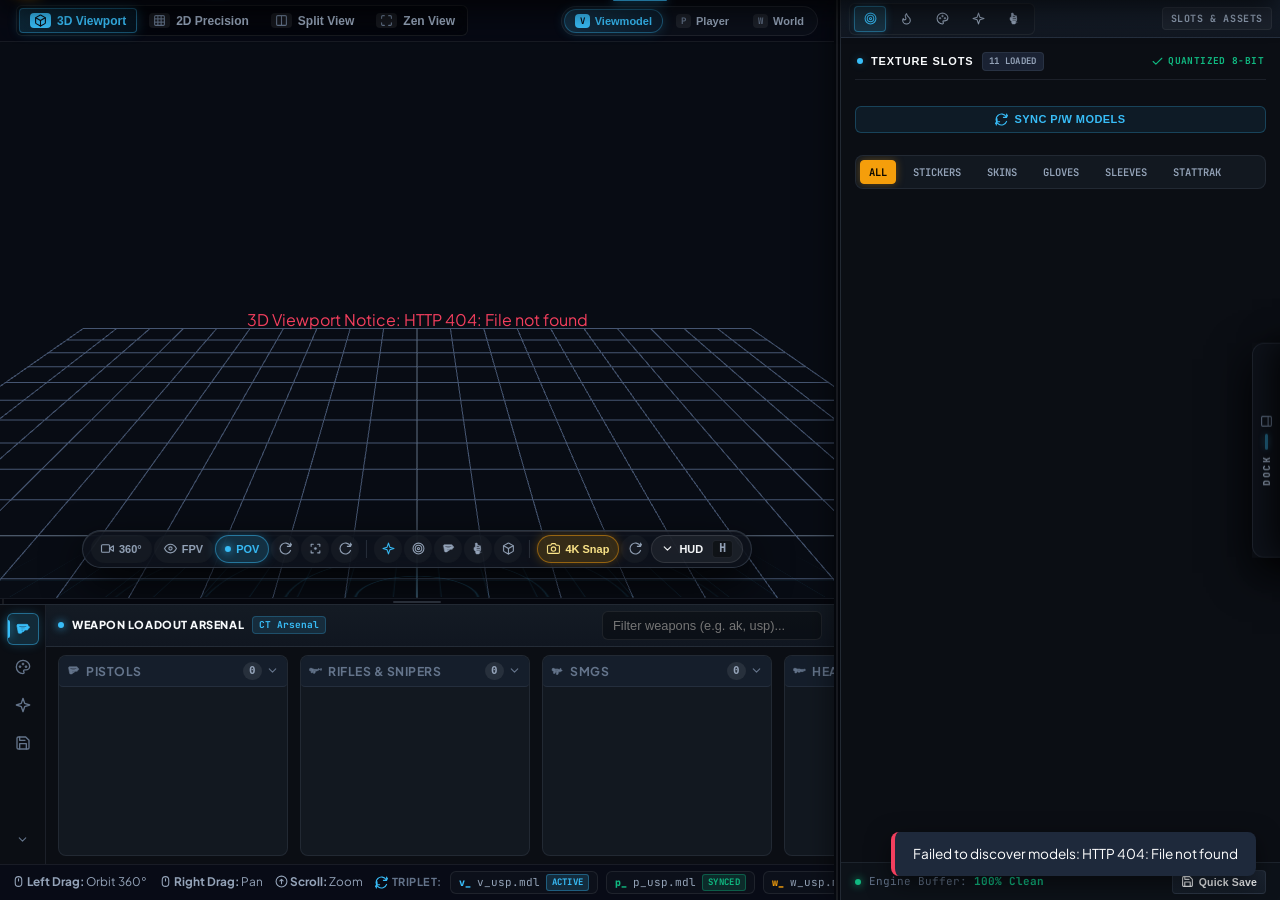
==== commit 77557e8e: "feat(studio): overhaul titanium UI/UX, P/W model texture isolation & asset studio pro suite - UI/UX " ====
--- a/scripts/cs16_studio/web/static/index.html
+++ b/scripts/cs16_studio/web/static/index.html
@@ -110,23 +110,41 @@
       <path d="m2 22 5-5M19 8a3 3 0 0 0-4-4l-9 9 4 4 9-9z" fill="none" stroke="currentColor" stroke-width="2" stroke-linecap="round" stroke-linejoin="round"/>
       <path d="m14 7 3 3" stroke="currentColor" stroke-width="2" stroke-linecap="round"/>
     </symbol>
+    <!-- Tactical Precision Silhouettes (Zero-DPI Jaggies, Instant Micro-Recoil) -->
     <symbol id="glyph-weapon" viewBox="0 0 24 24">
-      <path d="M3 9h11l2 2h5v4h-3l-2 5h-4l1-5H8l-3-4z" fill="none" stroke="currentColor" stroke-width="2" stroke-linecap="round" stroke-linejoin="round"/>
+      <!-- Tactical Handgun / USP-S Silhouette -->
+      <path fill="currentColor" fill-rule="evenodd" clip-rule="evenodd" d="M3 6.5C3 5.67 3.67 5 4.5 5H18c.83 0 1.5.67 1.5 1.5V8h1.25c.41 0 .75.34.75.75v1.5c0 .41-.34.75-.75.75H19.5v1.25c0 .69-.56 1.25-1.25 1.25h-3.8l-.85 1.7a1.5 1.5 0 0 1-1.34.8h-1.6l-.35 1.4a1.2 1.2 0 0 1-1.17.9h-3.2a1 1 0 0 1-.98-.8L3.2 8.5H3V6.5zm8.5 4.5h2.8l.75-1.5H8.6l.3 1.5h2.6zm-1.2 3.5h1.5l.4-1.5H9.9l.4 1.5zM6 7.5h11v1.5H6V7.5z"/>
+    </symbol>
+    <symbol id="glyph-pistol" viewBox="0 0 24 24">
+      <use href="#glyph-weapon"/>
     </symbol>
     <symbol id="glyph-rifle" viewBox="0 0 24 24">
-      <path d="M2 11h13l3 2h5v3h-4l-2 5h-3l1-5H10l-4-3H2v-2z" fill="none" stroke="currentColor" stroke-width="2" stroke-linecap="round" stroke-linejoin="round"/>
+      <!-- Tactical Assault Rifle (M4A4 / AK-47) Silhouette -->
+      <path fill="currentColor" fill-rule="evenodd" clip-rule="evenodd" d="M1 9.5C1 8.67 1.67 8 2.5 8H6v1.2h3.5c.3 0 .5.2.5.5V10h6.5l.8-1.5h1.2v1.5h2.5c.3 0 .5-.4.5-.7V8.5h1.5v3H21v-.7c0-.4-.2-.8-.5-.8H18v1.5H16l-.8 1.5H12l-.8 3.5a1 1 0 0 1-1 .8H8.5a.8.8 0 0 1-.8-.9l.6-3.4H7.5l-.8 2.5a.8.8 0 0 1-.76.55H4.5a.8.8 0 0 1-.78-.98L4.3 13H2.5C1.67 13 1 12.33 1 11.5v-2zm7 2h5.5l.5-1H7.5l.5 1zm-4-1H3v1.5h1V10.5z"/>
+    </symbol>
+    <symbol id="glyph-sniper" viewBox="0 0 24 24">
+      <!-- Tactical Precision Sniper Rifle (AWP) Silhouette -->
+      <path fill="currentColor" fill-rule="evenodd" clip-rule="evenodd" d="M1 11c0-.8.7-1.5 1.5-1.5H6v-1c0-.6.4-1 1-1h1.5V6.3c0-.4.3-.8.8-.8h6.4c.4 0 .8.4.8.8V7.5H18c.6 0 1 .4 1 1v1h2v.5h2v-1h1v3h-1v-1h-2v.5H18c0 .6-.4 1-1 1h-2l-.5 2.5a.8.8 0 0 1-.8.7h-2.4a.8.8 0 0 1-.8-.9l.5-2.3H8.5l-.8 2.4a.8.8 0 0 1-.76.55H4.8a.8.8 0 0 1-.78-.98L4.6 13H2.5c-.8 0-1.5-.7-1.5-1.5V11zm7.5-3.5h7V6.5h-7v1zm2 3.5h4l.4-1h-4.8l.4 1z"/>
     </symbol>
     <symbol id="glyph-smg" viewBox="0 0 24 24">
-      <path d="M4 10h10l2 2h4v3h-3l-1 4h-3l1-4H8l-2-3H4v-2z" fill="none" stroke="currentColor" stroke-width="2" stroke-linecap="round" stroke-linejoin="round"/>
+      <!-- Tactical Compact SMG (MP5-SD) Silhouette -->
+      <path fill="currentColor" fill-rule="evenodd" clip-rule="evenodd" d="M2 9.5C2 8.67 2.67 8 3.5 8H6v1.2h7.5c.3 0 .5.2.5.5V10h2.5c.3 0 .5-.3.5-.6V8.2h1.5v2.8h1.5a.5.5 0 0 1 .5.5v1a.5.5 0 0 1-.5.5H18v.5c0 .6-.4 1-1 1h-3.2l-.7 4.2a.8.8 0 0 1-.8.68H10.5a.8.8 0 0 1-.8-.92l.6-4H8.5l-.8 2.4a.8.8 0 0 1-.76.55H5.2a.8.8 0 0 1-.78-.98L5 13H3.5C2.67 13 2 12.33 2 11.5v-2zm6 2h4.5l.4-1H7.6l.4 1z"/>
     </symbol>
     <symbol id="glyph-heavy" viewBox="0 0 24 24">
-      <path d="M2 10h15l3 2h3v4h-4l-2 4h-4l1-4H9l-3-4H2v-2z" fill="none" stroke="currentColor" stroke-width="2" stroke-linecap="round" stroke-linejoin="round"/>
+      <!-- Tactical Combat Shotgun (XM1014 / M3) Silhouette -->
+      <path fill="currentColor" fill-rule="evenodd" clip-rule="evenodd" d="M1 9.5C1 8.67 1.67 8 2.5 8H6v1.2h7.5c.3 0 .5.2.5.5V10h6.5v-.5h2v3h-2V12H18v1.5h-4l-.8 1.5H9.5a.8.8 0 0 1-.8-.8v-.7H7.5l-.8 2.5a.8.8 0 0 1-.76.55H4.2a.8.8 0 0 1-.78-.98L4 13H2.5C1.67 13 1 12.33 1 11.5v-2zm6.5 2h5.5l.5-1H7.5l.5 1zm8 2.5h3.5v-1.5H16v1.5z"/>
     </symbol>
     <symbol id="glyph-gear-knife" viewBox="0 0 24 24">
-      <path d="M3 21l8-8M12 5l7-3 2 2-3 7-5 2-3-3 2-5z" fill="none" stroke="currentColor" stroke-width="2" stroke-linecap="round" stroke-linejoin="round"/>
+      <!-- Tactical CS Karambit Combat Knife Silhouette -->
+      <path fill="currentColor" fill-rule="evenodd" clip-rule="evenodd" d="M11.5 3.2c3.5 0 7.8 2.6 9.8 6.5 1.5 2.9 1.2 5.8-.3 7.8-1.4 1.8-3.6 2.5-5.8 2-.6-.1-1.2-.4-1.6-.8l-1.4 1.4a3.8 3.8 0 1 1-5.4-5.4l2.2-2.2-.8-.8c-.8-.8-.8-2 0-2.8l2-2c.4-.4 1-.6 1.5-.6.3 0 .5 0 .8.1.3-.8.9-1.5 1.7-2.1.8-.7 1.8-1.1 2.3-1.1zm-4.7 13a1.8 1.8 0 1 0 2.5 2.5 1.8 1.8 0 0 0-2.5-2.5zm6.5-6.8l-1.5 1.5.7.7 1.5-1.5-.7-.7zm1.8 1.8l-1.5 1.5.7.7 1.5-1.5-.7-.7zm3.1-2.4c-1.6-2.5-4.4-4.2-6.9-4.5.8 1.2 1.4 2.6 1.8 4.2 1.8.8 3.4 1.8 4.6 3.1.6-1 .7-2 .5-2.8z"/>
+    </symbol>
+    <symbol id="glyph-knife" viewBox="0 0 24 24">
+      <use href="#glyph-gear-knife"/>
     </symbol>
     <symbol id="glyph-glove" viewBox="0 0 24 24">
-      <path d="M6 14v4a2 2 0 0 0 2 2h8a2 2 0 0 0 2-2v-4M6 14a3 3 0 0 1-3-3V7a2 2 0 0 1 4 0v4m-1 3h4m0 0V5a2 2 0 0 1 4 0v6m0-6a2 2 0 0 1 4 0v6m0-5a2 2 0 0 1 4 0v9a6 6 0 0 1-6 6H8" fill="none" stroke="currentColor" stroke-width="2" stroke-linecap="round" stroke-linejoin="round"/>
+      <!-- CS2 Armored Tactical Sport Glove Silhouette -->
+      <path fill="currentColor" fill-rule="evenodd" clip-rule="evenodd" d="M6 3.5C6 2.67 6.67 2 7.5 2h1c.83 0 1.5.67 1.5 1.5V5h.5c.83 0 1.5.67 1.5 1.5V7h.5c.83 0 1.5.67 1.5 1.5V9h.5c.83 0 1.5.67 1.5 1.5v3.8c0 1.2-.6 2.3-1.6 3l-.4.3v2.9c0 .83-.67 1.5-1.5 1.5H8.5c-.83 0-1.5-.67-1.5-1.5v-2.9l-1.8-1.5a4.2 4.2 0 0 1-1.4-3.2V11c0-.83.67-1.5 1.5-1.5h1.2V3.5zM8.5 7h7v2.5h-7V7zm0 4h7v2h-7v-2zm0 3.5h7V16h-7v-1.5z"/>
+      <rect x="7" y="18" width="10" height="2" rx="0.5" fill="currentColor" opacity="0.4"/>
     </symbol>
     <symbol id="glyph-target" viewBox="0 0 24 24">
       <circle cx="12" cy="12" r="10" fill="none" stroke="currentColor" stroke-width="2"/>
@@ -314,6 +332,12 @@
 
         <!-- RIGHT: Action Hub & Primary Production CTAs -->
         <div class="topbar-right-cluster">
+          <!-- Real-Time Engine Telemetry Status Pill (Screen 1 Master Workstation) -->
+          <div class="engine-telemetry-pill standalone-dcc" id="engineTelemetryPill" title="GoldSrc IDST v10 DCC Workstation (hl.exe idle)">
+            <span class="telemetry-pip pulse-dot-cyan" id="engineTelemetryDot"></span>
+            <span class="telemetry-label" id="engineTelemetryLabel">STANDALONE DCC</span>
+          </div>
+
           <!-- Breathable Equip In-Game CTA -->
           <button type="button" id="equipInGameBtn" class="topbar-action-btn btn-equip-compact" title="Equip this weapon variant in active in-game loadout">
             <svg class="glyph glyph-xs text-cyan"><use href="#glyph-check"></use></svg>
@@ -346,7 +370,11 @@
 
               <div class="menu-divider"></div>
               <div class="menu-group-header">WEAPON & WORKSPACE</div>
-              <button type="button" id="syncPwTopbarBtn" class="menu-item-btn" title="Bake & Sync weapon textures to Player (p_*.mdl) and World (w_*.mdl) models">
+              <button type="button" id="pwPrefToggleBtn" class="menu-item-btn" title="Configure P/W Model Sync Prompt preference">
+                <svg class="glyph glyph-xs text-amber"><use href="#glyph-tune"></use></svg>
+                <span id="pwPrefToggleLabel">P/W Sync: Always Ask</span>
+              </button>
+              <button type="button" id="syncPwTopbarBtn"  class="menu-item-btn" title="Bake & Sync weapon textures to Player (p_*.mdl) and World (w_*.mdl) models">
                 <svg class="glyph glyph-xs text-cyan"><use href="#glyph-sync"></use></svg>
                 <span>Sync P/W Models</span>
               </button>
@@ -384,31 +412,48 @@
 
         <!-- Stage Control Bar (Top) -->
         <div class="stage-control-bar">
-          <!-- View Mode Switcher: 3D Viewport / 2D Precision Canvas / Split View / Zen View -->
-          <div class="stage-mode-switcher">
-            <button type="button" class="stage-mode-btn active" id="stageMode3DBtn" title="Full 3D WebGL Model Viewport">
-              <svg class="glyph glyph-xs"><use href="#glyph-cube"></use></svg>
-              <span>3D Viewport</span>
+          <!-- View Mode Switcher: 3D Viewport / 2D Precision Canvas / Split View / Zen View (Sleek Capsule) -->
+          <div class="stage-mode-switcher" id="stageModeSwitcher" role="group" aria-label="Viewport Mode Switcher">
+            <button type="button" class="stage-mode-btn active" id="stageMode3DBtn" data-mode="3d" title="Full 3D WebGL Model Viewport">
+              <span class="mode-tag"><svg class="glyph glyph-xs"><use href="#glyph-cube"></use></svg></span>
+              <span class="mode-label">3D Viewport</span>
             </button>
-            <button type="button" class="stage-mode-btn" id="stageMode2DBtn" title="2D Precision Texture & Bake Canvas">
-              <svg class="glyph glyph-xs"><use href="#glyph-canvas"></use></svg>
-              <span>2D Precision</span>
+            <button type="button" class="stage-mode-btn" id="stageMode2DBtn" data-mode="2d" title="2D Precision Texture &amp; Bake Canvas">
+              <span class="mode-tag"><svg class="glyph glyph-xs"><use href="#glyph-canvas"></use></svg></span>
+              <span class="mode-label">2D Precision</span>
             </button>
-            <button type="button" class="stage-mode-btn" id="stageModeSplitBtn" title="Split Screen: 3D Model & 2D Canvas side-by-side">
-              <svg class="glyph glyph-xs"><use href="#glyph-split"></use></svg>
-              <span>Split View</span>
+            <button type="button" class="stage-mode-btn" id="stageModeSplitBtn" data-mode="split" title="Split Screen: 3D Model &amp; 2D Canvas side-by-side">
+              <span class="mode-tag"><svg class="glyph glyph-xs"><use href="#glyph-split"></use></svg></span>
+              <span class="mode-label">Split View</span>
             </button>
-            <button type="button" class="stage-mode-btn" id="stageZenBtn" title="Zen View: Fullscreen 3D Viewport Focus (F11)">
-              <svg class="glyph glyph-xs"><use href="#glyph-zen"></use></svg>
-              <span>Zen View</span>
+            <button type="button" class="stage-mode-btn" id="stageZenBtn" data-mode="zen" title="Zen View: Fullscreen 3D Viewport Focus (F11)">
+              <span class="mode-tag"><svg class="glyph glyph-xs"><use href="#glyph-zen"></use></svg></span>
+              <span class="mode-label">Zen View</span>
             </button>
           </div>
 
-          <!-- Model Stats Breadcrumb -->
-          <div class="stage-stats-breadcrumb">
-            <span class="stat-badge" id="textureCount">10 Textures</span>
-            <span class="stat-badge" id="stickerCount">4 Sticker Slots</span>
-            <span class="stat-badge" id="backupStatus">Backup Active</span>
+          <!-- Triplet Mesh Switcher: V-Model / P-Model / W-Model -->
+          <div class="stage-triplet-switcher" id="stageTripletSwitcher" role="group" aria-label="Triplet Model View">
+            <button type="button" class="triplet-nav-btn active" id="tripletBtnV" data-type="v" title="View First-Person Viewmodel (v_*.mdl)">
+              <span class="triplet-tag">V</span>
+              <span class="triplet-label">Viewmodel</span>
+            </button>
+            <button type="button" class="triplet-nav-btn" id="tripletBtnP" data-type="p" title="View Third-Person Player Model (p_*.mdl)">
+              <span class="triplet-tag">P</span>
+              <span class="triplet-label">Player</span>
+            </button>
+            <button type="button" class="triplet-nav-btn" id="tripletBtnW" data-type="w" title="View Ground Dropped World Model (w_*.mdl)">
+              <span class="triplet-tag">W</span>
+              <span class="triplet-label">World</span>
+            </button>
+          </div>
+
+          <!-- Model Stats Breadcrumb (Hidden per user request, elements preserved for JS telemetry safety) -->
+          <div class="stage-stats-breadcrumb" style="display: none !important;">
+            <span class="stat-badge" id="trisCountBadge"><span id="trisCountVal"></span></span>
+            <span class="stat-badge" id="textureCount"></span>
+            <span class="stat-badge" id="stickerCount"></span>
+            <span class="stat-badge" id="backupStatus"></span>
           </div>
         </div>
 
@@ -422,6 +467,15 @@
             <div id="v3dPlaceholder" class="v3d-placeholder">
               <div class="spinner"></div>
               <p>Loading 3D StudioModel Geometry...</p>
+            </div>
+
+            <!-- Tactical CS 1.6 FPV Crosshair HUD -->
+            <div id="v3dFpvCrosshair" class="v3d-fpv-crosshair hidden">
+              <div class="crosshair-bar crosshair-top"></div>
+              <div class="crosshair-bar crosshair-bottom"></div>
+              <div class="crosshair-bar crosshair-left"></div>
+              <div class="crosshair-bar crosshair-right"></div>
+              <div class="crosshair-dot"></div>
             </div>
 
             <!-- Floating 3D Slot Repositioning Banner -->
@@ -433,7 +487,7 @@
               <button type="button" id="v3dRepositionCancelBtn" class="btn btn-xs btn-secondary" title="Cancel repositioning (Esc)">Cancel (Esc)</button>
             </div>
 
-            <!-- Sliding First-Person POV Drawer -->
+            <!-- Sliding First-Person POV Drawer (Screen 4 Mockup High Fidelity) -->
             <div id="v3dPovDrawer" class="v3d-pov-drawer hidden">
               <div class="pov-drawer-header">
                 <div class="pov-drawer-title-wrap">
@@ -454,46 +508,91 @@
                   <button type="button" class="pov-chip" data-preset="vanilla_16">Vanilla 1.6</button>
                 </div>
 
+                <!-- Dual Elites Guard Notice -->
                 <div id="povDualElitesNotice" class="pov-notice hidden">
                   <svg class="glyph glyph-xs text-amber"><use href="#glyph-tune"></use></svg>
-                  <span>Dual Elites locked: Offset X forced to 0.0 to keep both pistols centered.</span>
-                </div>
-
+                  <span>Dual Elites locked: Offset X forced to 0.00 to preserve bilateral symmetry.</span>
+                </div>
+
+                <!-- Precision Sliders with Colored Axis Tags -->
                 <div class="pov-sliders">
+                  <!-- Axis X -->
                   <div class="pov-slider-group">
                     <div class="pov-slider-label">
-                      <span>Offset X (Lateral)</span>
-                      <span class="pov-val" id="povValX">0.0</span>
-                    </div>
-                    <input type="range" id="povSliderX" min="-2.5" max="2.5" step="0.1" value="0.0" class="styled-slider">
-                  </div>
+                      <div class="axis-tag-cluster">
+                        <span class="axis-badge axis-x">X</span>
+                        <span>Offset X (Lateral)</span>
+                      </div>
+                      <span class="pov-val font-mono" id="povValX">+2.50</span>
+                    </div>
+                    <input type="range" id="povSliderX" min="-2.5" max="2.5" step="0.05" value="2.5" class="styled-slider slider-x">
+                  </div>
+
+                  <!-- Axis Y -->
                   <div class="pov-slider-group">
                     <div class="pov-slider-label">
-                      <span>Offset Y (Depth / Forward)</span>
-                      <span class="pov-val" id="povValY">0.0</span>
-                    </div>
-                    <input type="range" id="povSliderY" min="-2.0" max="2.0" step="0.1" value="0.0" class="styled-slider">
-                  </div>
+                      <div class="axis-tag-cluster">
+                        <span class="axis-badge axis-y">Y</span>
+                        <span>Offset Y (Depth / Forward)</span>
+                      </div>
+                      <span class="pov-val font-mono" id="povValY">+1.50</span>
+                    </div>
+                    <input type="range" id="povSliderY" min="-2.0" max="2.0" step="0.05" value="1.5" class="styled-slider slider-y">
+                  </div>
+
+                  <!-- Axis Z -->
                   <div class="pov-slider-group">
                     <div class="pov-slider-label">
-                      <span>Offset Z (Vertical)</span>
-                      <span class="pov-val" id="povValZ">0.0</span>
-                    </div>
-                    <input type="range" id="povSliderZ" min="-2.0" max="2.0" step="0.1" value="0.0" class="styled-slider">
-                  </div>
+                      <div class="axis-tag-cluster">
+                        <span class="axis-badge axis-z">Z</span>
+                        <span>Offset Z (Vertical)</span>
+                      </div>
+                      <span class="pov-val font-mono" id="povValZ">-1.50</span>
+                    </div>
+                    <input type="range" id="povSliderZ" min="-2.0" max="2.0" step="0.05" value="-1.5" class="styled-slider slider-z">
+                  </div>
+
+                  <!-- Idle Sway -->
                   <div class="pov-slider-group">
                     <div class="pov-slider-label">
-                      <span>Breathing Idle Sway</span>
-                      <span class="pov-val" id="povValSway">1.0</span>
-                    </div>
-                    <input type="range" id="povSliderSway" min="0.0" max="2.0" step="0.1" value="1.0" class="styled-slider">
-                  </div>
+                      <div class="axis-tag-cluster">
+                        <span class="axis-badge axis-sway">~</span>
+                        <span>Breathing Idle Sway</span>
+                      </div>
+                      <span class="pov-val font-mono" id="povValSway">1.00x</span>
+                    </div>
+                    <input type="range" id="povSliderSway" min="0.0" max="2.0" step="0.05" value="1.0" class="styled-slider slider-sway">
+                  </div>
+                </div>
+
+                <!-- Raycast HUD Options -->
+                <div class="pov-toggle-row">
+                  <label class="pov-check-label">
+                    <input type="checkbox" id="povTrajectoryCheck" checked>
+                    <span>Bullet Trajectory Raycast</span>
+                  </label>
+                  <label class="pov-check-label">
+                    <input type="checkbox" id="povCrosshairCheck" checked>
+                    <span>Tactical Crosshair HUD</span>
+                  </label>
+                </div>
+
+                <!-- Live userconfig.cfg Output Generator Console Box -->
+                <div class="pov-console-box">
+                  <div class="pov-console-header">
+                    <span class="console-title"><svg class="glyph glyph-xs text-cyan"><use href="#glyph-terminal"></use></svg> userconfig.cfg LIVE GENERATOR</span>
+                    <button type="button" class="btn-console-copy" id="povCopyCfgBtn" title="Copy console commands to clipboard">
+                      <svg class="glyph glyph-xs"><use href="#glyph-copy"></use></svg>
+                      <span>Copy</span>
+                    </button>
+                  </div>
+                  <pre class="pov-console-code" id="povConsoleCode">// Live generated CS 1.6 viewmodel cvars</pre>
                 </div>
 
                 <div class="pov-actions">
                   <button type="button" id="povApplyGameBtn" class="btn btn-sm btn-primary">
                     <svg class="glyph glyph-xs"><use href="#glyph-check"></use></svg>
-                    <span>Apply to Game</span>
+                    <span>Apply to Game (userconfig.cfg)</span>
                   </button>
                   <button type="button" id="povResetBtn" class="btn btn-sm btn-secondary">
                     <svg class="glyph glyph-xs"><use href="#glyph-restore"></use></svg>
@@ -575,17 +674,80 @@
 
           <!-- 2D Precision Canvas & Comparison Stage -->
           <div id="stage2dContainer" class="stage-2d-container hidden">
-            <!-- 2D WYSIWYG Bake Stage -->
+            <!-- 2D WYSIWYG Bake Stage (Screen 3 Precision Workstation) -->
             <div id="stage2dBakeArea" class="stage-2d-subarea active">
               <div class="canvas-header">
-                <span class="canvas-title">Interactive Surface Precision Canvas</span>
-                <span class="canvas-hint">Drag sticker with sub-pixel precision • Mouse wheel zooms</span>
-              </div>
-              <div class="preview-stage canvas-stage">
-                <canvas id="bakeCanvas" width="512" height="512" class="interactive-canvas"></canvas>
-                <div id="bakePreviewPlaceholder" class="preview-placeholder">
-                  Loading weapon texture canvas...
-                </div>
+                <div class="canvas-header-left">
+                  <span class="canvas-title">2D Precision Surface Workstation</span>
+                  <span class="canvas-hint">Sub-pixel sticker transform • Interactive quad gizmo • Real-time UV wireframe</span>
+                </div>
+                <div class="canvas-header-right">
+                  <button type="button" class="action-pill active" id="uvWireframeToggleBtn" title="Toggle UV Wireframe Tracing (3D mesh polygon contours)">
+                    <svg class="glyph glyph-xs text-cyan"><use href="#glyph-canvas"></use></svg>
+                    <span id="uvWireframeLabel">UV Wire: ON</span>
+                  </button>
+                  <button type="button" class="action-pill" id="rulersToggleBtn" title="Toggle Pixel Coordinate Rulers">
+                    <svg class="glyph glyph-xs text-amber"><use href="#glyph-tune"></use></svg>
+                    <span id="rulersLabel">Rulers: ON</span>
+                  </button>
+                </div>
+              </div>
+
+              <!-- Precision Canvas Workspace with Coordinate Rulers -->
+              <div class="ruler-workspace-container" id="rulerWorkspace">
+                <div class="ruler-corner" title="Origin (0,0)">0,0</div>
+                <div class="ruler-h-wrapper">
+                  <canvas id="rulerHCanvas" class="ruler-h-canvas" height="20"></canvas>
+                </div>
+                <div class="ruler-v-wrapper">
+                  <canvas id="rulerVCanvas" class="ruler-v-canvas" width="20"></canvas>
+                </div>
+                <div class="preview-stage canvas-stage" id="bakeStageWrapper">
+                  <canvas id="bakeCanvas" width="512" height="512" class="interactive-canvas"></canvas>
+                  <canvas id="uvWireCanvas" width="512" height="512" class="uv-wire-overlay"></canvas>
+                  <div id="bakePreviewPlaceholder" class="preview-placeholder">
+                    Loading weapon texture canvas...
+                  </div>
+                </div>
+              </div>
+
+              <!-- Live Readout Telemetry HUD Bar (Screen 3) -->
+              <div class="canvas-telemetry-hud" id="bakeTelemetryHud">
+                <div class="telem-hud-group">
+                  <span class="telem-hud-label">COORDS</span>
+                  <span class="telem-hud-val" id="telemCoords">X: 200, Y: 180</span>
+                  <span class="telem-hud-sub" id="telemUvNorm">(u: 0.391, v: 0.352)</span>
+                </div>
+                <div class="telem-hud-divider"></div>
+                <div class="telem-hud-group">
+                  <span class="telem-hud-label">SCALE</span>
+                  <span class="telem-hud-val text-amber" id="telemScaleVal">1.00x</span>
+                </div>
+                <div class="telem-hud-divider"></div>
+                <div class="telem-hud-group">
+                  <span class="telem-hud-label">ROTATION</span>
+                  <span class="telem-hud-val text-mint" id="telemRotVal">0.0°</span>
+                </div>
+                <div class="telem-hud-divider"></div>
+                <div class="telem-hud-group">
+                  <span class="telem-hud-label">QUANTIZATION</span>
+                  <span class="telem-hud-val text-cyan" id="telemQuantVal">Floyd-Steinberg 256c</span>
+                </div>
+              </div>
+
+              <!-- Floyd-Steinberg 256-Color Palette Strip (Screen 3) -->
+              <div class="palette-strip-card" id="paletteStripCard">
+                <div class="palette-strip-top">
+                  <span class="palette-title">
+                    <svg class="glyph glyph-xs text-cyan"><use href="#glyph-palette"></use></svg>
+                    256-Color GoldSrc Palette Strip
+                  </span>
+                  <span class="palette-legend" id="paletteLegend">
+                    Hover swatch to inspect • Slot #255 Blue Key (<span style="color:#60a5fa;">#0000FF</span>) Mask
+                  </span>
+                </div>
+                <div class="palette-cells-track" id="paletteCellsTrack"></div>
+                <div class="palette-hover-readout" id="paletteHoverReadout">Hover over any color cell to read indexed RGB hex</div>
               </div>
             </div>
 
@@ -944,7 +1106,29 @@
             <span><svg class="glyph glyph-xs"><use href="#glyph-scroll"></use></svg> <strong>Scroll:</strong> Zoom Canvas</span>
             <span><svg class="glyph glyph-xs"><use href="#glyph-target"></use></svg> <strong>Sub-pixel UV:</strong> Precision Burn</span>
           </div>
-          <span class="footer-sync-notice">Live synchronized with Inspector Dock in real-time.</span>
+          <!-- Triplet Telemetry Strip -->
+          <div class="triplet-telemetry-strip" id="tripletTelemetryStrip">
+            <span class="triplet-strip-label"><svg class="glyph glyph-xs text-cyan"><use href="#glyph-sync"></use></svg> Triplet:</span>
+            <div class="triplet-chip" id="tripletChipV" title="First-Person Viewmodel">
+              <span class="chip-tag tag-v">v_</span>
+              <span class="chip-name" id="tripletNameV">v_usp.mdl</span>
+              <span class="chip-status status-active" id="tripletStatusV">ACTIVE</span>
+            </div>
+            <div class="triplet-chip" id="tripletChipP" title="Third-Person Player Model">
+              <span class="chip-tag tag-p">p_</span>
+              <span class="chip-name" id="tripletNameP">p_usp.mdl</span>
+              <span class="chip-status status-synced" id="tripletStatusP">SYNCED</span>
+            </div>
+            <div class="triplet-chip" id="tripletChipW" title="Ground Dropped World Model">
+              <span class="chip-tag tag-w">w_</span>
+              <span class="chip-name" id="tripletNameW">w_usp.mdl</span>
+              <span class="chip-status status-synced" id="tripletStatusW">SYNCED</span>
+            </div>
+            <button type="button" class="triplet-sync-quick-btn" id="tripletQuickSyncBtn" title="Synchronize V-Model textures to P & W Models now">
+              <svg class="glyph glyph-xs"><use href="#glyph-sync"></use></svg>
+              <span>Sync P/W</span>
+            </button>
+          </div>
         </footer>
       </main>
 
@@ -991,6 +1175,14 @@
                 <svg class="glyph glyph-xs text-emerald"><use href="#glyph-check"></use></svg>
                 <span class="telemetry-text">QUANTIZED 8-BIT</span>
               </div>
+            </div>
+
+            <!-- Action Strip: Quick P/W Sync -->
+            <div class="slot-quick-actions-bar">
+              <button type="button" class="btn-dock-quick" id="dockSyncPwBtn" title="Synchronize current skin to Player (p_*.mdl) and World (w_*.mdl) models">
+                <svg class="glyph glyph-xs text-cyan"><use href="#glyph-sync"></use></svg>
+                <span>SYNC P/W MODELS</span>
+              </button>
             </div>
 
             <!-- Filter Pills -->
@@ -1398,6 +1590,36 @@
                           <input type="range" id="hslLightSlider" min="-100" max="100" step="1" value="0" class="slider">
                         </div>
                       </div>
+                    </div>
+                  </div>
+                </div>
+              </div>
+            </div>
+
+            <!-- Section 5: Quantization & Procedural Surface Wear (Screen 3) -->
+            <div class="studio-accordion" style="margin-top: 10px;">
+              <div class="accordion-item active" data-section="quantize">
+                <div class="accordion-header">
+                  <div class="acc-title">
+                    <span class="acc-icon"><svg class="glyph glyph-sm"><use href="#glyph-sparkle"></use></svg></span>
+                    <span class="acc-label">Quantization & Surface Wear</span>
+                  </div>
+                </div>
+                <div class="accordion-content">
+                  <div class="sliders-grid">
+                    <div class="slider-control">
+                      <div class="slider-header">
+                        <label for="colorWearSlider">Edge Wear & Patina:</label>
+                        <span id="colorWearVal" class="slider-val">0% (Factory New)</span>
+                      </div>
+                      <input type="range" id="colorWearSlider" min="0" max="100" step="1" value="0" class="slider">
+                    </div>
+                    <div class="form-group" style="margin-top: 6px;">
+                      <label for="colorDitherAlgo">Quantization Dither Algorithm:</label>
+                      <select id="colorDitherAlgo" class="styled-select">
+                        <option value="floyd_steinberg" selected>Floyd-Steinberg Error Diffusion (Smooth)</option>
+                        <option value="none">None / Nearest Neighbor (Sharp Hard Pixels)</option>
+                      </select>
                     </div>
                   </div>
                 </div>
@@ -2452,6 +2674,126 @@
       </div>
     </div>
 
+    
+    <!-- Modal 10: Interactive P/W Model Sync Prompt Modal -->
+    <div id="pwSyncPromptModal" class="modal-overlay hidden" data-purpose="pw-sync-prompt">
+      <div class="modal-card pw-sync-card">
+        <div class="modal-header">
+          <div class="modal-header-cluster">
+            <svg class="glyph glyph-md text-cyan"><use href="#glyph-sync"></use></svg>
+            <div>
+              <h3 class="modal-title">Sync to P & W Models?</h3>
+              <p class="modal-subtitle">Skin successfully injected into Viewmodel (<span id="pwPromptVModelName" class="font-mono text-cyan">v_weapon.mdl</span>)</p>
+            </div>
+          </div>
+          <button type="button" id="pwPromptCloseBtn" class="modal-close-btn" title="Close">&times;</button>
+        </div>
+        <div class="modal-body">
+          <div class="pw-prompt-explanation">
+            <p>Synchronize and bake this skin into the third-person <strong>Player Model</strong> (<code id="pwPromptPName">p_weapon.mdl</code>) and dropped <strong>World Model</strong> (<code id="pwPromptWName">w_weapon.mdl</code>).</p>
+          </div>
+
+          <!-- Visual Triplet Architecture Flow Diagram (Screen 2 Mockup Fidelity) -->
+          <div class="pw-triplet-flow-diagram">
+            <div class="flow-card flow-source">
+              <div class="flow-badge">SOURCE</div>
+              <div class="flow-model-tag" id="flowModelSourceTag">v_weapon.mdl</div>
+              <div class="flow-model-desc">First-Person View</div>
+              <div class="flow-res-tag">512×512 HD</div>
+            </div>
+            <div class="flow-arrow-wrap">
+              <svg class="flow-arrow-svg" viewBox="0 0 60 24">
+                <defs>
+                  <linearGradient id="flowPulseGrad" x1="0%" y1="0%" x2="100%" y2="0%">
+                    <stop offset="0%" stop-color="#38bdf8" />
+                    <stop offset="100%" stop-color="#10b981" />
+                  </linearGradient>
+                </defs>
+                <path d="M 0 12 L 50 12 M 42 6 L 52 12 L 42 18" stroke="url(#flowPulseGrad)" stroke-width="2.5" fill="none" stroke-linecap="round" stroke-linejoin="round" class="flow-arrow-path" />
+              </svg>
+              <span class="flow-bake-label">AUTO-BAKE</span>
+            </div>
+            <div class="flow-card flow-target">
+              <div class="flow-badge">TARGETS</div>
+              <div class="flow-target-subrow">
+                <span class="flow-target-item"><strong class="text-green">p_</strong> Player (3rd-Person)</span>
+                <span class="flow-target-item"><strong class="text-amber">w_</strong> World (Dropped)</span>
+              </div>
+              <div class="flow-res-tag">256×256 Resampled</div>
+            </div>
+          </div>
+
+          <!-- Granular Sync Targets -->
+          <div class="pw-sync-targets-row">
+            <label class="pw-target-check">
+              <input type="checkbox" id="pwCheckTargetP" checked>
+              <span>Player Model (p_*.mdl)</span>
+            </label>
+            <label class="pw-target-check">
+              <input type="checkbox" id="pwCheckTargetW" checked>
+              <span>World Model (w_*.mdl)</span>
+            </label>
+            <label class="pw-target-check">
+              <input type="checkbox" id="pwCheckAutoBackup" checked>
+              <span>Auto-backup (.orig.mdl)</span>
+            </label>
+          </div>
+
+          <div class="pw-prompt-choices-grid">
+            <div class="pw-sync-choice-card selected" id="pwChoiceCardSync" role="button" tabindex="0">
+              <div class="choice-card-top">
+                <div class="choice-card-title">
+                  <svg class="glyph glyph-sm text-cyan"><use href="#glyph-sync"></use></svg>
+                  <strong>Synchronize Selected Targets</strong>
+                </div>
+                <span class="badge badge-recommended">Recommended</span>
+              </div>
+              <p class="choice-card-desc">Bakes textures and updates AMXX inventory with zero in-game visual desync. Automatic backups protect original geometry.</p>
+            </div>
+
+            <div class="pw-sync-choice-card" id="pwChoiceCardVOnly" role="button" tabindex="0">
+              <div class="choice-card-top">
+                <div class="choice-card-title">
+                  <svg class="glyph glyph-sm text-dim"><use href="#glyph-weapon"></use></svg>
+                  <strong>Viewmodel Only (v_*.mdl)</strong>
+                </div>
+              </div>
+              <p class="choice-card-desc">Applies the skin only to first-person view. Third-person and world dropped models remain unchanged.</p>
+            </div>
+          </div>
+
+          <!-- Animated Compilation Progress Telemetry -->
+          <div class="pw-sync-progress-wrap hidden" id="pwSyncProgressWrap">
+            <div class="pw-sync-progress-header">
+              <span class="pw-sync-step-label" id="pwSyncStepLabel">Initializing synchronization...</span>
+              <span class="pw-sync-pct-label" id="pwSyncPctLabel">0%</span>
+            </div>
+            <div class="pw-sync-progress-track">
+              <div class="pw-sync-progress-fill" id="pwSyncProgressFill" style="width: 0%"></div>
+            </div>
+          </div>
+
+          <!-- Session Preference Option -->
+          <div class="pw-session-remember-wrap">
+            <label class="pw-checkbox-label">
+              <input type="checkbox" id="pwPromptRememberCheck">
+              <span>Remember my choice for this session (Do not ask again)</span>
+            </label>
+          </div>
+
+          <div class="modal-footer pw-modal-footer">
+            <button type="button" class="btn btn-secondary" id="pwPromptVOnlyBtn">
+              <span>Keep Viewmodel Only</span>
+            </button>
+            <button type="button" class="btn btn-primary" id="pwPromptSyncBtn">
+              <svg class="glyph glyph-xs"><use href="#glyph-sync"></use></svg>
+              <span>Sync P/W Models Now</span>
+            </button>
+          </div>
+        </div>
+      </div>
+    </div>
+
     <!-- Toast Notifications -->
     <div id="toastContainer" class="toast-container"></div>
   </div>
--- a/scripts/cs16_studio/web/static/theme_titanium.css
+++ b/scripts/cs16_studio/web/static/theme_titanium.css
@@ -119,14 +119,20 @@
   bottom: 0;
   left: -20%;
   width: 140%;
-  height: 55%;
-  background-image: 
-    linear-gradient(to right, rgba(56, 189, 248, 0.16) 1px, transparent 1px),
-    linear-gradient(to bottom, rgba(56, 189, 248, 0.16) 1px, transparent 1px);
-  background-size: 50px 50px;
+  height: 58%;
+  background-image:
+    /* Cardinal center line */
+    linear-gradient(to right, transparent calc(50% - 1px), rgba(56, 189, 248, 0.35) 50%, transparent calc(50% + 1px)),
+    /* Concentric radar rings (Screen 1 Master Workstation) */
+    radial-gradient(circle at 50% 100%, transparent 60px, rgba(56, 189, 248, 0.28) 61px, transparent 63px, transparent 130px, rgba(56, 189, 248, 0.22) 131px, transparent 133px, transparent 210px, rgba(56, 189, 248, 0.16) 211px, transparent 213px, transparent 300px, rgba(56, 189, 248, 0.12) 301px, transparent 303px),
+    /* 48px coordinate grid lines */
+    linear-gradient(to right, rgba(56, 189, 248, 0.14) 1px, transparent 1px),
+    linear-gradient(to bottom, rgba(56, 189, 248, 0.14) 1px, transparent 1px);
+  background-size: 100% 100%, 100% 100%, 48px 48px, 48px 48px;
+  background-position: center bottom, center bottom, center bottom, center bottom;
   transform: perspective(600px) rotateX(68deg);
   transform-origin: bottom center;
-  mask-image: radial-gradient(ellipse 65% 55% at 50% 90%, black 20%, transparent 80%);
+  mask-image: radial-gradient(ellipse 70% 60% at 50% 95%, black 25%, transparent 85%);
   pointer-events: none;
 }
 
@@ -393,11 +399,13 @@
    4. STREAMLINED TITANIUM MASTER TOPBAR
    ========================================================================= */
 .studio-topbar-header {
-  position: sticky;
+  position: fixed;
   top: 0;
+  left: 0;
+  right: 0;
   z-index: 1000;
   width: 100%;
-  height: 38px;
+  height: 40px;
   background: var(--bg-header-glass);
   backdrop-filter: blur(20px) saturate(140%);
   -webkit-backdrop-filter: blur(20px) saturate(140%);
@@ -405,6 +413,47 @@
   box-shadow: 0 8px 30px rgba(0, 0, 0, 0.75), 0 1px 0 rgba(255, 255, 255, 0.04) inset;
   user-select: none;
   overflow: visible !important;
+  transform: translateY(-100%);
+  transition: transform 0.28s cubic-bezier(0.16, 1, 0.3, 1), box-shadow 0.25s ease;
+}
+
+/* Hover sensor zone extending below hidden header */
+.studio-topbar-header::before {
+  content: '';
+  position: absolute;
+  top: 100%;
+  left: 0;
+  right: 0;
+  height: 6px;
+  background: transparent;
+  pointer-events: auto;
+}
+
+/* Glowing topbar handle indicator */
+.studio-topbar-header::after {
+  content: '';
+  position: absolute;
+  bottom: -2px;
+  left: 50%;
+  transform: translateX(-50%);
+  width: 54px;
+  height: 2px;
+  background: rgba(56, 189, 248, 0.6);
+  border-radius: 2px;
+  box-shadow: 0 0 10px rgba(56, 189, 248, 0.8);
+  pointer-events: none;
+  transition: opacity 0.2s ease;
+}
+
+.studio-topbar-header:hover,
+.studio-topbar-header:focus-within,
+.studio-topbar-header.pinned {
+  transform: translateY(0);
+}
+
+.studio-topbar-header:hover::after,
+.studio-topbar-header.pinned::after {
+  opacity: 0;
 }
 
 /* Streamlined Primary Bar (Single-Tier Master Topbar) */
@@ -974,52 +1023,74 @@
   overflow: hidden !important;
 }
 
-/* Stage Top Mode Control Bar */
+/* Stage Top Mode Control Bar (Proportional & Symmetrical) */
 .stage-control-bar {
-  height: 38px;
+  height: 40px;
   display: flex;
   align-items: center;
   justify-content: space-between;
-  padding: 0 14px;
-  background: rgba(18, 24, 32, 0.7);
-  backdrop-filter: blur(12px);
+  padding: 0 16px;
+  background: rgba(14, 18, 26, 0.75);
+  backdrop-filter: blur(14px);
+  -webkit-backdrop-filter: blur(14px);
   border-bottom: 1px solid var(--border-steel-subtle);
   z-index: 20;
 }
 
+/* Stage Mode Switcher (Sleek Capsule Styling - Identical to Triplet Switcher) */
 .stage-mode-switcher {
   display: inline-flex;
   align-items: center;
-  background: var(--bg-titanium-deep);
-  border: 1px solid var(--border-steel-subtle);
-  border-radius: 6px;
+  gap: 2px;
+  background: rgba(14, 18, 28, 0.75);
+  border: 1px solid rgba(255, 255, 255, 0.08);
+  border-radius: 20px;
   padding: 2px;
-  gap: 2px;
+  backdrop-filter: blur(8px);
 }
 
 .stage-mode-btn {
   display: inline-flex;
   align-items: center;
-  gap: 5px;
-  height: 24px;
-  padding: 0 8px;
+  gap: 6px;
+  padding: 4px 10px;
+  background: transparent;
+  border: 1px solid transparent;
+  border-radius: 16px;
+  color: var(--text-titanium-secondary, #94a3b8);
+  font-size: 11px;
+  font-weight: 600;
+  cursor: pointer;
+  transition: all 0.2s cubic-bezier(0.16, 1, 0.3, 1);
+  user-select: none;
+}
+
+.stage-mode-btn:hover {
+  background: rgba(255, 255, 255, 0.05);
+  color: #f1f5f9;
+}
+
+.stage-mode-btn .mode-tag {
+  display: inline-flex;
+  align-items: center;
+  justify-content: center;
+  padding: 1px 4px;
   border-radius: 4px;
-  font-size: 11px;
-  font-weight: 500;
-  border: none;
-  background: transparent;
-  color: var(--text-titanium-secondary);
-  cursor: pointer;
-  transition: all 0.14s ease;
-}
-.stage-mode-btn:hover {
-  color: #fff;
-}
+  background: rgba(255, 255, 255, 0.07);
+  color: var(--text-titanium-muted, #64748b);
+  transition: all 0.15s ease;
+}
+
 .stage-mode-btn.active {
-  background: rgba(56, 189, 248, 0.15) !important;
-  color: var(--accent-ice) !important;
-  border: 1px solid rgba(56, 189, 248, 0.3) !important;
-  font-weight: 600;
+  background: linear-gradient(135deg, rgba(56, 189, 248, 0.2), rgba(14, 165, 233, 0.08)) !important;
+  color: #38bdf8 !important;
+  border: 1px solid rgba(56, 189, 248, 0.35) !important;
+  box-shadow: 0 0 12px rgba(56, 189, 248, 0.22);
+}
+
+.stage-mode-btn.active .mode-tag {
+  background: #38bdf8;
+  color: #0a0d14;
 }
 
 .stage-stats-breadcrumb {
@@ -2314,6 +2385,12 @@
   align-items: center;
   justify-content: center;
   box-shadow: inset 0 2px 6px rgba(0, 0, 0, 0.5);
+  cursor: zoom-in;
+  transition: border-color 0.2s ease, box-shadow 0.2s ease;
+}
+
+.canvas-stage-box:hover {
+  box-shadow: inset 0 0 12px rgba(56, 189, 248, 0.25), 0 0 8px rgba(56, 189, 248, 0.3);
 }
 
 .canvas-half.active-half .canvas-stage-box {
@@ -2329,7 +2406,12 @@
   max-height: 100%;
   object-fit: contain;
   image-rendering: pixelated;
-  transition: opacity 0.2s ease, filter 0.2s ease;
+  transition: transform 0.22s cubic-bezier(0.16, 1, 0.3, 1), opacity 0.2s ease, filter 0.2s ease;
+  transform-origin: center center;
+}
+
+.canvas-stage-box:hover .canvas-preview-img {
+  transform: scale(1.32);
 }
 
 .canvas-badge-bottom-right {
@@ -2710,3 +2792,1211 @@
 }
 
 
+
+
+/* =========================================================================
+   3.6 TACTICAL WEAPON & GLOVE HOVER MICRO-ANIMATIONS ENGINE
+   ========================================================================= */
+
+/* Weapon Card & Button Hover: Tactical Recoil Kickback */
+.drawer-weapon-card:hover .glyph,
+.shelf-cat-header:hover .glyph,
+button:hover .glyph-weapon,
+button:hover .glyph-rifle,
+button:hover .glyph-sniper,
+button:hover .glyph-smg,
+button:hover .glyph-heavy {
+  transform: translateX(-2.5px) scale(1.15) !important;
+  filter: drop-shadow(0 0 6px rgba(56, 189, 248, 0.75)) !important;
+  color: var(--accent-ice, #38bdf8) !important;
+}
+
+/* Tactical Glove Micro-Flex on Hover */
+.interactive-slot-card:hover .glyph-glove,
+button:hover .glyph-glove,
+.dock-tab[data-tab="gloves"]:hover .glyph,
+.action-pill:hover .glyph-glove {
+  transform: scale(1.18) rotate(-6deg) !important;
+  filter: drop-shadow(0 0 8px rgba(56, 189, 248, 0.85)) !important;
+  color: #38bdf8 !important;
+}
+
+/* Tactical Combat Knife Slash Tilt */
+button:hover .glyph-gear-knife,
+.drawer-weapon-card[data-category="gear"]:hover .glyph {
+  transform: rotate(14deg) scale(1.18) !important;
+  filter: drop-shadow(0 0 7px rgba(244, 63, 94, 0.85)) !important;
+  color: #f43f5e !important;
+}
+
+/* Active Weapon Neon Aura & Border (Screen 1 Master Workstation) */
+.drawer-weapon-card.active {
+  border-color: #38bdf8 !important;
+  background: linear-gradient(135deg, rgba(56, 189, 248, 0.22) 0%, rgba(15, 23, 42, 0.95) 100%) !important;
+  box-shadow: 0 0 16px rgba(56, 189, 248, 0.42), inset 0 0 10px rgba(56, 189, 248, 0.16) !important;
+  position: relative;
+}
+
+.drawer-weapon-card.active::before {
+  content: "";
+  position: absolute;
+  top: 0;
+  left: 6px;
+  right: 6px;
+  height: 2px;
+  background: #38bdf8;
+  box-shadow: 0 0 8px #38bdf8;
+  border-radius: 4px;
+}
+
+.drawer-weapon-card.active .weapon-title {
+  color: #38bdf8 !important;
+  font-weight: 800;
+  text-shadow: 0 0 8px rgba(56, 189, 248, 0.5);
+}
+
+/* Engine Telemetry Pill & Polygon Stat Warnings */
+.engine-telemetry-pill {
+  display: inline-flex;
+  align-items: center;
+  gap: 7px;
+  padding: 4px 10px;
+  border-radius: 9999px;
+  font-family: var(--font-mono, monospace);
+  font-size: 11px;
+  font-weight: 600;
+  letter-spacing: 0.03em;
+  background: rgba(15, 23, 42, 0.75);
+  border: 1px solid rgba(56, 189, 248, 0.25);
+  box-shadow: inset 0 1px 0 rgba(255, 255, 255, 0.05);
+  user-select: none;
+  transition: all 0.2s ease;
+  white-space: nowrap;
+}
+
+.engine-telemetry-pill.standalone-dcc {
+  border-color: rgba(56, 189, 248, 0.35);
+  color: #bae6fd;
+}
+
+.engine-telemetry-pill.standalone-dcc:hover {
+  border-color: rgba(56, 189, 248, 0.6);
+  background: rgba(15, 23, 42, 0.9);
+  box-shadow: 0 0 10px rgba(56, 189, 248, 0.2);
+}
+
+.engine-telemetry-pill.game-running {
+  border-color: rgba(16, 185, 129, 0.45);
+  background: rgba(6, 78, 59, 0.3);
+  color: #6ee7b7;
+  box-shadow: 0 0 12px rgba(16, 185, 129, 0.25);
+}
+
+.telemetry-pip {
+  width: 7px;
+  height: 7px;
+  border-radius: 50%;
+  flex-shrink: 0;
+}
+
+.stat-badge.stat-warn {
+  border-color: rgba(245, 158, 11, 0.45);
+  background: rgba(245, 158, 11, 0.12);
+  color: #fbbf24;
+}
+
+/* Tactile Active Press Effect */
+.drawer-weapon-card:active,
+.btn-tool:active,
+.rail-btn:active {
+  transform: scale(0.97) !important;
+  transition: transform 0.08s ease !important;
+}
+
+/* =========================================================================
+   3.7 P/W MODEL SYNC PROMPT MODAL STYLES
+   ========================================================================= */
+.pw-sync-card {
+  max-width: 540px !important;
+  width: 90% !important;
+  background: var(--bg-surface-elevated, #0d1527) !important;
+  border: 1px solid rgba(56, 189, 248, 0.25) !important;
+  box-shadow: 0 20px 45px rgba(0, 0, 0, 0.75), 0 0 25px rgba(56, 189, 248, 0.15) !important;
+  border-radius: 14px !important;
+}
+
+.modal-header-cluster {
+  display: flex;
+  align-items: center;
+  gap: 12px;
+}
+
+.pw-prompt-explanation {
+  font-size: 0.88rem;
+  color: var(--text-dim, #94a3b8);
+  line-height: 1.5;
+  margin-bottom: 16px;
+}
+
+.pw-prompt-explanation strong {
+  color: var(--text-bright, #f8fafc);
+}
+
+.pw-prompt-explanation code {
+  background: rgba(56, 189, 248, 0.1);
+  color: #38bdf8;
+  padding: 2px 6px;
+  border-radius: 4px;
+  font-size: 0.82rem;
+}
+
+.pw-prompt-choices-grid {
+  display: flex;
+  flex-direction: column;
+  gap: 10px;
+  margin-bottom: 16px;
+}
+
+.pw-sync-choice-card {
+  display: flex;
+  flex-direction: column;
+  padding: 12px 14px;
+  background: rgba(255, 255, 255, 0.02);
+  border: 1px solid rgba(255, 255, 255, 0.08);
+  border-radius: 10px;
+  cursor: pointer;
+  transition: all 0.2s ease;
+}
+
+.pw-sync-choice-card:hover {
+  background: rgba(56, 189, 248, 0.05);
+  border-color: rgba(56, 189, 248, 0.35);
+}
+
+.pw-sync-choice-card.selected {
+  background: rgba(56, 189, 248, 0.1);
+  border-color: rgba(56, 189, 248, 0.7);
+  box-shadow: 0 0 12px rgba(56, 189, 248, 0.2);
+}
+
+.choice-card-top {
+  display: flex;
+  align-items: center;
+  justify-content: space-between;
+  margin-bottom: 6px;
+}
+
+.choice-card-title {
+  display: flex;
+  align-items: center;
+  gap: 8px;
+  font-size: 0.92rem;
+  color: var(--text-bright, #f8fafc);
+}
+
+.choice-card-desc {
+  font-size: 0.78rem;
+  color: var(--text-dim, #94a3b8);
+  margin: 0;
+  line-height: 1.4;
+}
+
+.pw-session-remember-wrap {
+  margin: 12px 0 6px 0;
+  padding: 8px 12px;
+  background: rgba(0, 0, 0, 0.2);
+  border-radius: 8px;
+}
+
+.pw-checkbox-label {
+  display: flex;
+  align-items: center;
+  gap: 8px;
+  font-size: 0.82rem;
+  color: var(--text-dim, #94a3b8);
+  cursor: pointer;
+}
+
+.pw-checkbox-label input[type="checkbox"] {
+  cursor: pointer;
+  accent-color: var(--accent-ice, #38bdf8);
+}
+
+.pw-modal-footer {
+  display: flex;
+  justify-content: flex-end;
+  gap: 10px;
+  margin-top: 18px;
+  border-top: 1px solid rgba(255, 255, 255, 0.08);
+  padding-top: 14px;
+}
+
+
+/* ==========================================================================
+   FASE 2: 2D PRECISION CANVAS & COLOR LAB WORKSTATION (Screen 3 Stitch Mockup)
+   ========================================================================== */
+
+.canvas-header {
+  display: flex;
+  align-items: center;
+  justify-content: space-between;
+  margin-bottom: 8px;
+  gap: 12px;
+}
+
+.canvas-header-left {
+  display: flex;
+  flex-direction: column;
+  gap: 2px;
+}
+
+.canvas-header-right {
+  display: flex;
+  align-items: center;
+  gap: 8px;
+}
+
+/* Ruler Workspace Layout Grid */
+.ruler-workspace-container {
+  display: grid;
+  grid-template-columns: 20px 1fr;
+  grid-template-rows: 20px 1fr;
+  background: var(--bg-titanium-deep, #0a0d14);
+  border: 1px solid var(--border-steel-subtle, rgba(255, 255, 255, 0.08));
+  border-radius: 8px;
+  overflow: hidden;
+  box-shadow: 0 4px 20px rgba(0, 0, 0, 0.45);
+  margin: 0 auto;
+  max-width: fit-content;
+}
+
+.ruler-corner {
+  background: #0f1420;
+  border-right: 1px solid rgba(56, 189, 248, 0.2);
+  border-bottom: 1px solid rgba(56, 189, 248, 0.2);
+  font-family: var(--font-mono, monospace);
+  font-size: 8px;
+  font-weight: 700;
+  color: var(--accent-ice, #38bdf8);
+  display: flex;
+  align-items: center;
+  justify-content: center;
+  user-select: none;
+}
+
+.ruler-h-wrapper {
+  overflow: hidden;
+  background: #0f1420;
+  border-bottom: 1px solid rgba(56, 189, 248, 0.2);
+}
+
+.ruler-h-canvas {
+  display: block;
+}
+
+.ruler-v-wrapper {
+  overflow: hidden;
+  background: #0f1420;
+  border-right: 1px solid rgba(56, 189, 248, 0.2);
+}
+
+.ruler-v-canvas {
+  display: block;
+}
+
+/* UV Wireframe Overlay Layer */
+.canvas-stage {
+  position: relative;
+  display: flex;
+  align-items: center;
+  justify-content: center;
+  background: #0b0e14;
+}
+
+.uv-wire-overlay {
+  position: absolute;
+  top: 0;
+  left: 0;
+  width: 100%;
+  height: 100%;
+  pointer-events: none;
+  z-index: 5;
+  transition: opacity 0.2s ease;
+}
+
+.uv-wire-overlay.hidden-overlay {
+  opacity: 0;
+}
+
+/* Live Telemetry HUD Bar (Screen 3) */
+.canvas-telemetry-hud {
+  display: flex;
+  align-items: center;
+  justify-content: space-around;
+  background: rgba(18, 22, 32, 0.92);
+  border: 1px solid rgba(56, 189, 248, 0.2);
+  border-radius: 6px;
+  padding: 6px 14px;
+  margin-top: 10px;
+  font-family: var(--font-mono, monospace);
+  box-shadow: 0 2px 10px rgba(0, 0, 0, 0.35);
+  user-select: none;
+}
+
+.telem-hud-group {
+  display: flex;
+  align-items: center;
+  gap: 7px;
+}
+
+.telem-hud-label {
+  font-size: 10px;
+  font-weight: 700;
+  color: #64748b;
+  letter-spacing: 0.05em;
+}
+
+.telem-hud-val {
+  font-size: 11px;
+  font-weight: 700;
+  color: #f1f5f9;
+}
+
+.telem-hud-sub {
+  font-size: 10px;
+  color: var(--accent-ice, #38bdf8);
+}
+
+.telem-hud-divider {
+  width: 1px;
+  height: 14px;
+  background: rgba(255, 255, 255, 0.1);
+}
+
+/* Floyd-Steinberg 256-Color Palette Strip (Screen 3) */
+.palette-strip-card {
+  background: var(--bg-titanium-elevated, #121622);
+  border: 1px solid var(--border-steel-subtle, rgba(255, 255, 255, 0.08));
+  border-radius: 8px;
+  padding: 10px 14px;
+  margin-top: 10px;
+  display: flex;
+  flex-direction: column;
+  gap: 8px;
+}
+
+.palette-strip-top {
+  display: flex;
+  align-items: center;
+  justify-content: space-between;
+}
+
+.palette-title {
+  display: flex;
+  align-items: center;
+  gap: 6px;
+  font-family: var(--font-mono, monospace);
+  font-size: 11px;
+  font-weight: 700;
+  color: #e2e8f0;
+}
+
+.palette-legend {
+  font-family: var(--font-mono, monospace);
+  font-size: 10px;
+  color: #94a3b8;
+}
+
+.palette-cells-track {
+  display: flex;
+  height: 18px;
+  width: 100%;
+  border-radius: 4px;
+  overflow: hidden;
+  border: 1px solid rgba(255, 255, 255, 0.12);
+  box-shadow: inset 0 1px 4px rgba(0, 0, 0, 0.6);
+  background: #000;
+}
+
+.palette-swatch-cell {
+  flex: 1;
+  height: 100%;
+  cursor: pointer;
+  position: relative;
+  transition: transform 0.12s ease;
+}
+
+.palette-swatch-cell:hover {
+  transform: scaleY(1.45) scaleX(2.0);
+  z-index: 20;
+  box-shadow: 0 0 8px rgba(255, 255, 255, 0.9);
+  outline: 1px solid #fff;
+}
+
+.palette-swatch-cell.mask-cell {
+  border-top: 2px solid #3b82f6;
+}
+
+.palette-hover-readout {
+  font-family: var(--font-mono, monospace);
+  font-size: 10px;
+  color: #38bdf8;
+  text-align: center;
+  background: rgba(15, 23, 42, 0.6);
+  padding: 3px 8px;
+  border-radius: 4px;
+  border: 1px solid rgba(56, 189, 248, 0.15);
+}
+
+/* =========================================================================
+   FASE 3: P/W TRIPLET PIPELINE & REAL-TIME SYNC TELEMETRY (SCREEN 2 MOCKUP)
+   ========================================================================= */
+
+/* 1. Stage Triplet Mesh Switcher */
+.stage-triplet-switcher {
+  display: inline-flex;
+  align-items: center;
+  gap: 2px;
+  background: rgba(14, 18, 28, 0.75);
+  border: 1px solid rgba(255, 255, 255, 0.08);
+  border-radius: 20px;
+  padding: 2px;
+  backdrop-filter: blur(8px);
+}
+
+.triplet-nav-btn {
+  display: inline-flex;
+  align-items: center;
+  gap: 5px;
+  padding: 4px 10px;
+  background: transparent;
+  border: 1px solid transparent;
+  border-radius: 16px;
+  color: var(--text-titanium-secondary, #94a3b8);
+  font-size: 11px;
+  font-weight: 600;
+  cursor: pointer;
+  transition: all 0.2s cubic-bezier(0.16, 1, 0.3, 1);
+  user-select: none;
+}
+
+.triplet-nav-btn:hover {
+  background: rgba(255, 255, 255, 0.05);
+  color: #f1f5f9;
+}
+
+.triplet-tag {
+  font-family: var(--font-mono, monospace);
+  font-size: 9px;
+  font-weight: 700;
+  padding: 1px 5px;
+  border-radius: 4px;
+  background: rgba(255, 255, 255, 0.07);
+  color: var(--text-titanium-muted, #64748b);
+  transition: all 0.15s ease;
+}
+
+.triplet-nav-btn.active {
+  background: linear-gradient(135deg, rgba(56, 189, 248, 0.2), rgba(14, 165, 233, 0.08));
+  color: #38bdf8;
+  border-color: rgba(56, 189, 248, 0.35);
+  box-shadow: 0 0 12px rgba(56, 189, 248, 0.22);
+}
+
+.triplet-nav-btn.active .triplet-tag {
+  background: #38bdf8;
+  color: #0a0d14;
+}
+
+/* 2. Triplet Telemetry Strip on Footer */
+.triplet-telemetry-strip {
+  display: flex;
+  align-items: center;
+  gap: 8px;
+  flex-wrap: nowrap;
+}
+
+.triplet-strip-label {
+  display: inline-flex;
+  align-items: center;
+  gap: 4px;
+  font-size: 11px;
+  font-weight: 700;
+  color: var(--text-titanium-muted, #64748b);
+  text-transform: uppercase;
+  letter-spacing: 0.04em;
+}
+
+.triplet-chip {
+  display: inline-flex;
+  align-items: center;
+  gap: 6px;
+  padding: 2px 8px;
+  background: rgba(14, 18, 28, 0.85);
+  border: 1px solid rgba(255, 255, 255, 0.08);
+  border-radius: 6px;
+  font-size: 11px;
+  transition: all 0.18s ease;
+}
+
+.chip-tag {
+  font-family: var(--font-mono, monospace);
+  font-size: 10px;
+  font-weight: 800;
+}
+
+.chip-tag.tag-v { color: #38bdf8; }
+.chip-tag.tag-p { color: #10b981; }
+.chip-tag.tag-w { color: #f59e0b; }
+
+.chip-name {
+  font-family: var(--font-mono, monospace);
+  font-size: 11px;
+  color: var(--text-titanium-secondary, #cbd5e1);
+}
+
+.chip-status {
+  font-family: var(--font-mono, monospace);
+  font-size: 9px;
+  font-weight: 700;
+  padding: 1px 5px;
+  border-radius: 3px;
+  text-transform: uppercase;
+  letter-spacing: 0.03em;
+}
+
+.chip-status.status-active {
+  background: rgba(56, 189, 248, 0.16);
+  color: #38bdf8;
+  border: 1px solid rgba(56, 189, 248, 0.35);
+}
+
+.chip-status.status-synced {
+  background: rgba(16, 185, 129, 0.16);
+  color: #10b981;
+  border: 1px solid rgba(16, 185, 129, 0.35);
+}
+
+.chip-status.status-pending {
+  background: rgba(245, 158, 11, 0.16);
+  color: #f59e0b;
+  border: 1px solid rgba(245, 158, 11, 0.35);
+}
+
+.chip-status.status-missing {
+  background: rgba(239, 68, 68, 0.16);
+  color: #ef4444;
+  border: 1px solid rgba(239, 68, 68, 0.35);
+}
+
+.triplet-sync-quick-btn {
+  display: inline-flex;
+  align-items: center;
+  gap: 4px;
+  padding: 3px 9px;
+  background: rgba(56, 189, 248, 0.12);
+  border: 1px solid rgba(56, 189, 248, 0.35);
+  border-radius: 12px;
+  color: #38bdf8;
+  font-size: 10px;
+  font-weight: 700;
+  cursor: pointer;
+  transition: all 0.18s ease;
+}
+
+.triplet-sync-quick-btn:hover {
+  background: rgba(56, 189, 248, 0.24);
+  box-shadow: 0 0 10px rgba(56, 189, 248, 0.35);
+  transform: translateY(-1px);
+}
+
+/* 3. Slot Quick Actions Bar */
+.slot-quick-actions-bar {
+  margin-bottom: 8px;
+}
+
+.btn-dock-quick {
+  width: 100%;
+  display: flex;
+  align-items: center;
+  justify-content: center;
+  gap: 6px;
+  padding: 6px 12px;
+  background: rgba(56, 189, 248, 0.08);
+  border: 1px solid rgba(56, 189, 248, 0.25);
+  border-radius: 6px;
+  color: #38bdf8;
+  font-size: 11px;
+  font-weight: 700;
+  letter-spacing: 0.04em;
+  cursor: pointer;
+  transition: all 0.2s ease;
+}
+
+.btn-dock-quick:hover {
+  background: rgba(56, 189, 248, 0.18);
+  border-color: rgba(56, 189, 248, 0.5);
+  box-shadow: 0 0 10px rgba(56, 189, 248, 0.25);
+}
+
+/* 4. Enhanced P/W Sync Confirmation Modal (Screen 2 Mockup Fidelity) */
+.pw-triplet-flow-diagram {
+  display: flex;
+  align-items: center;
+  justify-content: space-between;
+  gap: 12px;
+  margin-bottom: 14px;
+  padding: 12px;
+  background: rgba(14, 20, 32, 0.7);
+  border: 1px solid rgba(255, 255, 255, 0.07);
+  border-radius: 8px;
+}
+
+.flow-card {
+  flex: 1;
+  display: flex;
+  flex-direction: column;
+  align-items: center;
+  gap: 3px;
+  padding: 8px 10px;
+  border-radius: 6px;
+  text-align: center;
+}
+
+.flow-card.flow-source {
+  background: rgba(56, 189, 248, 0.08);
+  border: 1px solid rgba(56, 189, 248, 0.25);
+}
+
+.flow-card.flow-target {
+  background: rgba(16, 185, 129, 0.08);
+  border: 1px solid rgba(16, 185, 129, 0.25);
+}
+
+.flow-badge {
+  font-family: var(--font-mono, monospace);
+  font-size: 9px;
+  font-weight: 800;
+  letter-spacing: 0.08em;
+  color: var(--text-titanium-muted, #64748b);
+}
+
+.flow-model-tag {
+  font-family: var(--font-mono, monospace);
+  font-size: 13px;
+  font-weight: 700;
+  color: #38bdf8;
+}
+
+.flow-model-desc {
+  font-size: 11px;
+  color: var(--text-titanium-secondary, #94a3b8);
+}
+
+.flow-res-tag {
+  font-family: var(--font-mono, monospace);
+  font-size: 10px;
+  color: #cbd5e1;
+  padding: 1px 6px;
+  background: rgba(255, 255, 255, 0.06);
+  border-radius: 4px;
+  margin-top: 2px;
+}
+
+.flow-arrow-wrap {
+  display: flex;
+  flex-direction: column;
+  align-items: center;
+  gap: 2px;
+}
+
+.flow-arrow-svg {
+  width: 54px;
+  height: 20px;
+}
+
+.flow-arrow-path {
+  stroke-dasharray: 8 4;
+  animation: flowPulseAnim 1.6s infinite linear;
+}
+
+@keyframes flowPulseAnim {
+  0% { stroke-dashoffset: 24; }
+  100% { stroke-dashoffset: 0; }
+}
+
+.flow-bake-label {
+  font-family: var(--font-mono, monospace);
+  font-size: 9px;
+  font-weight: 700;
+  color: #10b981;
+  letter-spacing: 0.06em;
+}
+
+.flow-target-subrow {
+  display: flex;
+  flex-direction: column;
+  gap: 2px;
+  font-size: 11px;
+  margin: 2px 0;
+}
+
+.flow-target-item {
+  display: flex;
+  align-items: center;
+  gap: 4px;
+}
+
+.pw-sync-targets-row {
+  display: flex;
+  align-items: center;
+  justify-content: space-between;
+  gap: 10px;
+  padding: 8px 12px;
+  margin-bottom: 12px;
+  background: rgba(14, 20, 32, 0.45);
+  border: 1px solid rgba(255, 255, 255, 0.05);
+  border-radius: 6px;
+}
+
+.pw-target-check {
+  display: flex;
+  align-items: center;
+  gap: 6px;
+  font-size: 11px;
+  color: var(--text-titanium-secondary, #cbd5e1);
+  cursor: pointer;
+}
+
+.pw-target-check input[type="checkbox"] {
+  accent-color: #38bdf8;
+  cursor: pointer;
+}
+
+.pw-sync-progress-wrap {
+  margin: 12px 0;
+  padding: 10px 12px;
+  background: rgba(10, 14, 22, 0.95);
+  border: 1px solid rgba(56, 189, 248, 0.35);
+  border-radius: 8px;
+  box-shadow: 0 0 16px rgba(56, 189, 248, 0.18);
+}
+
+.pw-sync-progress-header {
+  display: flex;
+  justify-content: space-between;
+  font-size: 11px;
+  font-family: var(--font-mono, monospace);
+  margin-bottom: 6px;
+}
+
+.pw-sync-step-label {
+  color: #38bdf8;
+  font-weight: 600;
+}
+
+.pw-sync-pct-label {
+  color: #f59e0b;
+  font-weight: 700;
+}
+
+.pw-sync-progress-track {
+  height: 6px;
+  background: rgba(255, 255, 255, 0.08);
+  border-radius: 3px;
+  overflow: hidden;
+}
+
+.pw-sync-progress-fill {
+  height: 100%;
+  background: linear-gradient(90deg, #38bdf8, #10b981, #f59e0b);
+  border-radius: 3px;
+  transition: width 0.25s cubic-bezier(0.16, 1, 0.3, 1);
+}
+
+/* =========================================================================
+   FASE 4: FIRST-PERSON POV ERGONOMICS & RAYCAST HUD (SCREEN 4 MOCKUP)
+   ========================================================================= */
+
+/* 1. Tactical CS 1.6 FPV Crosshair HUD */
+.v3d-fpv-crosshair {
+  position: absolute;
+  top: 50%;
+  left: 50%;
+  width: 24px;
+  height: 24px;
+  transform: translate(-50%, -50%);
+  pointer-events: none;
+  z-index: 15;
+  transition: opacity 0.2s ease;
+}
+
+.crosshair-bar {
+  position: absolute;
+  background: #00ff66;
+  box-shadow: 0 0 4px rgba(0, 255, 102, 0.8), 0 0 1px #000;
+  border-radius: 1px;
+}
+
+.crosshair-top {
+  top: 0;
+  left: 11px;
+  width: 2px;
+  height: 7px;
+}
+
+.crosshair-bottom {
+  bottom: 0;
+  left: 11px;
+  width: 2px;
+  height: 7px;
+}
+
+.crosshair-left {
+  top: 11px;
+  left: 0;
+  width: 7px;
+  height: 2px;
+}
+
+.crosshair-right {
+  top: 11px;
+  right: 0;
+  width: 7px;
+  height: 2px;
+}
+
+.crosshair-dot {
+  position: absolute;
+  top: 11px;
+  left: 11px;
+  width: 2px;
+  height: 2px;
+  background: #00ff66;
+  box-shadow: 0 0 4px rgba(0, 255, 102, 0.9);
+}
+
+/* 2. POV Slider Axis Badge Tags */
+.axis-tag-cluster {
+  display: inline-flex;
+  align-items: center;
+  gap: 6px;
+}
+
+.axis-badge {
+  font-family: var(--font-mono, monospace);
+  font-size: 10px;
+  font-weight: 800;
+  padding: 1px 6px;
+  border-radius: 4px;
+  letter-spacing: 0.04em;
+  display: inline-flex;
+  align-items: center;
+  justify-content: center;
+}
+
+.axis-badge.axis-x {
+  background: rgba(239, 68, 68, 0.18);
+  color: #ef4444;
+  border: 1px solid rgba(239, 68, 68, 0.4);
+}
+
+.axis-badge.axis-y {
+  background: rgba(16, 185, 129, 0.18);
+  color: #10b981;
+  border: 1px solid rgba(16, 185, 129, 0.4);
+}
+
+.axis-badge.axis-z {
+  background: rgba(56, 189, 248, 0.18);
+  color: #38bdf8;
+  border: 1px solid rgba(56, 189, 248, 0.4);
+}
+
+.axis-badge.axis-sway {
+  background: rgba(245, 158, 11, 0.18);
+  color: #f59e0b;
+  border: 1px solid rgba(245, 158, 11, 0.4);
+}
+
+/* Slider Thumb Chromatic Highlights */
+.styled-slider.slider-x::-webkit-slider-thumb {
+  border-color: #ef4444 !important;
+  box-shadow: 0 0 8px rgba(239, 68, 68, 0.6) !important;
+}
+
+.styled-slider.slider-y::-webkit-slider-thumb {
+  border-color: #10b981 !important;
+  box-shadow: 0 0 8px rgba(16, 185, 129, 0.6) !important;
+}
+
+.styled-slider.slider-z::-webkit-slider-thumb {
+  border-color: #38bdf8 !important;
+  box-shadow: 0 0 8px rgba(56, 189, 248, 0.6) !important;
+}
+
+.styled-slider.slider-sway::-webkit-slider-thumb {
+  border-color: #f59e0b !important;
+  box-shadow: 0 0 8px rgba(245, 158, 11, 0.6) !important;
+}
+
+/* 3. POV Raycast Toggle Row */
+.pov-toggle-row {
+  display: flex;
+  align-items: center;
+  justify-content: space-between;
+  gap: 8px;
+  padding: 8px 10px;
+  background: rgba(14, 20, 32, 0.55);
+  border: 1px solid rgba(255, 255, 255, 0.06);
+  border-radius: 6px;
+  margin: 10px 0;
+}
+
+.pov-check-label {
+  display: flex;
+  align-items: center;
+  gap: 6px;
+  font-size: 11px;
+  color: var(--text-titanium-secondary, #cbd5e1);
+  cursor: pointer;
+  user-select: none;
+}
+
+.pov-check-label input[type="checkbox"] {
+  accent-color: #38bdf8;
+  cursor: pointer;
+}
+
+/* 4. Live userconfig.cfg Console Generator Box */
+.pov-console-box {
+  background: #090d16;
+  border: 1px solid rgba(255, 255, 255, 0.08);
+  border-radius: 6px;
+  overflow: hidden;
+  margin: 10px 0;
+  box-shadow: inset 0 2px 6px rgba(0, 0, 0, 0.6);
+}
+
+.pov-console-header {
+  display: flex;
+  align-items: center;
+  justify-content: space-between;
+  padding: 6px 10px;
+  background: rgba(18, 24, 38, 0.85);
+  border-bottom: 1px solid rgba(255, 255, 255, 0.06);
+  font-size: 10px;
+  font-family: var(--font-mono, monospace);
+  color: var(--text-titanium-muted, #94a3b8);
+}
+
+.console-title {
+  display: flex;
+  align-items: center;
+  gap: 5px;
+  font-weight: 700;
+  letter-spacing: 0.04em;
+  color: var(--text-titanium-secondary, #cbd5e1);
+}
+
+.btn-console-copy {
+  display: inline-flex;
+  align-items: center;
+  gap: 4px;
+  padding: 2px 7px;
+  background: rgba(56, 189, 248, 0.12);
+  border: 1px solid rgba(56, 189, 248, 0.3);
+  border-radius: 4px;
+  color: #38bdf8;
+  font-size: 10px;
+  font-weight: 600;
+  cursor: pointer;
+  transition: all 0.15s ease;
+}
+
+.btn-console-copy:hover {
+  background: rgba(56, 189, 248, 0.25);
+  box-shadow: 0 0 8px rgba(56, 189, 248, 0.3);
+  color: #fff;
+}
+
+.pov-console-code {
+  margin: 0;
+  padding: 8px 10px;
+  font-family: var(--font-mono, monospace);
+  font-size: 10px;
+  color: #38bdf8;
+  line-height: 1.45;
+  white-space: pre;
+  overflow-x: auto;
+  max-height: 95px;
+  background: transparent;
+}
+
+
+/* =========================================================================
+   TACTICAL GLYPH MICRO-INTERACTIONS (USER SPECIFICATION)
+   Zero Layout Shift (CLS 0) Hardware-Accelerated Animations
+   ========================================================================= */
+
+/* Base transition for weapon card glyphs */
+.drawer-weapon-card .glyph,
+.rail-btn .glyph,
+.quick-lib-btn .glyph,
+.topbar-action-btn .glyph,
+.subpill-btn .glyph {
+  transition: transform 0.22s cubic-bezier(0.34, 1.56, 0.64, 1),
+              filter 0.22s ease,
+              color 0.22s ease;
+  will-change: transform, filter;
+  transform-origin: center center;
+}
+
+/* 1. Tactical Recoil Kickback on Weapon Cards */
+.drawer-weapon-card:hover .glyph,
+.subpill-btn:hover .glyph,
+.rail-btn[data-target="loadout"]:hover .glyph,
+button:hover > .glyph-weapon,
+button:hover > .glyph-pistol,
+button:hover > .glyph-rifle,
+button:hover > .glyph-smg,
+button:hover > .glyph-heavy {
+  animation: tacticalRecoilKick 0.38s cubic-bezier(0.22, 1, 0.36, 1) forwards;
+  color: var(--accent-ice, #38bdf8) !important;
+  filter: drop-shadow(0 0 6px rgba(56, 189, 248, 0.9)) drop-shadow(0 0 12px rgba(14, 165, 233, 0.5));
+}
+
+@keyframes tacticalRecoilKick {
+  0% {
+    transform: translateX(0) translateY(0) rotate(0deg) scale(1);
+  }
+  28% {
+    transform: translateX(-3.5px) translateY(-1px) rotate(-3.5deg) scale(1.18);
+  }
+  60% {
+    transform: translateX(1px) translateY(0.5px) rotate(1deg) scale(1.08);
+  }
+  100% {
+    transform: translateX(0) translateY(0) rotate(0deg) scale(1.14);
+  }
+}
+
+/* 2. Tactical Blade Slash for Knife Cards & Buttons */
+.drawer-weapon-card[data-weapon*="knife"]:hover .glyph,
+button:hover > .glyph-gear-knife,
+button:hover > .glyph-knife {
+  animation: tacticalKnifeSlash 0.35s cubic-bezier(0.22, 1, 0.36, 1) forwards;
+  color: #fb7185 !important;
+  filter: drop-shadow(0 0 6px rgba(244, 63, 94, 0.9)) drop-shadow(0 0 12px rgba(225, 29, 72, 0.5));
+}
+
+@keyframes tacticalKnifeSlash {
+  0% {
+    transform: rotate(0deg) scale(1);
+  }
+  35% {
+    transform: rotate(-20deg) translateY(-2px) scale(1.24);
+  }
+  70% {
+    transform: rotate(8deg) translateY(1px) scale(1.08);
+  }
+  100% {
+    transform: rotate(0deg) scale(1.14);
+  }
+}
+
+/* 3. Tactical Glove Grip Flex on Hover */
+.slot-card:hover .glyph-glove,
+.quick-lib-btn:hover .glyph-glove,
+.quick-lib-btn:hover svg[class*="text-cyan"] use[href*="glyph-glove"],
+button:hover > .glyph-glove,
+button:hover .glyph[href*="glyph-glove"] {
+  animation: tacticalGloveFlex 0.4s cubic-bezier(0.34, 1.56, 0.64, 1) forwards;
+  color: #f59e0b !important;
+  filter: drop-shadow(0 0 7px rgba(245, 158, 11, 0.9)) drop-shadow(0 0 12px rgba(217, 119, 6, 0.5));
+}
+
+@keyframes tacticalGloveFlex {
+  0% {
+    transform: scale(1) rotate(0deg);
+  }
+  32% {
+    transform: scale(1.26) rotate(-7deg);
+  }
+  68% {
+    transform: scale(1.06) rotate(2deg);
+  }
+  100% {
+    transform: scale(1.16) rotate(0deg);
+  }
+}
+
+/* 4. Sniper Precision Zoom Pulse */
+.drawer-weapon-card[data-weapon*="awp"]:hover .glyph,
+.drawer-weapon-card[data-weapon*="scout"]:hover .glyph,
+.drawer-weapon-card[data-weapon*="g3sg1"]:hover .glyph,
+.drawer-weapon-card[data-weapon*="sg550"]:hover .glyph,
+button:hover > .glyph-sniper {
+  animation: tacticalSniperZoom 0.35s cubic-bezier(0.22, 1, 0.36, 1) forwards;
+  color: #34d399 !important;
+  filter: drop-shadow(0 0 6px rgba(52, 211, 153, 0.9)) drop-shadow(0 0 12px rgba(16, 185, 129, 0.5));
+}
+
+@keyframes tacticalSniperZoom {
+  0% {
+    transform: scale(1);
+  }
+  40% {
+    transform: scale(1.26) translateX(-2px);
+  }
+  75% {
+    transform: scale(1.1);
+  }
+  100% {
+    transform: scale(1.16);
+  }
+}
+
+/* 5. Floating Glass Capsule Breathing Room & Collision Elimination */
+.floating-hud-capsule {
+  bottom: 26px !important;
+  z-index: 35 !important;
+  transition: bottom 0.25s cubic-bezier(0.16, 1, 0.3, 1), opacity 0.25s ease, transform 0.25s cubic-bezier(0.16, 1, 0.3, 1) !important;
+}
+
+/* When bottom shelf is open/expanded, add extra clearance */
+.studio-bottom-shelf:not(.collapsed) ~ .stage-viewport-area .floating-hud-capsule,
+.studio-hero-stage:has(.studio-bottom-shelf:not(.collapsed)) .floating-hud-capsule {
+  bottom: 30px !important;
+}
+
+/* Accessibility: Reduced Motion */
+@media (prefers-reduced-motion: reduce) {
+  .drawer-weapon-card:hover .glyph,
+  .quick-lib-btn:hover .glyph-glove,
+  button:hover > .glyph-weapon,
+  button:hover > .glyph-glove,
+  button:hover > .glyph-gear-knife {
+    animation: none !important;
+    transform: none !important;
+    filter: drop-shadow(0 0 4px rgba(56, 189, 248, 0.6)) !important;
+  }
+}
+
+/* Full Viewport Workspace Expansion for Auto-Hide Header */
+.app-container.studio-workspace-container {
+  height: 100vh;
+  max-height: 100vh;
+  overflow: hidden;
+  padding-top: 0;
+}
+
+.studio-body {
+  display: flex !important;
+  flex-direction: row !important;
+  width: 100% !important;
+  height: 100vh !important;
+  max-height: 100vh !important;
+  overflow: hidden !important;
+  position: relative !important;
+}
--- a/scripts/cs16_studio/web/static/style.css
+++ b/scripts/cs16_studio/web/static/style.css
@@ -3050,7 +3050,7 @@
 /* 8. Floating Studio Glass Capsule HUD */
 .floating-hud-capsule {
   position: absolute;
-  bottom: 16px;
+  bottom: 26px;
   left: 50%;
   transform: translateX(-50%);
   display: flex;
@@ -3062,7 +3062,7 @@
   max-width: 95%;
   flex-wrap: nowrap;
   justify-content: center;
-  transition: opacity 0.25s ease, transform 0.25s cubic-bezier(0.16, 1, 0.3, 1);
+  transition: opacity 0.25s ease, bottom 0.25s cubic-bezier(0.16, 1, 0.3, 1), transform 0.25s cubic-bezier(0.16, 1, 0.3, 1);
 }
 
 .floating-hud-capsule.is-dimmed {
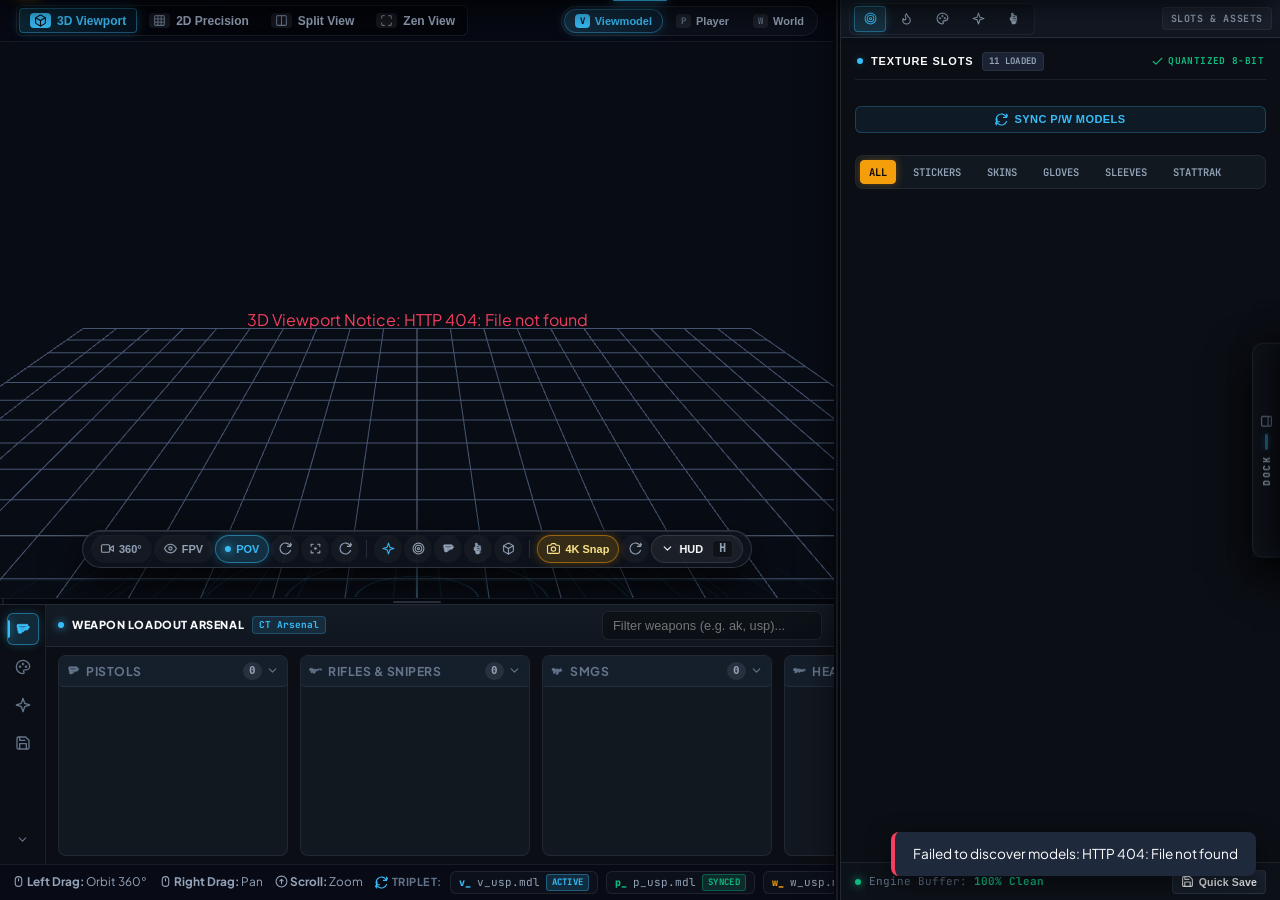
==== commit c007d092: "feat(wear): implement curvature & edge-aware float wear simulation with brushed alloy shading" ====
--- a/scripts/cs16_studio/web/static/index.html
+++ b/scripts/cs16_studio/web/static/index.html
@@ -338,6 +338,16 @@
             <span class="telemetry-label" id="engineTelemetryLabel">STANDALONE DCC</span>
           </div>
 
+          <!-- Skin Vault CTAs -->
+          <button type="button" id="saveVaultBtn" class="topbar-action-btn btn-save-vault" title="Save this weapon/knife into Skin Inventory Vault (Ctrl+Shift+S)">
+            <svg class="glyph glyph-xs text-amber"><use href="#glyph-save"></use></svg>
+            <span>Save to Vault</span>
+          </button>
+          <button type="button" id="openVaultBtn" class="topbar-action-btn btn-vault" title="Open Skin Inventory & Loadout Vault">
+            <svg class="glyph glyph-xs text-cyan"><use href="#glyph-box"></use></svg>
+            <span>Skin Vault</span>
+          </button>
+
           <!-- Breathable Equip In-Game CTA -->
           <button type="button" id="equipInGameBtn" class="topbar-action-btn btn-equip-compact" title="Equip this weapon variant in active in-game loadout">
             <svg class="glyph glyph-xs text-cyan"><use href="#glyph-check"></use></svg>
@@ -384,6 +394,10 @@
               </button>
 
               <div class="menu-divider"></div>
+              <button type="button" id="backupHubBtn" class="menu-item-btn" title="Inspect model backups, visual diffs & restore points">
+                <svg class="glyph glyph-xs text-cyan"><use href="#glyph-clock"></use></svg>
+                <span>Backups & Rollback Hub</span>
+              </button>
               <button type="button" id="restoreBtn" class="menu-item-btn danger-item" title="Restore model from .orig.mdl backup">
                 <svg class="glyph glyph-xs text-crimson"><use href="#glyph-restore"></use></svg>
                 <span>Restore Original (.orig.mdl)</span>
@@ -1246,14 +1260,32 @@
               </select>
             </div>
 
-            <div class="form-group">
-              <label>Select Sticker:</label>
-              <div class="sticker-source-row">
-                <button type="button" id="bakePickLibraryBtn" class="btn btn-primary" style="flex: 1;">
-                  <span class="icon"><svg class="glyph glyph-sm"><use href="#glyph-sparkle"></use></svg></span>
-                  <span>Choose from Asset Library</span>
-                </button>
-              </div>
+            <!-- Multi-Layer Sticker Staging Stack (Free-Form Crafting) -->
+            <div class="bake-layer-stack-container" id="bakeLayerStackContainer">
+              <div style="display: flex; justify-content: space-between; align-items: center; margin-bottom: 8px;">
+                <div style="display: flex; align-items: center; gap: 6px;">
+                  <span class="pulse-pip-cyan"></span>
+                  <span style="font-size: 0.8rem; font-weight: 700; color: #f8fafc; text-transform: uppercase; letter-spacing: 0.5px;">Sticker Layers</span>
+                  <span class="dock-count-badge" id="bakeLayerCountBadge">0 LAYERS</span>
+                </div>
+                <div style="display: flex; gap: 4px;">
+                  <button type="button" id="bakePickLibraryBtn" class="btn btn-xs btn-primary" title="Add a new sticker layer from library">
+                    <svg class="glyph glyph-xs"><use href="#glyph-sparkle"></use></svg> + Library
+                  </button>
+                  <button type="button" id="bakeClearLayersBtn" class="btn btn-xs btn-secondary" title="Clear all sticker layers">
+                    <svg class="glyph glyph-xs"><use href="#glyph-trash"></use></svg>
+                  </button>
+                </div>
+              </div>
+
+              <!-- Layer Cards List -->
+              <div class="bake-layers-list" id="bakeLayersList">
+                <div id="bakeNoLayersPrompt" style="padding: 14px; text-align: center; color: var(--text-dim); font-size: 0.78rem; border: 1px dashed rgba(255,255,255,0.1); border-radius: 6px;">
+                  No stickers on staging canvas.<br>Click <strong>+ Library</strong> or drop an image below.
+                </div>
+              </div>
+
+              <!-- Quick File Drop Zone -->
               <div class="drop-zone mini" id="bakeDropZone" style="margin-top: 8px;">
                 <input type="file" id="bakeFileInput" accept="image/*" class="file-input">
                 <div class="drop-prompt">
@@ -1261,6 +1293,15 @@
                   <span>Or Drop Sticker PNG / <strong>Browse</strong></span>
                 </div>
               </div>
+            </div>
+
+            <!-- Active Layer Context Banner -->
+            <div id="bakeActiveLayerBanner" style="display: flex; align-items: center; justify-content: space-between; background: rgba(6, 182, 212, 0.08); border: 1px solid rgba(6, 182, 212, 0.25); border-radius: 6px; padding: 6px 10px; margin-bottom: 10px;">
+              <div style="display: flex; align-items: center; gap: 6px; font-size: 0.78rem; color: var(--accent-cyan);">
+                <svg class="glyph glyph-xs"><use href="#glyph-target"></use></svg>
+                <span>Editing: <strong id="bakeActiveLayerTitle">Layer 1</strong></span>
+              </div>
+              <span id="bakeActiveLayerIndex" class="layer-badge-idx">#1</span>
             </div>
 
             <div class="form-group">
@@ -1334,10 +1375,28 @@
               <input type="range" id="bakeScrape" min="0" max="100" step="5" value="0" class="slider">
             </div>
 
+            <div class="form-row" style="margin-top: 6px;">
+              <div class="form-group half">
+                <label for="bakeOpacity">Opacity: <span id="bakeOpacityVal">100%</span></label>
+                <input type="range" id="bakeOpacity" min="0" max="100" step="5" value="100" class="slider">
+              </div>
+              <div class="form-group half">
+                <label for="bakeChromeEffect">Foil / Chrome Sheen:</label>
+                <select id="bakeChromeEffect" class="styled-select" style="padding: 3px 6px; font-size: 0.78rem;">
+                  <option value="matte">Matte (Standard)</option>
+                  <option value="foil">Foil Shimmer</option>
+                  <option value="gold">Gold Shine</option>
+                  <option value="sapphire">Sapphire Blue</option>
+                  <option value="ruby">Ruby Red</option>
+                  <option value="emerald">Emerald Green</option>
+                </select>
+              </div>
+            </div>
+
             <div class="btn-group-row" style="display: flex; gap: 10px; margin-top: 14px;">
               <button type="button" id="bakeApplyBtn" class="btn-inject" style="flex: 2; height: 32px;" title="Bake and composite sticker into target weapon texture">
                 <svg class="glyph glyph-xs"><use href="#glyph-flame"></use></svg>
-                <span>BAKE TO SURFACE</span>
+                <span id="bakeApplyBtnLabel">BAKE ALL TO SURFACE</span>
               </button>
               <button type="button" id="bakeResetBtn" class="btn-revert" style="flex: 1; height: 32px; justify-content: center;" title="Clear sticker from canvas">
                 <svg class="glyph glyph-xs"><use href="#glyph-restore"></use></svg>
@@ -2035,7 +2094,7 @@
                 <h4 style="color: var(--accent-gold); margin-bottom: 6px; font-size: 0.95rem;">
                   <svg class="glyph glyph-sm"><use href="#glyph-tune"></use></svg> Procedural Wear &amp; Float Simulator
                 </h4>
-                <p class="section-desc">Simulate edge paint chipping, alloy abrasion, and patina darkening.</p>
+                <p class="section-desc">Simulate curvature-aware edge chipping, bare alloy abrasion, and patina darkening.</p>
                 <div class="form-group">
                   <label for="wearTargetSkin">Target Skin Texture:</label>
                   <select id="wearTargetSkin" class="styled-select">
@@ -2047,12 +2106,42 @@
                     <label for="wearFloatSlider">Wear Float: <strong id="wearFloatVal">0.350</strong></label>
                     <span id="wearTierBadge" class="role-badge" style="background-color: #8b5cf6;">Field-Tested (FT)</span>
                   </div>
-                  <input type="range" id="wearFloatSlider" min="0.0" max="1.0" step="0.01" value="0.35" class="slider">
-                </div>
-                <button type="button" id="wearApplyBtn" class="btn-inject" style="margin-top: 8px; width: 100%; height: 34px;">
-                  <svg class="glyph glyph-xs"><use href="#glyph-tune"></use></svg>
-                  <span>APPLY PROCEDURAL WEAR</span>
-                </button>
+                  <input type="range" id="wearFloatSlider" min="0.0" max="1.0" step="0.005" value="0.350" class="slider">
+                </div>
+
+                <!-- Condition Quick Presets -->
+                <div class="form-group" style="margin-top: 8px;">
+                  <label style="font-size: 0.8rem; color: var(--text-muted); margin-bottom: 4px; display: block;">Quick Condition Presets:</label>
+                  <div style="display: flex; gap: 4px; flex-wrap: wrap;" id="wearTierChips">
+                    <button type="button" class="btn btn-xs btn-secondary wear-chip" data-float="0.02" data-tier="Factory New (FN)" data-bg="#10b981">FN 0.02</button>
+                    <button type="button" class="btn btn-xs btn-secondary wear-chip" data-float="0.10" data-tier="Minimal Wear (MW)" data-bg="#06b6d4">MW 0.10</button>
+                    <button type="button" class="btn btn-xs btn-secondary wear-chip active" data-float="0.25" data-tier="Field-Tested (FT)" data-bg="#8b5cf6">FT 0.25</button>
+                    <button type="button" class="btn btn-xs btn-secondary wear-chip" data-float="0.40" data-tier="Well-Worn (WW)" data-bg="#f59e0b">WW 0.40</button>
+                    <button type="button" class="btn btn-xs btn-secondary wear-chip" data-float="0.70" data-tier="Battle-Scarred (BS)" data-bg="#ef4444">BS 0.70</button>
+                  </div>
+                </div>
+
+                <!-- Live Preview Card -->
+                <div id="wearPreviewContainer" class="wear-preview-card" style="margin-top: 10px; display: none;">
+                  <div style="font-size: 0.8rem; font-weight: 600; color: var(--text-secondary); margin-bottom: 4px; display: flex; justify-content: space-between;">
+                    <span>Curvature Wear Preview</span>
+                    <span id="wearPreviewTier" style="color: var(--accent-cyan);">FT (0.25)</span>
+                  </div>
+                  <div style="width: 100%; height: 140px; background: #12151b; border: 1px solid var(--border-color); border-radius: 6px; display: flex; align-items: center; justify-content: center; overflow: hidden;">
+                    <img id="wearPreviewImg" src="" alt="Wear Preview" style="max-width: 100%; max-height: 100%; object-fit: contain;">
+                  </div>
+                </div>
+
+                <div style="display: flex; gap: 6px; margin-top: 10px;">
+                  <button type="button" id="wearPreviewBtn" class="btn btn-secondary" style="flex: 1; height: 34px;">
+                    <svg class="glyph glyph-xs"><use href="#glyph-eye"></use></svg>
+                    <span>Preview</span>
+                  </button>
+                  <button type="button" id="wearApplyBtn" class="btn-inject" style="flex: 1.5; height: 34px;">
+                    <svg class="glyph glyph-xs"><use href="#glyph-tune"></use></svg>
+                    <span>APPLY WEAR</span>
+                  </button>
+                </div>
               </div>
             </div>
 
@@ -2315,6 +2404,103 @@
 
           <div class="library-grid modal-grid" id="modalLibraryGrid">
             <!-- Populated dynamically -->
+          </div>
+        </div>
+      </div>
+    </div>
+
+    <!-- Modal: Save to Skin Inventory Vault -->
+    <div id="saveToVaultModal" class="modal-overlay hidden">
+      <div class="modal-card mini">
+        <div class="modal-header">
+          <div style="display: flex; align-items: center; gap: 8px;">
+            <svg class="glyph glyph-sm text-amber"><use href="#glyph-save"></use></svg>
+            <h3 style="margin: 0;">Save to Skin Inventory Vault</h3>
+          </div>
+          <button type="button" id="saveToVaultCloseBtn" class="modal-close-btn">&times;</button>
+        </div>
+        <div class="modal-body">
+          <div class="form-group" style="margin-bottom: 12px;">
+            <label for="vaultSkinNameInput" style="display: flex; justify-content: space-between; font-size: 0.8rem; font-weight: 600; margin-bottom: 4px;">
+              <span>Skin Display Name</span>
+              <span class="vault-weapon-tag" id="vaultSaveWeaponTag" style="color: #38bdf8; font-family: monospace;">WEAPON</span>
+            </label>
+            <input type="text" id="vaultSkinNameInput" class="styled-input" placeholder="e.g. AK-47 | Redline Titan Holo" style="width: 100%;">
+          </div>
+
+          <!-- 3D Thumbnail Canvas Preview Box -->
+          <div class="vault-save-thumb-box" style="width: 100%; height: 110px; background: rgba(0,0,0,0.3); border-radius: 6px; border: 1px solid rgba(255,255,255,0.08); display: flex; align-items: center; justify-content: center; overflow: hidden; margin-bottom: 14px;">
+            <img id="vaultSaveThumbPreview" src="" alt="Thumbnail preview" style="max-height: 100%; object-fit: contain; display: none;" />
+          </div>
+
+          <!-- Mitigations & Options -->
+          <div class="vault-save-checkboxes" style="display: flex; flex-direction: column; gap: 8px; margin-bottom: 16px; font-size: 0.82rem; background: rgba(255,255,255,0.02); padding: 10px; border-radius: 6px; border: 1px solid rgba(255,255,255,0.05);">
+            <label class="checkbox-label" style="display: flex; align-items: center; gap: 8px; cursor: pointer;">
+              <input type="checkbox" id="vaultSyncPwCheck" checked>
+              <span>Synchronize Player & Dropped Models (p_*.mdl & w_*.mdl)</span>
+            </label>
+            <label class="checkbox-label" style="display: flex; align-items: center; gap: 8px; cursor: pointer;">
+              <input type="checkbox" id="vaultAutoGloveCheck" checked>
+              <span>Auto-Glove Sync (Ensure hands match active loadout on equip)</span>
+            </label>
+            <label class="checkbox-label" style="display: flex; align-items: center; gap: 8px; cursor: pointer;">
+              <input type="checkbox" id="vaultAmxxCheck">
+              <span>Register in in-game menu (skin_inventory.ini for AMXX /skins)</span>
+            </label>
+            <label class="checkbox-label" style="display: flex; align-items: center; gap: 8px; cursor: pointer;">
+              <input type="checkbox" id="vaultEquipNowCheck">
+              <span>Equip immediately to Active Loadout</span>
+            </label>
+          </div>
+
+          <div style="display: flex; gap: 8px; justify-content: flex-end;">
+            <button type="button" id="saveToVaultCancelBtn" class="btn btn-secondary">Cancel</button>
+            <button type="button" id="saveToVaultConfirmBtn" class="btn btn-primary" style="background: linear-gradient(135deg, #f59e0b, #d97706); border: none; font-weight: 600;">
+              <svg class="glyph glyph-xs"><use href="#glyph-save"></use></svg>
+              <span>Save to Vault</span>
+            </button>
+          </div>
+        </div>
+      </div>
+    </div>
+
+    <!-- Modal: Skin Inventory Vault (CS2 Loadout Style) -->
+    <div id="vaultModal" class="modal-overlay hidden">
+      <div class="modal-card wide vault-modal-card" style="max-width: 950px; width: 92%;">
+        <div class="modal-header" style="border-bottom: 1px solid rgba(255,255,255,0.08); padding-bottom: 12px; display: flex; justify-content: space-between; align-items: center;">
+          <div style="display: flex; align-items: center; gap: 10px;">
+            <svg class="glyph glyph-sm text-cyan"><use href="#glyph-box"></use></svg>
+            <h3 style="margin: 0; font-size: 1.15rem; font-weight: 700; letter-spacing: 0.5px;">SKIN INVENTORY & VAULT</h3>
+            <span class="dock-count-badge" id="vaultTotalCountBadge" style="background: rgba(6,182,212,0.15); color: #38bdf8; border: 1px solid rgba(56,189,248,0.3); font-size: 0.75rem; padding: 2px 8px; border-radius: 999px;">0 SKINS</span>
+          </div>
+          <div style="display: flex; align-items: center; gap: 8px;">
+            <button type="button" id="vaultSyncGlovesAllBtn" class="btn btn-xs btn-secondary" title="Synchronize current active gloves across all saved skins in vault">
+              <svg class="glyph glyph-xs text-cyan"><use href="#glyph-glove"></use></svg>
+              <span>Sync Active Gloves to Entire Vault</span>
+            </button>
+            <button type="button" id="vaultModalCloseBtn" class="modal-close-btn">&times;</button>
+          </div>
+        </div>
+
+        <div class="modal-body" style="padding-top: 14px;">
+          <!-- Controls Bar: Search & Category Filters -->
+          <div class="vault-controls-bar" style="display: flex; justify-content: space-between; align-items: center; margin-bottom: 14px; gap: 12px; flex-wrap: wrap;">
+            <div class="vault-filters drawer-pills" style="display: flex; gap: 6px; flex-wrap: wrap;">
+              <button type="button" class="filter-pill active" data-vault-filter="all">All Skins</button>
+              <button type="button" class="filter-pill" data-vault-filter="knives">Knives</button>
+              <button type="button" class="filter-pill" data-vault-filter="rifles">Rifles</button>
+              <button type="button" class="filter-pill" data-vault-filter="pistols">Pistols</button>
+              <button type="button" class="filter-pill" data-vault-filter="smgs">SMGs</button>
+              <button type="button" class="filter-pill" data-vault-filter="heavy">Heavy</button>
+            </div>
+            <div style="min-width: 220px;">
+              <input type="text" id="vaultSearchInput" class="styled-input" placeholder="Search skin name or weapon..." style="width: 100%; font-size: 0.85rem; padding: 6px 10px;">
+            </div>
+          </div>
+
+          <!-- Vault Grid Container -->
+          <div class="vault-grid" id="vaultGrid" style="display: grid; grid-template-columns: repeat(auto-fill, minmax(210px, 1fr)); gap: 14px; max-height: 60vh; overflow-y: auto; padding-right: 4px;">
+            <!-- Populated dynamically by vault.js -->
           </div>
         </div>
       </div>
@@ -2663,6 +2849,13 @@
             </label>
           </div>
 
+          <div style="margin-bottom: 14px; text-align: center;">
+            <button type="button" id="openBackupHubFromScopeBtn" class="btn btn-secondary btn-sm" style="font-size: 0.78rem; width: 100%; display: flex; align-items: center; justify-content: center; gap: 6px;">
+              <svg class="glyph glyph-xs text-cyan"><use href="#glyph-clock"></use></svg>
+              <span>Explore Visual Backup & Rollback Hub (Diffs & Snapshots)</span>
+            </button>
+          </div>
+
           <div class="modal-footer" style="display: flex; justify-content: flex-end; gap: 8px;">
             <button type="button" class="btn btn-secondary" id="cancelRestoreBtn">Cancel</button>
             <button type="button" class="btn btn-danger" id="confirmRestoreBtn">
@@ -2794,6 +2987,120 @@
       </div>
     </div>
 
+    <!-- Modal 11: Visual Backup & Rollback Hub Modal -->
+    <div id="backupHubModal" class="modal-overlay hidden" data-purpose="backup-hub">
+      <div class="modal-card backup-hub-card">
+        <div class="modal-header">
+          <div class="modal-header-cluster">
+            <svg class="glyph glyph-md text-cyan"><use href="#glyph-clock"></use></svg>
+            <div>
+              <h3 class="modal-title">Model Backup & Rollback Hub</h3>
+              <p class="modal-subtitle">Visual diff comparison, snapshot history & backup consolidation for <span id="backupHubModelTitle" class="font-mono text-cyan">v_weapon.mdl</span></p>
+            </div>
+          </div>
+          <button type="button" id="backupHubCloseBtn" class="modal-close-btn" title="Close">&times;</button>
+        </div>
+
+        <div class="modal-body backup-hub-body">
+          <!-- Visual Diff Row: Current Working Model vs Selected Restore Point -->
+          <div class="backup-diff-container">
+            <!-- Left: Current Model -->
+            <div class="backup-diff-card">
+              <div class="diff-card-header">
+                <span class="diff-badge current-badge">CURRENT ACTIVE MODEL</span>
+                <span id="backupHubCurrentName" class="diff-model-name">v_usp.mdl</span>
+              </div>
+              <div class="diff-preview-box">
+                <img id="backupHubCurrentThumb" class="backup-diff-img" src="" alt="Current Model Preview" />
+                <div id="backupHubCurrentThumbPlaceholder" class="thumb-placeholder hidden">No Preview</div>
+              </div>
+              <div class="diff-meta-grid">
+                <div class="diff-meta-item">
+                  <span class="meta-label">File Size</span>
+                  <span id="backupHubCurrentSize" class="meta-val font-mono">-- KB</span>
+                </div>
+                <div class="diff-meta-item">
+                  <span class="meta-label">Textures</span>
+                  <span id="backupHubCurrentTexCount" class="meta-val font-mono">--</span>
+                </div>
+                <div class="diff-meta-item">
+                  <span class="meta-label">Last Modified</span>
+                  <span id="backupHubCurrentDate" class="meta-val font-mono">--</span>
+                </div>
+              </div>
+            </div>
+
+            <!-- Diff Arrow Divider -->
+            <div class="diff-arrow-divider">
+              <div class="diff-arrow-circle">
+                <svg class="glyph glyph-sm text-cyan"><use href="#glyph-sync"></use></svg>
+              </div>
+              <span class="diff-arrow-sub">ROLLBACK</span>
+            </div>
+
+            <!-- Right: Selected Restore Point -->
+            <div class="backup-diff-card selected-restore-card">
+              <div class="diff-card-header">
+                <span id="backupHubSelectedBadge" class="diff-badge restore-badge">SELECTED RESTORE POINT</span>
+                <span id="backupHubSelectedName" class="diff-model-name">None Selected</span>
+              </div>
+              <div class="diff-preview-box">
+                <img id="backupHubSelectedThumb" class="backup-diff-img hidden" src="" alt="Backup Preview" />
+                <div id="backupHubSelectedThumbPlaceholder" class="thumb-placeholder">Select a backup below</div>
+              </div>
+              <div class="diff-meta-grid">
+                <div class="diff-meta-item">
+                  <span class="meta-label">File Size</span>
+                  <span id="backupHubSelectedSize" class="meta-val font-mono">-- KB</span>
+                </div>
+                <div class="diff-meta-item">
+                  <span class="meta-label">Textures</span>
+                  <span id="backupHubSelectedTexCount" class="meta-val font-mono">--</span>
+                </div>
+                <div class="diff-meta-item">
+                  <span class="meta-label">Backup Date</span>
+                  <span id="backupHubSelectedDate" class="meta-val font-mono">--</span>
+                </div>
+              </div>
+            </div>
+          </div>
+
+          <!-- Restore Points & Snapshots List Section -->
+          <div class="backup-list-section">
+            <div class="backup-list-header">
+              <div class="backup-list-title-wrap">
+                <svg class="glyph glyph-xs text-dim"><use href="#glyph-layers"></use></svg>
+                <span class="section-title">Available Restore Points</span>
+                <span id="backupHubCountBadge" class="layer-count-badge">0</span>
+              </div>
+              <button type="button" id="backupHubMigrateBtn" class="btn btn-secondary btn-sm" title="Move loose legacy .bak files into dedicated backup/ folder">
+                <svg class="glyph glyph-xs text-amber"><use href="#glyph-folder"></use></svg>
+                <span>Consolidate Loose Backups</span>
+              </button>
+            </div>
+
+            <!-- Backups List -->
+            <div id="backupHubList" class="backup-points-list">
+              <!-- Dynamically populated rows -->
+            </div>
+          </div>
+        </div>
+
+        <div class="modal-footer backup-hub-footer">
+          <div class="footer-status-msg" id="backupHubStatusMsg">
+            Select a restore point to compare visual differences.
+          </div>
+          <div class="footer-actions">
+            <button type="button" class="btn btn-secondary" id="backupHubCancelBtn">Close</button>
+            <button type="button" class="btn btn-danger" id="backupHubRestoreBtn" disabled>
+              <svg class="glyph glyph-xs"><use href="#glyph-restore"></use></svg>
+              <span>Restore Selected Backup</span>
+            </button>
+          </div>
+        </div>
+      </div>
+    </div>
+
     <!-- Toast Notifications -->
     <div id="toastContainer" class="toast-container"></div>
   </div>
--- a/scripts/cs16_studio/web/static/theme_titanium.css
+++ b/scripts/cs16_studio/web/static/theme_titanium.css
@@ -4000,3 +4000,596 @@
   overflow: hidden !important;
   position: relative !important;
 }
+
+
+/* =========================================================================
+   SKIN INVENTORY & VAULT (CS2 LOADOUT & GLOVE MITIGATION STYLES)
+   ========================================================================= */
+
+.btn-save-vault {
+  background: rgba(245, 158, 11, 0.12) !important;
+  border-color: rgba(245, 158, 11, 0.3) !important;
+  color: #fbbf24 !important;
+}
+
+.btn-save-vault:hover {
+  background: rgba(245, 158, 11, 0.22) !important;
+  border-color: #f59e0b !important;
+  box-shadow: 0 0 10px rgba(245, 158, 11, 0.25) !important;
+  transform: translateY(-1px);
+}
+
+.btn-vault {
+  background: rgba(56, 189, 248, 0.12) !important;
+  border-color: rgba(56, 189, 248, 0.3) !important;
+  color: #38bdf8 !important;
+}
+
+.btn-vault:hover {
+  background: rgba(56, 189, 248, 0.22) !important;
+  border-color: #38bdf8 !important;
+  box-shadow: 0 0 10px rgba(56, 189, 248, 0.25) !important;
+  transform: translateY(-1px);
+}
+
+.vault-card {
+  background: linear-gradient(180deg, #18202c 0%, #121820 100%);
+  border: 1px solid rgba(148, 163, 184, 0.14);
+  border-radius: 8px;
+  overflow: hidden;
+  display: flex;
+  flex-direction: column;
+  transition: all 0.2s cubic-bezier(0.16, 1, 0.3, 1);
+  position: relative;
+}
+
+.vault-card:hover {
+  border-color: rgba(56, 189, 248, 0.4);
+  transform: translateY(-2px);
+  box-shadow: 0 6px 18px rgba(0, 0, 0, 0.4);
+}
+
+.vault-card.is-active-card {
+  border-color: rgba(16, 185, 129, 0.5) !important;
+  box-shadow: 0 0 12px rgba(16, 185, 129, 0.2) !important;
+}
+
+.vault-card-thumb-wrap {
+  width: 100%;
+  height: 120px;
+  background: radial-gradient(circle at center, #1e293b 0%, #0b0e14 100%);
+  position: relative;
+  display: flex;
+  align-items: center;
+  justify-content: center;
+  overflow: hidden;
+  border-bottom: 1px solid rgba(255, 255, 255, 0.06);
+}
+
+.vault-card-thumb {
+  max-width: 90%;
+  max-height: 85%;
+  object-fit: contain;
+  filter: drop-shadow(0 4px 8px rgba(0,0,0,0.5));
+  transition: transform 0.25s ease;
+}
+
+.vault-card:hover .vault-card-thumb {
+  transform: scale(1.05);
+}
+
+.vault-card-badge-row {
+  position: absolute;
+  top: 6px;
+  left: 6px;
+  display: flex;
+  flex-direction: column;
+  gap: 4px;
+  z-index: 2;
+}
+
+.vault-badge {
+  font-size: 0.62rem;
+  font-weight: 700;
+  letter-spacing: 0.5px;
+  padding: 2px 6px;
+  border-radius: 4px;
+  text-transform: uppercase;
+}
+
+.badge-ct {
+  background: rgba(16, 185, 129, 0.2);
+  color: #34d399;
+  border: 1px solid rgba(16, 185, 129, 0.4);
+}
+
+.badge-t {
+  background: rgba(245, 158, 11, 0.2);
+  color: #fbbf24;
+  border: 1px solid rgba(245, 158, 11, 0.4);
+}
+
+.badge-amxx {
+  background: rgba(56, 189, 248, 0.15);
+  color: #38bdf8;
+  border: 1px solid rgba(56, 189, 248, 0.3);
+}
+
+.vault-category-pill {
+  position: absolute;
+  bottom: 6px;
+  right: 6px;
+  background: rgba(0, 0, 0, 0.55);
+  color: #cbd5e1;
+  font-size: 0.65rem;
+  font-family: var(--font-mono, monospace);
+  font-weight: 600;
+  padding: 2px 6px;
+  border-radius: 4px;
+  border: 1px solid rgba(255, 255, 255, 0.08);
+}
+
+.vault-card-info {
+  padding: 10px 10px 6px;
+  flex: 1;
+}
+
+.vault-card-name {
+  margin: 0;
+  font-size: 0.85rem;
+  font-weight: 600;
+  color: var(--text-titanium-primary, #fff);
+  white-space: nowrap;
+  overflow: hidden;
+  text-overflow: ellipsis;
+}
+
+.vault-card-meta {
+  display: flex;
+  align-items: center;
+  gap: 6px;
+  font-size: 0.72rem;
+  color: var(--text-titanium-muted, #94a3b8);
+  margin-top: 4px;
+}
+
+.vault-stattrak-badge {
+  color: #ea580c;
+  font-weight: 700;
+  font-family: var(--font-mono, monospace);
+  font-size: 0.68rem;
+}
+
+.vault-sticker-count {
+  color: #38bdf8;
+  display: inline-flex;
+  align-items: center;
+  gap: 3px;
+}
+
+.vault-card-actions {
+  display: flex;
+  align-items: center;
+  gap: 4px;
+  padding: 8px 10px;
+  background: rgba(0, 0, 0, 0.2);
+  border-top: 1px solid rgba(255, 255, 255, 0.04);
+}
+
+.vault-card-actions .btn {
+  padding: 4px 6px;
+  font-size: 0.72rem;
+}
+
+.vault-card-actions .btn-equip-ct,
+.vault-card-actions .btn-equip-t {
+  flex: 1;
+  font-weight: 700;
+}
+
+.btn-emerald.active-eq {
+  background: rgba(16, 185, 129, 0.25) !important;
+  border-color: #10b981 !important;
+  color: #10b981 !important;
+}
+
+.active-amxx {
+  background: rgba(56, 189, 248, 0.2) !important;
+  border-color: #38bdf8 !important;
+}
+
+.vault-empty {
+  grid-column: 1 / -1;
+  text-align: center;
+  padding: 48px 24px;
+  color: var(--text-titanium-secondary, #94a3b8);
+}
+
+.vault-empty h4 {
+  margin: 12px 0 6px;
+  font-size: 1rem;
+  color: var(--text-titanium-primary, #fff);
+}
+
+.vault-empty p {
+  font-size: 0.85rem;
+  color: var(--text-titanium-muted, #64748b);
+  max-width: 400px;
+  margin: 0 auto;
+}
+
+
+/* ========================================================
+ * Multi-Layer Sticker Staging Stack (Phase 1 DCC Workflow)
+ * ======================================================== */
+.bake-layer-stack-container {
+  background: rgba(15, 23, 42, 0.45);
+  border: 1px solid rgba(56, 189, 248, 0.2);
+  border-radius: 8px;
+  padding: 10px 12px;
+  margin-bottom: 14px;
+}
+.bake-layers-list {
+  display: flex;
+  flex-direction: column;
+  gap: 6px;
+  max-height: 220px;
+  overflow-y: auto;
+  padding-right: 4px;
+}
+.bake-layer-item {
+  display: flex;
+  align-items: center;
+  gap: 8px;
+  padding: 6px 10px;
+  border-radius: 6px;
+  background: rgba(255, 255, 255, 0.03);
+  border: 1px solid rgba(255, 255, 255, 0.08);
+  cursor: pointer;
+  transition: all 0.15s ease;
+  user-select: none;
+}
+.bake-layer-item:hover {
+  background: rgba(255, 255, 255, 0.06);
+  border-color: rgba(56, 189, 248, 0.4);
+}
+.bake-layer-item.active {
+  background: rgba(6, 182, 212, 0.14);
+  border-color: #00d4ff;
+  box-shadow: 0 0 10px rgba(0, 212, 255, 0.2);
+}
+.bake-layer-thumb {
+  width: 32px;
+  height: 32px;
+  border-radius: 4px;
+  object-fit: contain;
+  background: rgba(0, 0, 0, 0.5);
+  border: 1px solid rgba(255, 255, 255, 0.08);
+  flex-shrink: 0;
+}
+.bake-layer-info {
+  display: flex;
+  flex-direction: column;
+  flex: 1;
+  min-width: 0;
+}
+.bake-layer-title {
+  font-size: 0.78rem;
+  font-weight: 600;
+  color: #f8fafc;
+  white-space: nowrap;
+  overflow: hidden;
+  text-overflow: ellipsis;
+}
+.bake-layer-meta {
+  font-size: 0.68rem;
+  font-family: monospace;
+  color: #94a3b8;
+}
+.bake-layer-actions {
+  display: flex;
+  align-items: center;
+  gap: 4px;
+  flex-shrink: 0;
+}
+.bake-layer-btn {
+  background: transparent;
+  border: none;
+  color: #94a3b8;
+  padding: 3px 5px;
+  border-radius: 4px;
+  cursor: pointer;
+  display: inline-flex;
+  align-items: center;
+  justify-content: center;
+}
+.bake-layer-btn:hover {
+  color: #00d4ff;
+  background: rgba(255, 255, 255, 0.08);
+}
+.bake-layer-btn.btn-delete:hover {
+  color: #f87171;
+  background: rgba(239, 68, 68, 0.15);
+}
+.bake-layer-btn.is-hidden {
+  opacity: 0.35;
+}
+.layer-badge-idx {
+  font-size: 0.65rem;
+  font-family: monospace;
+  padding: 1px 4px;
+  border-radius: 3px;
+  background: rgba(255, 255, 255, 0.1);
+  color: #94a3b8;
+}
+
+/* =========================================================================
+   PHASE 2: VISUAL BACKUP & ROLLBACK HUB STYLES
+   ========================================================================= */
+
+.backup-hub-card {
+  max-width: 860px;
+  width: 95%;
+  background: var(--bg-titanium-panel, #0f172a);
+  border: 1px solid var(--border-steel, #334155);
+  border-radius: 12px;
+  box-shadow: 0 20px 45px rgba(0, 0, 0, 0.6);
+  overflow: hidden;
+  display: flex;
+  flex-direction: column;
+}
+
+.backup-hub-body {
+  padding: 16px 20px;
+  display: flex;
+  flex-direction: column;
+  gap: 16px;
+  max-height: 75vh;
+  overflow-y: auto;
+}
+
+.backup-diff-container {
+  display: grid;
+  grid-template-columns: 1fr auto 1fr;
+  align-items: center;
+  gap: 16px;
+}
+
+.backup-diff-card {
+  background: rgba(15, 23, 42, 0.65);
+  border: 1px solid rgba(255, 255, 255, 0.08);
+  border-radius: 8px;
+  padding: 12px;
+  display: flex;
+  flex-direction: column;
+  gap: 8px;
+}
+
+.backup-diff-card.selected-restore-card {
+  border-color: rgba(34, 197, 94, 0.35);
+  background: rgba(34, 197, 94, 0.04);
+}
+
+.diff-card-header {
+  display: flex;
+  justify-content: space-between;
+  align-items: center;
+}
+
+.diff-badge {
+  font-size: 0.68rem;
+  font-weight: 700;
+  padding: 2px 7px;
+  border-radius: 4px;
+  letter-spacing: 0.5px;
+}
+
+.current-badge {
+  background: rgba(56, 189, 248, 0.15);
+  color: #38bdf8;
+  border: 1px solid rgba(56, 189, 248, 0.35);
+}
+
+.restore-badge {
+  background: rgba(34, 197, 94, 0.15);
+  color: #22c55e;
+  border: 1px solid rgba(34, 197, 94, 0.35);
+}
+
+.restore-badge.legacy {
+  background: rgba(245, 158, 11, 0.15);
+  color: #f59e0b;
+  border: 1px solid rgba(245, 158, 11, 0.35);
+}
+
+.diff-model-name {
+  font-size: 0.82rem;
+  font-family: monospace;
+  color: #cbd5e1;
+}
+
+.diff-preview-box {
+  width: 100%;
+  height: 150px;
+  background: #090d16;
+  border-radius: 6px;
+  display: flex;
+  align-items: center;
+  justify-content: center;
+  overflow: hidden;
+  border: 1px solid rgba(255, 255, 255, 0.05);
+}
+
+.backup-diff-img {
+  max-width: 100%;
+  max-height: 100%;
+  object-fit: contain;
+  image-rendering: pixelated;
+}
+
+.diff-meta-grid {
+  display: grid;
+  grid-template-columns: 1fr 1fr 1fr;
+  gap: 8px;
+  padding-top: 8px;
+  border-top: 1px solid rgba(255, 255, 255, 0.06);
+}
+
+.diff-meta-item {
+  display: flex;
+  flex-direction: column;
+}
+
+.diff-meta-item .meta-label {
+  font-size: 0.68rem;
+  color: #64748b;
+  text-transform: uppercase;
+}
+
+.diff-meta-item .meta-val {
+  font-size: 0.78rem;
+  color: #f8fafc;
+  font-weight: 500;
+}
+
+.diff-arrow-divider {
+  display: flex;
+  flex-direction: column;
+  align-items: center;
+  justify-content: center;
+  gap: 4px;
+}
+
+.diff-arrow-circle {
+  width: 36px;
+  height: 36px;
+  border-radius: 50%;
+  background: #1e293b;
+  border: 1px solid rgba(56, 189, 248, 0.3);
+  display: flex;
+  align-items: center;
+  justify-content: center;
+  box-shadow: 0 0 12px rgba(56, 189, 248, 0.15);
+}
+
+.diff-arrow-sub {
+  font-size: 0.62rem;
+  font-weight: 700;
+  color: #38bdf8;
+  letter-spacing: 1px;
+}
+
+.backup-list-section {
+  display: flex;
+  flex-direction: column;
+  gap: 8px;
+  margin-top: 4px;
+}
+
+.backup-list-header {
+  display: flex;
+  justify-content: space-between;
+  align-items: center;
+}
+
+.backup-list-title-wrap {
+  display: flex;
+  align-items: center;
+  gap: 8px;
+}
+
+.backup-points-list {
+  display: flex;
+  flex-direction: column;
+  gap: 8px;
+  max-height: 200px;
+  overflow-y: auto;
+  padding-right: 4px;
+}
+
+.backup-point-item {
+  display: flex;
+  align-items: center;
+  justify-content: space-between;
+  padding: 8px 12px;
+  background: rgba(15, 23, 42, 0.5);
+  border: 1px solid rgba(255, 255, 255, 0.08);
+  border-radius: 8px;
+  cursor: pointer;
+  transition: all 0.15s ease;
+}
+
+.backup-point-item:hover {
+  border-color: rgba(56, 189, 248, 0.4);
+  background: rgba(30, 41, 59, 0.6);
+}
+
+.backup-point-item.selected {
+  border-color: #22c55e;
+  background: rgba(34, 197, 94, 0.08);
+  box-shadow: 0 0 10px rgba(34, 197, 94, 0.12);
+}
+
+.point-item-left {
+  display: flex;
+  align-items: center;
+  gap: 12px;
+}
+
+.point-item-thumb {
+  width: 42px;
+  height: 42px;
+  border-radius: 4px;
+  background: #090d16;
+  object-fit: contain;
+  border: 1px solid rgba(255, 255, 255, 0.08);
+  image-rendering: pixelated;
+}
+
+.point-item-info {
+  display: flex;
+  flex-direction: column;
+  gap: 2px;
+}
+
+.point-item-title-row {
+  display: flex;
+  align-items: center;
+  gap: 8px;
+}
+
+.point-item-filename {
+  font-size: 0.85rem;
+  font-weight: 600;
+  color: #f1f5f9;
+}
+
+.point-item-meta {
+  font-size: 0.74rem;
+  color: #64748b;
+}
+
+.point-item-right {
+  display: flex;
+  align-items: center;
+  gap: 10px;
+}
+
+.backup-hub-footer {
+  display: flex;
+  justify-content: space-between;
+  align-items: center;
+  padding: 12px 20px;
+  background: rgba(15, 23, 42, 0.8);
+  border-top: 1px solid rgba(255, 255, 255, 0.08);
+}
+
+.footer-status-msg {
+  font-size: 0.8rem;
+  color: #94a3b8;
+}
+
+.footer-actions {
+  display: flex;
+  gap: 8px;
+}
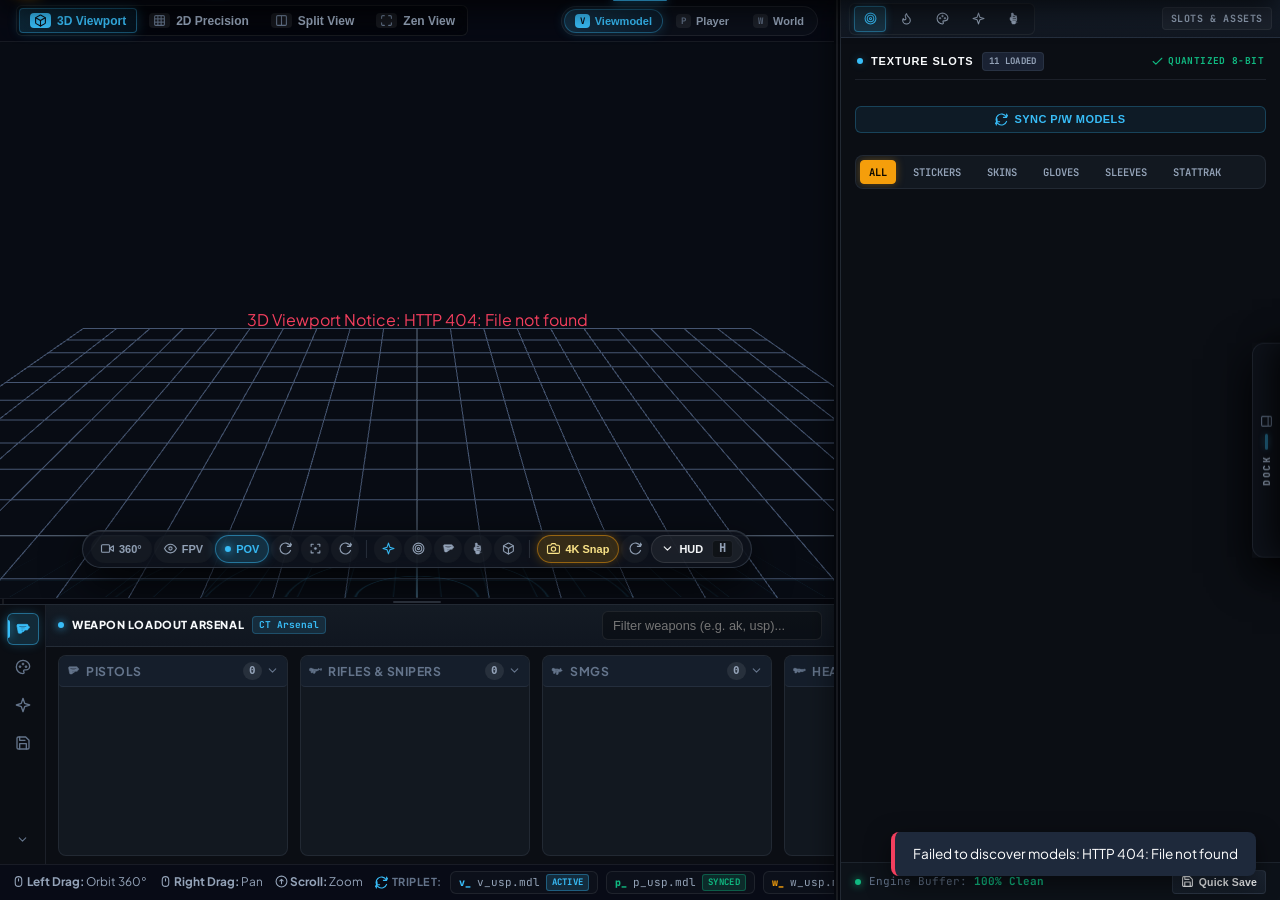
==== commit ae4145e4: "feat(vault): implement team loadout presets and portable .cs16skin bundles" ====
--- a/scripts/cs16_studio/web/static/index.html
+++ b/scripts/cs16_studio/web/static/index.html
@@ -2474,15 +2474,40 @@
             <span class="dock-count-badge" id="vaultTotalCountBadge" style="background: rgba(6,182,212,0.15); color: #38bdf8; border: 1px solid rgba(56,189,248,0.3); font-size: 0.75rem; padding: 2px 8px; border-radius: 999px;">0 SKINS</span>
           </div>
           <div style="display: flex; align-items: center; gap: 8px;">
+            <input type="file" id="vaultImportFileInput" accept=".cs16skin,.zip" style="display: none;">
+            <button type="button" id="vaultImportBtn" class="btn btn-xs btn-secondary" title="Import portable .cs16skin bundle into vault">
+              <svg class="glyph glyph-xs text-amber"><use href="#glyph-download"></use></svg>
+              <span>Import .cs16skin</span>
+            </button>
             <button type="button" id="vaultSyncGlovesAllBtn" class="btn btn-xs btn-secondary" title="Synchronize current active gloves across all saved skins in vault">
               <svg class="glyph glyph-xs text-cyan"><use href="#glyph-glove"></use></svg>
-              <span>Sync Active Gloves to Entire Vault</span>
+              <span>Sync Gloves</span>
             </button>
             <button type="button" id="vaultModalCloseBtn" class="modal-close-btn">&times;</button>
           </div>
         </div>
 
         <div class="modal-body" style="padding-top: 14px;">
+          <!-- Team Loadouts Presets Bar (Phase 5) -->
+          <div class="vault-loadouts-bar" id="vaultLoadoutsBar" style="background: rgba(15, 23, 42, 0.6); border: 1px solid rgba(255, 255, 255, 0.08); border-radius: 8px; padding: 10px 12px; margin-bottom: 14px;">
+            <div style="display: flex; justify-content: space-between; align-items: center; margin-bottom: 8px; flex-wrap: wrap; gap: 8px;">
+              <div style="display: flex; align-items: center; gap: 8px;">
+                <span style="font-weight: 700; font-size: 0.85rem; color: var(--accent-gold); letter-spacing: 0.5px;">TEAM LOADOUTS</span>
+                <div class="drawer-pills" style="display: flex; gap: 4px;">
+                  <button type="button" class="filter-pill active" id="vaultLoadoutCtBtn" style="padding: 2px 8px; font-size: 0.75rem;">CT Loadouts</button>
+                  <button type="button" class="filter-pill" id="vaultLoadoutTBtn" style="padding: 2px 8px; font-size: 0.75rem;">T Loadouts</button>
+                </div>
+              </div>
+              <button type="button" id="vaultSaveLoadoutBtn" class="btn btn-xs btn-inject" style="height: 26px; padding: 0 10px;">
+                <svg class="glyph glyph-xs"><use href="#glyph-save"></use></svg>
+                <span>Save Current Loadout</span>
+              </button>
+            </div>
+            <div id="vaultLoadoutsList" style="display: flex; gap: 6px; flex-wrap: wrap; align-items: center; min-height: 28px;">
+              <span class="text-muted" style="font-size: 0.8rem;">Loading loadout presets...</span>
+            </div>
+          </div>
+
           <!-- Controls Bar: Search & Category Filters -->
           <div class="vault-controls-bar" style="display: flex; justify-content: space-between; align-items: center; margin-bottom: 14px; gap: 12px; flex-wrap: wrap;">
             <div class="vault-filters drawer-pills" style="display: flex; gap: 6px; flex-wrap: wrap;">
--- a/scripts/cs16_studio/web/static/theme_titanium.css
+++ b/scripts/cs16_studio/web/static/theme_titanium.css
@@ -4593,3 +4593,33 @@
   display: flex;
   gap: 8px;
 }
+
+
+/* ==========================================================================
+   Phase 5: Team Loadouts & Portable Vault Bundles
+   ========================================================================== */
+
+.vault-loadouts-bar {
+  transition: all 0.2s ease-in-out;
+}
+
+.loadout-chip {
+  transition: all 0.15s ease;
+}
+
+.loadout-chip:hover {
+  border-color: rgba(6, 182, 212, 0.4) !important;
+  background: rgba(30, 41, 59, 1) !important;
+}
+
+.vault-card-actions .btn-export:hover {
+  background: rgba(245, 158, 11, 0.2);
+  border-color: rgba(245, 158, 11, 0.5);
+}
+
+.vault-modal-card.vault-dragover,
+#vaultModal.vault-dragover .vault-modal-card {
+  outline: 2px dashed var(--accent-cyan);
+  outline-offset: -4px;
+  background: rgba(15, 23, 42, 0.95);
+}
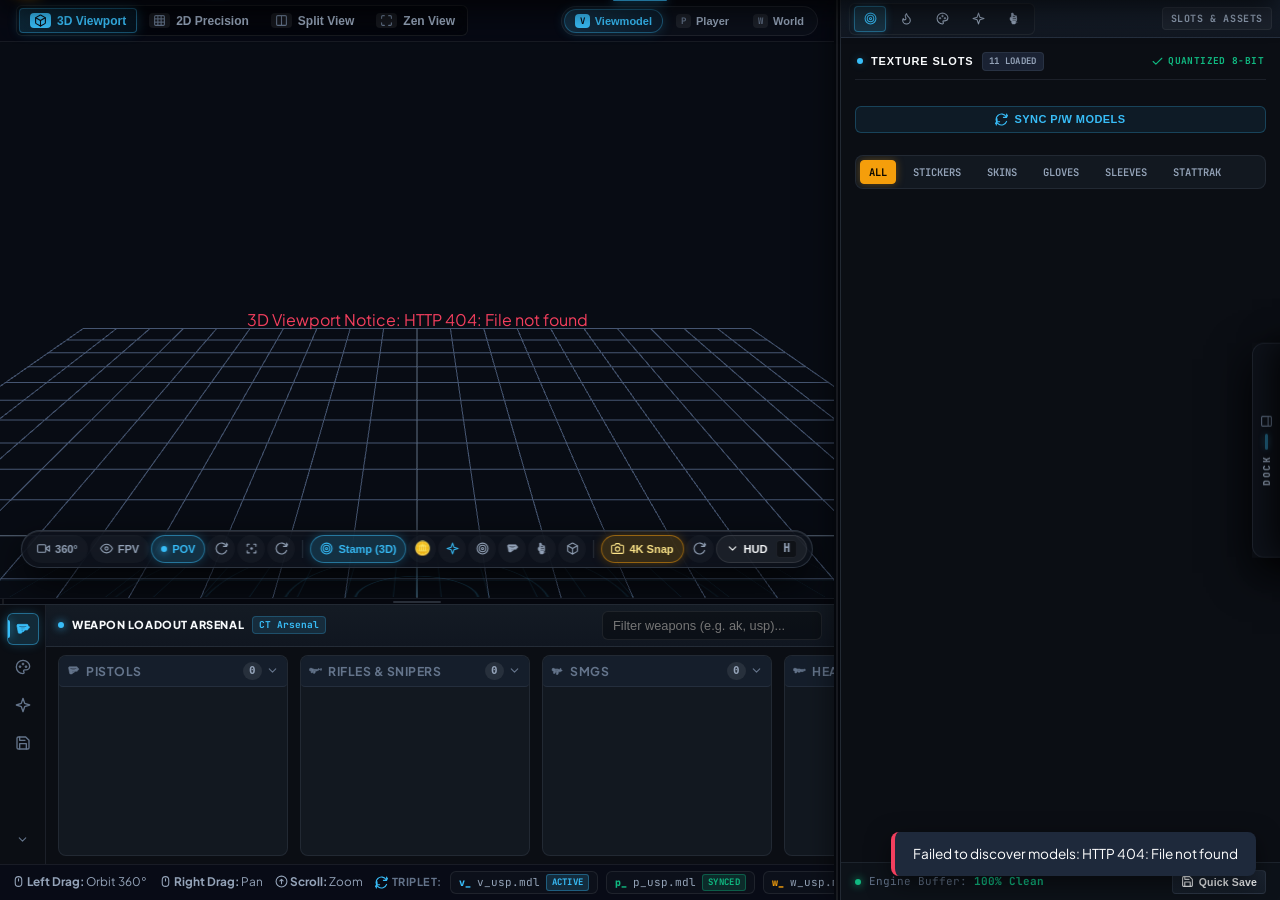
==== commit e4f9e0d5: "feat(studio): add CS2-style 3D decal stamping, coin scrape simulator & fix viewport loading - Add re" ====
--- a/scripts/cs16_studio/web/static/index.html
+++ b/scripts/cs16_studio/web/static/index.html
@@ -501,6 +501,29 @@
               <button type="button" id="v3dRepositionCancelBtn" class="btn btn-xs btn-secondary" title="Cancel repositioning (Esc)">Cancel (Esc)</button>
             </div>
 
+                        <!-- Floating CS2-Style 3D Decal Stamping Banner -->
+            <div id="v3dStampBanner" class="v3d-stamp-banner hidden">
+              <div class="stamp-banner-content">
+                <div class="stamp-info-main">
+                  <span class="pulse-pip-cyan"></span>
+                  <strong>3D Decal Stamp Mode:</strong> Click weapon surface to stamp.
+                  <span class="stamp-controls-hint">
+                    <kbd>Click</kbd> Stamp • <kbd>Scroll</kbd> Scale (<span id="v3dStampScaleLabel">1.0x</span>) • <kbd>Shift+Scroll</kbd> Rot (<span id="v3dStampRotLabel">0°</span>)
+                  </span>
+                </div>
+                <div class="stamp-quick-scrape-group">
+                  <label for="v3dQuickScrapeSlider" style="font-size: 0.74rem; font-weight: 600; color: var(--accent-gold); display: flex; align-items: center; gap: 4px; margin: 0;">
+                    <svg class="glyph glyph-xs text-amber"><use href="#glyph-sparkle"></use></svg> Scrape: <span id="v3dQuickScrapeVal">0%</span>
+                  </label>
+                  <input type="range" id="v3dQuickScrapeSlider" min="0" max="100" step="5" value="0" class="slider mini-slider" style="width: 80px;">
+                  <button type="button" id="v3dQuickScrapeCoinBtn" class="btn btn-xs btn-secondary" title="Simulate scratching sticker with a coin (+10%)">
+                    🪙 Coin Scrape
+                  </button>
+                </div>
+                <button type="button" id="v3dStampCancelBtn" class="btn btn-xs btn-secondary" title="Exit Stamp Mode (Esc)">Done (Esc)</button>
+              </div>
+            </div>
+
             <!-- Sliding First-Person POV Drawer (Screen 4 Mockup High Fidelity) -->
             <div id="v3dPovDrawer" class="v3d-pov-drawer hidden">
               <div class="pov-drawer-header">
@@ -648,6 +671,13 @@
 
                 <!-- CLUSTER B: MESH & STUDIO OVERLAYS -->
                 <div class="hud-cluster" data-cluster="overlays">
+                  <button type="button" class="hud-pill-btn glow-cyan" id="v3dStampModeBtn" title="CS2 3D Decal Stamp Mode: Click anywhere on 3D weapon to stamp sticker (Shortcut: S)">
+                    <svg class="glyph glyph-xs"><use href="#glyph-target"></use></svg>
+                    <span>Stamp (3D)</span>
+                  </button>
+                  <button type="button" class="hud-pill-btn icon-only" id="v3dScrapeCoinQuickBtn" title="Coin Scrape: Scratch active sticker wear (+10%)">
+                    <span style="font-size: 0.85rem; line-height: 1;">🪙</span>
+                  </button>
                   <button type="button" class="hud-pill-btn icon-only" id="v3dChromeShineBtn" title="Toggle metallic chrome reflection on all parts">
                     <svg class="glyph glyph-xs text-cyan"><use href="#glyph-sparkle"></use></svg>
                   </button>
--- a/scripts/cs16_studio/web/static/style.css
+++ b/scripts/cs16_studio/web/static/style.css
@@ -2044,6 +2044,82 @@
 .v3d-reposition-banner .reposition-info strong {
   color: #06b6d4;
 }
+
+/* Floating 3D Decal Stamp Banner */
+.v3d-stamp-banner {
+  position: absolute;
+  top: 16px;
+  left: 50%;
+  transform: translateX(-50%);
+  display: flex;
+  align-items: center;
+  background: rgba(15, 23, 42, 0.94);
+  backdrop-filter: blur(10px);
+  border: 1px solid #00f0ff;
+  box-shadow: 0 4px 24px rgba(0, 240, 255, 0.35);
+  padding: 8px 16px;
+  border-radius: 24px;
+  color: #f8fafc;
+  font-size: 0.85rem;
+  z-index: 50;
+  animation: fadeInDown 0.2s ease-out;
+}
+
+.v3d-stamp-banner.hidden {
+  display: none !important;
+}
+
+.v3d-stamp-banner .stamp-banner-content {
+  display: flex;
+  align-items: center;
+  gap: 14px;
+  flex-wrap: wrap;
+}
+
+.v3d-stamp-banner .stamp-info-main {
+  display: flex;
+  align-items: center;
+  gap: 8px;
+}
+
+.v3d-stamp-banner .stamp-controls-hint {
+  color: #94a3b8;
+  font-size: 0.78rem;
+  margin-left: 4px;
+}
+
+.v3d-stamp-banner .stamp-controls-hint kbd {
+  background: rgba(255, 255, 255, 0.12);
+  border: 1px solid rgba(255, 255, 255, 0.2);
+  border-radius: 4px;
+  padding: 1px 4px;
+  font-size: 0.72rem;
+  color: #00f0ff;
+  font-family: monospace;
+}
+
+.v3d-stamp-banner .stamp-quick-scrape-group {
+  display: flex;
+  align-items: center;
+  gap: 8px;
+  background: rgba(0, 0, 0, 0.35);
+  padding: 3px 10px;
+  border-radius: 14px;
+  border: 1px solid rgba(255, 255, 255, 0.1);
+}
+
+.v3d-stamp-banner .mini-slider {
+  height: 4px;
+  cursor: pointer;
+}
+
+#v3dStampModeBtn.active {
+  background: rgba(6, 182, 212, 0.25) !important;
+  border-color: #06b6d4 !important;
+  box-shadow: 0 0 12px rgba(6, 182, 212, 0.5) !important;
+  color: #00f0ff !important;
+}
+
 
 @keyframes fadeInDown {
   from {
